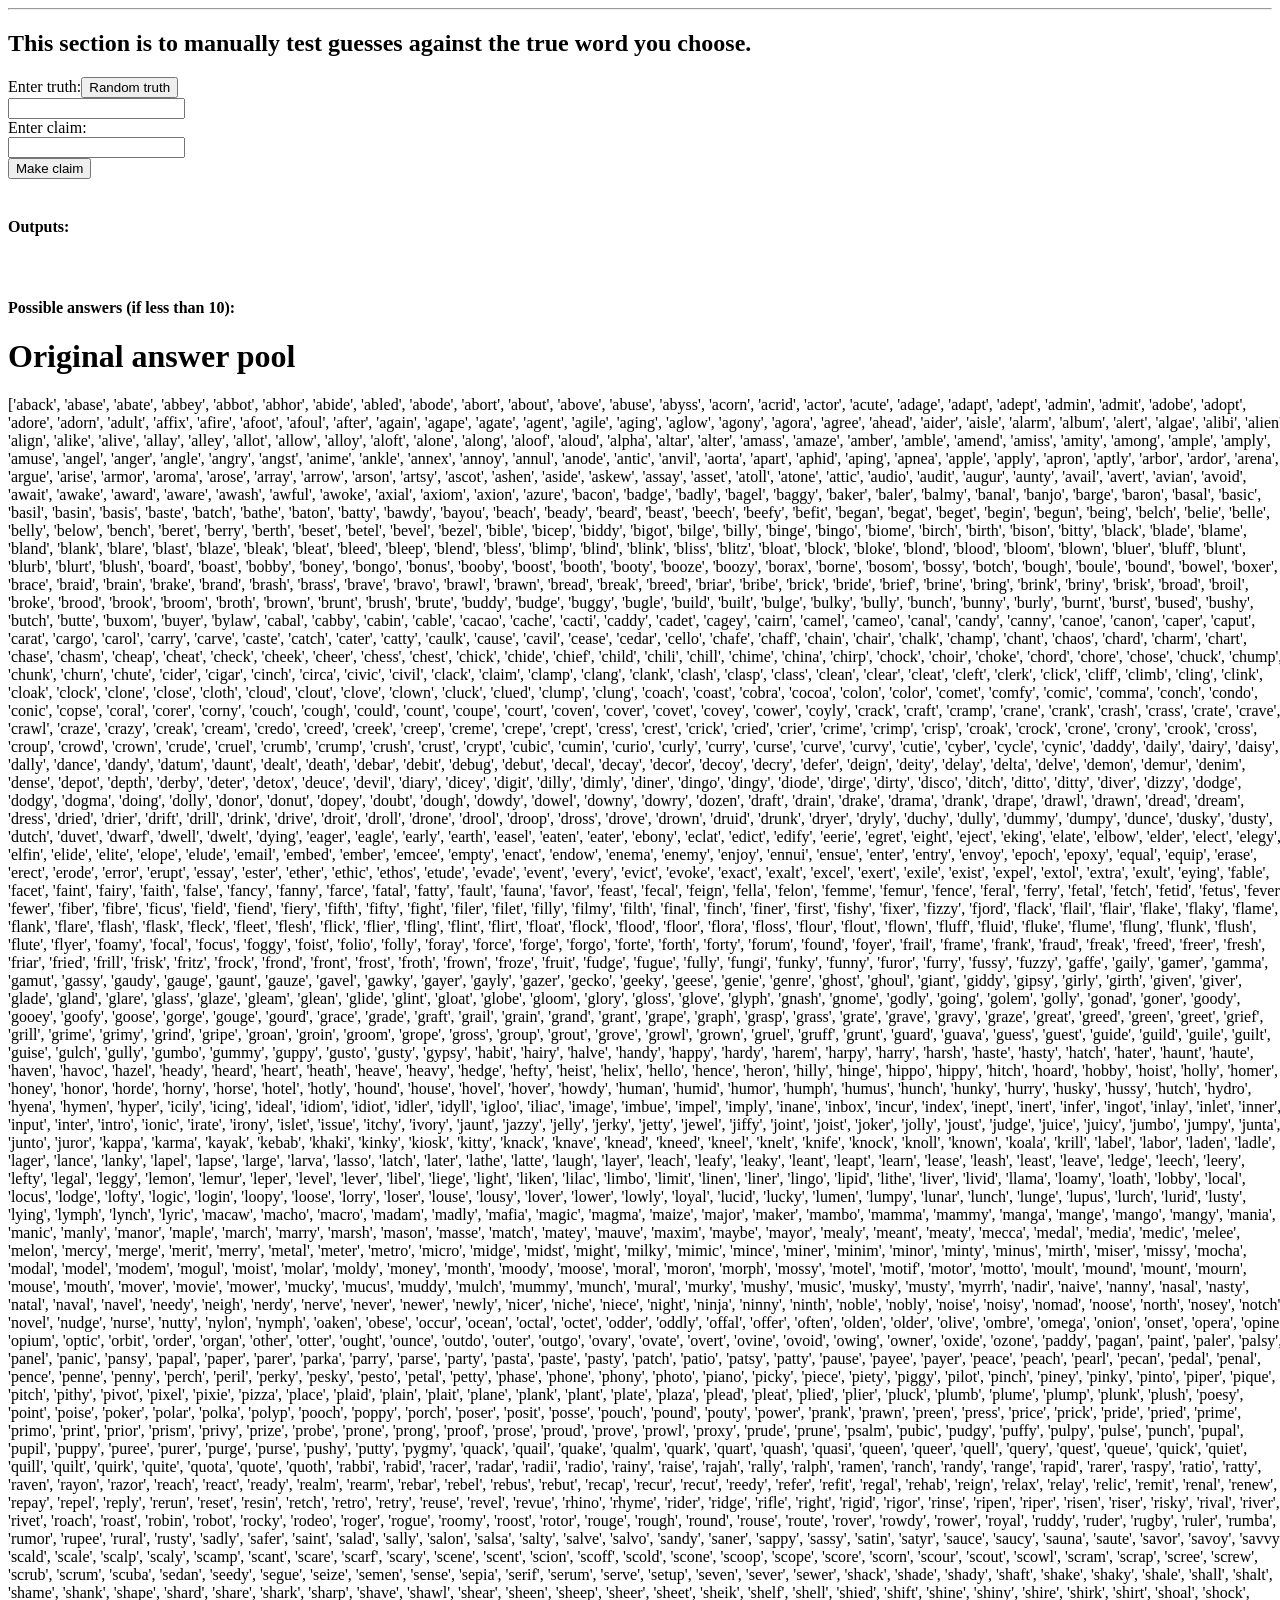
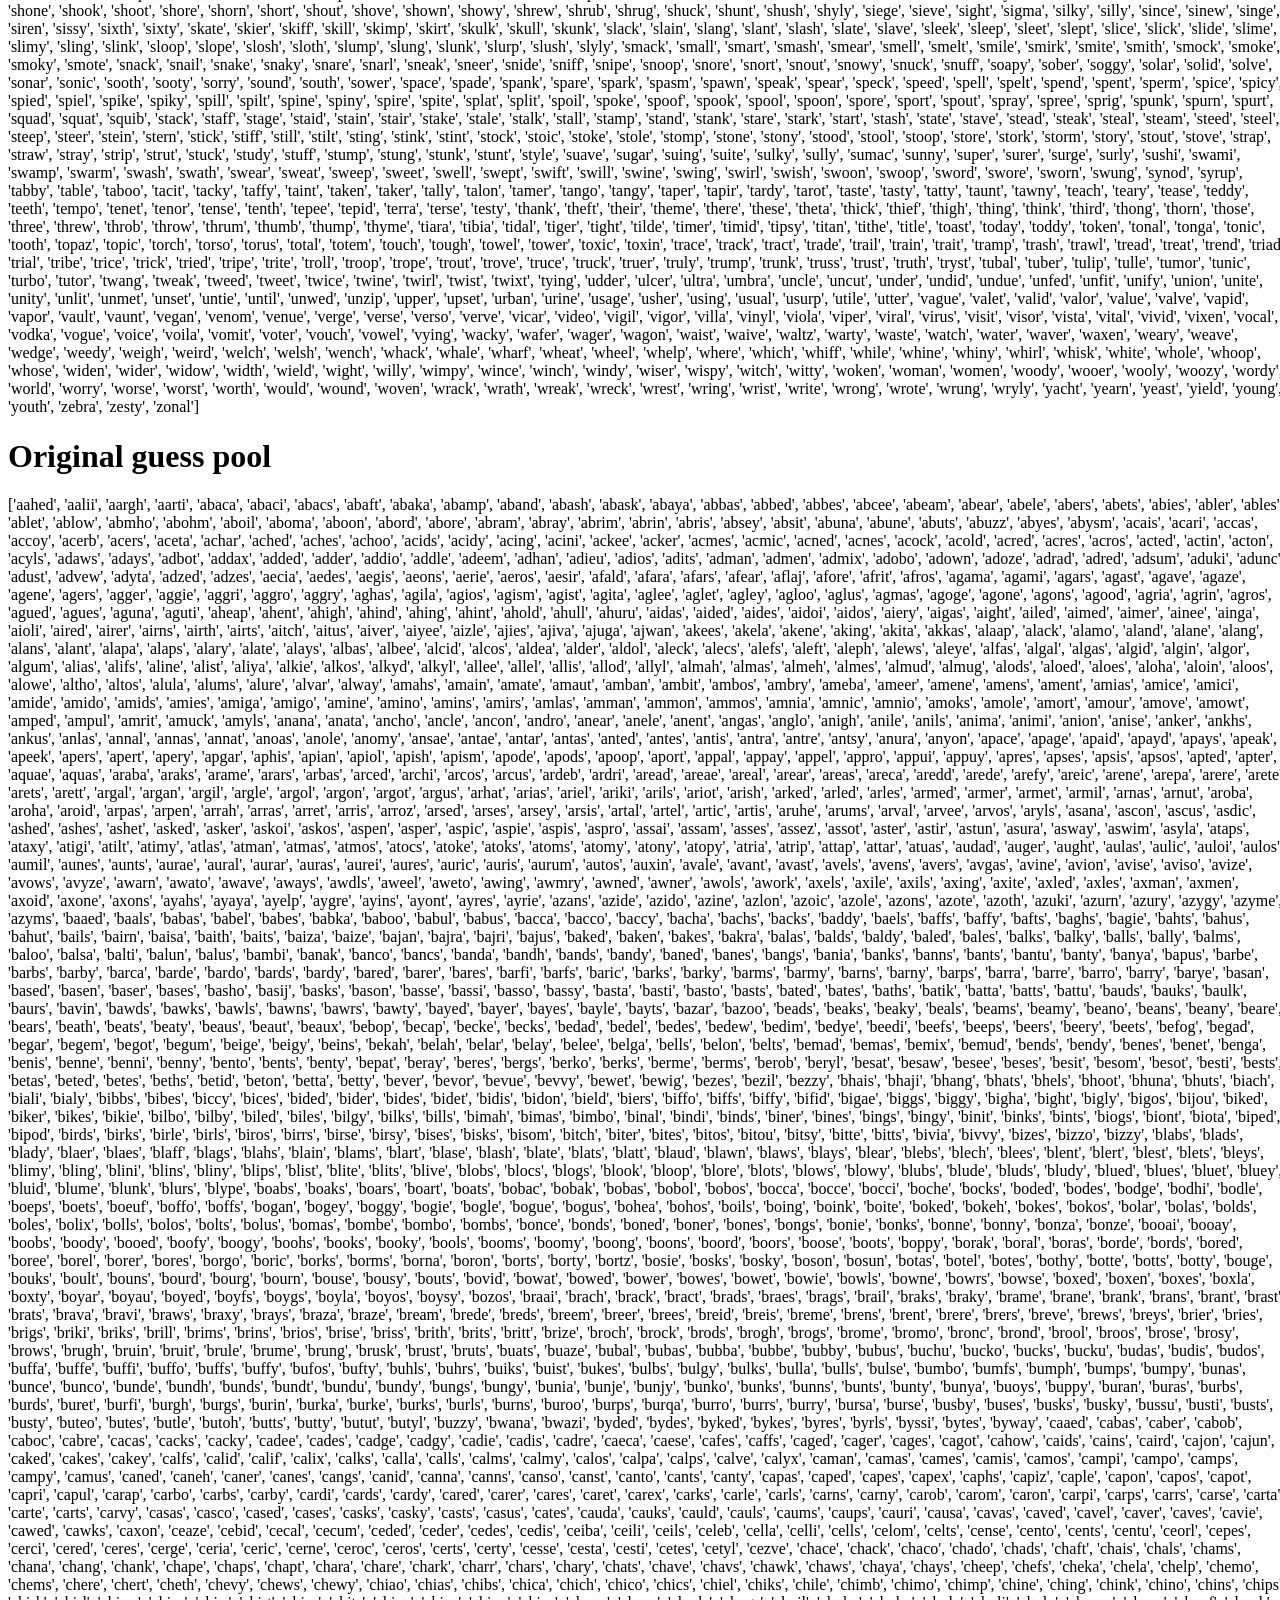
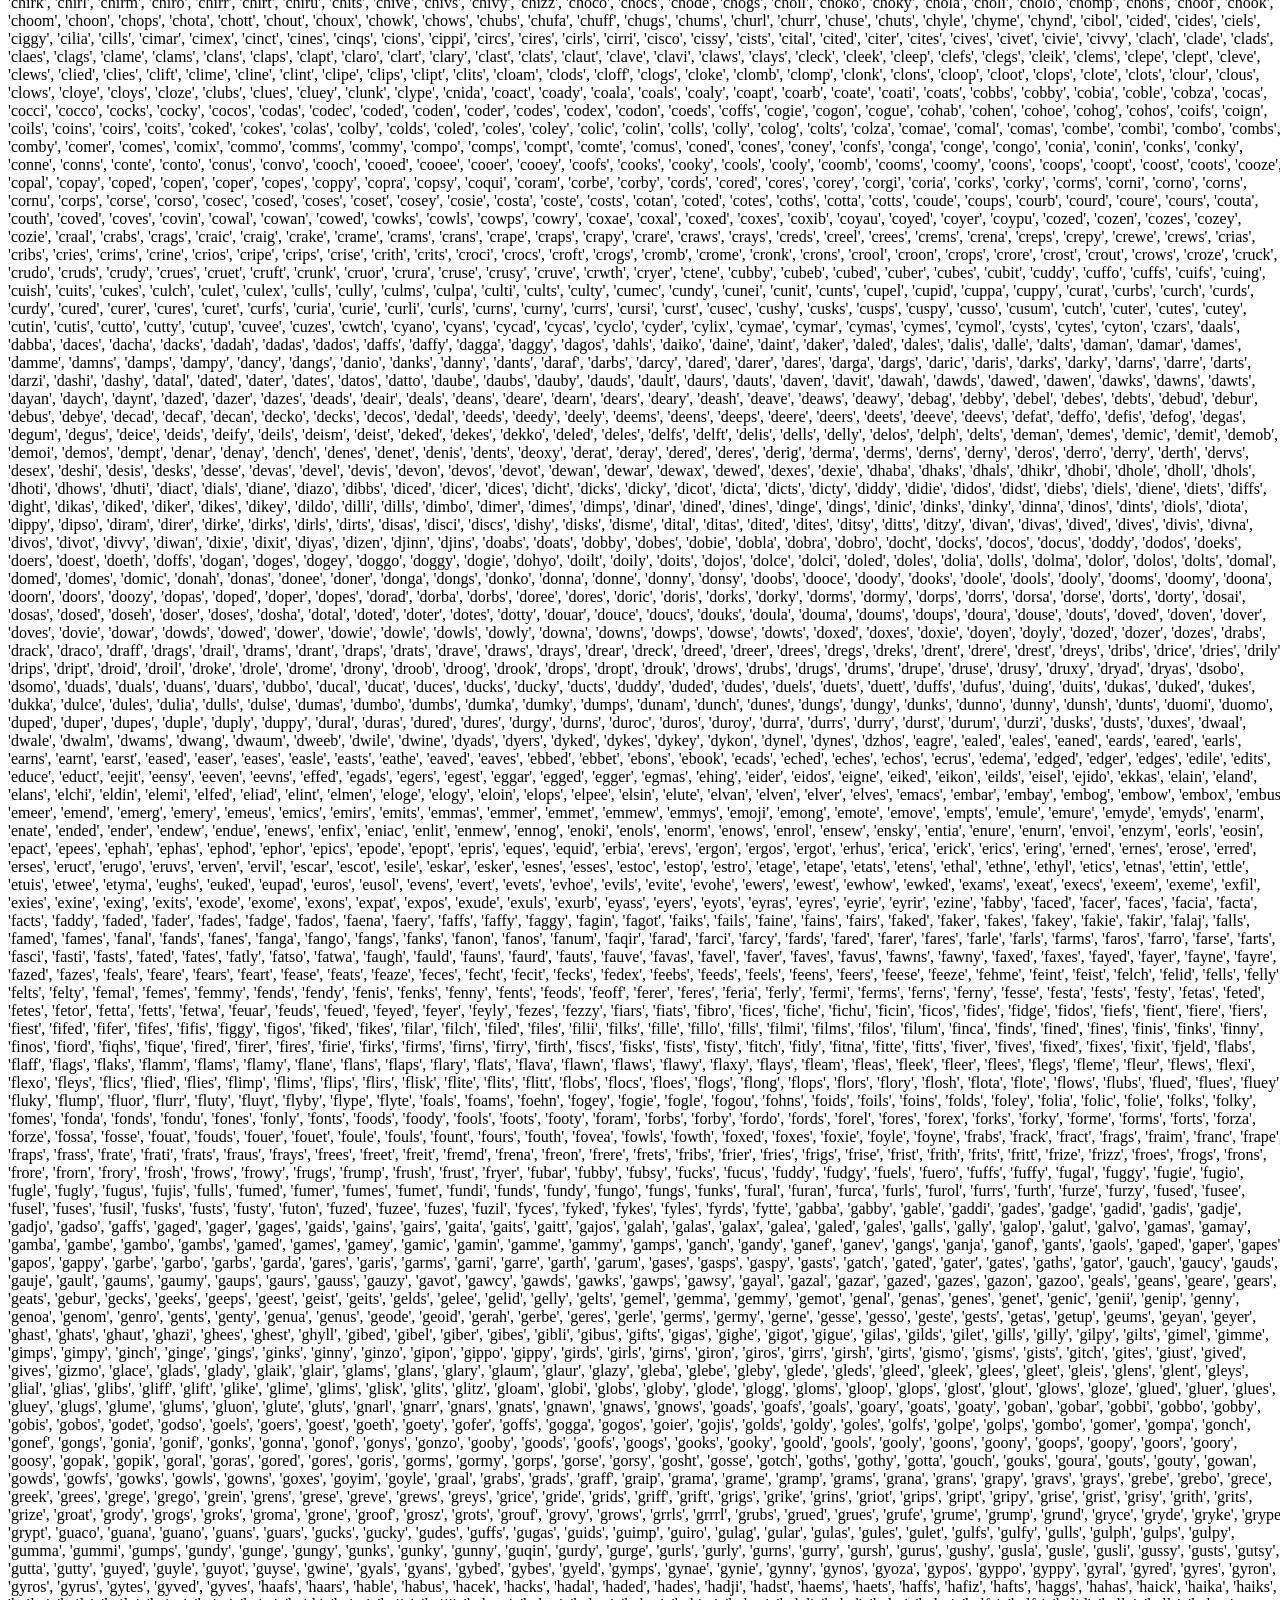
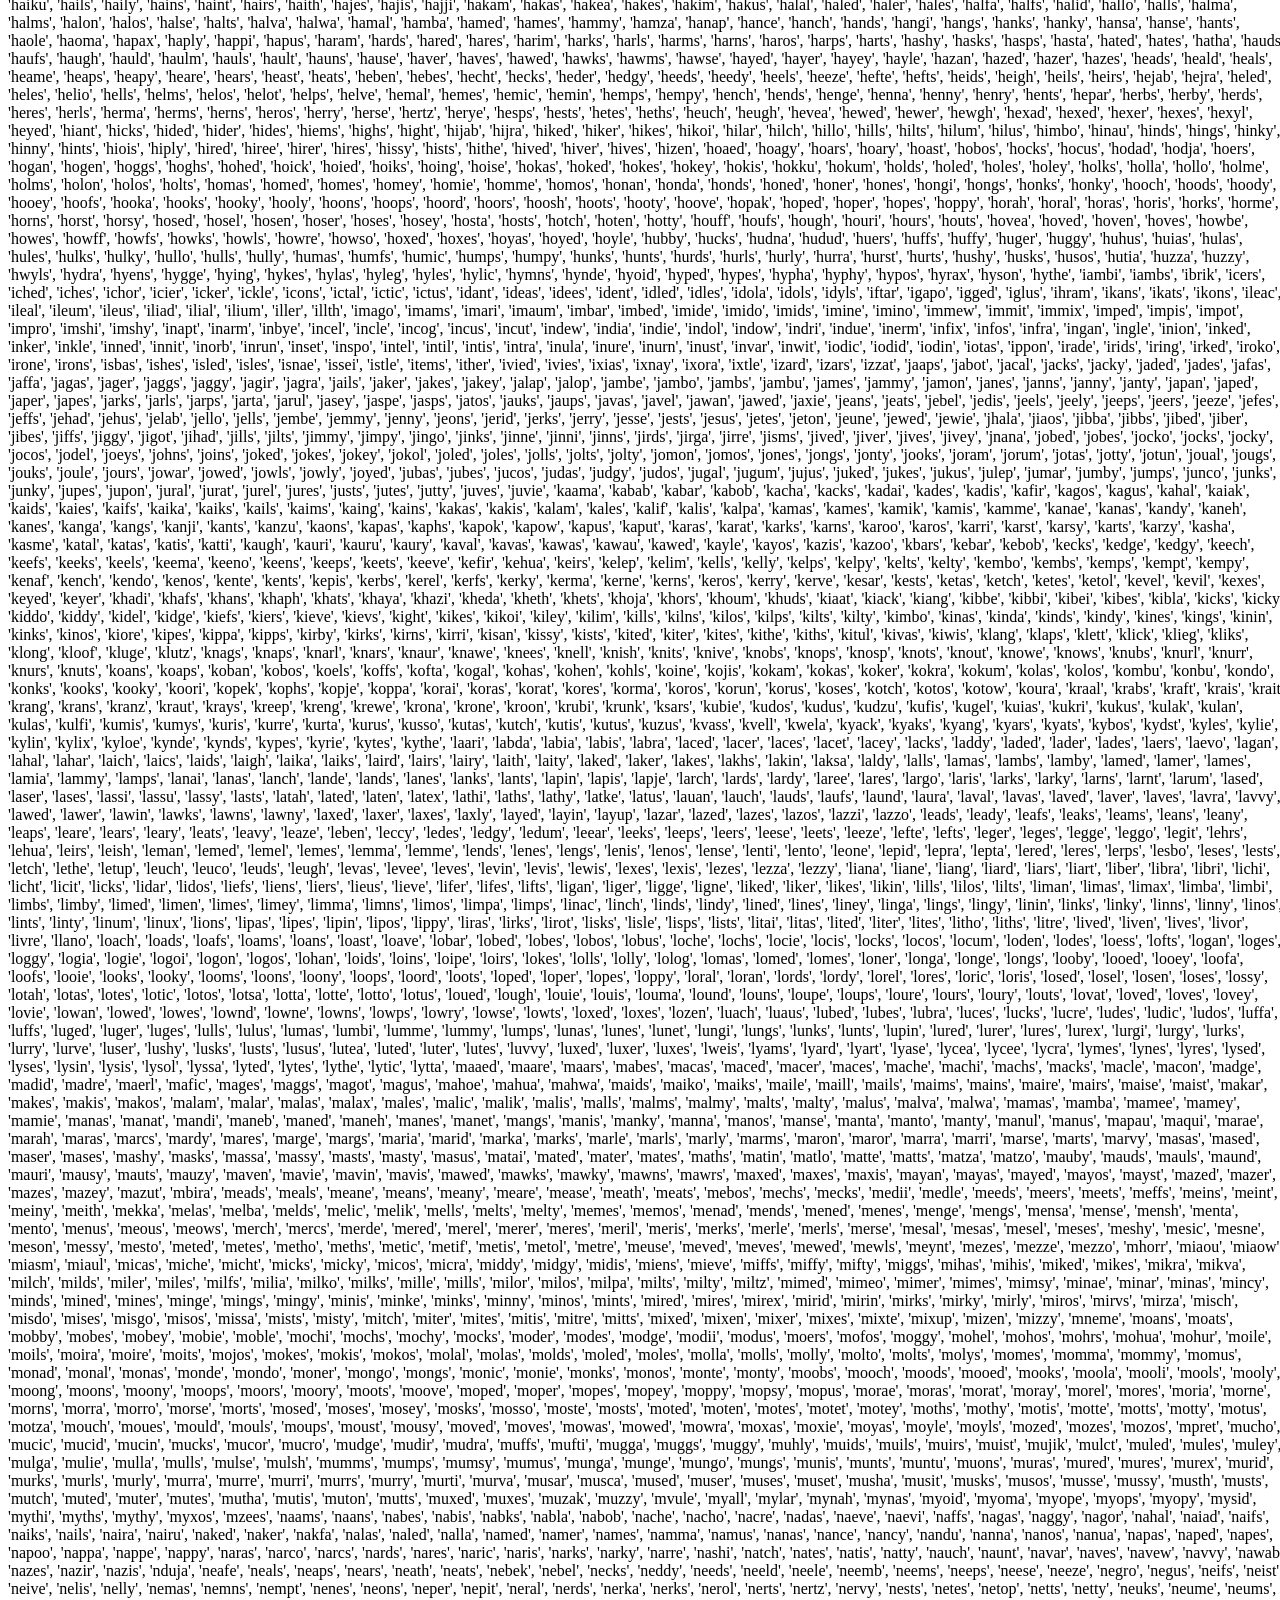
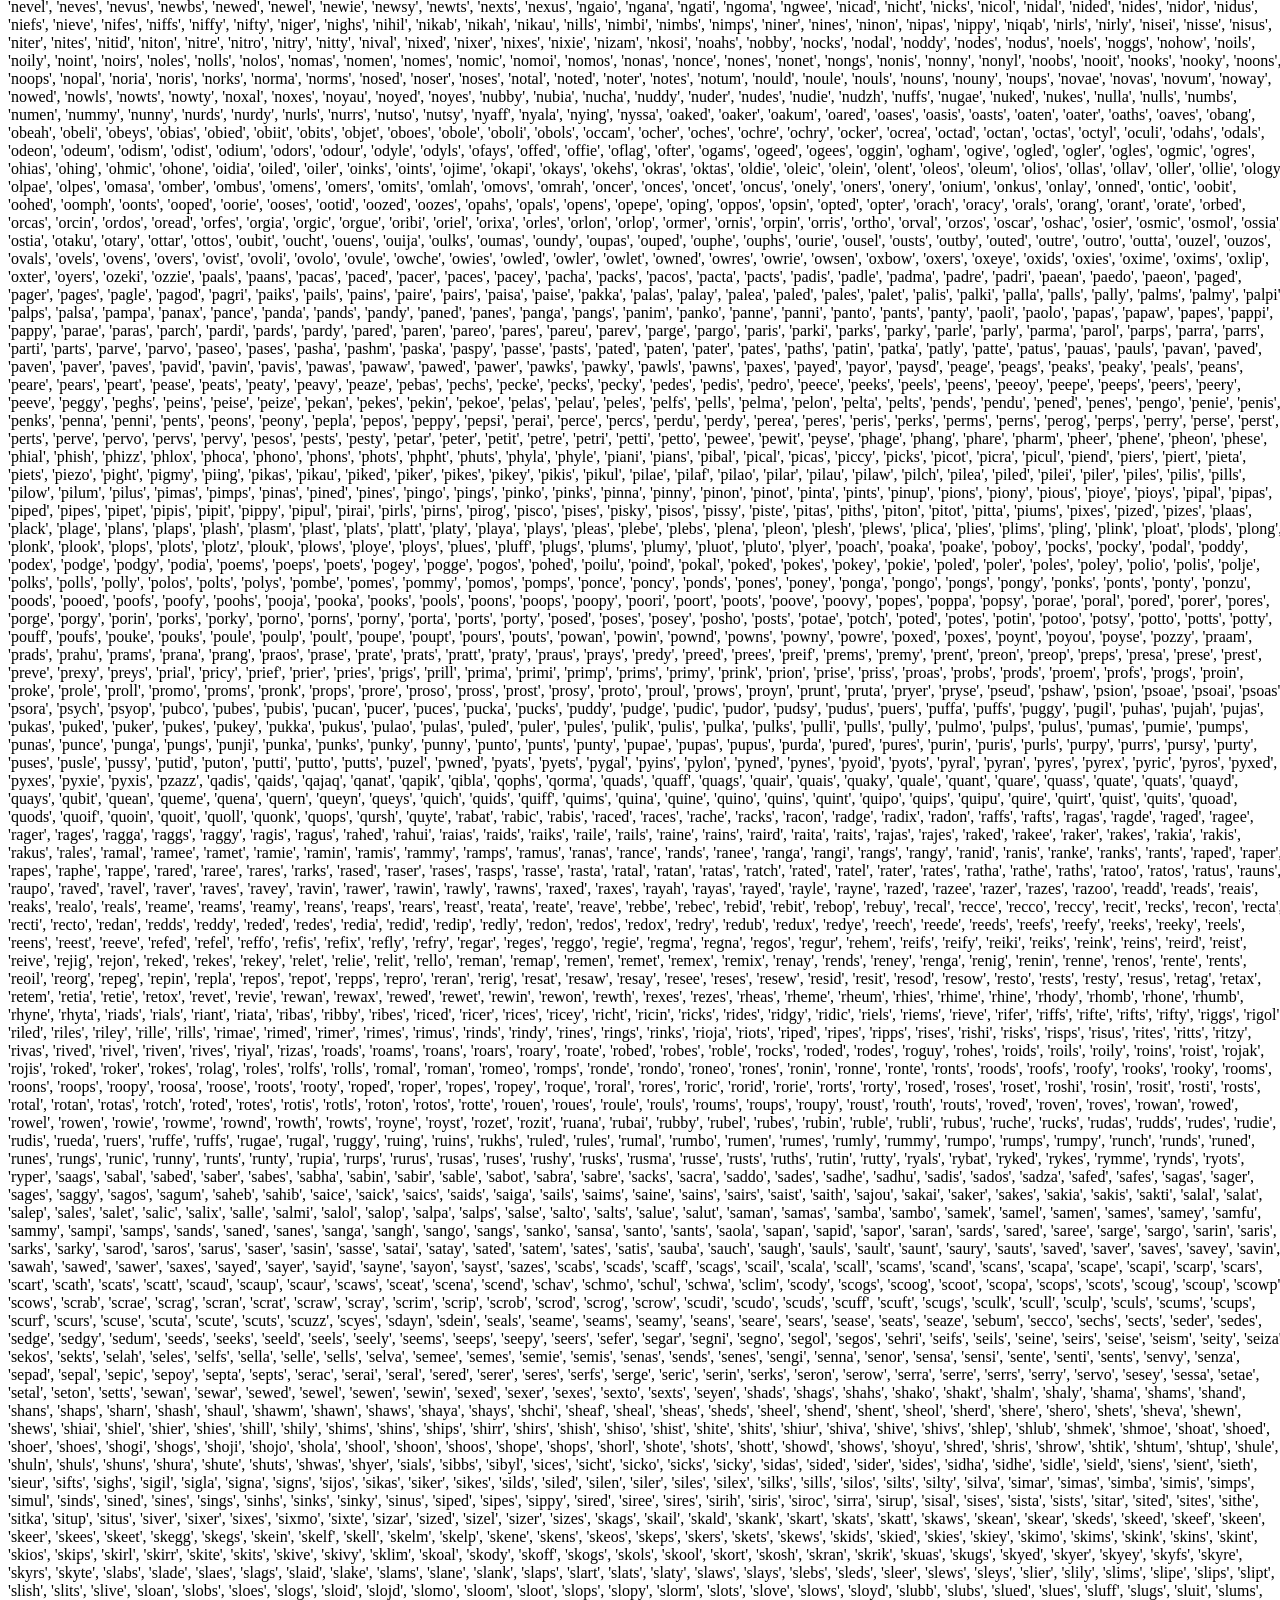
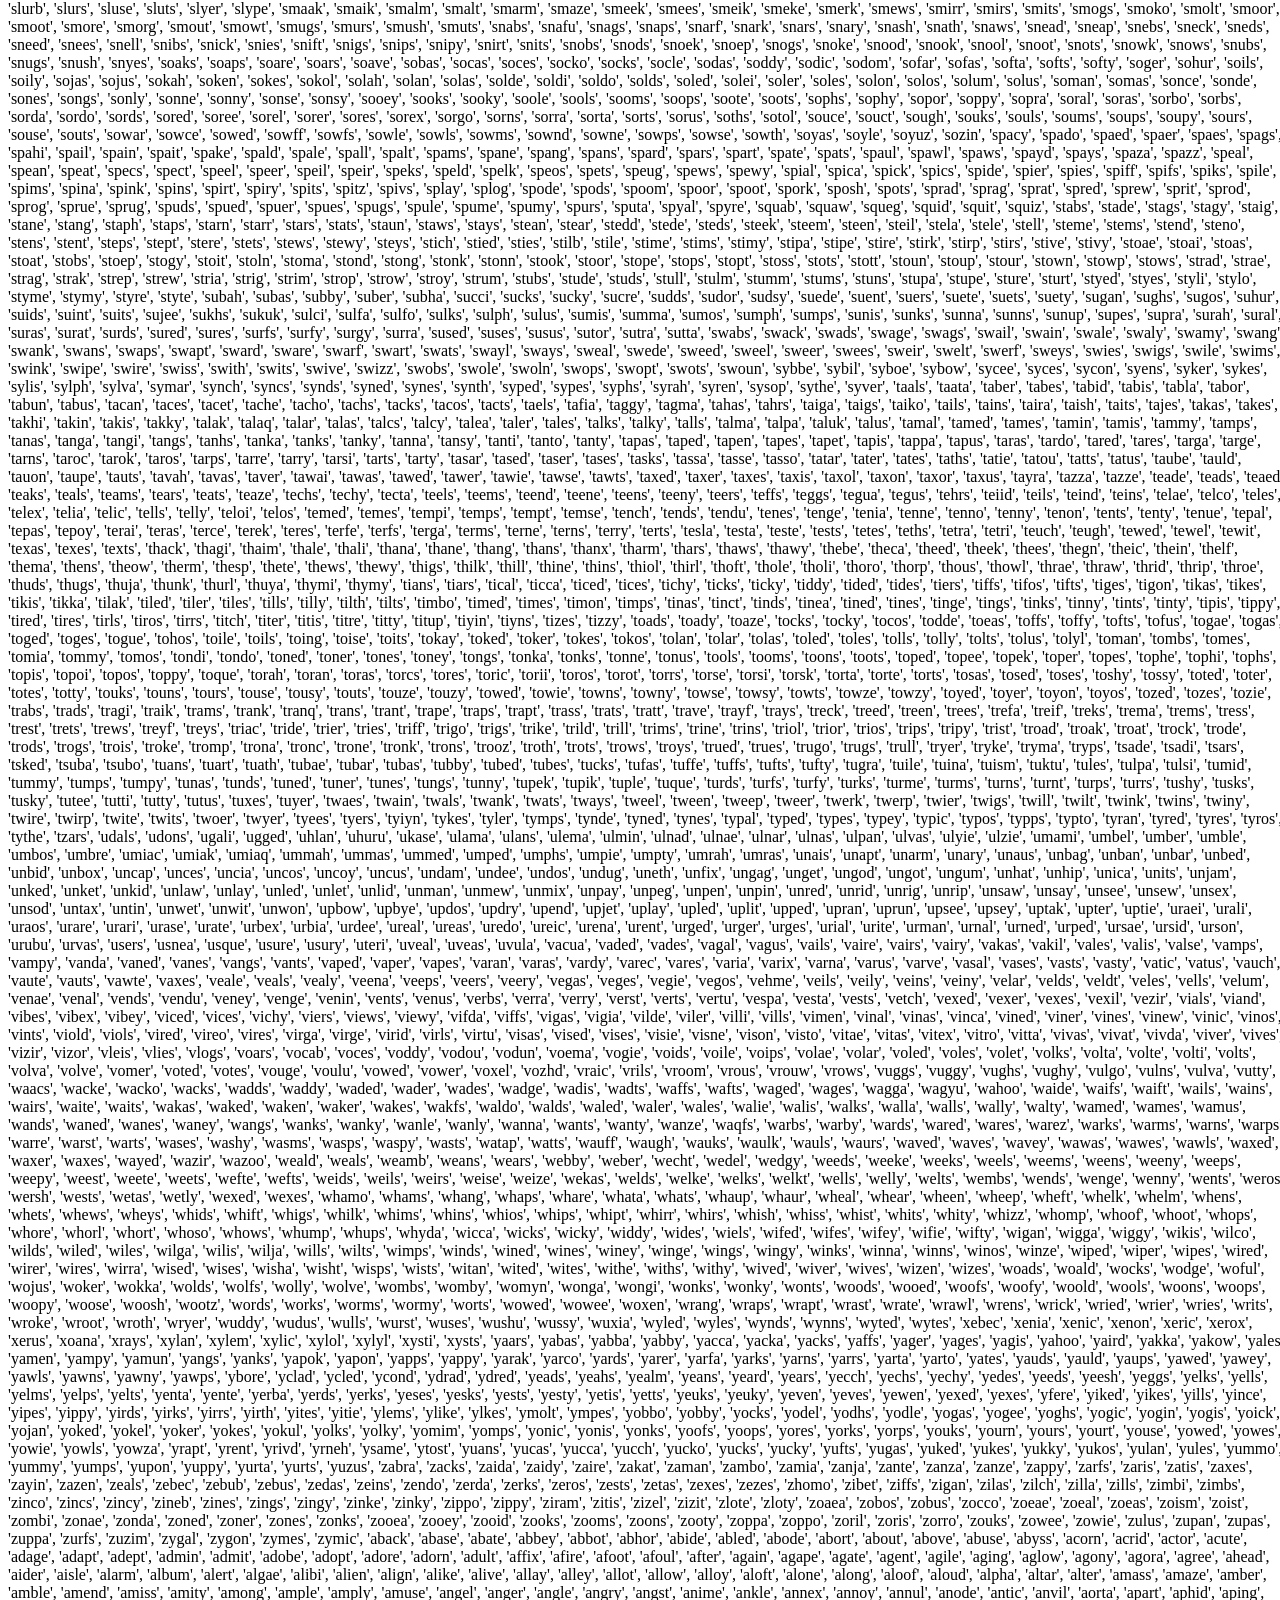
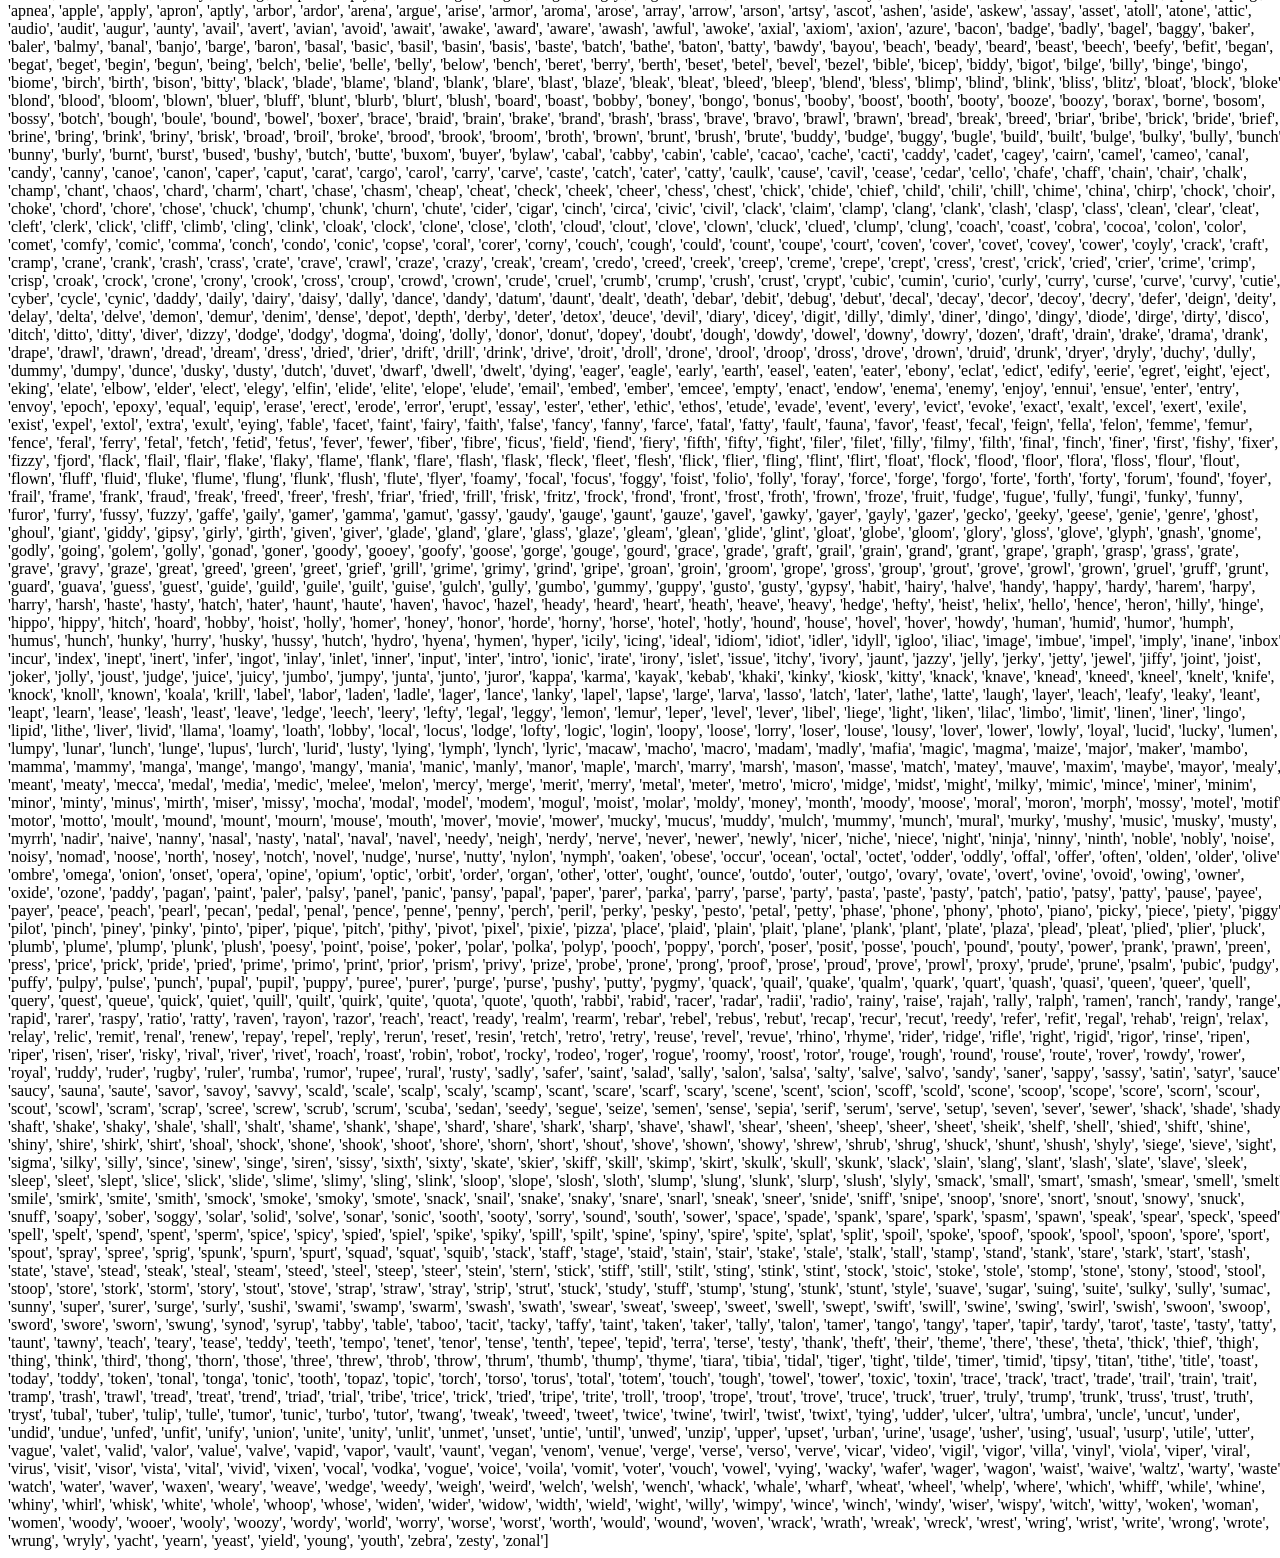
==== index.html @ ab4cd370 "name change" ====
<!DOCTYPE html>
<html lang="en">
<head>
    <meta charset="UTF-8">
    <meta http-equiv="X-UA-Compatible" content="IE=edge">
    <meta name="viewport" content="width=device-width, initial-scale=1.0">
    <title>Wordle Solver</title>
    <link rel="stylesheet" href="assets/style.css">
</head>
<body>
    <hr>
    <h2>This section is to manually test guesses against the true word you choose.</h2>
    <div id='inputBox'>
        
        <span>Enter truth:</span><button id='randomTruth'>Random truth</button><br>
        <input type='text' id='truthInput'><br>
        <span>Enter claim:</span><br>
        <input type='text' id='claimInput'><br>
        <button id='getWordleButton'>Make claim</button><br><br>
        <p id='bestGuess'></p>
    </div>
    <h4>Outputs:</h4>
    <div id='outputBox'>
    </div>

    <h4>Possible answers (if less than 10):</h4>
    <div id='answersBox'>
        
    </div>

    <h1>Original answer pool</h1>
    <div id='possibleAnswers'>
        ['aback',
        'abase',
        'abate',
        'abbey',
        'abbot',
        'abhor',
        'abide',
        'abled',
        'abode',
        'abort',
        'about',
        'above',
        'abuse',
        'abyss',
        'acorn',
        'acrid',
        'actor',
        'acute',
        'adage',
        'adapt',
        'adept',
        'admin',
        'admit',
        'adobe',
        'adopt',
        'adore',
        'adorn',
        'adult',
        'affix',
        'afire',
        'afoot',
        'afoul',
        'after',
        'again',
        'agape',
        'agate',
        'agent',
        'agile',
        'aging',
        'aglow',
        'agony',
        'agora',
        'agree',
        'ahead',
        'aider',
        'aisle',
        'alarm',
        'album',
        'alert',
        'algae',
        'alibi',
        'alien',
        'align',
        'alike',
        'alive',
        'allay',
        'alley',
        'allot',
        'allow',
        'alloy',
        'aloft',
        'alone',
        'along',
        'aloof',
        'aloud',
        'alpha',
        'altar',
        'alter',
        'amass',
        'amaze',
        'amber',
        'amble',
        'amend',
        'amiss',
        'amity',
        'among',
        'ample',
        'amply',
        'amuse',
        'angel',
        'anger',
        'angle',
        'angry',
        'angst',
        'anime',
        'ankle',
        'annex',
        'annoy',
        'annul',
        'anode',
        'antic',
        'anvil',
        'aorta',
        'apart',
        'aphid',
        'aping',
        'apnea',
        'apple',
        'apply',
        'apron',
        'aptly',
        'arbor',
        'ardor',
        'arena',
        'argue',
        'arise',
        'armor',
        'aroma',
        'arose',
        'array',
        'arrow',
        'arson',
        'artsy',
        'ascot',
        'ashen',
        'aside',
        'askew',
        'assay',
        'asset',
        'atoll',
        'atone',
        'attic',
        'audio',
        'audit',
        'augur',
        'aunty',
        'avail',
        'avert',
        'avian',
        'avoid',
        'await',
        'awake',
        'award',
        'aware',
        'awash',
        'awful',
        'awoke',
        'axial',
        'axiom',
        'axion',
        'azure',
        'bacon',
        'badge',
        'badly',
        'bagel',
        'baggy',
        'baker',
        'baler',
        'balmy',
        'banal',
        'banjo',
        'barge',
        'baron',
        'basal',
        'basic',
        'basil',
        'basin',
        'basis',
        'baste',
        'batch',
        'bathe',
        'baton',
        'batty',
        'bawdy',
        'bayou',
        'beach',
        'beady',
        'beard',
        'beast',
        'beech',
        'beefy',
        'befit',
        'began',
        'begat',
        'beget',
        'begin',
        'begun',
        'being',
        'belch',
        'belie',
        'belle',
        'belly',
        'below',
        'bench',
        'beret',
        'berry',
        'berth',
        'beset',
        'betel',
        'bevel',
        'bezel',
        'bible',
        'bicep',
        'biddy',
        'bigot',
        'bilge',
        'billy',
        'binge',
        'bingo',
        'biome',
        'birch',
        'birth',
        'bison',
        'bitty',
        'black',
        'blade',
        'blame',
        'bland',
        'blank',
        'blare',
        'blast',
        'blaze',
        'bleak',
        'bleat',
        'bleed',
        'bleep',
        'blend',
        'bless',
        'blimp',
        'blind',
        'blink',
        'bliss',
        'blitz',
        'bloat',
        'block',
        'bloke',
        'blond',
        'blood',
        'bloom',
        'blown',
        'bluer',
        'bluff',
        'blunt',
        'blurb',
        'blurt',
        'blush',
        'board',
        'boast',
        'bobby',
        'boney',
        'bongo',
        'bonus',
        'booby',
        'boost',
        'booth',
        'booty',
        'booze',
        'boozy',
        'borax',
        'borne',
        'bosom',
        'bossy',
        'botch',
        'bough',
        'boule',
        'bound',
        'bowel',
        'boxer',
        'brace',
        'braid',
        'brain',
        'brake',
        'brand',
        'brash',
        'brass',
        'brave',
        'bravo',
        'brawl',
        'brawn',
        'bread',
        'break',
        'breed',
        'briar',
        'bribe',
        'brick',
        'bride',
        'brief',
        'brine',
        'bring',
        'brink',
        'briny',
        'brisk',
        'broad',
        'broil',
        'broke',
        'brood',
        'brook',
        'broom',
        'broth',
        'brown',
        'brunt',
        'brush',
        'brute',
        'buddy',
        'budge',
        'buggy',
        'bugle',
        'build',
        'built',
        'bulge',
        'bulky',
        'bully',
        'bunch',
        'bunny',
        'burly',
        'burnt',
        'burst',
        'bused',
        'bushy',
        'butch',
        'butte',
        'buxom',
        'buyer',
        'bylaw',
        'cabal',
        'cabby',
        'cabin',
        'cable',
        'cacao',
        'cache',
        'cacti',
        'caddy',
        'cadet',
        'cagey',
        'cairn',
        'camel',
        'cameo',
        'canal',
        'candy',
        'canny',
        'canoe',
        'canon',
        'caper',
        'caput',
        'carat',
        'cargo',
        'carol',
        'carry',
        'carve',
        'caste',
        'catch',
        'cater',
        'catty',
        'caulk',
        'cause',
        'cavil',
        'cease',
        'cedar',
        'cello',
        'chafe',
        'chaff',
        'chain',
        'chair',
        'chalk',
        'champ',
        'chant',
        'chaos',
        'chard',
        'charm',
        'chart',
        'chase',
        'chasm',
        'cheap',
        'cheat',
        'check',
        'cheek',
        'cheer',
        'chess',
        'chest',
        'chick',
        'chide',
        'chief',
        'child',
        'chili',
        'chill',
        'chime',
        'china',
        'chirp',
        'chock',
        'choir',
        'choke',
        'chord',
        'chore',
        'chose',
        'chuck',
        'chump',
        'chunk',
        'churn',
        'chute',
        'cider',
        'cigar',
        'cinch',
        'circa',
        'civic',
        'civil',
        'clack',
        'claim',
        'clamp',
        'clang',
        'clank',
        'clash',
        'clasp',
        'class',
        'clean',
        'clear',
        'cleat',
        'cleft',
        'clerk',
        'click',
        'cliff',
        'climb',
        'cling',
        'clink',
        'cloak',
        'clock',
        'clone',
        'close',
        'cloth',
        'cloud',
        'clout',
        'clove',
        'clown',
        'cluck',
        'clued',
        'clump',
        'clung',
        'coach',
        'coast',
        'cobra',
        'cocoa',
        'colon',
        'color',
        'comet',
        'comfy',
        'comic',
        'comma',
        'conch',
        'condo',
        'conic',
        'copse',
        'coral',
        'corer',
        'corny',
        'couch',
        'cough',
        'could',
        'count',
        'coupe',
        'court',
        'coven',
        'cover',
        'covet',
        'covey',
        'cower',
        'coyly',
        'crack',
        'craft',
        'cramp',
        'crane',
        'crank',
        'crash',
        'crass',
        'crate',
        'crave',
        'crawl',
        'craze',
        'crazy',
        'creak',
        'cream',
        'credo',
        'creed',
        'creek',
        'creep',
        'creme',
        'crepe',
        'crept',
        'cress',
        'crest',
        'crick',
        'cried',
        'crier',
        'crime',
        'crimp',
        'crisp',
        'croak',
        'crock',
        'crone',
        'crony',
        'crook',
        'cross',
        'croup',
        'crowd',
        'crown',
        'crude',
        'cruel',
        'crumb',
        'crump',
        'crush',
        'crust',
        'crypt',
        'cubic',
        'cumin',
        'curio',
        'curly',
        'curry',
        'curse',
        'curve',
        'curvy',
        'cutie',
        'cyber',
        'cycle',
        'cynic',
        'daddy',
        'daily',
        'dairy',
        'daisy',
        'dally',
        'dance',
        'dandy',
        'datum',
        'daunt',
        'dealt',
        'death',
        'debar',
        'debit',
        'debug',
        'debut',
        'decal',
        'decay',
        'decor',
        'decoy',
        'decry',
        'defer',
        'deign',
        'deity',
        'delay',
        'delta',
        'delve',
        'demon',
        'demur',
        'denim',
        'dense',
        'depot',
        'depth',
        'derby',
        'deter',
        'detox',
        'deuce',
        'devil',
        'diary',
        'dicey',
        'digit',
        'dilly',
        'dimly',
        'diner',
        'dingo',
        'dingy',
        'diode',
        'dirge',
        'dirty',
        'disco',
        'ditch',
        'ditto',
        'ditty',
        'diver',
        'dizzy',
        'dodge',
        'dodgy',
        'dogma',
        'doing',
        'dolly',
        'donor',
        'donut',
        'dopey',
        'doubt',
        'dough',
        'dowdy',
        'dowel',
        'downy',
        'dowry',
        'dozen',
        'draft',
        'drain',
        'drake',
        'drama',
        'drank',
        'drape',
        'drawl',
        'drawn',
        'dread',
        'dream',
        'dress',
        'dried',
        'drier',
        'drift',
        'drill',
        'drink',
        'drive',
        'droit',
        'droll',
        'drone',
        'drool',
        'droop',
        'dross',
        'drove',
        'drown',
        'druid',
        'drunk',
        'dryer',
        'dryly',
        'duchy',
        'dully',
        'dummy',
        'dumpy',
        'dunce',
        'dusky',
        'dusty',
        'dutch',
        'duvet',
        'dwarf',
        'dwell',
        'dwelt',
        'dying',
        'eager',
        'eagle',
        'early',
        'earth',
        'easel',
        'eaten',
        'eater',
        'ebony',
        'eclat',
        'edict',
        'edify',
        'eerie',
        'egret',
        'eight',
        'eject',
        'eking',
        'elate',
        'elbow',
        'elder',
        'elect',
        'elegy',
        'elfin',
        'elide',
        'elite',
        'elope',
        'elude',
        'email',
        'embed',
        'ember',
        'emcee',
        'empty',
        'enact',
        'endow',
        'enema',
        'enemy',
        'enjoy',
        'ennui',
        'ensue',
        'enter',
        'entry',
        'envoy',
        'epoch',
        'epoxy',
        'equal',
        'equip',
        'erase',
        'erect',
        'erode',
        'error',
        'erupt',
        'essay',
        'ester',
        'ether',
        'ethic',
        'ethos',
        'etude',
        'evade',
        'event',
        'every',
        'evict',
        'evoke',
        'exact',
        'exalt',
        'excel',
        'exert',
        'exile',
        'exist',
        'expel',
        'extol',
        'extra',
        'exult',
        'eying',
        'fable',
        'facet',
        'faint',
        'fairy',
        'faith',
        'false',
        'fancy',
        'fanny',
        'farce',
        'fatal',
        'fatty',
        'fault',
        'fauna',
        'favor',
        'feast',
        'fecal',
        'feign',
        'fella',
        'felon',
        'femme',
        'femur',
        'fence',
        'feral',
        'ferry',
        'fetal',
        'fetch',
        'fetid',
        'fetus',
        'fever',
        'fewer',
        'fiber',
        'fibre',
        'ficus',
        'field',
        'fiend',
        'fiery',
        'fifth',
        'fifty',
        'fight',
        'filer',
        'filet',
        'filly',
        'filmy',
        'filth',
        'final',
        'finch',
        'finer',
        'first',
        'fishy',
        'fixer',
        'fizzy',
        'fjord',
        'flack',
        'flail',
        'flair',
        'flake',
        'flaky',
        'flame',
        'flank',
        'flare',
        'flash',
        'flask',
        'fleck',
        'fleet',
        'flesh',
        'flick',
        'flier',
        'fling',
        'flint',
        'flirt',
        'float',
        'flock',
        'flood',
        'floor',
        'flora',
        'floss',
        'flour',
        'flout',
        'flown',
        'fluff',
        'fluid',
        'fluke',
        'flume',
        'flung',
        'flunk',
        'flush',
        'flute',
        'flyer',
        'foamy',
        'focal',
        'focus',
        'foggy',
        'foist',
        'folio',
        'folly',
        'foray',
        'force',
        'forge',
        'forgo',
        'forte',
        'forth',
        'forty',
        'forum',
        'found',
        'foyer',
        'frail',
        'frame',
        'frank',
        'fraud',
        'freak',
        'freed',
        'freer',
        'fresh',
        'friar',
        'fried',
        'frill',
        'frisk',
        'fritz',
        'frock',
        'frond',
        'front',
        'frost',
        'froth',
        'frown',
        'froze',
        'fruit',
        'fudge',
        'fugue',
        'fully',
        'fungi',
        'funky',
        'funny',
        'furor',
        'furry',
        'fussy',
        'fuzzy',
        'gaffe',
        'gaily',
        'gamer',
        'gamma',
        'gamut',
        'gassy',
        'gaudy',
        'gauge',
        'gaunt',
        'gauze',
        'gavel',
        'gawky',
        'gayer',
        'gayly',
        'gazer',
        'gecko',
        'geeky',
        'geese',
        'genie',
        'genre',
        'ghost',
        'ghoul',
        'giant',
        'giddy',
        'gipsy',
        'girly',
        'girth',
        'given',
        'giver',
        'glade',
        'gland',
        'glare',
        'glass',
        'glaze',
        'gleam',
        'glean',
        'glide',
        'glint',
        'gloat',
        'globe',
        'gloom',
        'glory',
        'gloss',
        'glove',
        'glyph',
        'gnash',
        'gnome',
        'godly',
        'going',
        'golem',
        'golly',
        'gonad',
        'goner',
        'goody',
        'gooey',
        'goofy',
        'goose',
        'gorge',
        'gouge',
        'gourd',
        'grace',
        'grade',
        'graft',
        'grail',
        'grain',
        'grand',
        'grant',
        'grape',
        'graph',
        'grasp',
        'grass',
        'grate',
        'grave',
        'gravy',
        'graze',
        'great',
        'greed',
        'green',
        'greet',
        'grief',
        'grill',
        'grime',
        'grimy',
        'grind',
        'gripe',
        'groan',
        'groin',
        'groom',
        'grope',
        'gross',
        'group',
        'grout',
        'grove',
        'growl',
        'grown',
        'gruel',
        'gruff',
        'grunt',
        'guard',
        'guava',
        'guess',
        'guest',
        'guide',
        'guild',
        'guile',
        'guilt',
        'guise',
        'gulch',
        'gully',
        'gumbo',
        'gummy',
        'guppy',
        'gusto',
        'gusty',
        'gypsy',
        'habit',
        'hairy',
        'halve',
        'handy',
        'happy',
        'hardy',
        'harem',
        'harpy',
        'harry',
        'harsh',
        'haste',
        'hasty',
        'hatch',
        'hater',
        'haunt',
        'haute',
        'haven',
        'havoc',
        'hazel',
        'heady',
        'heard',
        'heart',
        'heath',
        'heave',
        'heavy',
        'hedge',
        'hefty',
        'heist',
        'helix',
        'hello',
        'hence',
        'heron',
        'hilly',
        'hinge',
        'hippo',
        'hippy',
        'hitch',
        'hoard',
        'hobby',
        'hoist',
        'holly',
        'homer',
        'honey',
        'honor',
        'horde',
        'horny',
        'horse',
        'hotel',
        'hotly',
        'hound',
        'house',
        'hovel',
        'hover',
        'howdy',
        'human',
        'humid',
        'humor',
        'humph',
        'humus',
        'hunch',
        'hunky',
        'hurry',
        'husky',
        'hussy',
        'hutch',
        'hydro',
        'hyena',
        'hymen',
        'hyper',
        'icily',
        'icing',
        'ideal',
        'idiom',
        'idiot',
        'idler',
        'idyll',
        'igloo',
        'iliac',
        'image',
        'imbue',
        'impel',
        'imply',
        'inane',
        'inbox',
        'incur',
        'index',
        'inept',
        'inert',
        'infer',
        'ingot',
        'inlay',
        'inlet',
        'inner',
        'input',
        'inter',
        'intro',
        'ionic',
        'irate',
        'irony',
        'islet',
        'issue',
        'itchy',
        'ivory',
        'jaunt',
        'jazzy',
        'jelly',
        'jerky',
        'jetty',
        'jewel',
        'jiffy',
        'joint',
        'joist',
        'joker',
        'jolly',
        'joust',
        'judge',
        'juice',
        'juicy',
        'jumbo',
        'jumpy',
        'junta',
        'junto',
        'juror',
        'kappa',
        'karma',
        'kayak',
        'kebab',
        'khaki',
        'kinky',
        'kiosk',
        'kitty',
        'knack',
        'knave',
        'knead',
        'kneed',
        'kneel',
        'knelt',
        'knife',
        'knock',
        'knoll',
        'known',
        'koala',
        'krill',
        'label',
        'labor',
        'laden',
        'ladle',
        'lager',
        'lance',
        'lanky',
        'lapel',
        'lapse',
        'large',
        'larva',
        'lasso',
        'latch',
        'later',
        'lathe',
        'latte',
        'laugh',
        'layer',
        'leach',
        'leafy',
        'leaky',
        'leant',
        'leapt',
        'learn',
        'lease',
        'leash',
        'least',
        'leave',
        'ledge',
        'leech',
        'leery',
        'lefty',
        'legal',
        'leggy',
        'lemon',
        'lemur',
        'leper',
        'level',
        'lever',
        'libel',
        'liege',
        'light',
        'liken',
        'lilac',
        'limbo',
        'limit',
        'linen',
        'liner',
        'lingo',
        'lipid',
        'lithe',
        'liver',
        'livid',
        'llama',
        'loamy',
        'loath',
        'lobby',
        'local',
        'locus',
        'lodge',
        'lofty',
        'logic',
        'login',
        'loopy',
        'loose',
        'lorry',
        'loser',
        'louse',
        'lousy',
        'lover',
        'lower',
        'lowly',
        'loyal',
        'lucid',
        'lucky',
        'lumen',
        'lumpy',
        'lunar',
        'lunch',
        'lunge',
        'lupus',
        'lurch',
        'lurid',
        'lusty',
        'lying',
        'lymph',
        'lynch',
        'lyric',
        'macaw',
        'macho',
        'macro',
        'madam',
        'madly',
        'mafia',
        'magic',
        'magma',
        'maize',
        'major',
        'maker',
        'mambo',
        'mamma',
        'mammy',
        'manga',
        'mange',
        'mango',
        'mangy',
        'mania',
        'manic',
        'manly',
        'manor',
        'maple',
        'march',
        'marry',
        'marsh',
        'mason',
        'masse',
        'match',
        'matey',
        'mauve',
        'maxim',
        'maybe',
        'mayor',
        'mealy',
        'meant',
        'meaty',
        'mecca',
        'medal',
        'media',
        'medic',
        'melee',
        'melon',
        'mercy',
        'merge',
        'merit',
        'merry',
        'metal',
        'meter',
        'metro',
        'micro',
        'midge',
        'midst',
        'might',
        'milky',
        'mimic',
        'mince',
        'miner',
        'minim',
        'minor',
        'minty',
        'minus',
        'mirth',
        'miser',
        'missy',
        'mocha',
        'modal',
        'model',
        'modem',
        'mogul',
        'moist',
        'molar',
        'moldy',
        'money',
        'month',
        'moody',
        'moose',
        'moral',
        'moron',
        'morph',
        'mossy',
        'motel',
        'motif',
        'motor',
        'motto',
        'moult',
        'mound',
        'mount',
        'mourn',
        'mouse',
        'mouth',
        'mover',
        'movie',
        'mower',
        'mucky',
        'mucus',
        'muddy',
        'mulch',
        'mummy',
        'munch',
        'mural',
        'murky',
        'mushy',
        'music',
        'musky',
        'musty',
        'myrrh',
        'nadir',
        'naive',
        'nanny',
        'nasal',
        'nasty',
        'natal',
        'naval',
        'navel',
        'needy',
        'neigh',
        'nerdy',
        'nerve',
        'never',
        'newer',
        'newly',
        'nicer',
        'niche',
        'niece',
        'night',
        'ninja',
        'ninny',
        'ninth',
        'noble',
        'nobly',
        'noise',
        'noisy',
        'nomad',
        'noose',
        'north',
        'nosey',
        'notch',
        'novel',
        'nudge',
        'nurse',
        'nutty',
        'nylon',
        'nymph',
        'oaken',
        'obese',
        'occur',
        'ocean',
        'octal',
        'octet',
        'odder',
        'oddly',
        'offal',
        'offer',
        'often',
        'olden',
        'older',
        'olive',
        'ombre',
        'omega',
        'onion',
        'onset',
        'opera',
        'opine',
        'opium',
        'optic',
        'orbit',
        'order',
        'organ',
        'other',
        'otter',
        'ought',
        'ounce',
        'outdo',
        'outer',
        'outgo',
        'ovary',
        'ovate',
        'overt',
        'ovine',
        'ovoid',
        'owing',
        'owner',
        'oxide',
        'ozone',
        'paddy',
        'pagan',
        'paint',
        'paler',
        'palsy',
        'panel',
        'panic',
        'pansy',
        'papal',
        'paper',
        'parer',
        'parka',
        'parry',
        'parse',
        'party',
        'pasta',
        'paste',
        'pasty',
        'patch',
        'patio',
        'patsy',
        'patty',
        'pause',
        'payee',
        'payer',
        'peace',
        'peach',
        'pearl',
        'pecan',
        'pedal',
        'penal',
        'pence',
        'penne',
        'penny',
        'perch',
        'peril',
        'perky',
        'pesky',
        'pesto',
        'petal',
        'petty',
        'phase',
        'phone',
        'phony',
        'photo',
        'piano',
        'picky',
        'piece',
        'piety',
        'piggy',
        'pilot',
        'pinch',
        'piney',
        'pinky',
        'pinto',
        'piper',
        'pique',
        'pitch',
        'pithy',
        'pivot',
        'pixel',
        'pixie',
        'pizza',
        'place',
        'plaid',
        'plain',
        'plait',
        'plane',
        'plank',
        'plant',
        'plate',
        'plaza',
        'plead',
        'pleat',
        'plied',
        'plier',
        'pluck',
        'plumb',
        'plume',
        'plump',
        'plunk',
        'plush',
        'poesy',
        'point',
        'poise',
        'poker',
        'polar',
        'polka',
        'polyp',
        'pooch',
        'poppy',
        'porch',
        'poser',
        'posit',
        'posse',
        'pouch',
        'pound',
        'pouty',
        'power',
        'prank',
        'prawn',
        'preen',
        'press',
        'price',
        'prick',
        'pride',
        'pried',
        'prime',
        'primo',
        'print',
        'prior',
        'prism',
        'privy',
        'prize',
        'probe',
        'prone',
        'prong',
        'proof',
        'prose',
        'proud',
        'prove',
        'prowl',
        'proxy',
        'prude',
        'prune',
        'psalm',
        'pubic',
        'pudgy',
        'puffy',
        'pulpy',
        'pulse',
        'punch',
        'pupal',
        'pupil',
        'puppy',
        'puree',
        'purer',
        'purge',
        'purse',
        'pushy',
        'putty',
        'pygmy',
        'quack',
        'quail',
        'quake',
        'qualm',
        'quark',
        'quart',
        'quash',
        'quasi',
        'queen',
        'queer',
        'quell',
        'query',
        'quest',
        'queue',
        'quick',
        'quiet',
        'quill',
        'quilt',
        'quirk',
        'quite',
        'quota',
        'quote',
        'quoth',
        'rabbi',
        'rabid',
        'racer',
        'radar',
        'radii',
        'radio',
        'rainy',
        'raise',
        'rajah',
        'rally',
        'ralph',
        'ramen',
        'ranch',
        'randy',
        'range',
        'rapid',
        'rarer',
        'raspy',
        'ratio',
        'ratty',
        'raven',
        'rayon',
        'razor',
        'reach',
        'react',
        'ready',
        'realm',
        'rearm',
        'rebar',
        'rebel',
        'rebus',
        'rebut',
        'recap',
        'recur',
        'recut',
        'reedy',
        'refer',
        'refit',
        'regal',
        'rehab',
        'reign',
        'relax',
        'relay',
        'relic',
        'remit',
        'renal',
        'renew',
        'repay',
        'repel',
        'reply',
        'rerun',
        'reset',
        'resin',
        'retch',
        'retro',
        'retry',
        'reuse',
        'revel',
        'revue',
        'rhino',
        'rhyme',
        'rider',
        'ridge',
        'rifle',
        'right',
        'rigid',
        'rigor',
        'rinse',
        'ripen',
        'riper',
        'risen',
        'riser',
        'risky',
        'rival',
        'river',
        'rivet',
        'roach',
        'roast',
        'robin',
        'robot',
        'rocky',
        'rodeo',
        'roger',
        'rogue',
        'roomy',
        'roost',
        'rotor',
        'rouge',
        'rough',
        'round',
        'rouse',
        'route',
        'rover',
        'rowdy',
        'rower',
        'royal',
        'ruddy',
        'ruder',
        'rugby',
        'ruler',
        'rumba',
        'rumor',
        'rupee',
        'rural',
        'rusty',
        'sadly',
        'safer',
        'saint',
        'salad',
        'sally',
        'salon',
        'salsa',
        'salty',
        'salve',
        'salvo',
        'sandy',
        'saner',
        'sappy',
        'sassy',
        'satin',
        'satyr',
        'sauce',
        'saucy',
        'sauna',
        'saute',
        'savor',
        'savoy',
        'savvy',
        'scald',
        'scale',
        'scalp',
        'scaly',
        'scamp',
        'scant',
        'scare',
        'scarf',
        'scary',
        'scene',
        'scent',
        'scion',
        'scoff',
        'scold',
        'scone',
        'scoop',
        'scope',
        'score',
        'scorn',
        'scour',
        'scout',
        'scowl',
        'scram',
        'scrap',
        'scree',
        'screw',
        'scrub',
        'scrum',
        'scuba',
        'sedan',
        'seedy',
        'segue',
        'seize',
        'semen',
        'sense',
        'sepia',
        'serif',
        'serum',
        'serve',
        'setup',
        'seven',
        'sever',
        'sewer',
        'shack',
        'shade',
        'shady',
        'shaft',
        'shake',
        'shaky',
        'shale',
        'shall',
        'shalt',
        'shame',
        'shank',
        'shape',
        'shard',
        'share',
        'shark',
        'sharp',
        'shave',
        'shawl',
        'shear',
        'sheen',
        'sheep',
        'sheer',
        'sheet',
        'sheik',
        'shelf',
        'shell',
        'shied',
        'shift',
        'shine',
        'shiny',
        'shire',
        'shirk',
        'shirt',
        'shoal',
        'shock',
        'shone',
        'shook',
        'shoot',
        'shore',
        'shorn',
        'short',
        'shout',
        'shove',
        'shown',
        'showy',
        'shrew',
        'shrub',
        'shrug',
        'shuck',
        'shunt',
        'shush',
        'shyly',
        'siege',
        'sieve',
        'sight',
        'sigma',
        'silky',
        'silly',
        'since',
        'sinew',
        'singe',
        'siren',
        'sissy',
        'sixth',
        'sixty',
        'skate',
        'skier',
        'skiff',
        'skill',
        'skimp',
        'skirt',
        'skulk',
        'skull',
        'skunk',
        'slack',
        'slain',
        'slang',
        'slant',
        'slash',
        'slate',
        'slave',
        'sleek',
        'sleep',
        'sleet',
        'slept',
        'slice',
        'slick',
        'slide',
        'slime',
        'slimy',
        'sling',
        'slink',
        'sloop',
        'slope',
        'slosh',
        'sloth',
        'slump',
        'slung',
        'slunk',
        'slurp',
        'slush',
        'slyly',
        'smack',
        'small',
        'smart',
        'smash',
        'smear',
        'smell',
        'smelt',
        'smile',
        'smirk',
        'smite',
        'smith',
        'smock',
        'smoke',
        'smoky',
        'smote',
        'snack',
        'snail',
        'snake',
        'snaky',
        'snare',
        'snarl',
        'sneak',
        'sneer',
        'snide',
        'sniff',
        'snipe',
        'snoop',
        'snore',
        'snort',
        'snout',
        'snowy',
        'snuck',
        'snuff',
        'soapy',
        'sober',
        'soggy',
        'solar',
        'solid',
        'solve',
        'sonar',
        'sonic',
        'sooth',
        'sooty',
        'sorry',
        'sound',
        'south',
        'sower',
        'space',
        'spade',
        'spank',
        'spare',
        'spark',
        'spasm',
        'spawn',
        'speak',
        'spear',
        'speck',
        'speed',
        'spell',
        'spelt',
        'spend',
        'spent',
        'sperm',
        'spice',
        'spicy',
        'spied',
        'spiel',
        'spike',
        'spiky',
        'spill',
        'spilt',
        'spine',
        'spiny',
        'spire',
        'spite',
        'splat',
        'split',
        'spoil',
        'spoke',
        'spoof',
        'spook',
        'spool',
        'spoon',
        'spore',
        'sport',
        'spout',
        'spray',
        'spree',
        'sprig',
        'spunk',
        'spurn',
        'spurt',
        'squad',
        'squat',
        'squib',
        'stack',
        'staff',
        'stage',
        'staid',
        'stain',
        'stair',
        'stake',
        'stale',
        'stalk',
        'stall',
        'stamp',
        'stand',
        'stank',
        'stare',
        'stark',
        'start',
        'stash',
        'state',
        'stave',
        'stead',
        'steak',
        'steal',
        'steam',
        'steed',
        'steel',
        'steep',
        'steer',
        'stein',
        'stern',
        'stick',
        'stiff',
        'still',
        'stilt',
        'sting',
        'stink',
        'stint',
        'stock',
        'stoic',
        'stoke',
        'stole',
        'stomp',
        'stone',
        'stony',
        'stood',
        'stool',
        'stoop',
        'store',
        'stork',
        'storm',
        'story',
        'stout',
        'stove',
        'strap',
        'straw',
        'stray',
        'strip',
        'strut',
        'stuck',
        'study',
        'stuff',
        'stump',
        'stung',
        'stunk',
        'stunt',
        'style',
        'suave',
        'sugar',
        'suing',
        'suite',
        'sulky',
        'sully',
        'sumac',
        'sunny',
        'super',
        'surer',
        'surge',
        'surly',
        'sushi',
        'swami',
        'swamp',
        'swarm',
        'swash',
        'swath',
        'swear',
        'sweat',
        'sweep',
        'sweet',
        'swell',
        'swept',
        'swift',
        'swill',
        'swine',
        'swing',
        'swirl',
        'swish',
        'swoon',
        'swoop',
        'sword',
        'swore',
        'sworn',
        'swung',
        'synod',
        'syrup',
        'tabby',
        'table',
        'taboo',
        'tacit',
        'tacky',
        'taffy',
        'taint',
        'taken',
        'taker',
        'tally',
        'talon',
        'tamer',
        'tango',
        'tangy',
        'taper',
        'tapir',
        'tardy',
        'tarot',
        'taste',
        'tasty',
        'tatty',
        'taunt',
        'tawny',
        'teach',
        'teary',
        'tease',
        'teddy',
        'teeth',
        'tempo',
        'tenet',
        'tenor',
        'tense',
        'tenth',
        'tepee',
        'tepid',
        'terra',
        'terse',
        'testy',
        'thank',
        'theft',
        'their',
        'theme',
        'there',
        'these',
        'theta',
        'thick',
        'thief',
        'thigh',
        'thing',
        'think',
        'third',
        'thong',
        'thorn',
        'those',
        'three',
        'threw',
        'throb',
        'throw',
        'thrum',
        'thumb',
        'thump',
        'thyme',
        'tiara',
        'tibia',
        'tidal',
        'tiger',
        'tight',
        'tilde',
        'timer',
        'timid',
        'tipsy',
        'titan',
        'tithe',
        'title',
        'toast',
        'today',
        'toddy',
        'token',
        'tonal',
        'tonga',
        'tonic',
        'tooth',
        'topaz',
        'topic',
        'torch',
        'torso',
        'torus',
        'total',
        'totem',
        'touch',
        'tough',
        'towel',
        'tower',
        'toxic',
        'toxin',
        'trace',
        'track',
        'tract',
        'trade',
        'trail',
        'train',
        'trait',
        'tramp',
        'trash',
        'trawl',
        'tread',
        'treat',
        'trend',
        'triad',
        'trial',
        'tribe',
        'trice',
        'trick',
        'tried',
        'tripe',
        'trite',
        'troll',
        'troop',
        'trope',
        'trout',
        'trove',
        'truce',
        'truck',
        'truer',
        'truly',
        'trump',
        'trunk',
        'truss',
        'trust',
        'truth',
        'tryst',
        'tubal',
        'tuber',
        'tulip',
        'tulle',
        'tumor',
        'tunic',
        'turbo',
        'tutor',
        'twang',
        'tweak',
        'tweed',
        'tweet',
        'twice',
        'twine',
        'twirl',
        'twist',
        'twixt',
        'tying',
        'udder',
        'ulcer',
        'ultra',
        'umbra',
        'uncle',
        'uncut',
        'under',
        'undid',
        'undue',
        'unfed',
        'unfit',
        'unify',
        'union',
        'unite',
        'unity',
        'unlit',
        'unmet',
        'unset',
        'untie',
        'until',
        'unwed',
        'unzip',
        'upper',
        'upset',
        'urban',
        'urine',
        'usage',
        'usher',
        'using',
        'usual',
        'usurp',
        'utile',
        'utter',
        'vague',
        'valet',
        'valid',
        'valor',
        'value',
        'valve',
        'vapid',
        'vapor',
        'vault',
        'vaunt',
        'vegan',
        'venom',
        'venue',
        'verge',
        'verse',
        'verso',
        'verve',
        'vicar',
        'video',
        'vigil',
        'vigor',
        'villa',
        'vinyl',
        'viola',
        'viper',
        'viral',
        'virus',
        'visit',
        'visor',
        'vista',
        'vital',
        'vivid',
        'vixen',
        'vocal',
        'vodka',
        'vogue',
        'voice',
        'voila',
        'vomit',
        'voter',
        'vouch',
        'vowel',
        'vying',
        'wacky',
        'wafer',
        'wager',
        'wagon',
        'waist',
        'waive',
        'waltz',
        'warty',
        'waste',
        'watch',
        'water',
        'waver',
        'waxen',
        'weary',
        'weave',
        'wedge',
        'weedy',
        'weigh',
        'weird',
        'welch',
        'welsh',
        'wench',
        'whack',
        'whale',
        'wharf',
        'wheat',
        'wheel',
        'whelp',
        'where',
        'which',
        'whiff',
        'while',
        'whine',
        'whiny',
        'whirl',
        'whisk',
        'white',
        'whole',
        'whoop',
        'whose',
        'widen',
        'wider',
        'widow',
        'width',
        'wield',
        'wight',
        'willy',
        'wimpy',
        'wince',
        'winch',
        'windy',
        'wiser',
        'wispy',
        'witch',
        'witty',
        'woken',
        'woman',
        'women',
        'woody',
        'wooer',
        'wooly',
        'woozy',
        'wordy',
        'world',
        'worry',
        'worse',
        'worst',
        'worth',
        'would',
        'wound',
        'woven',
        'wrack',
        'wrath',
        'wreak',
        'wreck',
        'wrest',
        'wring',
        'wrist',
        'write',
        'wrong',
        'wrote',
        'wrung',
        'wryly',
        'yacht',
        'yearn',
        'yeast',
        'yield',
        'young',
        'youth',
        'zebra',
        'zesty',
        'zonal']
        </div>
    <h1>Original guess pool</h1>
    <div id='possibleGuesses'>
        ['aahed',
        'aalii',
        'aargh',
        'aarti',
        'abaca',
        'abaci',
        'abacs',
        'abaft',
        'abaka',
        'abamp',
        'aband',
        'abash',
        'abask',
        'abaya',
        'abbas',
        'abbed',
        'abbes',
        'abcee',
        'abeam',
        'abear',
        'abele',
        'abers',
        'abets',
        'abies',
        'abler',
        'ables',
        'ablet',
        'ablow',
        'abmho',
        'abohm',
        'aboil',
        'aboma',
        'aboon',
        'abord',
        'abore',
        'abram',
        'abray',
        'abrim',
        'abrin',
        'abris',
        'absey',
        'absit',
        'abuna',
        'abune',
        'abuts',
        'abuzz',
        'abyes',
        'abysm',
        'acais',
        'acari',
        'accas',
        'accoy',
        'acerb',
        'acers',
        'aceta',
        'achar',
        'ached',
        'aches',
        'achoo',
        'acids',
        'acidy',
        'acing',
        'acini',
        'ackee',
        'acker',
        'acmes',
        'acmic',
        'acned',
        'acnes',
        'acock',
        'acold',
        'acred',
        'acres',
        'acros',
        'acted',
        'actin',
        'acton',
        'acyls',
        'adaws',
        'adays',
        'adbot',
        'addax',
        'added',
        'adder',
        'addio',
        'addle',
        'adeem',
        'adhan',
        'adieu',
        'adios',
        'adits',
        'adman',
        'admen',
        'admix',
        'adobo',
        'adown',
        'adoze',
        'adrad',
        'adred',
        'adsum',
        'aduki',
        'adunc',
        'adust',
        'advew',
        'adyta',
        'adzed',
        'adzes',
        'aecia',
        'aedes',
        'aegis',
        'aeons',
        'aerie',
        'aeros',
        'aesir',
        'afald',
        'afara',
        'afars',
        'afear',
        'aflaj',
        'afore',
        'afrit',
        'afros',
        'agama',
        'agami',
        'agars',
        'agast',
        'agave',
        'agaze',
        'agene',
        'agers',
        'agger',
        'aggie',
        'aggri',
        'aggro',
        'aggry',
        'aghas',
        'agila',
        'agios',
        'agism',
        'agist',
        'agita',
        'aglee',
        'aglet',
        'agley',
        'agloo',
        'aglus',
        'agmas',
        'agoge',
        'agone',
        'agons',
        'agood',
        'agria',
        'agrin',
        'agros',
        'agued',
        'agues',
        'aguna',
        'aguti',
        'aheap',
        'ahent',
        'ahigh',
        'ahind',
        'ahing',
        'ahint',
        'ahold',
        'ahull',
        'ahuru',
        'aidas',
        'aided',
        'aides',
        'aidoi',
        'aidos',
        'aiery',
        'aigas',
        'aight',
        'ailed',
        'aimed',
        'aimer',
        'ainee',
        'ainga',
        'aioli',
        'aired',
        'airer',
        'airns',
        'airth',
        'airts',
        'aitch',
        'aitus',
        'aiver',
        'aiyee',
        'aizle',
        'ajies',
        'ajiva',
        'ajuga',
        'ajwan',
        'akees',
        'akela',
        'akene',
        'aking',
        'akita',
        'akkas',
        'alaap',
        'alack',
        'alamo',
        'aland',
        'alane',
        'alang',
        'alans',
        'alant',
        'alapa',
        'alaps',
        'alary',
        'alate',
        'alays',
        'albas',
        'albee',
        'alcid',
        'alcos',
        'aldea',
        'alder',
        'aldol',
        'aleck',
        'alecs',
        'alefs',
        'aleft',
        'aleph',
        'alews',
        'aleye',
        'alfas',
        'algal',
        'algas',
        'algid',
        'algin',
        'algor',
        'algum',
        'alias',
        'alifs',
        'aline',
        'alist',
        'aliya',
        'alkie',
        'alkos',
        'alkyd',
        'alkyl',
        'allee',
        'allel',
        'allis',
        'allod',
        'allyl',
        'almah',
        'almas',
        'almeh',
        'almes',
        'almud',
        'almug',
        'alods',
        'aloed',
        'aloes',
        'aloha',
        'aloin',
        'aloos',
        'alowe',
        'altho',
        'altos',
        'alula',
        'alums',
        'alure',
        'alvar',
        'alway',
        'amahs',
        'amain',
        'amate',
        'amaut',
        'amban',
        'ambit',
        'ambos',
        'ambry',
        'ameba',
        'ameer',
        'amene',
        'amens',
        'ament',
        'amias',
        'amice',
        'amici',
        'amide',
        'amido',
        'amids',
        'amies',
        'amiga',
        'amigo',
        'amine',
        'amino',
        'amins',
        'amirs',
        'amlas',
        'amman',
        'ammon',
        'ammos',
        'amnia',
        'amnic',
        'amnio',
        'amoks',
        'amole',
        'amort',
        'amour',
        'amove',
        'amowt',
        'amped',
        'ampul',
        'amrit',
        'amuck',
        'amyls',
        'anana',
        'anata',
        'ancho',
        'ancle',
        'ancon',
        'andro',
        'anear',
        'anele',
        'anent',
        'angas',
        'anglo',
        'anigh',
        'anile',
        'anils',
        'anima',
        'animi',
        'anion',
        'anise',
        'anker',
        'ankhs',
        'ankus',
        'anlas',
        'annal',
        'annas',
        'annat',
        'anoas',
        'anole',
        'anomy',
        'ansae',
        'antae',
        'antar',
        'antas',
        'anted',
        'antes',
        'antis',
        'antra',
        'antre',
        'antsy',
        'anura',
        'anyon',
        'apace',
        'apage',
        'apaid',
        'apayd',
        'apays',
        'apeak',
        'apeek',
        'apers',
        'apert',
        'apery',
        'apgar',
        'aphis',
        'apian',
        'apiol',
        'apish',
        'apism',
        'apode',
        'apods',
        'apoop',
        'aport',
        'appal',
        'appay',
        'appel',
        'appro',
        'appui',
        'appuy',
        'apres',
        'apses',
        'apsis',
        'apsos',
        'apted',
        'apter',
        'aquae',
        'aquas',
        'araba',
        'araks',
        'arame',
        'arars',
        'arbas',
        'arced',
        'archi',
        'arcos',
        'arcus',
        'ardeb',
        'ardri',
        'aread',
        'areae',
        'areal',
        'arear',
        'areas',
        'areca',
        'aredd',
        'arede',
        'arefy',
        'areic',
        'arene',
        'arepa',
        'arere',
        'arete',
        'arets',
        'arett',
        'argal',
        'argan',
        'argil',
        'argle',
        'argol',
        'argon',
        'argot',
        'argus',
        'arhat',
        'arias',
        'ariel',
        'ariki',
        'arils',
        'ariot',
        'arish',
        'arked',
        'arled',
        'arles',
        'armed',
        'armer',
        'armet',
        'armil',
        'arnas',
        'arnut',
        'aroba',
        'aroha',
        'aroid',
        'arpas',
        'arpen',
        'arrah',
        'arras',
        'arret',
        'arris',
        'arroz',
        'arsed',
        'arses',
        'arsey',
        'arsis',
        'artal',
        'artel',
        'artic',
        'artis',
        'aruhe',
        'arums',
        'arval',
        'arvee',
        'arvos',
        'aryls',
        'asana',
        'ascon',
        'ascus',
        'asdic',
        'ashed',
        'ashes',
        'ashet',
        'asked',
        'asker',
        'askoi',
        'askos',
        'aspen',
        'asper',
        'aspic',
        'aspie',
        'aspis',
        'aspro',
        'assai',
        'assam',
        'asses',
        'assez',
        'assot',
        'aster',
        'astir',
        'astun',
        'asura',
        'asway',
        'aswim',
        'asyla',
        'ataps',
        'ataxy',
        'atigi',
        'atilt',
        'atimy',
        'atlas',
        'atman',
        'atmas',
        'atmos',
        'atocs',
        'atoke',
        'atoks',
        'atoms',
        'atomy',
        'atony',
        'atopy',
        'atria',
        'atrip',
        'attap',
        'attar',
        'atuas',
        'audad',
        'auger',
        'aught',
        'aulas',
        'aulic',
        'auloi',
        'aulos',
        'aumil',
        'aunes',
        'aunts',
        'aurae',
        'aural',
        'aurar',
        'auras',
        'aurei',
        'aures',
        'auric',
        'auris',
        'aurum',
        'autos',
        'auxin',
        'avale',
        'avant',
        'avast',
        'avels',
        'avens',
        'avers',
        'avgas',
        'avine',
        'avion',
        'avise',
        'aviso',
        'avize',
        'avows',
        'avyze',
        'awarn',
        'awato',
        'awave',
        'aways',
        'awdls',
        'aweel',
        'aweto',
        'awing',
        'awmry',
        'awned',
        'awner',
        'awols',
        'awork',
        'axels',
        'axile',
        'axils',
        'axing',
        'axite',
        'axled',
        'axles',
        'axman',
        'axmen',
        'axoid',
        'axone',
        'axons',
        'ayahs',
        'ayaya',
        'ayelp',
        'aygre',
        'ayins',
        'ayont',
        'ayres',
        'ayrie',
        'azans',
        'azide',
        'azido',
        'azine',
        'azlon',
        'azoic',
        'azole',
        'azons',
        'azote',
        'azoth',
        'azuki',
        'azurn',
        'azury',
        'azygy',
        'azyme',
        'azyms',
        'baaed',
        'baals',
        'babas',
        'babel',
        'babes',
        'babka',
        'baboo',
        'babul',
        'babus',
        'bacca',
        'bacco',
        'baccy',
        'bacha',
        'bachs',
        'backs',
        'baddy',
        'baels',
        'baffs',
        'baffy',
        'bafts',
        'baghs',
        'bagie',
        'bahts',
        'bahus',
        'bahut',
        'bails',
        'bairn',
        'baisa',
        'baith',
        'baits',
        'baiza',
        'baize',
        'bajan',
        'bajra',
        'bajri',
        'bajus',
        'baked',
        'baken',
        'bakes',
        'bakra',
        'balas',
        'balds',
        'baldy',
        'baled',
        'bales',
        'balks',
        'balky',
        'balls',
        'bally',
        'balms',
        'baloo',
        'balsa',
        'balti',
        'balun',
        'balus',
        'bambi',
        'banak',
        'banco',
        'bancs',
        'banda',
        'bandh',
        'bands',
        'bandy',
        'baned',
        'banes',
        'bangs',
        'bania',
        'banks',
        'banns',
        'bants',
        'bantu',
        'banty',
        'banya',
        'bapus',
        'barbe',
        'barbs',
        'barby',
        'barca',
        'barde',
        'bardo',
        'bards',
        'bardy',
        'bared',
        'barer',
        'bares',
        'barfi',
        'barfs',
        'baric',
        'barks',
        'barky',
        'barms',
        'barmy',
        'barns',
        'barny',
        'barps',
        'barra',
        'barre',
        'barro',
        'barry',
        'barye',
        'basan',
        'based',
        'basen',
        'baser',
        'bases',
        'basho',
        'basij',
        'basks',
        'bason',
        'basse',
        'bassi',
        'basso',
        'bassy',
        'basta',
        'basti',
        'basto',
        'basts',
        'bated',
        'bates',
        'baths',
        'batik',
        'batta',
        'batts',
        'battu',
        'bauds',
        'bauks',
        'baulk',
        'baurs',
        'bavin',
        'bawds',
        'bawks',
        'bawls',
        'bawns',
        'bawrs',
        'bawty',
        'bayed',
        'bayer',
        'bayes',
        'bayle',
        'bayts',
        'bazar',
        'bazoo',
        'beads',
        'beaks',
        'beaky',
        'beals',
        'beams',
        'beamy',
        'beano',
        'beans',
        'beany',
        'beare',
        'bears',
        'beath',
        'beats',
        'beaty',
        'beaus',
        'beaut',
        'beaux',
        'bebop',
        'becap',
        'becke',
        'becks',
        'bedad',
        'bedel',
        'bedes',
        'bedew',
        'bedim',
        'bedye',
        'beedi',
        'beefs',
        'beeps',
        'beers',
        'beery',
        'beets',
        'befog',
        'begad',
        'begar',
        'begem',
        'begot',
        'begum',
        'beige',
        'beigy',
        'beins',
        'bekah',
        'belah',
        'belar',
        'belay',
        'belee',
        'belga',
        'bells',
        'belon',
        'belts',
        'bemad',
        'bemas',
        'bemix',
        'bemud',
        'bends',
        'bendy',
        'benes',
        'benet',
        'benga',
        'benis',
        'benne',
        'benni',
        'benny',
        'bento',
        'bents',
        'benty',
        'bepat',
        'beray',
        'beres',
        'bergs',
        'berko',
        'berks',
        'berme',
        'berms',
        'berob',
        'beryl',
        'besat',
        'besaw',
        'besee',
        'beses',
        'besit',
        'besom',
        'besot',
        'besti',
        'bests',
        'betas',
        'beted',
        'betes',
        'beths',
        'betid',
        'beton',
        'betta',
        'betty',
        'bever',
        'bevor',
        'bevue',
        'bevvy',
        'bewet',
        'bewig',
        'bezes',
        'bezil',
        'bezzy',
        'bhais',
        'bhaji',
        'bhang',
        'bhats',
        'bhels',
        'bhoot',
        'bhuna',
        'bhuts',
        'biach',
        'biali',
        'bialy',
        'bibbs',
        'bibes',
        'biccy',
        'bices',
        'bided',
        'bider',
        'bides',
        'bidet',
        'bidis',
        'bidon',
        'bield',
        'biers',
        'biffo',
        'biffs',
        'biffy',
        'bifid',
        'bigae',
        'biggs',
        'biggy',
        'bigha',
        'bight',
        'bigly',
        'bigos',
        'bijou',
        'biked',
        'biker',
        'bikes',
        'bikie',
        'bilbo',
        'bilby',
        'biled',
        'biles',
        'bilgy',
        'bilks',
        'bills',
        'bimah',
        'bimas',
        'bimbo',
        'binal',
        'bindi',
        'binds',
        'biner',
        'bines',
        'bings',
        'bingy',
        'binit',
        'binks',
        'bints',
        'biogs',
        'biont',
        'biota',
        'biped',
        'bipod',
        'birds',
        'birks',
        'birle',
        'birls',
        'biros',
        'birrs',
        'birse',
        'birsy',
        'bises',
        'bisks',
        'bisom',
        'bitch',
        'biter',
        'bites',
        'bitos',
        'bitou',
        'bitsy',
        'bitte',
        'bitts',
        'bivia',
        'bivvy',
        'bizes',
        'bizzo',
        'bizzy',
        'blabs',
        'blads',
        'blady',
        'blaer',
        'blaes',
        'blaff',
        'blags',
        'blahs',
        'blain',
        'blams',
        'blart',
        'blase',
        'blash',
        'blate',
        'blats',
        'blatt',
        'blaud',
        'blawn',
        'blaws',
        'blays',
        'blear',
        'blebs',
        'blech',
        'blees',
        'blent',
        'blert',
        'blest',
        'blets',
        'bleys',
        'blimy',
        'bling',
        'blini',
        'blins',
        'bliny',
        'blips',
        'blist',
        'blite',
        'blits',
        'blive',
        'blobs',
        'blocs',
        'blogs',
        'blook',
        'bloop',
        'blore',
        'blots',
        'blows',
        'blowy',
        'blubs',
        'blude',
        'bluds',
        'bludy',
        'blued',
        'blues',
        'bluet',
        'bluey',
        'bluid',
        'blume',
        'blunk',
        'blurs',
        'blype',
        'boabs',
        'boaks',
        'boars',
        'boart',
        'boats',
        'bobac',
        'bobak',
        'bobas',
        'bobol',
        'bobos',
        'bocca',
        'bocce',
        'bocci',
        'boche',
        'bocks',
        'boded',
        'bodes',
        'bodge',
        'bodhi',
        'bodle',
        'boeps',
        'boets',
        'boeuf',
        'boffo',
        'boffs',
        'bogan',
        'bogey',
        'boggy',
        'bogie',
        'bogle',
        'bogue',
        'bogus',
        'bohea',
        'bohos',
        'boils',
        'boing',
        'boink',
        'boite',
        'boked',
        'bokeh',
        'bokes',
        'bokos',
        'bolar',
        'bolas',
        'bolds',
        'boles',
        'bolix',
        'bolls',
        'bolos',
        'bolts',
        'bolus',
        'bomas',
        'bombe',
        'bombo',
        'bombs',
        'bonce',
        'bonds',
        'boned',
        'boner',
        'bones',
        'bongs',
        'bonie',
        'bonks',
        'bonne',
        'bonny',
        'bonza',
        'bonze',
        'booai',
        'booay',
        'boobs',
        'boody',
        'booed',
        'boofy',
        'boogy',
        'boohs',
        'books',
        'booky',
        'bools',
        'booms',
        'boomy',
        'boong',
        'boons',
        'boord',
        'boors',
        'boose',
        'boots',
        'boppy',
        'borak',
        'boral',
        'boras',
        'borde',
        'bords',
        'bored',
        'boree',
        'borel',
        'borer',
        'bores',
        'borgo',
        'boric',
        'borks',
        'borms',
        'borna',
        'boron',
        'borts',
        'borty',
        'bortz',
        'bosie',
        'bosks',
        'bosky',
        'boson',
        'bosun',
        'botas',
        'botel',
        'botes',
        'bothy',
        'botte',
        'botts',
        'botty',
        'bouge',
        'bouks',
        'boult',
        'bouns',
        'bourd',
        'bourg',
        'bourn',
        'bouse',
        'bousy',
        'bouts',
        'bovid',
        'bowat',
        'bowed',
        'bower',
        'bowes',
        'bowet',
        'bowie',
        'bowls',
        'bowne',
        'bowrs',
        'bowse',
        'boxed',
        'boxen',
        'boxes',
        'boxla',
        'boxty',
        'boyar',
        'boyau',
        'boyed',
        'boyfs',
        'boygs',
        'boyla',
        'boyos',
        'boysy',
        'bozos',
        'braai',
        'brach',
        'brack',
        'bract',
        'brads',
        'braes',
        'brags',
        'brail',
        'braks',
        'braky',
        'brame',
        'brane',
        'brank',
        'brans',
        'brant',
        'brast',
        'brats',
        'brava',
        'bravi',
        'braws',
        'braxy',
        'brays',
        'braza',
        'braze',
        'bream',
        'brede',
        'breds',
        'breem',
        'breer',
        'brees',
        'breid',
        'breis',
        'breme',
        'brens',
        'brent',
        'brere',
        'brers',
        'breve',
        'brews',
        'breys',
        'brier',
        'bries',
        'brigs',
        'briki',
        'briks',
        'brill',
        'brims',
        'brins',
        'brios',
        'brise',
        'briss',
        'brith',
        'brits',
        'britt',
        'brize',
        'broch',
        'brock',
        'brods',
        'brogh',
        'brogs',
        'brome',
        'bromo',
        'bronc',
        'brond',
        'brool',
        'broos',
        'brose',
        'brosy',
        'brows',
        'brugh',
        'bruin',
        'bruit',
        'brule',
        'brume',
        'brung',
        'brusk',
        'brust',
        'bruts',
        'buats',
        'buaze',
        'bubal',
        'bubas',
        'bubba',
        'bubbe',
        'bubby',
        'bubus',
        'buchu',
        'bucko',
        'bucks',
        'bucku',
        'budas',
        'budis',
        'budos',
        'buffa',
        'buffe',
        'buffi',
        'buffo',
        'buffs',
        'buffy',
        'bufos',
        'bufty',
        'buhls',
        'buhrs',
        'buiks',
        'buist',
        'bukes',
        'bulbs',
        'bulgy',
        'bulks',
        'bulla',
        'bulls',
        'bulse',
        'bumbo',
        'bumfs',
        'bumph',
        'bumps',
        'bumpy',
        'bunas',
        'bunce',
        'bunco',
        'bunde',
        'bundh',
        'bunds',
        'bundt',
        'bundu',
        'bundy',
        'bungs',
        'bungy',
        'bunia',
        'bunje',
        'bunjy',
        'bunko',
        'bunks',
        'bunns',
        'bunts',
        'bunty',
        'bunya',
        'buoys',
        'buppy',
        'buran',
        'buras',
        'burbs',
        'burds',
        'buret',
        'burfi',
        'burgh',
        'burgs',
        'burin',
        'burka',
        'burke',
        'burks',
        'burls',
        'burns',
        'buroo',
        'burps',
        'burqa',
        'burro',
        'burrs',
        'burry',
        'bursa',
        'burse',
        'busby',
        'buses',
        'busks',
        'busky',
        'bussu',
        'busti',
        'busts',
        'busty',
        'buteo',
        'butes',
        'butle',
        'butoh',
        'butts',
        'butty',
        'butut',
        'butyl',
        'buzzy',
        'bwana',
        'bwazi',
        'byded',
        'bydes',
        'byked',
        'bykes',
        'byres',
        'byrls',
        'byssi',
        'bytes',
        'byway',
        'caaed',
        'cabas',
        'caber',
        'cabob',
        'caboc',
        'cabre',
        'cacas',
        'cacks',
        'cacky',
        'cadee',
        'cades',
        'cadge',
        'cadgy',
        'cadie',
        'cadis',
        'cadre',
        'caeca',
        'caese',
        'cafes',
        'caffs',
        'caged',
        'cager',
        'cages',
        'cagot',
        'cahow',
        'caids',
        'cains',
        'caird',
        'cajon',
        'cajun',
        'caked',
        'cakes',
        'cakey',
        'calfs',
        'calid',
        'calif',
        'calix',
        'calks',
        'calla',
        'calls',
        'calms',
        'calmy',
        'calos',
        'calpa',
        'calps',
        'calve',
        'calyx',
        'caman',
        'camas',
        'cames',
        'camis',
        'camos',
        'campi',
        'campo',
        'camps',
        'campy',
        'camus',
        'caned',
        'caneh',
        'caner',
        'canes',
        'cangs',
        'canid',
        'canna',
        'canns',
        'canso',
        'canst',
        'canto',
        'cants',
        'canty',
        'capas',
        'caped',
        'capes',
        'capex',
        'caphs',
        'capiz',
        'caple',
        'capon',
        'capos',
        'capot',
        'capri',
        'capul',
        'carap',
        'carbo',
        'carbs',
        'carby',
        'cardi',
        'cards',
        'cardy',
        'cared',
        'carer',
        'cares',
        'caret',
        'carex',
        'carks',
        'carle',
        'carls',
        'carns',
        'carny',
        'carob',
        'carom',
        'caron',
        'carpi',
        'carps',
        'carrs',
        'carse',
        'carta',
        'carte',
        'carts',
        'carvy',
        'casas',
        'casco',
        'cased',
        'cases',
        'casks',
        'casky',
        'casts',
        'casus',
        'cates',
        'cauda',
        'cauks',
        'cauld',
        'cauls',
        'caums',
        'caups',
        'cauri',
        'causa',
        'cavas',
        'caved',
        'cavel',
        'caver',
        'caves',
        'cavie',
        'cawed',
        'cawks',
        'caxon',
        'ceaze',
        'cebid',
        'cecal',
        'cecum',
        'ceded',
        'ceder',
        'cedes',
        'cedis',
        'ceiba',
        'ceili',
        'ceils',
        'celeb',
        'cella',
        'celli',
        'cells',
        'celom',
        'celts',
        'cense',
        'cento',
        'cents',
        'centu',
        'ceorl',
        'cepes',
        'cerci',
        'cered',
        'ceres',
        'cerge',
        'ceria',
        'ceric',
        'cerne',
        'ceroc',
        'ceros',
        'certs',
        'certy',
        'cesse',
        'cesta',
        'cesti',
        'cetes',
        'cetyl',
        'cezve',
        'chace',
        'chack',
        'chaco',
        'chado',
        'chads',
        'chaft',
        'chais',
        'chals',
        'chams',
        'chana',
        'chang',
        'chank',
        'chape',
        'chaps',
        'chapt',
        'chara',
        'chare',
        'chark',
        'charr',
        'chars',
        'chary',
        'chats',
        'chave',
        'chavs',
        'chawk',
        'chaws',
        'chaya',
        'chays',
        'cheep',
        'chefs',
        'cheka',
        'chela',
        'chelp',
        'chemo',
        'chems',
        'chere',
        'chert',
        'cheth',
        'chevy',
        'chews',
        'chewy',
        'chiao',
        'chias',
        'chibs',
        'chica',
        'chich',
        'chico',
        'chics',
        'chiel',
        'chiks',
        'chile',
        'chimb',
        'chimo',
        'chimp',
        'chine',
        'ching',
        'chink',
        'chino',
        'chins',
        'chips',
        'chirk',
        'chirl',
        'chirm',
        'chiro',
        'chirr',
        'chirt',
        'chiru',
        'chits',
        'chive',
        'chivs',
        'chivy',
        'chizz',
        'choco',
        'chocs',
        'chode',
        'chogs',
        'choil',
        'choko',
        'choky',
        'chola',
        'choli',
        'cholo',
        'chomp',
        'chons',
        'choof',
        'chook',
        'choom',
        'choon',
        'chops',
        'chota',
        'chott',
        'chout',
        'choux',
        'chowk',
        'chows',
        'chubs',
        'chufa',
        'chuff',
        'chugs',
        'chums',
        'churl',
        'churr',
        'chuse',
        'chuts',
        'chyle',
        'chyme',
        'chynd',
        'cibol',
        'cided',
        'cides',
        'ciels',
        'ciggy',
        'cilia',
        'cills',
        'cimar',
        'cimex',
        'cinct',
        'cines',
        'cinqs',
        'cions',
        'cippi',
        'circs',
        'cires',
        'cirls',
        'cirri',
        'cisco',
        'cissy',
        'cists',
        'cital',
        'cited',
        'citer',
        'cites',
        'cives',
        'civet',
        'civie',
        'civvy',
        'clach',
        'clade',
        'clads',
        'claes',
        'clags',
        'clame',
        'clams',
        'clans',
        'claps',
        'clapt',
        'claro',
        'clart',
        'clary',
        'clast',
        'clats',
        'claut',
        'clave',
        'clavi',
        'claws',
        'clays',
        'cleck',
        'cleek',
        'cleep',
        'clefs',
        'clegs',
        'cleik',
        'clems',
        'clepe',
        'clept',
        'cleve',
        'clews',
        'clied',
        'clies',
        'clift',
        'clime',
        'cline',
        'clint',
        'clipe',
        'clips',
        'clipt',
        'clits',
        'cloam',
        'clods',
        'cloff',
        'clogs',
        'cloke',
        'clomb',
        'clomp',
        'clonk',
        'clons',
        'cloop',
        'cloot',
        'clops',
        'clote',
        'clots',
        'clour',
        'clous',
        'clows',
        'cloye',
        'cloys',
        'cloze',
        'clubs',
        'clues',
        'cluey',
        'clunk',
        'clype',
        'cnida',
        'coact',
        'coady',
        'coala',
        'coals',
        'coaly',
        'coapt',
        'coarb',
        'coate',
        'coati',
        'coats',
        'cobbs',
        'cobby',
        'cobia',
        'coble',
        'cobza',
        'cocas',
        'cocci',
        'cocco',
        'cocks',
        'cocky',
        'cocos',
        'codas',
        'codec',
        'coded',
        'coden',
        'coder',
        'codes',
        'codex',
        'codon',
        'coeds',
        'coffs',
        'cogie',
        'cogon',
        'cogue',
        'cohab',
        'cohen',
        'cohoe',
        'cohog',
        'cohos',
        'coifs',
        'coign',
        'coils',
        'coins',
        'coirs',
        'coits',
        'coked',
        'cokes',
        'colas',
        'colby',
        'colds',
        'coled',
        'coles',
        'coley',
        'colic',
        'colin',
        'colls',
        'colly',
        'colog',
        'colts',
        'colza',
        'comae',
        'comal',
        'comas',
        'combe',
        'combi',
        'combo',
        'combs',
        'comby',
        'comer',
        'comes',
        'comix',
        'commo',
        'comms',
        'commy',
        'compo',
        'comps',
        'compt',
        'comte',
        'comus',
        'coned',
        'cones',
        'coney',
        'confs',
        'conga',
        'conge',
        'congo',
        'conia',
        'conin',
        'conks',
        'conky',
        'conne',
        'conns',
        'conte',
        'conto',
        'conus',
        'convo',
        'cooch',
        'cooed',
        'cooee',
        'cooer',
        'cooey',
        'coofs',
        'cooks',
        'cooky',
        'cools',
        'cooly',
        'coomb',
        'cooms',
        'coomy',
        'coons',
        'coops',
        'coopt',
        'coost',
        'coots',
        'cooze',
        'copal',
        'copay',
        'coped',
        'copen',
        'coper',
        'copes',
        'coppy',
        'copra',
        'copsy',
        'coqui',
        'coram',
        'corbe',
        'corby',
        'cords',
        'cored',
        'cores',
        'corey',
        'corgi',
        'coria',
        'corks',
        'corky',
        'corms',
        'corni',
        'corno',
        'corns',
        'cornu',
        'corps',
        'corse',
        'corso',
        'cosec',
        'cosed',
        'coses',
        'coset',
        'cosey',
        'cosie',
        'costa',
        'coste',
        'costs',
        'cotan',
        'coted',
        'cotes',
        'coths',
        'cotta',
        'cotts',
        'coude',
        'coups',
        'courb',
        'courd',
        'coure',
        'cours',
        'couta',
        'couth',
        'coved',
        'coves',
        'covin',
        'cowal',
        'cowan',
        'cowed',
        'cowks',
        'cowls',
        'cowps',
        'cowry',
        'coxae',
        'coxal',
        'coxed',
        'coxes',
        'coxib',
        'coyau',
        'coyed',
        'coyer',
        'coypu',
        'cozed',
        'cozen',
        'cozes',
        'cozey',
        'cozie',
        'craal',
        'crabs',
        'crags',
        'craic',
        'craig',
        'crake',
        'crame',
        'crams',
        'crans',
        'crape',
        'craps',
        'crapy',
        'crare',
        'craws',
        'crays',
        'creds',
        'creel',
        'crees',
        'crems',
        'crena',
        'creps',
        'crepy',
        'crewe',
        'crews',
        'crias',
        'cribs',
        'cries',
        'crims',
        'crine',
        'crios',
        'cripe',
        'crips',
        'crise',
        'crith',
        'crits',
        'croci',
        'crocs',
        'croft',
        'crogs',
        'cromb',
        'crome',
        'cronk',
        'crons',
        'crool',
        'croon',
        'crops',
        'crore',
        'crost',
        'crout',
        'crows',
        'croze',
        'cruck',
        'crudo',
        'cruds',
        'crudy',
        'crues',
        'cruet',
        'cruft',
        'crunk',
        'cruor',
        'crura',
        'cruse',
        'crusy',
        'cruve',
        'crwth',
        'cryer',
        'ctene',
        'cubby',
        'cubeb',
        'cubed',
        'cuber',
        'cubes',
        'cubit',
        'cuddy',
        'cuffo',
        'cuffs',
        'cuifs',
        'cuing',
        'cuish',
        'cuits',
        'cukes',
        'culch',
        'culet',
        'culex',
        'culls',
        'cully',
        'culms',
        'culpa',
        'culti',
        'cults',
        'culty',
        'cumec',
        'cundy',
        'cunei',
        'cunit',
        'cunts',
        'cupel',
        'cupid',
        'cuppa',
        'cuppy',
        'curat',
        'curbs',
        'curch',
        'curds',
        'curdy',
        'cured',
        'curer',
        'cures',
        'curet',
        'curfs',
        'curia',
        'curie',
        'curli',
        'curls',
        'curns',
        'curny',
        'currs',
        'cursi',
        'curst',
        'cusec',
        'cushy',
        'cusks',
        'cusps',
        'cuspy',
        'cusso',
        'cusum',
        'cutch',
        'cuter',
        'cutes',
        'cutey',
        'cutin',
        'cutis',
        'cutto',
        'cutty',
        'cutup',
        'cuvee',
        'cuzes',
        'cwtch',
        'cyano',
        'cyans',
        'cycad',
        'cycas',
        'cyclo',
        'cyder',
        'cylix',
        'cymae',
        'cymar',
        'cymas',
        'cymes',
        'cymol',
        'cysts',
        'cytes',
        'cyton',
        'czars',
        'daals',
        'dabba',
        'daces',
        'dacha',
        'dacks',
        'dadah',
        'dadas',
        'dados',
        'daffs',
        'daffy',
        'dagga',
        'daggy',
        'dagos',
        'dahls',
        'daiko',
        'daine',
        'daint',
        'daker',
        'daled',
        'dales',
        'dalis',
        'dalle',
        'dalts',
        'daman',
        'damar',
        'dames',
        'damme',
        'damns',
        'damps',
        'dampy',
        'dancy',
        'dangs',
        'danio',
        'danks',
        'danny',
        'dants',
        'daraf',
        'darbs',
        'darcy',
        'dared',
        'darer',
        'dares',
        'darga',
        'dargs',
        'daric',
        'daris',
        'darks',
        'darky',
        'darns',
        'darre',
        'darts',
        'darzi',
        'dashi',
        'dashy',
        'datal',
        'dated',
        'dater',
        'dates',
        'datos',
        'datto',
        'daube',
        'daubs',
        'dauby',
        'dauds',
        'dault',
        'daurs',
        'dauts',
        'daven',
        'davit',
        'dawah',
        'dawds',
        'dawed',
        'dawen',
        'dawks',
        'dawns',
        'dawts',
        'dayan',
        'daych',
        'daynt',
        'dazed',
        'dazer',
        'dazes',
        'deads',
        'deair',
        'deals',
        'deans',
        'deare',
        'dearn',
        'dears',
        'deary',
        'deash',
        'deave',
        'deaws',
        'deawy',
        'debag',
        'debby',
        'debel',
        'debes',
        'debts',
        'debud',
        'debur',
        'debus',
        'debye',
        'decad',
        'decaf',
        'decan',
        'decko',
        'decks',
        'decos',
        'dedal',
        'deeds',
        'deedy',
        'deely',
        'deems',
        'deens',
        'deeps',
        'deere',
        'deers',
        'deets',
        'deeve',
        'deevs',
        'defat',
        'deffo',
        'defis',
        'defog',
        'degas',
        'degum',
        'degus',
        'deice',
        'deids',
        'deify',
        'deils',
        'deism',
        'deist',
        'deked',
        'dekes',
        'dekko',
        'deled',
        'deles',
        'delfs',
        'delft',
        'delis',
        'dells',
        'delly',
        'delos',
        'delph',
        'delts',
        'deman',
        'demes',
        'demic',
        'demit',
        'demob',
        'demoi',
        'demos',
        'dempt',
        'denar',
        'denay',
        'dench',
        'denes',
        'denet',
        'denis',
        'dents',
        'deoxy',
        'derat',
        'deray',
        'dered',
        'deres',
        'derig',
        'derma',
        'derms',
        'derns',
        'derny',
        'deros',
        'derro',
        'derry',
        'derth',
        'dervs',
        'desex',
        'deshi',
        'desis',
        'desks',
        'desse',
        'devas',
        'devel',
        'devis',
        'devon',
        'devos',
        'devot',
        'dewan',
        'dewar',
        'dewax',
        'dewed',
        'dexes',
        'dexie',
        'dhaba',
        'dhaks',
        'dhals',
        'dhikr',
        'dhobi',
        'dhole',
        'dholl',
        'dhols',
        'dhoti',
        'dhows',
        'dhuti',
        'diact',
        'dials',
        'diane',
        'diazo',
        'dibbs',
        'diced',
        'dicer',
        'dices',
        'dicht',
        'dicks',
        'dicky',
        'dicot',
        'dicta',
        'dicts',
        'dicty',
        'diddy',
        'didie',
        'didos',
        'didst',
        'diebs',
        'diels',
        'diene',
        'diets',
        'diffs',
        'dight',
        'dikas',
        'diked',
        'diker',
        'dikes',
        'dikey',
        'dildo',
        'dilli',
        'dills',
        'dimbo',
        'dimer',
        'dimes',
        'dimps',
        'dinar',
        'dined',
        'dines',
        'dinge',
        'dings',
        'dinic',
        'dinks',
        'dinky',
        'dinna',
        'dinos',
        'dints',
        'diols',
        'diota',
        'dippy',
        'dipso',
        'diram',
        'direr',
        'dirke',
        'dirks',
        'dirls',
        'dirts',
        'disas',
        'disci',
        'discs',
        'dishy',
        'disks',
        'disme',
        'dital',
        'ditas',
        'dited',
        'dites',
        'ditsy',
        'ditts',
        'ditzy',
        'divan',
        'divas',
        'dived',
        'dives',
        'divis',
        'divna',
        'divos',
        'divot',
        'divvy',
        'diwan',
        'dixie',
        'dixit',
        'diyas',
        'dizen',
        'djinn',
        'djins',
        'doabs',
        'doats',
        'dobby',
        'dobes',
        'dobie',
        'dobla',
        'dobra',
        'dobro',
        'docht',
        'docks',
        'docos',
        'docus',
        'doddy',
        'dodos',
        'doeks',
        'doers',
        'doest',
        'doeth',
        'doffs',
        'dogan',
        'doges',
        'dogey',
        'doggo',
        'doggy',
        'dogie',
        'dohyo',
        'doilt',
        'doily',
        'doits',
        'dojos',
        'dolce',
        'dolci',
        'doled',
        'doles',
        'dolia',
        'dolls',
        'dolma',
        'dolor',
        'dolos',
        'dolts',
        'domal',
        'domed',
        'domes',
        'domic',
        'donah',
        'donas',
        'donee',
        'doner',
        'donga',
        'dongs',
        'donko',
        'donna',
        'donne',
        'donny',
        'donsy',
        'doobs',
        'dooce',
        'doody',
        'dooks',
        'doole',
        'dools',
        'dooly',
        'dooms',
        'doomy',
        'doona',
        'doorn',
        'doors',
        'doozy',
        'dopas',
        'doped',
        'doper',
        'dopes',
        'dorad',
        'dorba',
        'dorbs',
        'doree',
        'dores',
        'doric',
        'doris',
        'dorks',
        'dorky',
        'dorms',
        'dormy',
        'dorps',
        'dorrs',
        'dorsa',
        'dorse',
        'dorts',
        'dorty',
        'dosai',
        'dosas',
        'dosed',
        'doseh',
        'doser',
        'doses',
        'dosha',
        'dotal',
        'doted',
        'doter',
        'dotes',
        'dotty',
        'douar',
        'douce',
        'doucs',
        'douks',
        'doula',
        'douma',
        'doums',
        'doups',
        'doura',
        'douse',
        'douts',
        'doved',
        'doven',
        'dover',
        'doves',
        'dovie',
        'dowar',
        'dowds',
        'dowed',
        'dower',
        'dowie',
        'dowle',
        'dowls',
        'dowly',
        'downa',
        'downs',
        'dowps',
        'dowse',
        'dowts',
        'doxed',
        'doxes',
        'doxie',
        'doyen',
        'doyly',
        'dozed',
        'dozer',
        'dozes',
        'drabs',
        'drack',
        'draco',
        'draff',
        'drags',
        'drail',
        'drams',
        'drant',
        'draps',
        'drats',
        'drave',
        'draws',
        'drays',
        'drear',
        'dreck',
        'dreed',
        'dreer',
        'drees',
        'dregs',
        'dreks',
        'drent',
        'drere',
        'drest',
        'dreys',
        'dribs',
        'drice',
        'dries',
        'drily',
        'drips',
        'dript',
        'droid',
        'droil',
        'droke',
        'drole',
        'drome',
        'drony',
        'droob',
        'droog',
        'drook',
        'drops',
        'dropt',
        'drouk',
        'drows',
        'drubs',
        'drugs',
        'drums',
        'drupe',
        'druse',
        'drusy',
        'druxy',
        'dryad',
        'dryas',
        'dsobo',
        'dsomo',
        'duads',
        'duals',
        'duans',
        'duars',
        'dubbo',
        'ducal',
        'ducat',
        'duces',
        'ducks',
        'ducky',
        'ducts',
        'duddy',
        'duded',
        'dudes',
        'duels',
        'duets',
        'duett',
        'duffs',
        'dufus',
        'duing',
        'duits',
        'dukas',
        'duked',
        'dukes',
        'dukka',
        'dulce',
        'dules',
        'dulia',
        'dulls',
        'dulse',
        'dumas',
        'dumbo',
        'dumbs',
        'dumka',
        'dumky',
        'dumps',
        'dunam',
        'dunch',
        'dunes',
        'dungs',
        'dungy',
        'dunks',
        'dunno',
        'dunny',
        'dunsh',
        'dunts',
        'duomi',
        'duomo',
        'duped',
        'duper',
        'dupes',
        'duple',
        'duply',
        'duppy',
        'dural',
        'duras',
        'dured',
        'dures',
        'durgy',
        'durns',
        'duroc',
        'duros',
        'duroy',
        'durra',
        'durrs',
        'durry',
        'durst',
        'durum',
        'durzi',
        'dusks',
        'dusts',
        'duxes',
        'dwaal',
        'dwale',
        'dwalm',
        'dwams',
        'dwang',
        'dwaum',
        'dweeb',
        'dwile',
        'dwine',
        'dyads',
        'dyers',
        'dyked',
        'dykes',
        'dykey',
        'dykon',
        'dynel',
        'dynes',
        'dzhos',
        'eagre',
        'ealed',
        'eales',
        'eaned',
        'eards',
        'eared',
        'earls',
        'earns',
        'earnt',
        'earst',
        'eased',
        'easer',
        'eases',
        'easle',
        'easts',
        'eathe',
        'eaved',
        'eaves',
        'ebbed',
        'ebbet',
        'ebons',
        'ebook',
        'ecads',
        'eched',
        'eches',
        'echos',
        'ecrus',
        'edema',
        'edged',
        'edger',
        'edges',
        'edile',
        'edits',
        'educe',
        'educt',
        'eejit',
        'eensy',
        'eeven',
        'eevns',
        'effed',
        'egads',
        'egers',
        'egest',
        'eggar',
        'egged',
        'egger',
        'egmas',
        'ehing',
        'eider',
        'eidos',
        'eigne',
        'eiked',
        'eikon',
        'eilds',
        'eisel',
        'ejido',
        'ekkas',
        'elain',
        'eland',
        'elans',
        'elchi',
        'eldin',
        'elemi',
        'elfed',
        'eliad',
        'elint',
        'elmen',
        'eloge',
        'elogy',
        'eloin',
        'elops',
        'elpee',
        'elsin',
        'elute',
        'elvan',
        'elven',
        'elver',
        'elves',
        'emacs',
        'embar',
        'embay',
        'embog',
        'embow',
        'embox',
        'embus',
        'emeer',
        'emend',
        'emerg',
        'emery',
        'emeus',
        'emics',
        'emirs',
        'emits',
        'emmas',
        'emmer',
        'emmet',
        'emmew',
        'emmys',
        'emoji',
        'emong',
        'emote',
        'emove',
        'empts',
        'emule',
        'emure',
        'emyde',
        'emyds',
        'enarm',
        'enate',
        'ended',
        'ender',
        'endew',
        'endue',
        'enews',
        'enfix',
        'eniac',
        'enlit',
        'enmew',
        'ennog',
        'enoki',
        'enols',
        'enorm',
        'enows',
        'enrol',
        'ensew',
        'ensky',
        'entia',
        'enure',
        'enurn',
        'envoi',
        'enzym',
        'eorls',
        'eosin',
        'epact',
        'epees',
        'ephah',
        'ephas',
        'ephod',
        'ephor',
        'epics',
        'epode',
        'epopt',
        'epris',
        'eques',
        'equid',
        'erbia',
        'erevs',
        'ergon',
        'ergos',
        'ergot',
        'erhus',
        'erica',
        'erick',
        'erics',
        'ering',
        'erned',
        'ernes',
        'erose',
        'erred',
        'erses',
        'eruct',
        'erugo',
        'eruvs',
        'erven',
        'ervil',
        'escar',
        'escot',
        'esile',
        'eskar',
        'esker',
        'esnes',
        'esses',
        'estoc',
        'estop',
        'estro',
        'etage',
        'etape',
        'etats',
        'etens',
        'ethal',
        'ethne',
        'ethyl',
        'etics',
        'etnas',
        'ettin',
        'ettle',
        'etuis',
        'etwee',
        'etyma',
        'eughs',
        'euked',
        'eupad',
        'euros',
        'eusol',
        'evens',
        'evert',
        'evets',
        'evhoe',
        'evils',
        'evite',
        'evohe',
        'ewers',
        'ewest',
        'ewhow',
        'ewked',
        'exams',
        'exeat',
        'execs',
        'exeem',
        'exeme',
        'exfil',
        'exies',
        'exine',
        'exing',
        'exits',
        'exode',
        'exome',
        'exons',
        'expat',
        'expos',
        'exude',
        'exuls',
        'exurb',
        'eyass',
        'eyers',
        'eyots',
        'eyras',
        'eyres',
        'eyrie',
        'eyrir',
        'ezine',
        'fabby',
        'faced',
        'facer',
        'faces',
        'facia',
        'facta',
        'facts',
        'faddy',
        'faded',
        'fader',
        'fades',
        'fadge',
        'fados',
        'faena',
        'faery',
        'faffs',
        'faffy',
        'faggy',
        'fagin',
        'fagot',
        'faiks',
        'fails',
        'faine',
        'fains',
        'fairs',
        'faked',
        'faker',
        'fakes',
        'fakey',
        'fakie',
        'fakir',
        'falaj',
        'falls',
        'famed',
        'fames',
        'fanal',
        'fands',
        'fanes',
        'fanga',
        'fango',
        'fangs',
        'fanks',
        'fanon',
        'fanos',
        'fanum',
        'faqir',
        'farad',
        'farci',
        'farcy',
        'fards',
        'fared',
        'farer',
        'fares',
        'farle',
        'farls',
        'farms',
        'faros',
        'farro',
        'farse',
        'farts',
        'fasci',
        'fasti',
        'fasts',
        'fated',
        'fates',
        'fatly',
        'fatso',
        'fatwa',
        'faugh',
        'fauld',
        'fauns',
        'faurd',
        'fauts',
        'fauve',
        'favas',
        'favel',
        'faver',
        'faves',
        'favus',
        'fawns',
        'fawny',
        'faxed',
        'faxes',
        'fayed',
        'fayer',
        'fayne',
        'fayre',
        'fazed',
        'fazes',
        'feals',
        'feare',
        'fears',
        'feart',
        'fease',
        'feats',
        'feaze',
        'feces',
        'fecht',
        'fecit',
        'fecks',
        'fedex',
        'feebs',
        'feeds',
        'feels',
        'feens',
        'feers',
        'feese',
        'feeze',
        'fehme',
        'feint',
        'feist',
        'felch',
        'felid',
        'fells',
        'felly',
        'felts',
        'felty',
        'femal',
        'femes',
        'femmy',
        'fends',
        'fendy',
        'fenis',
        'fenks',
        'fenny',
        'fents',
        'feods',
        'feoff',
        'ferer',
        'feres',
        'feria',
        'ferly',
        'fermi',
        'ferms',
        'ferns',
        'ferny',
        'fesse',
        'festa',
        'fests',
        'festy',
        'fetas',
        'feted',
        'fetes',
        'fetor',
        'fetta',
        'fetts',
        'fetwa',
        'feuar',
        'feuds',
        'feued',
        'feyed',
        'feyer',
        'feyly',
        'fezes',
        'fezzy',
        'fiars',
        'fiats',
        'fibro',
        'fices',
        'fiche',
        'fichu',
        'ficin',
        'ficos',
        'fides',
        'fidge',
        'fidos',
        'fiefs',
        'fient',
        'fiere',
        'fiers',
        'fiest',
        'fifed',
        'fifer',
        'fifes',
        'fifis',
        'figgy',
        'figos',
        'fiked',
        'fikes',
        'filar',
        'filch',
        'filed',
        'files',
        'filii',
        'filks',
        'fille',
        'fillo',
        'fills',
        'filmi',
        'films',
        'filos',
        'filum',
        'finca',
        'finds',
        'fined',
        'fines',
        'finis',
        'finks',
        'finny',
        'finos',
        'fiord',
        'fiqhs',
        'fique',
        'fired',
        'firer',
        'fires',
        'firie',
        'firks',
        'firms',
        'firns',
        'firry',
        'firth',
        'fiscs',
        'fisks',
        'fists',
        'fisty',
        'fitch',
        'fitly',
        'fitna',
        'fitte',
        'fitts',
        'fiver',
        'fives',
        'fixed',
        'fixes',
        'fixit',
        'fjeld',
        'flabs',
        'flaff',
        'flags',
        'flaks',
        'flamm',
        'flams',
        'flamy',
        'flane',
        'flans',
        'flaps',
        'flary',
        'flats',
        'flava',
        'flawn',
        'flaws',
        'flawy',
        'flaxy',
        'flays',
        'fleam',
        'fleas',
        'fleek',
        'fleer',
        'flees',
        'flegs',
        'fleme',
        'fleur',
        'flews',
        'flexi',
        'flexo',
        'fleys',
        'flics',
        'flied',
        'flies',
        'flimp',
        'flims',
        'flips',
        'flirs',
        'flisk',
        'flite',
        'flits',
        'flitt',
        'flobs',
        'flocs',
        'floes',
        'flogs',
        'flong',
        'flops',
        'flors',
        'flory',
        'flosh',
        'flota',
        'flote',
        'flows',
        'flubs',
        'flued',
        'flues',
        'fluey',
        'fluky',
        'flump',
        'fluor',
        'flurr',
        'fluty',
        'fluyt',
        'flyby',
        'flype',
        'flyte',
        'foals',
        'foams',
        'foehn',
        'fogey',
        'fogie',
        'fogle',
        'fogou',
        'fohns',
        'foids',
        'foils',
        'foins',
        'folds',
        'foley',
        'folia',
        'folic',
        'folie',
        'folks',
        'folky',
        'fomes',
        'fonda',
        'fonds',
        'fondu',
        'fones',
        'fonly',
        'fonts',
        'foods',
        'foody',
        'fools',
        'foots',
        'footy',
        'foram',
        'forbs',
        'forby',
        'fordo',
        'fords',
        'forel',
        'fores',
        'forex',
        'forks',
        'forky',
        'forme',
        'forms',
        'forts',
        'forza',
        'forze',
        'fossa',
        'fosse',
        'fouat',
        'fouds',
        'fouer',
        'fouet',
        'foule',
        'fouls',
        'fount',
        'fours',
        'fouth',
        'fovea',
        'fowls',
        'fowth',
        'foxed',
        'foxes',
        'foxie',
        'foyle',
        'foyne',
        'frabs',
        'frack',
        'fract',
        'frags',
        'fraim',
        'franc',
        'frape',
        'fraps',
        'frass',
        'frate',
        'frati',
        'frats',
        'fraus',
        'frays',
        'frees',
        'freet',
        'freit',
        'fremd',
        'frena',
        'freon',
        'frere',
        'frets',
        'fribs',
        'frier',
        'fries',
        'frigs',
        'frise',
        'frist',
        'frith',
        'frits',
        'fritt',
        'frize',
        'frizz',
        'froes',
        'frogs',
        'frons',
        'frore',
        'frorn',
        'frory',
        'frosh',
        'frows',
        'frowy',
        'frugs',
        'frump',
        'frush',
        'frust',
        'fryer',
        'fubar',
        'fubby',
        'fubsy',
        'fucks',
        'fucus',
        'fuddy',
        'fudgy',
        'fuels',
        'fuero',
        'fuffs',
        'fuffy',
        'fugal',
        'fuggy',
        'fugie',
        'fugio',
        'fugle',
        'fugly',
        'fugus',
        'fujis',
        'fulls',
        'fumed',
        'fumer',
        'fumes',
        'fumet',
        'fundi',
        'funds',
        'fundy',
        'fungo',
        'fungs',
        'funks',
        'fural',
        'furan',
        'furca',
        'furls',
        'furol',
        'furrs',
        'furth',
        'furze',
        'furzy',
        'fused',
        'fusee',
        'fusel',
        'fuses',
        'fusil',
        'fusks',
        'fusts',
        'fusty',
        'futon',
        'fuzed',
        'fuzee',
        'fuzes',
        'fuzil',
        'fyces',
        'fyked',
        'fykes',
        'fyles',
        'fyrds',
        'fytte',
        'gabba',
        'gabby',
        'gable',
        'gaddi',
        'gades',
        'gadge',
        'gadid',
        'gadis',
        'gadje',
        'gadjo',
        'gadso',
        'gaffs',
        'gaged',
        'gager',
        'gages',
        'gaids',
        'gains',
        'gairs',
        'gaita',
        'gaits',
        'gaitt',
        'gajos',
        'galah',
        'galas',
        'galax',
        'galea',
        'galed',
        'gales',
        'galls',
        'gally',
        'galop',
        'galut',
        'galvo',
        'gamas',
        'gamay',
        'gamba',
        'gambe',
        'gambo',
        'gambs',
        'gamed',
        'games',
        'gamey',
        'gamic',
        'gamin',
        'gamme',
        'gammy',
        'gamps',
        'ganch',
        'gandy',
        'ganef',
        'ganev',
        'gangs',
        'ganja',
        'ganof',
        'gants',
        'gaols',
        'gaped',
        'gaper',
        'gapes',
        'gapos',
        'gappy',
        'garbe',
        'garbo',
        'garbs',
        'garda',
        'gares',
        'garis',
        'garms',
        'garni',
        'garre',
        'garth',
        'garum',
        'gases',
        'gasps',
        'gaspy',
        'gasts',
        'gatch',
        'gated',
        'gater',
        'gates',
        'gaths',
        'gator',
        'gauch',
        'gaucy',
        'gauds',
        'gauje',
        'gault',
        'gaums',
        'gaumy',
        'gaups',
        'gaurs',
        'gauss',
        'gauzy',
        'gavot',
        'gawcy',
        'gawds',
        'gawks',
        'gawps',
        'gawsy',
        'gayal',
        'gazal',
        'gazar',
        'gazed',
        'gazes',
        'gazon',
        'gazoo',
        'geals',
        'geans',
        'geare',
        'gears',
        'geats',
        'gebur',
        'gecks',
        'geeks',
        'geeps',
        'geest',
        'geist',
        'geits',
        'gelds',
        'gelee',
        'gelid',
        'gelly',
        'gelts',
        'gemel',
        'gemma',
        'gemmy',
        'gemot',
        'genal',
        'genas',
        'genes',
        'genet',
        'genic',
        'genii',
        'genip',
        'genny',
        'genoa',
        'genom',
        'genro',
        'gents',
        'genty',
        'genua',
        'genus',
        'geode',
        'geoid',
        'gerah',
        'gerbe',
        'geres',
        'gerle',
        'germs',
        'germy',
        'gerne',
        'gesse',
        'gesso',
        'geste',
        'gests',
        'getas',
        'getup',
        'geums',
        'geyan',
        'geyer',
        'ghast',
        'ghats',
        'ghaut',
        'ghazi',
        'ghees',
        'ghest',
        'ghyll',
        'gibed',
        'gibel',
        'giber',
        'gibes',
        'gibli',
        'gibus',
        'gifts',
        'gigas',
        'gighe',
        'gigot',
        'gigue',
        'gilas',
        'gilds',
        'gilet',
        'gills',
        'gilly',
        'gilpy',
        'gilts',
        'gimel',
        'gimme',
        'gimps',
        'gimpy',
        'ginch',
        'ginge',
        'gings',
        'ginks',
        'ginny',
        'ginzo',
        'gipon',
        'gippo',
        'gippy',
        'girds',
        'girls',
        'girns',
        'giron',
        'giros',
        'girrs',
        'girsh',
        'girts',
        'gismo',
        'gisms',
        'gists',
        'gitch',
        'gites',
        'giust',
        'gived',
        'gives',
        'gizmo',
        'glace',
        'glads',
        'glady',
        'glaik',
        'glair',
        'glams',
        'glans',
        'glary',
        'glaum',
        'glaur',
        'glazy',
        'gleba',
        'glebe',
        'gleby',
        'glede',
        'gleds',
        'gleed',
        'gleek',
        'glees',
        'gleet',
        'gleis',
        'glens',
        'glent',
        'gleys',
        'glial',
        'glias',
        'glibs',
        'gliff',
        'glift',
        'glike',
        'glime',
        'glims',
        'glisk',
        'glits',
        'glitz',
        'gloam',
        'globi',
        'globs',
        'globy',
        'glode',
        'glogg',
        'gloms',
        'gloop',
        'glops',
        'glost',
        'glout',
        'glows',
        'gloze',
        'glued',
        'gluer',
        'glues',
        'gluey',
        'glugs',
        'glume',
        'glums',
        'gluon',
        'glute',
        'gluts',
        'gnarl',
        'gnarr',
        'gnars',
        'gnats',
        'gnawn',
        'gnaws',
        'gnows',
        'goads',
        'goafs',
        'goals',
        'goary',
        'goats',
        'goaty',
        'goban',
        'gobar',
        'gobbi',
        'gobbo',
        'gobby',
        'gobis',
        'gobos',
        'godet',
        'godso',
        'goels',
        'goers',
        'goest',
        'goeth',
        'goety',
        'gofer',
        'goffs',
        'gogga',
        'gogos',
        'goier',
        'gojis',
        'golds',
        'goldy',
        'goles',
        'golfs',
        'golpe',
        'golps',
        'gombo',
        'gomer',
        'gompa',
        'gonch',
        'gonef',
        'gongs',
        'gonia',
        'gonif',
        'gonks',
        'gonna',
        'gonof',
        'gonys',
        'gonzo',
        'gooby',
        'goods',
        'goofs',
        'googs',
        'gooks',
        'gooky',
        'goold',
        'gools',
        'gooly',
        'goons',
        'goony',
        'goops',
        'goopy',
        'goors',
        'goory',
        'goosy',
        'gopak',
        'gopik',
        'goral',
        'goras',
        'gored',
        'gores',
        'goris',
        'gorms',
        'gormy',
        'gorps',
        'gorse',
        'gorsy',
        'gosht',
        'gosse',
        'gotch',
        'goths',
        'gothy',
        'gotta',
        'gouch',
        'gouks',
        'goura',
        'gouts',
        'gouty',
        'gowan',
        'gowds',
        'gowfs',
        'gowks',
        'gowls',
        'gowns',
        'goxes',
        'goyim',
        'goyle',
        'graal',
        'grabs',
        'grads',
        'graff',
        'graip',
        'grama',
        'grame',
        'gramp',
        'grams',
        'grana',
        'grans',
        'grapy',
        'gravs',
        'grays',
        'grebe',
        'grebo',
        'grece',
        'greek',
        'grees',
        'grege',
        'grego',
        'grein',
        'grens',
        'grese',
        'greve',
        'grews',
        'greys',
        'grice',
        'gride',
        'grids',
        'griff',
        'grift',
        'grigs',
        'grike',
        'grins',
        'griot',
        'grips',
        'gript',
        'gripy',
        'grise',
        'grist',
        'grisy',
        'grith',
        'grits',
        'grize',
        'groat',
        'grody',
        'grogs',
        'groks',
        'groma',
        'grone',
        'groof',
        'grosz',
        'grots',
        'grouf',
        'grovy',
        'grows',
        'grrls',
        'grrrl',
        'grubs',
        'grued',
        'grues',
        'grufe',
        'grume',
        'grump',
        'grund',
        'gryce',
        'gryde',
        'gryke',
        'grype',
        'grypt',
        'guaco',
        'guana',
        'guano',
        'guans',
        'guars',
        'gucks',
        'gucky',
        'gudes',
        'guffs',
        'gugas',
        'guids',
        'guimp',
        'guiro',
        'gulag',
        'gular',
        'gulas',
        'gules',
        'gulet',
        'gulfs',
        'gulfy',
        'gulls',
        'gulph',
        'gulps',
        'gulpy',
        'gumma',
        'gummi',
        'gumps',
        'gundy',
        'gunge',
        'gungy',
        'gunks',
        'gunky',
        'gunny',
        'guqin',
        'gurdy',
        'gurge',
        'gurls',
        'gurly',
        'gurns',
        'gurry',
        'gursh',
        'gurus',
        'gushy',
        'gusla',
        'gusle',
        'gusli',
        'gussy',
        'gusts',
        'gutsy',
        'gutta',
        'gutty',
        'guyed',
        'guyle',
        'guyot',
        'guyse',
        'gwine',
        'gyals',
        'gyans',
        'gybed',
        'gybes',
        'gyeld',
        'gymps',
        'gynae',
        'gynie',
        'gynny',
        'gynos',
        'gyoza',
        'gypos',
        'gyppo',
        'gyppy',
        'gyral',
        'gyred',
        'gyres',
        'gyron',
        'gyros',
        'gyrus',
        'gytes',
        'gyved',
        'gyves',
        'haafs',
        'haars',
        'hable',
        'habus',
        'hacek',
        'hacks',
        'hadal',
        'haded',
        'hades',
        'hadji',
        'hadst',
        'haems',
        'haets',
        'haffs',
        'hafiz',
        'hafts',
        'haggs',
        'hahas',
        'haick',
        'haika',
        'haiks',
        'haiku',
        'hails',
        'haily',
        'hains',
        'haint',
        'hairs',
        'haith',
        'hajes',
        'hajis',
        'hajji',
        'hakam',
        'hakas',
        'hakea',
        'hakes',
        'hakim',
        'hakus',
        'halal',
        'haled',
        'haler',
        'hales',
        'halfa',
        'halfs',
        'halid',
        'hallo',
        'halls',
        'halma',
        'halms',
        'halon',
        'halos',
        'halse',
        'halts',
        'halva',
        'halwa',
        'hamal',
        'hamba',
        'hamed',
        'hames',
        'hammy',
        'hamza',
        'hanap',
        'hance',
        'hanch',
        'hands',
        'hangi',
        'hangs',
        'hanks',
        'hanky',
        'hansa',
        'hanse',
        'hants',
        'haole',
        'haoma',
        'hapax',
        'haply',
        'happi',
        'hapus',
        'haram',
        'hards',
        'hared',
        'hares',
        'harim',
        'harks',
        'harls',
        'harms',
        'harns',
        'haros',
        'harps',
        'harts',
        'hashy',
        'hasks',
        'hasps',
        'hasta',
        'hated',
        'hates',
        'hatha',
        'hauds',
        'haufs',
        'haugh',
        'hauld',
        'haulm',
        'hauls',
        'hault',
        'hauns',
        'hause',
        'haver',
        'haves',
        'hawed',
        'hawks',
        'hawms',
        'hawse',
        'hayed',
        'hayer',
        'hayey',
        'hayle',
        'hazan',
        'hazed',
        'hazer',
        'hazes',
        'heads',
        'heald',
        'heals',
        'heame',
        'heaps',
        'heapy',
        'heare',
        'hears',
        'heast',
        'heats',
        'heben',
        'hebes',
        'hecht',
        'hecks',
        'heder',
        'hedgy',
        'heeds',
        'heedy',
        'heels',
        'heeze',
        'hefte',
        'hefts',
        'heids',
        'heigh',
        'heils',
        'heirs',
        'hejab',
        'hejra',
        'heled',
        'heles',
        'helio',
        'hells',
        'helms',
        'helos',
        'helot',
        'helps',
        'helve',
        'hemal',
        'hemes',
        'hemic',
        'hemin',
        'hemps',
        'hempy',
        'hench',
        'hends',
        'henge',
        'henna',
        'henny',
        'henry',
        'hents',
        'hepar',
        'herbs',
        'herby',
        'herds',
        'heres',
        'herls',
        'herma',
        'herms',
        'herns',
        'heros',
        'herry',
        'herse',
        'hertz',
        'herye',
        'hesps',
        'hests',
        'hetes',
        'heths',
        'heuch',
        'heugh',
        'hevea',
        'hewed',
        'hewer',
        'hewgh',
        'hexad',
        'hexed',
        'hexer',
        'hexes',
        'hexyl',
        'heyed',
        'hiant',
        'hicks',
        'hided',
        'hider',
        'hides',
        'hiems',
        'highs',
        'hight',
        'hijab',
        'hijra',
        'hiked',
        'hiker',
        'hikes',
        'hikoi',
        'hilar',
        'hilch',
        'hillo',
        'hills',
        'hilts',
        'hilum',
        'hilus',
        'himbo',
        'hinau',
        'hinds',
        'hings',
        'hinky',
        'hinny',
        'hints',
        'hiois',
        'hiply',
        'hired',
        'hiree',
        'hirer',
        'hires',
        'hissy',
        'hists',
        'hithe',
        'hived',
        'hiver',
        'hives',
        'hizen',
        'hoaed',
        'hoagy',
        'hoars',
        'hoary',
        'hoast',
        'hobos',
        'hocks',
        'hocus',
        'hodad',
        'hodja',
        'hoers',
        'hogan',
        'hogen',
        'hoggs',
        'hoghs',
        'hohed',
        'hoick',
        'hoied',
        'hoiks',
        'hoing',
        'hoise',
        'hokas',
        'hoked',
        'hokes',
        'hokey',
        'hokis',
        'hokku',
        'hokum',
        'holds',
        'holed',
        'holes',
        'holey',
        'holks',
        'holla',
        'hollo',
        'holme',
        'holms',
        'holon',
        'holos',
        'holts',
        'homas',
        'homed',
        'homes',
        'homey',
        'homie',
        'homme',
        'homos',
        'honan',
        'honda',
        'honds',
        'honed',
        'honer',
        'hones',
        'hongi',
        'hongs',
        'honks',
        'honky',
        'hooch',
        'hoods',
        'hoody',
        'hooey',
        'hoofs',
        'hooka',
        'hooks',
        'hooky',
        'hooly',
        'hoons',
        'hoops',
        'hoord',
        'hoors',
        'hoosh',
        'hoots',
        'hooty',
        'hoove',
        'hopak',
        'hoped',
        'hoper',
        'hopes',
        'hoppy',
        'horah',
        'horal',
        'horas',
        'horis',
        'horks',
        'horme',
        'horns',
        'horst',
        'horsy',
        'hosed',
        'hosel',
        'hosen',
        'hoser',
        'hoses',
        'hosey',
        'hosta',
        'hosts',
        'hotch',
        'hoten',
        'hotty',
        'houff',
        'houfs',
        'hough',
        'houri',
        'hours',
        'houts',
        'hovea',
        'hoved',
        'hoven',
        'hoves',
        'howbe',
        'howes',
        'howff',
        'howfs',
        'howks',
        'howls',
        'howre',
        'howso',
        'hoxed',
        'hoxes',
        'hoyas',
        'hoyed',
        'hoyle',
        'hubby',
        'hucks',
        'hudna',
        'hudud',
        'huers',
        'huffs',
        'huffy',
        'huger',
        'huggy',
        'huhus',
        'huias',
        'hulas',
        'hules',
        'hulks',
        'hulky',
        'hullo',
        'hulls',
        'hully',
        'humas',
        'humfs',
        'humic',
        'humps',
        'humpy',
        'hunks',
        'hunts',
        'hurds',
        'hurls',
        'hurly',
        'hurra',
        'hurst',
        'hurts',
        'hushy',
        'husks',
        'husos',
        'hutia',
        'huzza',
        'huzzy',
        'hwyls',
        'hydra',
        'hyens',
        'hygge',
        'hying',
        'hykes',
        'hylas',
        'hyleg',
        'hyles',
        'hylic',
        'hymns',
        'hynde',
        'hyoid',
        'hyped',
        'hypes',
        'hypha',
        'hyphy',
        'hypos',
        'hyrax',
        'hyson',
        'hythe',
        'iambi',
        'iambs',
        'ibrik',
        'icers',
        'iched',
        'iches',
        'ichor',
        'icier',
        'icker',
        'ickle',
        'icons',
        'ictal',
        'ictic',
        'ictus',
        'idant',
        'ideas',
        'idees',
        'ident',
        'idled',
        'idles',
        'idola',
        'idols',
        'idyls',
        'iftar',
        'igapo',
        'igged',
        'iglus',
        'ihram',
        'ikans',
        'ikats',
        'ikons',
        'ileac',
        'ileal',
        'ileum',
        'ileus',
        'iliad',
        'ilial',
        'ilium',
        'iller',
        'illth',
        'imago',
        'imams',
        'imari',
        'imaum',
        'imbar',
        'imbed',
        'imide',
        'imido',
        'imids',
        'imine',
        'imino',
        'immew',
        'immit',
        'immix',
        'imped',
        'impis',
        'impot',
        'impro',
        'imshi',
        'imshy',
        'inapt',
        'inarm',
        'inbye',
        'incel',
        'incle',
        'incog',
        'incus',
        'incut',
        'indew',
        'india',
        'indie',
        'indol',
        'indow',
        'indri',
        'indue',
        'inerm',
        'infix',
        'infos',
        'infra',
        'ingan',
        'ingle',
        'inion',
        'inked',
        'inker',
        'inkle',
        'inned',
        'innit',
        'inorb',
        'inrun',
        'inset',
        'inspo',
        'intel',
        'intil',
        'intis',
        'intra',
        'inula',
        'inure',
        'inurn',
        'inust',
        'invar',
        'inwit',
        'iodic',
        'iodid',
        'iodin',
        'iotas',
        'ippon',
        'irade',
        'irids',
        'iring',
        'irked',
        'iroko',
        'irone',
        'irons',
        'isbas',
        'ishes',
        'isled',
        'isles',
        'isnae',
        'issei',
        'istle',
        'items',
        'ither',
        'ivied',
        'ivies',
        'ixias',
        'ixnay',
        'ixora',
        'ixtle',
        'izard',
        'izars',
        'izzat',
        'jaaps',
        'jabot',
        'jacal',
        'jacks',
        'jacky',
        'jaded',
        'jades',
        'jafas',
        'jaffa',
        'jagas',
        'jager',
        'jaggs',
        'jaggy',
        'jagir',
        'jagra',
        'jails',
        'jaker',
        'jakes',
        'jakey',
        'jalap',
        'jalop',
        'jambe',
        'jambo',
        'jambs',
        'jambu',
        'james',
        'jammy',
        'jamon',
        'janes',
        'janns',
        'janny',
        'janty',
        'japan',
        'japed',
        'japer',
        'japes',
        'jarks',
        'jarls',
        'jarps',
        'jarta',
        'jarul',
        'jasey',
        'jaspe',
        'jasps',
        'jatos',
        'jauks',
        'jaups',
        'javas',
        'javel',
        'jawan',
        'jawed',
        'jaxie',
        'jeans',
        'jeats',
        'jebel',
        'jedis',
        'jeels',
        'jeely',
        'jeeps',
        'jeers',
        'jeeze',
        'jefes',
        'jeffs',
        'jehad',
        'jehus',
        'jelab',
        'jello',
        'jells',
        'jembe',
        'jemmy',
        'jenny',
        'jeons',
        'jerid',
        'jerks',
        'jerry',
        'jesse',
        'jests',
        'jesus',
        'jetes',
        'jeton',
        'jeune',
        'jewed',
        'jewie',
        'jhala',
        'jiaos',
        'jibba',
        'jibbs',
        'jibed',
        'jiber',
        'jibes',
        'jiffs',
        'jiggy',
        'jigot',
        'jihad',
        'jills',
        'jilts',
        'jimmy',
        'jimpy',
        'jingo',
        'jinks',
        'jinne',
        'jinni',
        'jinns',
        'jirds',
        'jirga',
        'jirre',
        'jisms',
        'jived',
        'jiver',
        'jives',
        'jivey',
        'jnana',
        'jobed',
        'jobes',
        'jocko',
        'jocks',
        'jocky',
        'jocos',
        'jodel',
        'joeys',
        'johns',
        'joins',
        'joked',
        'jokes',
        'jokey',
        'jokol',
        'joled',
        'joles',
        'jolls',
        'jolts',
        'jolty',
        'jomon',
        'jomos',
        'jones',
        'jongs',
        'jonty',
        'jooks',
        'joram',
        'jorum',
        'jotas',
        'jotty',
        'jotun',
        'joual',
        'jougs',
        'jouks',
        'joule',
        'jours',
        'jowar',
        'jowed',
        'jowls',
        'jowly',
        'joyed',
        'jubas',
        'jubes',
        'jucos',
        'judas',
        'judgy',
        'judos',
        'jugal',
        'jugum',
        'jujus',
        'juked',
        'jukes',
        'jukus',
        'julep',
        'jumar',
        'jumby',
        'jumps',
        'junco',
        'junks',
        'junky',
        'jupes',
        'jupon',
        'jural',
        'jurat',
        'jurel',
        'jures',
        'justs',
        'jutes',
        'jutty',
        'juves',
        'juvie',
        'kaama',
        'kabab',
        'kabar',
        'kabob',
        'kacha',
        'kacks',
        'kadai',
        'kades',
        'kadis',
        'kafir',
        'kagos',
        'kagus',
        'kahal',
        'kaiak',
        'kaids',
        'kaies',
        'kaifs',
        'kaika',
        'kaiks',
        'kails',
        'kaims',
        'kaing',
        'kains',
        'kakas',
        'kakis',
        'kalam',
        'kales',
        'kalif',
        'kalis',
        'kalpa',
        'kamas',
        'kames',
        'kamik',
        'kamis',
        'kamme',
        'kanae',
        'kanas',
        'kandy',
        'kaneh',
        'kanes',
        'kanga',
        'kangs',
        'kanji',
        'kants',
        'kanzu',
        'kaons',
        'kapas',
        'kaphs',
        'kapok',
        'kapow',
        'kapus',
        'kaput',
        'karas',
        'karat',
        'karks',
        'karns',
        'karoo',
        'karos',
        'karri',
        'karst',
        'karsy',
        'karts',
        'karzy',
        'kasha',
        'kasme',
        'katal',
        'katas',
        'katis',
        'katti',
        'kaugh',
        'kauri',
        'kauru',
        'kaury',
        'kaval',
        'kavas',
        'kawas',
        'kawau',
        'kawed',
        'kayle',
        'kayos',
        'kazis',
        'kazoo',
        'kbars',
        'kebar',
        'kebob',
        'kecks',
        'kedge',
        'kedgy',
        'keech',
        'keefs',
        'keeks',
        'keels',
        'keema',
        'keeno',
        'keens',
        'keeps',
        'keets',
        'keeve',
        'kefir',
        'kehua',
        'keirs',
        'kelep',
        'kelim',
        'kells',
        'kelly',
        'kelps',
        'kelpy',
        'kelts',
        'kelty',
        'kembo',
        'kembs',
        'kemps',
        'kempt',
        'kempy',
        'kenaf',
        'kench',
        'kendo',
        'kenos',
        'kente',
        'kents',
        'kepis',
        'kerbs',
        'kerel',
        'kerfs',
        'kerky',
        'kerma',
        'kerne',
        'kerns',
        'keros',
        'kerry',
        'kerve',
        'kesar',
        'kests',
        'ketas',
        'ketch',
        'ketes',
        'ketol',
        'kevel',
        'kevil',
        'kexes',
        'keyed',
        'keyer',
        'khadi',
        'khafs',
        'khans',
        'khaph',
        'khats',
        'khaya',
        'khazi',
        'kheda',
        'kheth',
        'khets',
        'khoja',
        'khors',
        'khoum',
        'khuds',
        'kiaat',
        'kiack',
        'kiang',
        'kibbe',
        'kibbi',
        'kibei',
        'kibes',
        'kibla',
        'kicks',
        'kicky',
        'kiddo',
        'kiddy',
        'kidel',
        'kidge',
        'kiefs',
        'kiers',
        'kieve',
        'kievs',
        'kight',
        'kikes',
        'kikoi',
        'kiley',
        'kilim',
        'kills',
        'kilns',
        'kilos',
        'kilps',
        'kilts',
        'kilty',
        'kimbo',
        'kinas',
        'kinda',
        'kinds',
        'kindy',
        'kines',
        'kings',
        'kinin',
        'kinks',
        'kinos',
        'kiore',
        'kipes',
        'kippa',
        'kipps',
        'kirby',
        'kirks',
        'kirns',
        'kirri',
        'kisan',
        'kissy',
        'kists',
        'kited',
        'kiter',
        'kites',
        'kithe',
        'kiths',
        'kitul',
        'kivas',
        'kiwis',
        'klang',
        'klaps',
        'klett',
        'klick',
        'klieg',
        'kliks',
        'klong',
        'kloof',
        'kluge',
        'klutz',
        'knags',
        'knaps',
        'knarl',
        'knars',
        'knaur',
        'knawe',
        'knees',
        'knell',
        'knish',
        'knits',
        'knive',
        'knobs',
        'knops',
        'knosp',
        'knots',
        'knout',
        'knowe',
        'knows',
        'knubs',
        'knurl',
        'knurr',
        'knurs',
        'knuts',
        'koans',
        'koaps',
        'koban',
        'kobos',
        'koels',
        'koffs',
        'kofta',
        'kogal',
        'kohas',
        'kohen',
        'kohls',
        'koine',
        'kojis',
        'kokam',
        'kokas',
        'koker',
        'kokra',
        'kokum',
        'kolas',
        'kolos',
        'kombu',
        'konbu',
        'kondo',
        'konks',
        'kooks',
        'kooky',
        'koori',
        'kopek',
        'kophs',
        'kopje',
        'koppa',
        'korai',
        'koras',
        'korat',
        'kores',
        'korma',
        'koros',
        'korun',
        'korus',
        'koses',
        'kotch',
        'kotos',
        'kotow',
        'koura',
        'kraal',
        'krabs',
        'kraft',
        'krais',
        'krait',
        'krang',
        'krans',
        'kranz',
        'kraut',
        'krays',
        'kreep',
        'kreng',
        'krewe',
        'krona',
        'krone',
        'kroon',
        'krubi',
        'krunk',
        'ksars',
        'kubie',
        'kudos',
        'kudus',
        'kudzu',
        'kufis',
        'kugel',
        'kuias',
        'kukri',
        'kukus',
        'kulak',
        'kulan',
        'kulas',
        'kulfi',
        'kumis',
        'kumys',
        'kuris',
        'kurre',
        'kurta',
        'kurus',
        'kusso',
        'kutas',
        'kutch',
        'kutis',
        'kutus',
        'kuzus',
        'kvass',
        'kvell',
        'kwela',
        'kyack',
        'kyaks',
        'kyang',
        'kyars',
        'kyats',
        'kybos',
        'kydst',
        'kyles',
        'kylie',
        'kylin',
        'kylix',
        'kyloe',
        'kynde',
        'kynds',
        'kypes',
        'kyrie',
        'kytes',
        'kythe',
        'laari',
        'labda',
        'labia',
        'labis',
        'labra',
        'laced',
        'lacer',
        'laces',
        'lacet',
        'lacey',
        'lacks',
        'laddy',
        'laded',
        'lader',
        'lades',
        'laers',
        'laevo',
        'lagan',
        'lahal',
        'lahar',
        'laich',
        'laics',
        'laids',
        'laigh',
        'laika',
        'laiks',
        'laird',
        'lairs',
        'lairy',
        'laith',
        'laity',
        'laked',
        'laker',
        'lakes',
        'lakhs',
        'lakin',
        'laksa',
        'laldy',
        'lalls',
        'lamas',
        'lambs',
        'lamby',
        'lamed',
        'lamer',
        'lames',
        'lamia',
        'lammy',
        'lamps',
        'lanai',
        'lanas',
        'lanch',
        'lande',
        'lands',
        'lanes',
        'lanks',
        'lants',
        'lapin',
        'lapis',
        'lapje',
        'larch',
        'lards',
        'lardy',
        'laree',
        'lares',
        'largo',
        'laris',
        'larks',
        'larky',
        'larns',
        'larnt',
        'larum',
        'lased',
        'laser',
        'lases',
        'lassi',
        'lassu',
        'lassy',
        'lasts',
        'latah',
        'lated',
        'laten',
        'latex',
        'lathi',
        'laths',
        'lathy',
        'latke',
        'latus',
        'lauan',
        'lauch',
        'lauds',
        'laufs',
        'laund',
        'laura',
        'laval',
        'lavas',
        'laved',
        'laver',
        'laves',
        'lavra',
        'lavvy',
        'lawed',
        'lawer',
        'lawin',
        'lawks',
        'lawns',
        'lawny',
        'laxed',
        'laxer',
        'laxes',
        'laxly',
        'layed',
        'layin',
        'layup',
        'lazar',
        'lazed',
        'lazes',
        'lazos',
        'lazzi',
        'lazzo',
        'leads',
        'leady',
        'leafs',
        'leaks',
        'leams',
        'leans',
        'leany',
        'leaps',
        'leare',
        'lears',
        'leary',
        'leats',
        'leavy',
        'leaze',
        'leben',
        'leccy',
        'ledes',
        'ledgy',
        'ledum',
        'leear',
        'leeks',
        'leeps',
        'leers',
        'leese',
        'leets',
        'leeze',
        'lefte',
        'lefts',
        'leger',
        'leges',
        'legge',
        'leggo',
        'legit',
        'lehrs',
        'lehua',
        'leirs',
        'leish',
        'leman',
        'lemed',
        'lemel',
        'lemes',
        'lemma',
        'lemme',
        'lends',
        'lenes',
        'lengs',
        'lenis',
        'lenos',
        'lense',
        'lenti',
        'lento',
        'leone',
        'lepid',
        'lepra',
        'lepta',
        'lered',
        'leres',
        'lerps',
        'lesbo',
        'leses',
        'lests',
        'letch',
        'lethe',
        'letup',
        'leuch',
        'leuco',
        'leuds',
        'leugh',
        'levas',
        'levee',
        'leves',
        'levin',
        'levis',
        'lewis',
        'lexes',
        'lexis',
        'lezes',
        'lezza',
        'lezzy',
        'liana',
        'liane',
        'liang',
        'liard',
        'liars',
        'liart',
        'liber',
        'libra',
        'libri',
        'lichi',
        'licht',
        'licit',
        'licks',
        'lidar',
        'lidos',
        'liefs',
        'liens',
        'liers',
        'lieus',
        'lieve',
        'lifer',
        'lifes',
        'lifts',
        'ligan',
        'liger',
        'ligge',
        'ligne',
        'liked',
        'liker',
        'likes',
        'likin',
        'lills',
        'lilos',
        'lilts',
        'liman',
        'limas',
        'limax',
        'limba',
        'limbi',
        'limbs',
        'limby',
        'limed',
        'limen',
        'limes',
        'limey',
        'limma',
        'limns',
        'limos',
        'limpa',
        'limps',
        'linac',
        'linch',
        'linds',
        'lindy',
        'lined',
        'lines',
        'liney',
        'linga',
        'lings',
        'lingy',
        'linin',
        'links',
        'linky',
        'linns',
        'linny',
        'linos',
        'lints',
        'linty',
        'linum',
        'linux',
        'lions',
        'lipas',
        'lipes',
        'lipin',
        'lipos',
        'lippy',
        'liras',
        'lirks',
        'lirot',
        'lisks',
        'lisle',
        'lisps',
        'lists',
        'litai',
        'litas',
        'lited',
        'liter',
        'lites',
        'litho',
        'liths',
        'litre',
        'lived',
        'liven',
        'lives',
        'livor',
        'livre',
        'llano',
        'loach',
        'loads',
        'loafs',
        'loams',
        'loans',
        'loast',
        'loave',
        'lobar',
        'lobed',
        'lobes',
        'lobos',
        'lobus',
        'loche',
        'lochs',
        'locie',
        'locis',
        'locks',
        'locos',
        'locum',
        'loden',
        'lodes',
        'loess',
        'lofts',
        'logan',
        'loges',
        'loggy',
        'logia',
        'logie',
        'logoi',
        'logon',
        'logos',
        'lohan',
        'loids',
        'loins',
        'loipe',
        'loirs',
        'lokes',
        'lolls',
        'lolly',
        'lolog',
        'lomas',
        'lomed',
        'lomes',
        'loner',
        'longa',
        'longe',
        'longs',
        'looby',
        'looed',
        'looey',
        'loofa',
        'loofs',
        'looie',
        'looks',
        'looky',
        'looms',
        'loons',
        'loony',
        'loops',
        'loord',
        'loots',
        'loped',
        'loper',
        'lopes',
        'loppy',
        'loral',
        'loran',
        'lords',
        'lordy',
        'lorel',
        'lores',
        'loric',
        'loris',
        'losed',
        'losel',
        'losen',
        'loses',
        'lossy',
        'lotah',
        'lotas',
        'lotes',
        'lotic',
        'lotos',
        'lotsa',
        'lotta',
        'lotte',
        'lotto',
        'lotus',
        'loued',
        'lough',
        'louie',
        'louis',
        'louma',
        'lound',
        'louns',
        'loupe',
        'loups',
        'loure',
        'lours',
        'loury',
        'louts',
        'lovat',
        'loved',
        'loves',
        'lovey',
        'lovie',
        'lowan',
        'lowed',
        'lowes',
        'lownd',
        'lowne',
        'lowns',
        'lowps',
        'lowry',
        'lowse',
        'lowts',
        'loxed',
        'loxes',
        'lozen',
        'luach',
        'luaus',
        'lubed',
        'lubes',
        'lubra',
        'luces',
        'lucks',
        'lucre',
        'ludes',
        'ludic',
        'ludos',
        'luffa',
        'luffs',
        'luged',
        'luger',
        'luges',
        'lulls',
        'lulus',
        'lumas',
        'lumbi',
        'lumme',
        'lummy',
        'lumps',
        'lunas',
        'lunes',
        'lunet',
        'lungi',
        'lungs',
        'lunks',
        'lunts',
        'lupin',
        'lured',
        'lurer',
        'lures',
        'lurex',
        'lurgi',
        'lurgy',
        'lurks',
        'lurry',
        'lurve',
        'luser',
        'lushy',
        'lusks',
        'lusts',
        'lusus',
        'lutea',
        'luted',
        'luter',
        'lutes',
        'luvvy',
        'luxed',
        'luxer',
        'luxes',
        'lweis',
        'lyams',
        'lyard',
        'lyart',
        'lyase',
        'lycea',
        'lycee',
        'lycra',
        'lymes',
        'lynes',
        'lyres',
        'lysed',
        'lyses',
        'lysin',
        'lysis',
        'lysol',
        'lyssa',
        'lyted',
        'lytes',
        'lythe',
        'lytic',
        'lytta',
        'maaed',
        'maare',
        'maars',
        'mabes',
        'macas',
        'maced',
        'macer',
        'maces',
        'mache',
        'machi',
        'machs',
        'macks',
        'macle',
        'macon',
        'madge',
        'madid',
        'madre',
        'maerl',
        'mafic',
        'mages',
        'maggs',
        'magot',
        'magus',
        'mahoe',
        'mahua',
        'mahwa',
        'maids',
        'maiko',
        'maiks',
        'maile',
        'maill',
        'mails',
        'maims',
        'mains',
        'maire',
        'mairs',
        'maise',
        'maist',
        'makar',
        'makes',
        'makis',
        'makos',
        'malam',
        'malar',
        'malas',
        'malax',
        'males',
        'malic',
        'malik',
        'malis',
        'malls',
        'malms',
        'malmy',
        'malts',
        'malty',
        'malus',
        'malva',
        'malwa',
        'mamas',
        'mamba',
        'mamee',
        'mamey',
        'mamie',
        'manas',
        'manat',
        'mandi',
        'maneb',
        'maned',
        'maneh',
        'manes',
        'manet',
        'mangs',
        'manis',
        'manky',
        'manna',
        'manos',
        'manse',
        'manta',
        'manto',
        'manty',
        'manul',
        'manus',
        'mapau',
        'maqui',
        'marae',
        'marah',
        'maras',
        'marcs',
        'mardy',
        'mares',
        'marge',
        'margs',
        'maria',
        'marid',
        'marka',
        'marks',
        'marle',
        'marls',
        'marly',
        'marms',
        'maron',
        'maror',
        'marra',
        'marri',
        'marse',
        'marts',
        'marvy',
        'masas',
        'mased',
        'maser',
        'mases',
        'mashy',
        'masks',
        'massa',
        'massy',
        'masts',
        'masty',
        'masus',
        'matai',
        'mated',
        'mater',
        'mates',
        'maths',
        'matin',
        'matlo',
        'matte',
        'matts',
        'matza',
        'matzo',
        'mauby',
        'mauds',
        'mauls',
        'maund',
        'mauri',
        'mausy',
        'mauts',
        'mauzy',
        'maven',
        'mavie',
        'mavin',
        'mavis',
        'mawed',
        'mawks',
        'mawky',
        'mawns',
        'mawrs',
        'maxed',
        'maxes',
        'maxis',
        'mayan',
        'mayas',
        'mayed',
        'mayos',
        'mayst',
        'mazed',
        'mazer',
        'mazes',
        'mazey',
        'mazut',
        'mbira',
        'meads',
        'meals',
        'meane',
        'means',
        'meany',
        'meare',
        'mease',
        'meath',
        'meats',
        'mebos',
        'mechs',
        'mecks',
        'medii',
        'medle',
        'meeds',
        'meers',
        'meets',
        'meffs',
        'meins',
        'meint',
        'meiny',
        'meith',
        'mekka',
        'melas',
        'melba',
        'melds',
        'melic',
        'melik',
        'mells',
        'melts',
        'melty',
        'memes',
        'memos',
        'menad',
        'mends',
        'mened',
        'menes',
        'menge',
        'mengs',
        'mensa',
        'mense',
        'mensh',
        'menta',
        'mento',
        'menus',
        'meous',
        'meows',
        'merch',
        'mercs',
        'merde',
        'mered',
        'merel',
        'merer',
        'meres',
        'meril',
        'meris',
        'merks',
        'merle',
        'merls',
        'merse',
        'mesal',
        'mesas',
        'mesel',
        'meses',
        'meshy',
        'mesic',
        'mesne',
        'meson',
        'messy',
        'mesto',
        'meted',
        'metes',
        'metho',
        'meths',
        'metic',
        'metif',
        'metis',
        'metol',
        'metre',
        'meuse',
        'meved',
        'meves',
        'mewed',
        'mewls',
        'meynt',
        'mezes',
        'mezze',
        'mezzo',
        'mhorr',
        'miaou',
        'miaow',
        'miasm',
        'miaul',
        'micas',
        'miche',
        'micht',
        'micks',
        'micky',
        'micos',
        'micra',
        'middy',
        'midgy',
        'midis',
        'miens',
        'mieve',
        'miffs',
        'miffy',
        'mifty',
        'miggs',
        'mihas',
        'mihis',
        'miked',
        'mikes',
        'mikra',
        'mikva',
        'milch',
        'milds',
        'miler',
        'miles',
        'milfs',
        'milia',
        'milko',
        'milks',
        'mille',
        'mills',
        'milor',
        'milos',
        'milpa',
        'milts',
        'milty',
        'miltz',
        'mimed',
        'mimeo',
        'mimer',
        'mimes',
        'mimsy',
        'minae',
        'minar',
        'minas',
        'mincy',
        'minds',
        'mined',
        'mines',
        'minge',
        'mings',
        'mingy',
        'minis',
        'minke',
        'minks',
        'minny',
        'minos',
        'mints',
        'mired',
        'mires',
        'mirex',
        'mirid',
        'mirin',
        'mirks',
        'mirky',
        'mirly',
        'miros',
        'mirvs',
        'mirza',
        'misch',
        'misdo',
        'mises',
        'misgo',
        'misos',
        'missa',
        'mists',
        'misty',
        'mitch',
        'miter',
        'mites',
        'mitis',
        'mitre',
        'mitts',
        'mixed',
        'mixen',
        'mixer',
        'mixes',
        'mixte',
        'mixup',
        'mizen',
        'mizzy',
        'mneme',
        'moans',
        'moats',
        'mobby',
        'mobes',
        'mobey',
        'mobie',
        'moble',
        'mochi',
        'mochs',
        'mochy',
        'mocks',
        'moder',
        'modes',
        'modge',
        'modii',
        'modus',
        'moers',
        'mofos',
        'moggy',
        'mohel',
        'mohos',
        'mohrs',
        'mohua',
        'mohur',
        'moile',
        'moils',
        'moira',
        'moire',
        'moits',
        'mojos',
        'mokes',
        'mokis',
        'mokos',
        'molal',
        'molas',
        'molds',
        'moled',
        'moles',
        'molla',
        'molls',
        'molly',
        'molto',
        'molts',
        'molys',
        'momes',
        'momma',
        'mommy',
        'momus',
        'monad',
        'monal',
        'monas',
        'monde',
        'mondo',
        'moner',
        'mongo',
        'mongs',
        'monic',
        'monie',
        'monks',
        'monos',
        'monte',
        'monty',
        'moobs',
        'mooch',
        'moods',
        'mooed',
        'mooks',
        'moola',
        'mooli',
        'mools',
        'mooly',
        'moong',
        'moons',
        'moony',
        'moops',
        'moors',
        'moory',
        'moots',
        'moove',
        'moped',
        'moper',
        'mopes',
        'mopey',
        'moppy',
        'mopsy',
        'mopus',
        'morae',
        'moras',
        'morat',
        'moray',
        'morel',
        'mores',
        'moria',
        'morne',
        'morns',
        'morra',
        'morro',
        'morse',
        'morts',
        'mosed',
        'moses',
        'mosey',
        'mosks',
        'mosso',
        'moste',
        'mosts',
        'moted',
        'moten',
        'motes',
        'motet',
        'motey',
        'moths',
        'mothy',
        'motis',
        'motte',
        'motts',
        'motty',
        'motus',
        'motza',
        'mouch',
        'moues',
        'mould',
        'mouls',
        'moups',
        'moust',
        'mousy',
        'moved',
        'moves',
        'mowas',
        'mowed',
        'mowra',
        'moxas',
        'moxie',
        'moyas',
        'moyle',
        'moyls',
        'mozed',
        'mozes',
        'mozos',
        'mpret',
        'mucho',
        'mucic',
        'mucid',
        'mucin',
        'mucks',
        'mucor',
        'mucro',
        'mudge',
        'mudir',
        'mudra',
        'muffs',
        'mufti',
        'mugga',
        'muggs',
        'muggy',
        'muhly',
        'muids',
        'muils',
        'muirs',
        'muist',
        'mujik',
        'mulct',
        'muled',
        'mules',
        'muley',
        'mulga',
        'mulie',
        'mulla',
        'mulls',
        'mulse',
        'mulsh',
        'mumms',
        'mumps',
        'mumsy',
        'mumus',
        'munga',
        'munge',
        'mungo',
        'mungs',
        'munis',
        'munts',
        'muntu',
        'muons',
        'muras',
        'mured',
        'mures',
        'murex',
        'murid',
        'murks',
        'murls',
        'murly',
        'murra',
        'murre',
        'murri',
        'murrs',
        'murry',
        'murti',
        'murva',
        'musar',
        'musca',
        'mused',
        'muser',
        'muses',
        'muset',
        'musha',
        'musit',
        'musks',
        'musos',
        'musse',
        'mussy',
        'musth',
        'musts',
        'mutch',
        'muted',
        'muter',
        'mutes',
        'mutha',
        'mutis',
        'muton',
        'mutts',
        'muxed',
        'muxes',
        'muzak',
        'muzzy',
        'mvule',
        'myall',
        'mylar',
        'mynah',
        'mynas',
        'myoid',
        'myoma',
        'myope',
        'myops',
        'myopy',
        'mysid',
        'mythi',
        'myths',
        'mythy',
        'myxos',
        'mzees',
        'naams',
        'naans',
        'nabes',
        'nabis',
        'nabks',
        'nabla',
        'nabob',
        'nache',
        'nacho',
        'nacre',
        'nadas',
        'naeve',
        'naevi',
        'naffs',
        'nagas',
        'naggy',
        'nagor',
        'nahal',
        'naiad',
        'naifs',
        'naiks',
        'nails',
        'naira',
        'nairu',
        'naked',
        'naker',
        'nakfa',
        'nalas',
        'naled',
        'nalla',
        'named',
        'namer',
        'names',
        'namma',
        'namus',
        'nanas',
        'nance',
        'nancy',
        'nandu',
        'nanna',
        'nanos',
        'nanua',
        'napas',
        'naped',
        'napes',
        'napoo',
        'nappa',
        'nappe',
        'nappy',
        'naras',
        'narco',
        'narcs',
        'nards',
        'nares',
        'naric',
        'naris',
        'narks',
        'narky',
        'narre',
        'nashi',
        'natch',
        'nates',
        'natis',
        'natty',
        'nauch',
        'naunt',
        'navar',
        'naves',
        'navew',
        'navvy',
        'nawab',
        'nazes',
        'nazir',
        'nazis',
        'nduja',
        'neafe',
        'neals',
        'neaps',
        'nears',
        'neath',
        'neats',
        'nebek',
        'nebel',
        'necks',
        'neddy',
        'needs',
        'neeld',
        'neele',
        'neemb',
        'neems',
        'neeps',
        'neese',
        'neeze',
        'negro',
        'negus',
        'neifs',
        'neist',
        'neive',
        'nelis',
        'nelly',
        'nemas',
        'nemns',
        'nempt',
        'nenes',
        'neons',
        'neper',
        'nepit',
        'neral',
        'nerds',
        'nerka',
        'nerks',
        'nerol',
        'nerts',
        'nertz',
        'nervy',
        'nests',
        'netes',
        'netop',
        'netts',
        'netty',
        'neuks',
        'neume',
        'neums',
        'nevel',
        'neves',
        'nevus',
        'newbs',
        'newed',
        'newel',
        'newie',
        'newsy',
        'newts',
        'nexts',
        'nexus',
        'ngaio',
        'ngana',
        'ngati',
        'ngoma',
        'ngwee',
        'nicad',
        'nicht',
        'nicks',
        'nicol',
        'nidal',
        'nided',
        'nides',
        'nidor',
        'nidus',
        'niefs',
        'nieve',
        'nifes',
        'niffs',
        'niffy',
        'nifty',
        'niger',
        'nighs',
        'nihil',
        'nikab',
        'nikah',
        'nikau',
        'nills',
        'nimbi',
        'nimbs',
        'nimps',
        'niner',
        'nines',
        'ninon',
        'nipas',
        'nippy',
        'niqab',
        'nirls',
        'nirly',
        'nisei',
        'nisse',
        'nisus',
        'niter',
        'nites',
        'nitid',
        'niton',
        'nitre',
        'nitro',
        'nitry',
        'nitty',
        'nival',
        'nixed',
        'nixer',
        'nixes',
        'nixie',
        'nizam',
        'nkosi',
        'noahs',
        'nobby',
        'nocks',
        'nodal',
        'noddy',
        'nodes',
        'nodus',
        'noels',
        'noggs',
        'nohow',
        'noils',
        'noily',
        'noint',
        'noirs',
        'noles',
        'nolls',
        'nolos',
        'nomas',
        'nomen',
        'nomes',
        'nomic',
        'nomoi',
        'nomos',
        'nonas',
        'nonce',
        'nones',
        'nonet',
        'nongs',
        'nonis',
        'nonny',
        'nonyl',
        'noobs',
        'nooit',
        'nooks',
        'nooky',
        'noons',
        'noops',
        'nopal',
        'noria',
        'noris',
        'norks',
        'norma',
        'norms',
        'nosed',
        'noser',
        'noses',
        'notal',
        'noted',
        'noter',
        'notes',
        'notum',
        'nould',
        'noule',
        'nouls',
        'nouns',
        'nouny',
        'noups',
        'novae',
        'novas',
        'novum',
        'noway',
        'nowed',
        'nowls',
        'nowts',
        'nowty',
        'noxal',
        'noxes',
        'noyau',
        'noyed',
        'noyes',
        'nubby',
        'nubia',
        'nucha',
        'nuddy',
        'nuder',
        'nudes',
        'nudie',
        'nudzh',
        'nuffs',
        'nugae',
        'nuked',
        'nukes',
        'nulla',
        'nulls',
        'numbs',
        'numen',
        'nummy',
        'nunny',
        'nurds',
        'nurdy',
        'nurls',
        'nurrs',
        'nutso',
        'nutsy',
        'nyaff',
        'nyala',
        'nying',
        'nyssa',
        'oaked',
        'oaker',
        'oakum',
        'oared',
        'oases',
        'oasis',
        'oasts',
        'oaten',
        'oater',
        'oaths',
        'oaves',
        'obang',
        'obeah',
        'obeli',
        'obeys',
        'obias',
        'obied',
        'obiit',
        'obits',
        'objet',
        'oboes',
        'obole',
        'oboli',
        'obols',
        'occam',
        'ocher',
        'oches',
        'ochre',
        'ochry',
        'ocker',
        'ocrea',
        'octad',
        'octan',
        'octas',
        'octyl',
        'oculi',
        'odahs',
        'odals',
        'odeon',
        'odeum',
        'odism',
        'odist',
        'odium',
        'odors',
        'odour',
        'odyle',
        'odyls',
        'ofays',
        'offed',
        'offie',
        'oflag',
        'ofter',
        'ogams',
        'ogeed',
        'ogees',
        'oggin',
        'ogham',
        'ogive',
        'ogled',
        'ogler',
        'ogles',
        'ogmic',
        'ogres',
        'ohias',
        'ohing',
        'ohmic',
        'ohone',
        'oidia',
        'oiled',
        'oiler',
        'oinks',
        'oints',
        'ojime',
        'okapi',
        'okays',
        'okehs',
        'okras',
        'oktas',
        'oldie',
        'oleic',
        'olein',
        'olent',
        'oleos',
        'oleum',
        'olios',
        'ollas',
        'ollav',
        'oller',
        'ollie',
        'ology',
        'olpae',
        'olpes',
        'omasa',
        'omber',
        'ombus',
        'omens',
        'omers',
        'omits',
        'omlah',
        'omovs',
        'omrah',
        'oncer',
        'onces',
        'oncet',
        'oncus',
        'onely',
        'oners',
        'onery',
        'onium',
        'onkus',
        'onlay',
        'onned',
        'ontic',
        'oobit',
        'oohed',
        'oomph',
        'oonts',
        'ooped',
        'oorie',
        'ooses',
        'ootid',
        'oozed',
        'oozes',
        'opahs',
        'opals',
        'opens',
        'opepe',
        'oping',
        'oppos',
        'opsin',
        'opted',
        'opter',
        'orach',
        'oracy',
        'orals',
        'orang',
        'orant',
        'orate',
        'orbed',
        'orcas',
        'orcin',
        'ordos',
        'oread',
        'orfes',
        'orgia',
        'orgic',
        'orgue',
        'oribi',
        'oriel',
        'orixa',
        'orles',
        'orlon',
        'orlop',
        'ormer',
        'ornis',
        'orpin',
        'orris',
        'ortho',
        'orval',
        'orzos',
        'oscar',
        'oshac',
        'osier',
        'osmic',
        'osmol',
        'ossia',
        'ostia',
        'otaku',
        'otary',
        'ottar',
        'ottos',
        'oubit',
        'oucht',
        'ouens',
        'ouija',
        'oulks',
        'oumas',
        'oundy',
        'oupas',
        'ouped',
        'ouphe',
        'ouphs',
        'ourie',
        'ousel',
        'ousts',
        'outby',
        'outed',
        'outre',
        'outro',
        'outta',
        'ouzel',
        'ouzos',
        'ovals',
        'ovels',
        'ovens',
        'overs',
        'ovist',
        'ovoli',
        'ovolo',
        'ovule',
        'owche',
        'owies',
        'owled',
        'owler',
        'owlet',
        'owned',
        'owres',
        'owrie',
        'owsen',
        'oxbow',
        'oxers',
        'oxeye',
        'oxids',
        'oxies',
        'oxime',
        'oxims',
        'oxlip',
        'oxter',
        'oyers',
        'ozeki',
        'ozzie',
        'paals',
        'paans',
        'pacas',
        'paced',
        'pacer',
        'paces',
        'pacey',
        'pacha',
        'packs',
        'pacos',
        'pacta',
        'pacts',
        'padis',
        'padle',
        'padma',
        'padre',
        'padri',
        'paean',
        'paedo',
        'paeon',
        'paged',
        'pager',
        'pages',
        'pagle',
        'pagod',
        'pagri',
        'paiks',
        'pails',
        'pains',
        'paire',
        'pairs',
        'paisa',
        'paise',
        'pakka',
        'palas',
        'palay',
        'palea',
        'paled',
        'pales',
        'palet',
        'palis',
        'palki',
        'palla',
        'palls',
        'pally',
        'palms',
        'palmy',
        'palpi',
        'palps',
        'palsa',
        'pampa',
        'panax',
        'pance',
        'panda',
        'pands',
        'pandy',
        'paned',
        'panes',
        'panga',
        'pangs',
        'panim',
        'panko',
        'panne',
        'panni',
        'panto',
        'pants',
        'panty',
        'paoli',
        'paolo',
        'papas',
        'papaw',
        'papes',
        'pappi',
        'pappy',
        'parae',
        'paras',
        'parch',
        'pardi',
        'pards',
        'pardy',
        'pared',
        'paren',
        'pareo',
        'pares',
        'pareu',
        'parev',
        'parge',
        'pargo',
        'paris',
        'parki',
        'parks',
        'parky',
        'parle',
        'parly',
        'parma',
        'parol',
        'parps',
        'parra',
        'parrs',
        'parti',
        'parts',
        'parve',
        'parvo',
        'paseo',
        'pases',
        'pasha',
        'pashm',
        'paska',
        'paspy',
        'passe',
        'pasts',
        'pated',
        'paten',
        'pater',
        'pates',
        'paths',
        'patin',
        'patka',
        'patly',
        'patte',
        'patus',
        'pauas',
        'pauls',
        'pavan',
        'paved',
        'paven',
        'paver',
        'paves',
        'pavid',
        'pavin',
        'pavis',
        'pawas',
        'pawaw',
        'pawed',
        'pawer',
        'pawks',
        'pawky',
        'pawls',
        'pawns',
        'paxes',
        'payed',
        'payor',
        'paysd',
        'peage',
        'peags',
        'peaks',
        'peaky',
        'peals',
        'peans',
        'peare',
        'pears',
        'peart',
        'pease',
        'peats',
        'peaty',
        'peavy',
        'peaze',
        'pebas',
        'pechs',
        'pecke',
        'pecks',
        'pecky',
        'pedes',
        'pedis',
        'pedro',
        'peece',
        'peeks',
        'peels',
        'peens',
        'peeoy',
        'peepe',
        'peeps',
        'peers',
        'peery',
        'peeve',
        'peggy',
        'peghs',
        'peins',
        'peise',
        'peize',
        'pekan',
        'pekes',
        'pekin',
        'pekoe',
        'pelas',
        'pelau',
        'peles',
        'pelfs',
        'pells',
        'pelma',
        'pelon',
        'pelta',
        'pelts',
        'pends',
        'pendu',
        'pened',
        'penes',
        'pengo',
        'penie',
        'penis',
        'penks',
        'penna',
        'penni',
        'pents',
        'peons',
        'peony',
        'pepla',
        'pepos',
        'peppy',
        'pepsi',
        'perai',
        'perce',
        'percs',
        'perdu',
        'perdy',
        'perea',
        'peres',
        'peris',
        'perks',
        'perms',
        'perns',
        'perog',
        'perps',
        'perry',
        'perse',
        'perst',
        'perts',
        'perve',
        'pervo',
        'pervs',
        'pervy',
        'pesos',
        'pests',
        'pesty',
        'petar',
        'peter',
        'petit',
        'petre',
        'petri',
        'petti',
        'petto',
        'pewee',
        'pewit',
        'peyse',
        'phage',
        'phang',
        'phare',
        'pharm',
        'pheer',
        'phene',
        'pheon',
        'phese',
        'phial',
        'phish',
        'phizz',
        'phlox',
        'phoca',
        'phono',
        'phons',
        'phots',
        'phpht',
        'phuts',
        'phyla',
        'phyle',
        'piani',
        'pians',
        'pibal',
        'pical',
        'picas',
        'piccy',
        'picks',
        'picot',
        'picra',
        'picul',
        'piend',
        'piers',
        'piert',
        'pieta',
        'piets',
        'piezo',
        'pight',
        'pigmy',
        'piing',
        'pikas',
        'pikau',
        'piked',
        'piker',
        'pikes',
        'pikey',
        'pikis',
        'pikul',
        'pilae',
        'pilaf',
        'pilao',
        'pilar',
        'pilau',
        'pilaw',
        'pilch',
        'pilea',
        'piled',
        'pilei',
        'piler',
        'piles',
        'pilis',
        'pills',
        'pilow',
        'pilum',
        'pilus',
        'pimas',
        'pimps',
        'pinas',
        'pined',
        'pines',
        'pingo',
        'pings',
        'pinko',
        'pinks',
        'pinna',
        'pinny',
        'pinon',
        'pinot',
        'pinta',
        'pints',
        'pinup',
        'pions',
        'piony',
        'pious',
        'pioye',
        'pioys',
        'pipal',
        'pipas',
        'piped',
        'pipes',
        'pipet',
        'pipis',
        'pipit',
        'pippy',
        'pipul',
        'pirai',
        'pirls',
        'pirns',
        'pirog',
        'pisco',
        'pises',
        'pisky',
        'pisos',
        'pissy',
        'piste',
        'pitas',
        'piths',
        'piton',
        'pitot',
        'pitta',
        'piums',
        'pixes',
        'pized',
        'pizes',
        'plaas',
        'plack',
        'plage',
        'plans',
        'plaps',
        'plash',
        'plasm',
        'plast',
        'plats',
        'platt',
        'platy',
        'playa',
        'plays',
        'pleas',
        'plebe',
        'plebs',
        'plena',
        'pleon',
        'plesh',
        'plews',
        'plica',
        'plies',
        'plims',
        'pling',
        'plink',
        'ploat',
        'plods',
        'plong',
        'plonk',
        'plook',
        'plops',
        'plots',
        'plotz',
        'plouk',
        'plows',
        'ploye',
        'ploys',
        'plues',
        'pluff',
        'plugs',
        'plums',
        'plumy',
        'pluot',
        'pluto',
        'plyer',
        'poach',
        'poaka',
        'poake',
        'poboy',
        'pocks',
        'pocky',
        'podal',
        'poddy',
        'podex',
        'podge',
        'podgy',
        'podia',
        'poems',
        'poeps',
        'poets',
        'pogey',
        'pogge',
        'pogos',
        'pohed',
        'poilu',
        'poind',
        'pokal',
        'poked',
        'pokes',
        'pokey',
        'pokie',
        'poled',
        'poler',
        'poles',
        'poley',
        'polio',
        'polis',
        'polje',
        'polks',
        'polls',
        'polly',
        'polos',
        'polts',
        'polys',
        'pombe',
        'pomes',
        'pommy',
        'pomos',
        'pomps',
        'ponce',
        'poncy',
        'ponds',
        'pones',
        'poney',
        'ponga',
        'pongo',
        'pongs',
        'pongy',
        'ponks',
        'ponts',
        'ponty',
        'ponzu',
        'poods',
        'pooed',
        'poofs',
        'poofy',
        'poohs',
        'pooja',
        'pooka',
        'pooks',
        'pools',
        'poons',
        'poops',
        'poopy',
        'poori',
        'poort',
        'poots',
        'poove',
        'poovy',
        'popes',
        'poppa',
        'popsy',
        'porae',
        'poral',
        'pored',
        'porer',
        'pores',
        'porge',
        'porgy',
        'porin',
        'porks',
        'porky',
        'porno',
        'porns',
        'porny',
        'porta',
        'ports',
        'porty',
        'posed',
        'poses',
        'posey',
        'posho',
        'posts',
        'potae',
        'potch',
        'poted',
        'potes',
        'potin',
        'potoo',
        'potsy',
        'potto',
        'potts',
        'potty',
        'pouff',
        'poufs',
        'pouke',
        'pouks',
        'poule',
        'poulp',
        'poult',
        'poupe',
        'poupt',
        'pours',
        'pouts',
        'powan',
        'powin',
        'pownd',
        'powns',
        'powny',
        'powre',
        'poxed',
        'poxes',
        'poynt',
        'poyou',
        'poyse',
        'pozzy',
        'praam',
        'prads',
        'prahu',
        'prams',
        'prana',
        'prang',
        'praos',
        'prase',
        'prate',
        'prats',
        'pratt',
        'praty',
        'praus',
        'prays',
        'predy',
        'preed',
        'prees',
        'preif',
        'prems',
        'premy',
        'prent',
        'preon',
        'preop',
        'preps',
        'presa',
        'prese',
        'prest',
        'preve',
        'prexy',
        'preys',
        'prial',
        'pricy',
        'prief',
        'prier',
        'pries',
        'prigs',
        'prill',
        'prima',
        'primi',
        'primp',
        'prims',
        'primy',
        'prink',
        'prion',
        'prise',
        'priss',
        'proas',
        'probs',
        'prods',
        'proem',
        'profs',
        'progs',
        'proin',
        'proke',
        'prole',
        'proll',
        'promo',
        'proms',
        'pronk',
        'props',
        'prore',
        'proso',
        'pross',
        'prost',
        'prosy',
        'proto',
        'proul',
        'prows',
        'proyn',
        'prunt',
        'pruta',
        'pryer',
        'pryse',
        'pseud',
        'pshaw',
        'psion',
        'psoae',
        'psoai',
        'psoas',
        'psora',
        'psych',
        'psyop',
        'pubco',
        'pubes',
        'pubis',
        'pucan',
        'pucer',
        'puces',
        'pucka',
        'pucks',
        'puddy',
        'pudge',
        'pudic',
        'pudor',
        'pudsy',
        'pudus',
        'puers',
        'puffa',
        'puffs',
        'puggy',
        'pugil',
        'puhas',
        'pujah',
        'pujas',
        'pukas',
        'puked',
        'puker',
        'pukes',
        'pukey',
        'pukka',
        'pukus',
        'pulao',
        'pulas',
        'puled',
        'puler',
        'pules',
        'pulik',
        'pulis',
        'pulka',
        'pulks',
        'pulli',
        'pulls',
        'pully',
        'pulmo',
        'pulps',
        'pulus',
        'pumas',
        'pumie',
        'pumps',
        'punas',
        'punce',
        'punga',
        'pungs',
        'punji',
        'punka',
        'punks',
        'punky',
        'punny',
        'punto',
        'punts',
        'punty',
        'pupae',
        'pupas',
        'pupus',
        'purda',
        'pured',
        'pures',
        'purin',
        'puris',
        'purls',
        'purpy',
        'purrs',
        'pursy',
        'purty',
        'puses',
        'pusle',
        'pussy',
        'putid',
        'puton',
        'putti',
        'putto',
        'putts',
        'puzel',
        'pwned',
        'pyats',
        'pyets',
        'pygal',
        'pyins',
        'pylon',
        'pyned',
        'pynes',
        'pyoid',
        'pyots',
        'pyral',
        'pyran',
        'pyres',
        'pyrex',
        'pyric',
        'pyros',
        'pyxed',
        'pyxes',
        'pyxie',
        'pyxis',
        'pzazz',
        'qadis',
        'qaids',
        'qajaq',
        'qanat',
        'qapik',
        'qibla',
        'qophs',
        'qorma',
        'quads',
        'quaff',
        'quags',
        'quair',
        'quais',
        'quaky',
        'quale',
        'quant',
        'quare',
        'quass',
        'quate',
        'quats',
        'quayd',
        'quays',
        'qubit',
        'quean',
        'queme',
        'quena',
        'quern',
        'queyn',
        'queys',
        'quich',
        'quids',
        'quiff',
        'quims',
        'quina',
        'quine',
        'quino',
        'quins',
        'quint',
        'quipo',
        'quips',
        'quipu',
        'quire',
        'quirt',
        'quist',
        'quits',
        'quoad',
        'quods',
        'quoif',
        'quoin',
        'quoit',
        'quoll',
        'quonk',
        'quops',
        'qursh',
        'quyte',
        'rabat',
        'rabic',
        'rabis',
        'raced',
        'races',
        'rache',
        'racks',
        'racon',
        'radge',
        'radix',
        'radon',
        'raffs',
        'rafts',
        'ragas',
        'ragde',
        'raged',
        'ragee',
        'rager',
        'rages',
        'ragga',
        'raggs',
        'raggy',
        'ragis',
        'ragus',
        'rahed',
        'rahui',
        'raias',
        'raids',
        'raiks',
        'raile',
        'rails',
        'raine',
        'rains',
        'raird',
        'raita',
        'raits',
        'rajas',
        'rajes',
        'raked',
        'rakee',
        'raker',
        'rakes',
        'rakia',
        'rakis',
        'rakus',
        'rales',
        'ramal',
        'ramee',
        'ramet',
        'ramie',
        'ramin',
        'ramis',
        'rammy',
        'ramps',
        'ramus',
        'ranas',
        'rance',
        'rands',
        'ranee',
        'ranga',
        'rangi',
        'rangs',
        'rangy',
        'ranid',
        'ranis',
        'ranke',
        'ranks',
        'rants',
        'raped',
        'raper',
        'rapes',
        'raphe',
        'rappe',
        'rared',
        'raree',
        'rares',
        'rarks',
        'rased',
        'raser',
        'rases',
        'rasps',
        'rasse',
        'rasta',
        'ratal',
        'ratan',
        'ratas',
        'ratch',
        'rated',
        'ratel',
        'rater',
        'rates',
        'ratha',
        'rathe',
        'raths',
        'ratoo',
        'ratos',
        'ratus',
        'rauns',
        'raupo',
        'raved',
        'ravel',
        'raver',
        'raves',
        'ravey',
        'ravin',
        'rawer',
        'rawin',
        'rawly',
        'rawns',
        'raxed',
        'raxes',
        'rayah',
        'rayas',
        'rayed',
        'rayle',
        'rayne',
        'razed',
        'razee',
        'razer',
        'razes',
        'razoo',
        'readd',
        'reads',
        'reais',
        'reaks',
        'realo',
        'reals',
        'reame',
        'reams',
        'reamy',
        'reans',
        'reaps',
        'rears',
        'reast',
        'reata',
        'reate',
        'reave',
        'rebbe',
        'rebec',
        'rebid',
        'rebit',
        'rebop',
        'rebuy',
        'recal',
        'recce',
        'recco',
        'reccy',
        'recit',
        'recks',
        'recon',
        'recta',
        'recti',
        'recto',
        'redan',
        'redds',
        'reddy',
        'reded',
        'redes',
        'redia',
        'redid',
        'redip',
        'redly',
        'redon',
        'redos',
        'redox',
        'redry',
        'redub',
        'redux',
        'redye',
        'reech',
        'reede',
        'reeds',
        'reefs',
        'reefy',
        'reeks',
        'reeky',
        'reels',
        'reens',
        'reest',
        'reeve',
        'refed',
        'refel',
        'reffo',
        'refis',
        'refix',
        'refly',
        'refry',
        'regar',
        'reges',
        'reggo',
        'regie',
        'regma',
        'regna',
        'regos',
        'regur',
        'rehem',
        'reifs',
        'reify',
        'reiki',
        'reiks',
        'reink',
        'reins',
        'reird',
        'reist',
        'reive',
        'rejig',
        'rejon',
        'reked',
        'rekes',
        'rekey',
        'relet',
        'relie',
        'relit',
        'rello',
        'reman',
        'remap',
        'remen',
        'remet',
        'remex',
        'remix',
        'renay',
        'rends',
        'reney',
        'renga',
        'renig',
        'renin',
        'renne',
        'renos',
        'rente',
        'rents',
        'reoil',
        'reorg',
        'repeg',
        'repin',
        'repla',
        'repos',
        'repot',
        'repps',
        'repro',
        'reran',
        'rerig',
        'resat',
        'resaw',
        'resay',
        'resee',
        'reses',
        'resew',
        'resid',
        'resit',
        'resod',
        'resow',
        'resto',
        'rests',
        'resty',
        'resus',
        'retag',
        'retax',
        'retem',
        'retia',
        'retie',
        'retox',
        'revet',
        'revie',
        'rewan',
        'rewax',
        'rewed',
        'rewet',
        'rewin',
        'rewon',
        'rewth',
        'rexes',
        'rezes',
        'rheas',
        'rheme',
        'rheum',
        'rhies',
        'rhime',
        'rhine',
        'rhody',
        'rhomb',
        'rhone',
        'rhumb',
        'rhyne',
        'rhyta',
        'riads',
        'rials',
        'riant',
        'riata',
        'ribas',
        'ribby',
        'ribes',
        'riced',
        'ricer',
        'rices',
        'ricey',
        'richt',
        'ricin',
        'ricks',
        'rides',
        'ridgy',
        'ridic',
        'riels',
        'riems',
        'rieve',
        'rifer',
        'riffs',
        'rifte',
        'rifts',
        'rifty',
        'riggs',
        'rigol',
        'riled',
        'riles',
        'riley',
        'rille',
        'rills',
        'rimae',
        'rimed',
        'rimer',
        'rimes',
        'rimus',
        'rinds',
        'rindy',
        'rines',
        'rings',
        'rinks',
        'rioja',
        'riots',
        'riped',
        'ripes',
        'ripps',
        'rises',
        'rishi',
        'risks',
        'risps',
        'risus',
        'rites',
        'ritts',
        'ritzy',
        'rivas',
        'rived',
        'rivel',
        'riven',
        'rives',
        'riyal',
        'rizas',
        'roads',
        'roams',
        'roans',
        'roars',
        'roary',
        'roate',
        'robed',
        'robes',
        'roble',
        'rocks',
        'roded',
        'rodes',
        'roguy',
        'rohes',
        'roids',
        'roils',
        'roily',
        'roins',
        'roist',
        'rojak',
        'rojis',
        'roked',
        'roker',
        'rokes',
        'rolag',
        'roles',
        'rolfs',
        'rolls',
        'romal',
        'roman',
        'romeo',
        'romps',
        'ronde',
        'rondo',
        'roneo',
        'rones',
        'ronin',
        'ronne',
        'ronte',
        'ronts',
        'roods',
        'roofs',
        'roofy',
        'rooks',
        'rooky',
        'rooms',
        'roons',
        'roops',
        'roopy',
        'roosa',
        'roose',
        'roots',
        'rooty',
        'roped',
        'roper',
        'ropes',
        'ropey',
        'roque',
        'roral',
        'rores',
        'roric',
        'rorid',
        'rorie',
        'rorts',
        'rorty',
        'rosed',
        'roses',
        'roset',
        'roshi',
        'rosin',
        'rosit',
        'rosti',
        'rosts',
        'rotal',
        'rotan',
        'rotas',
        'rotch',
        'roted',
        'rotes',
        'rotis',
        'rotls',
        'roton',
        'rotos',
        'rotte',
        'rouen',
        'roues',
        'roule',
        'rouls',
        'roums',
        'roups',
        'roupy',
        'roust',
        'routh',
        'routs',
        'roved',
        'roven',
        'roves',
        'rowan',
        'rowed',
        'rowel',
        'rowen',
        'rowie',
        'rowme',
        'rownd',
        'rowth',
        'rowts',
        'royne',
        'royst',
        'rozet',
        'rozit',
        'ruana',
        'rubai',
        'rubby',
        'rubel',
        'rubes',
        'rubin',
        'ruble',
        'rubli',
        'rubus',
        'ruche',
        'rucks',
        'rudas',
        'rudds',
        'rudes',
        'rudie',
        'rudis',
        'rueda',
        'ruers',
        'ruffe',
        'ruffs',
        'rugae',
        'rugal',
        'ruggy',
        'ruing',
        'ruins',
        'rukhs',
        'ruled',
        'rules',
        'rumal',
        'rumbo',
        'rumen',
        'rumes',
        'rumly',
        'rummy',
        'rumpo',
        'rumps',
        'rumpy',
        'runch',
        'runds',
        'runed',
        'runes',
        'rungs',
        'runic',
        'runny',
        'runts',
        'runty',
        'rupia',
        'rurps',
        'rurus',
        'rusas',
        'ruses',
        'rushy',
        'rusks',
        'rusma',
        'russe',
        'rusts',
        'ruths',
        'rutin',
        'rutty',
        'ryals',
        'rybat',
        'ryked',
        'rykes',
        'rymme',
        'rynds',
        'ryots',
        'ryper',
        'saags',
        'sabal',
        'sabed',
        'saber',
        'sabes',
        'sabha',
        'sabin',
        'sabir',
        'sable',
        'sabot',
        'sabra',
        'sabre',
        'sacks',
        'sacra',
        'saddo',
        'sades',
        'sadhe',
        'sadhu',
        'sadis',
        'sados',
        'sadza',
        'safed',
        'safes',
        'sagas',
        'sager',
        'sages',
        'saggy',
        'sagos',
        'sagum',
        'saheb',
        'sahib',
        'saice',
        'saick',
        'saics',
        'saids',
        'saiga',
        'sails',
        'saims',
        'saine',
        'sains',
        'sairs',
        'saist',
        'saith',
        'sajou',
        'sakai',
        'saker',
        'sakes',
        'sakia',
        'sakis',
        'sakti',
        'salal',
        'salat',
        'salep',
        'sales',
        'salet',
        'salic',
        'salix',
        'salle',
        'salmi',
        'salol',
        'salop',
        'salpa',
        'salps',
        'salse',
        'salto',
        'salts',
        'salue',
        'salut',
        'saman',
        'samas',
        'samba',
        'sambo',
        'samek',
        'samel',
        'samen',
        'sames',
        'samey',
        'samfu',
        'sammy',
        'sampi',
        'samps',
        'sands',
        'saned',
        'sanes',
        'sanga',
        'sangh',
        'sango',
        'sangs',
        'sanko',
        'sansa',
        'santo',
        'sants',
        'saola',
        'sapan',
        'sapid',
        'sapor',
        'saran',
        'sards',
        'sared',
        'saree',
        'sarge',
        'sargo',
        'sarin',
        'saris',
        'sarks',
        'sarky',
        'sarod',
        'saros',
        'sarus',
        'saser',
        'sasin',
        'sasse',
        'satai',
        'satay',
        'sated',
        'satem',
        'sates',
        'satis',
        'sauba',
        'sauch',
        'saugh',
        'sauls',
        'sault',
        'saunt',
        'saury',
        'sauts',
        'saved',
        'saver',
        'saves',
        'savey',
        'savin',
        'sawah',
        'sawed',
        'sawer',
        'saxes',
        'sayed',
        'sayer',
        'sayid',
        'sayne',
        'sayon',
        'sayst',
        'sazes',
        'scabs',
        'scads',
        'scaff',
        'scags',
        'scail',
        'scala',
        'scall',
        'scams',
        'scand',
        'scans',
        'scapa',
        'scape',
        'scapi',
        'scarp',
        'scars',
        'scart',
        'scath',
        'scats',
        'scatt',
        'scaud',
        'scaup',
        'scaur',
        'scaws',
        'sceat',
        'scena',
        'scend',
        'schav',
        'schmo',
        'schul',
        'schwa',
        'sclim',
        'scody',
        'scogs',
        'scoog',
        'scoot',
        'scopa',
        'scops',
        'scots',
        'scoug',
        'scoup',
        'scowp',
        'scows',
        'scrab',
        'scrae',
        'scrag',
        'scran',
        'scrat',
        'scraw',
        'scray',
        'scrim',
        'scrip',
        'scrob',
        'scrod',
        'scrog',
        'scrow',
        'scudi',
        'scudo',
        'scuds',
        'scuff',
        'scuft',
        'scugs',
        'sculk',
        'scull',
        'sculp',
        'sculs',
        'scums',
        'scups',
        'scurf',
        'scurs',
        'scuse',
        'scuta',
        'scute',
        'scuts',
        'scuzz',
        'scyes',
        'sdayn',
        'sdein',
        'seals',
        'seame',
        'seams',
        'seamy',
        'seans',
        'seare',
        'sears',
        'sease',
        'seats',
        'seaze',
        'sebum',
        'secco',
        'sechs',
        'sects',
        'seder',
        'sedes',
        'sedge',
        'sedgy',
        'sedum',
        'seeds',
        'seeks',
        'seeld',
        'seels',
        'seely',
        'seems',
        'seeps',
        'seepy',
        'seers',
        'sefer',
        'segar',
        'segni',
        'segno',
        'segol',
        'segos',
        'sehri',
        'seifs',
        'seils',
        'seine',
        'seirs',
        'seise',
        'seism',
        'seity',
        'seiza',
        'sekos',
        'sekts',
        'selah',
        'seles',
        'selfs',
        'sella',
        'selle',
        'sells',
        'selva',
        'semee',
        'semes',
        'semie',
        'semis',
        'senas',
        'sends',
        'senes',
        'sengi',
        'senna',
        'senor',
        'sensa',
        'sensi',
        'sente',
        'senti',
        'sents',
        'senvy',
        'senza',
        'sepad',
        'sepal',
        'sepic',
        'sepoy',
        'septa',
        'septs',
        'serac',
        'serai',
        'seral',
        'sered',
        'serer',
        'seres',
        'serfs',
        'serge',
        'seric',
        'serin',
        'serks',
        'seron',
        'serow',
        'serra',
        'serre',
        'serrs',
        'serry',
        'servo',
        'sesey',
        'sessa',
        'setae',
        'setal',
        'seton',
        'setts',
        'sewan',
        'sewar',
        'sewed',
        'sewel',
        'sewen',
        'sewin',
        'sexed',
        'sexer',
        'sexes',
        'sexto',
        'sexts',
        'seyen',
        'shads',
        'shags',
        'shahs',
        'shako',
        'shakt',
        'shalm',
        'shaly',
        'shama',
        'shams',
        'shand',
        'shans',
        'shaps',
        'sharn',
        'shash',
        'shaul',
        'shawm',
        'shawn',
        'shaws',
        'shaya',
        'shays',
        'shchi',
        'sheaf',
        'sheal',
        'sheas',
        'sheds',
        'sheel',
        'shend',
        'shent',
        'sheol',
        'sherd',
        'shere',
        'shero',
        'shets',
        'sheva',
        'shewn',
        'shews',
        'shiai',
        'shiel',
        'shier',
        'shies',
        'shill',
        'shily',
        'shims',
        'shins',
        'ships',
        'shirr',
        'shirs',
        'shish',
        'shiso',
        'shist',
        'shite',
        'shits',
        'shiur',
        'shiva',
        'shive',
        'shivs',
        'shlep',
        'shlub',
        'shmek',
        'shmoe',
        'shoat',
        'shoed',
        'shoer',
        'shoes',
        'shogi',
        'shogs',
        'shoji',
        'shojo',
        'shola',
        'shool',
        'shoon',
        'shoos',
        'shope',
        'shops',
        'shorl',
        'shote',
        'shots',
        'shott',
        'showd',
        'shows',
        'shoyu',
        'shred',
        'shris',
        'shrow',
        'shtik',
        'shtum',
        'shtup',
        'shule',
        'shuln',
        'shuls',
        'shuns',
        'shura',
        'shute',
        'shuts',
        'shwas',
        'shyer',
        'sials',
        'sibbs',
        'sibyl',
        'sices',
        'sicht',
        'sicko',
        'sicks',
        'sicky',
        'sidas',
        'sided',
        'sider',
        'sides',
        'sidha',
        'sidhe',
        'sidle',
        'sield',
        'siens',
        'sient',
        'sieth',
        'sieur',
        'sifts',
        'sighs',
        'sigil',
        'sigla',
        'signa',
        'signs',
        'sijos',
        'sikas',
        'siker',
        'sikes',
        'silds',
        'siled',
        'silen',
        'siler',
        'siles',
        'silex',
        'silks',
        'sills',
        'silos',
        'silts',
        'silty',
        'silva',
        'simar',
        'simas',
        'simba',
        'simis',
        'simps',
        'simul',
        'sinds',
        'sined',
        'sines',
        'sings',
        'sinhs',
        'sinks',
        'sinky',
        'sinus',
        'siped',
        'sipes',
        'sippy',
        'sired',
        'siree',
        'sires',
        'sirih',
        'siris',
        'siroc',
        'sirra',
        'sirup',
        'sisal',
        'sises',
        'sista',
        'sists',
        'sitar',
        'sited',
        'sites',
        'sithe',
        'sitka',
        'situp',
        'situs',
        'siver',
        'sixer',
        'sixes',
        'sixmo',
        'sixte',
        'sizar',
        'sized',
        'sizel',
        'sizer',
        'sizes',
        'skags',
        'skail',
        'skald',
        'skank',
        'skart',
        'skats',
        'skatt',
        'skaws',
        'skean',
        'skear',
        'skeds',
        'skeed',
        'skeef',
        'skeen',
        'skeer',
        'skees',
        'skeet',
        'skegg',
        'skegs',
        'skein',
        'skelf',
        'skell',
        'skelm',
        'skelp',
        'skene',
        'skens',
        'skeos',
        'skeps',
        'skers',
        'skets',
        'skews',
        'skids',
        'skied',
        'skies',
        'skiey',
        'skimo',
        'skims',
        'skink',
        'skins',
        'skint',
        'skios',
        'skips',
        'skirl',
        'skirr',
        'skite',
        'skits',
        'skive',
        'skivy',
        'sklim',
        'skoal',
        'skody',
        'skoff',
        'skogs',
        'skols',
        'skool',
        'skort',
        'skosh',
        'skran',
        'skrik',
        'skuas',
        'skugs',
        'skyed',
        'skyer',
        'skyey',
        'skyfs',
        'skyre',
        'skyrs',
        'skyte',
        'slabs',
        'slade',
        'slaes',
        'slags',
        'slaid',
        'slake',
        'slams',
        'slane',
        'slank',
        'slaps',
        'slart',
        'slats',
        'slaty',
        'slaws',
        'slays',
        'slebs',
        'sleds',
        'sleer',
        'slews',
        'sleys',
        'slier',
        'slily',
        'slims',
        'slipe',
        'slips',
        'slipt',
        'slish',
        'slits',
        'slive',
        'sloan',
        'slobs',
        'sloes',
        'slogs',
        'sloid',
        'slojd',
        'slomo',
        'sloom',
        'sloot',
        'slops',
        'slopy',
        'slorm',
        'slots',
        'slove',
        'slows',
        'sloyd',
        'slubb',
        'slubs',
        'slued',
        'slues',
        'sluff',
        'slugs',
        'sluit',
        'slums',
        'slurb',
        'slurs',
        'sluse',
        'sluts',
        'slyer',
        'slype',
        'smaak',
        'smaik',
        'smalm',
        'smalt',
        'smarm',
        'smaze',
        'smeek',
        'smees',
        'smeik',
        'smeke',
        'smerk',
        'smews',
        'smirr',
        'smirs',
        'smits',
        'smogs',
        'smoko',
        'smolt',
        'smoor',
        'smoot',
        'smore',
        'smorg',
        'smout',
        'smowt',
        'smugs',
        'smurs',
        'smush',
        'smuts',
        'snabs',
        'snafu',
        'snags',
        'snaps',
        'snarf',
        'snark',
        'snars',
        'snary',
        'snash',
        'snath',
        'snaws',
        'snead',
        'sneap',
        'snebs',
        'sneck',
        'sneds',
        'sneed',
        'snees',
        'snell',
        'snibs',
        'snick',
        'snies',
        'snift',
        'snigs',
        'snips',
        'snipy',
        'snirt',
        'snits',
        'snobs',
        'snods',
        'snoek',
        'snoep',
        'snogs',
        'snoke',
        'snood',
        'snook',
        'snool',
        'snoot',
        'snots',
        'snowk',
        'snows',
        'snubs',
        'snugs',
        'snush',
        'snyes',
        'soaks',
        'soaps',
        'soare',
        'soars',
        'soave',
        'sobas',
        'socas',
        'soces',
        'socko',
        'socks',
        'socle',
        'sodas',
        'soddy',
        'sodic',
        'sodom',
        'sofar',
        'sofas',
        'softa',
        'softs',
        'softy',
        'soger',
        'sohur',
        'soils',
        'soily',
        'sojas',
        'sojus',
        'sokah',
        'soken',
        'sokes',
        'sokol',
        'solah',
        'solan',
        'solas',
        'solde',
        'soldi',
        'soldo',
        'solds',
        'soled',
        'solei',
        'soler',
        'soles',
        'solon',
        'solos',
        'solum',
        'solus',
        'soman',
        'somas',
        'sonce',
        'sonde',
        'sones',
        'songs',
        'sonly',
        'sonne',
        'sonny',
        'sonse',
        'sonsy',
        'sooey',
        'sooks',
        'sooky',
        'soole',
        'sools',
        'sooms',
        'soops',
        'soote',
        'soots',
        'sophs',
        'sophy',
        'sopor',
        'soppy',
        'sopra',
        'soral',
        'soras',
        'sorbo',
        'sorbs',
        'sorda',
        'sordo',
        'sords',
        'sored',
        'soree',
        'sorel',
        'sorer',
        'sores',
        'sorex',
        'sorgo',
        'sorns',
        'sorra',
        'sorta',
        'sorts',
        'sorus',
        'soths',
        'sotol',
        'souce',
        'souct',
        'sough',
        'souks',
        'souls',
        'soums',
        'soups',
        'soupy',
        'sours',
        'souse',
        'souts',
        'sowar',
        'sowce',
        'sowed',
        'sowff',
        'sowfs',
        'sowle',
        'sowls',
        'sowms',
        'sownd',
        'sowne',
        'sowps',
        'sowse',
        'sowth',
        'soyas',
        'soyle',
        'soyuz',
        'sozin',
        'spacy',
        'spado',
        'spaed',
        'spaer',
        'spaes',
        'spags',
        'spahi',
        'spail',
        'spain',
        'spait',
        'spake',
        'spald',
        'spale',
        'spall',
        'spalt',
        'spams',
        'spane',
        'spang',
        'spans',
        'spard',
        'spars',
        'spart',
        'spate',
        'spats',
        'spaul',
        'spawl',
        'spaws',
        'spayd',
        'spays',
        'spaza',
        'spazz',
        'speal',
        'spean',
        'speat',
        'specs',
        'spect',
        'speel',
        'speer',
        'speil',
        'speir',
        'speks',
        'speld',
        'spelk',
        'speos',
        'spets',
        'speug',
        'spews',
        'spewy',
        'spial',
        'spica',
        'spick',
        'spics',
        'spide',
        'spier',
        'spies',
        'spiff',
        'spifs',
        'spiks',
        'spile',
        'spims',
        'spina',
        'spink',
        'spins',
        'spirt',
        'spiry',
        'spits',
        'spitz',
        'spivs',
        'splay',
        'splog',
        'spode',
        'spods',
        'spoom',
        'spoor',
        'spoot',
        'spork',
        'sposh',
        'spots',
        'sprad',
        'sprag',
        'sprat',
        'spred',
        'sprew',
        'sprit',
        'sprod',
        'sprog',
        'sprue',
        'sprug',
        'spuds',
        'spued',
        'spuer',
        'spues',
        'spugs',
        'spule',
        'spume',
        'spumy',
        'spurs',
        'sputa',
        'spyal',
        'spyre',
        'squab',
        'squaw',
        'squeg',
        'squid',
        'squit',
        'squiz',
        'stabs',
        'stade',
        'stags',
        'stagy',
        'staig',
        'stane',
        'stang',
        'staph',
        'staps',
        'starn',
        'starr',
        'stars',
        'stats',
        'staun',
        'staws',
        'stays',
        'stean',
        'stear',
        'stedd',
        'stede',
        'steds',
        'steek',
        'steem',
        'steen',
        'steil',
        'stela',
        'stele',
        'stell',
        'steme',
        'stems',
        'stend',
        'steno',
        'stens',
        'stent',
        'steps',
        'stept',
        'stere',
        'stets',
        'stews',
        'stewy',
        'steys',
        'stich',
        'stied',
        'sties',
        'stilb',
        'stile',
        'stime',
        'stims',
        'stimy',
        'stipa',
        'stipe',
        'stire',
        'stirk',
        'stirp',
        'stirs',
        'stive',
        'stivy',
        'stoae',
        'stoai',
        'stoas',
        'stoat',
        'stobs',
        'stoep',
        'stogy',
        'stoit',
        'stoln',
        'stoma',
        'stond',
        'stong',
        'stonk',
        'stonn',
        'stook',
        'stoor',
        'stope',
        'stops',
        'stopt',
        'stoss',
        'stots',
        'stott',
        'stoun',
        'stoup',
        'stour',
        'stown',
        'stowp',
        'stows',
        'strad',
        'strae',
        'strag',
        'strak',
        'strep',
        'strew',
        'stria',
        'strig',
        'strim',
        'strop',
        'strow',
        'stroy',
        'strum',
        'stubs',
        'stude',
        'studs',
        'stull',
        'stulm',
        'stumm',
        'stums',
        'stuns',
        'stupa',
        'stupe',
        'sture',
        'sturt',
        'styed',
        'styes',
        'styli',
        'stylo',
        'styme',
        'stymy',
        'styre',
        'styte',
        'subah',
        'subas',
        'subby',
        'suber',
        'subha',
        'succi',
        'sucks',
        'sucky',
        'sucre',
        'sudds',
        'sudor',
        'sudsy',
        'suede',
        'suent',
        'suers',
        'suete',
        'suets',
        'suety',
        'sugan',
        'sughs',
        'sugos',
        'suhur',
        'suids',
        'suint',
        'suits',
        'sujee',
        'sukhs',
        'sukuk',
        'sulci',
        'sulfa',
        'sulfo',
        'sulks',
        'sulph',
        'sulus',
        'sumis',
        'summa',
        'sumos',
        'sumph',
        'sumps',
        'sunis',
        'sunks',
        'sunna',
        'sunns',
        'sunup',
        'supes',
        'supra',
        'surah',
        'sural',
        'suras',
        'surat',
        'surds',
        'sured',
        'sures',
        'surfs',
        'surfy',
        'surgy',
        'surra',
        'sused',
        'suses',
        'susus',
        'sutor',
        'sutra',
        'sutta',
        'swabs',
        'swack',
        'swads',
        'swage',
        'swags',
        'swail',
        'swain',
        'swale',
        'swaly',
        'swamy',
        'swang',
        'swank',
        'swans',
        'swaps',
        'swapt',
        'sward',
        'sware',
        'swarf',
        'swart',
        'swats',
        'swayl',
        'sways',
        'sweal',
        'swede',
        'sweed',
        'sweel',
        'sweer',
        'swees',
        'sweir',
        'swelt',
        'swerf',
        'sweys',
        'swies',
        'swigs',
        'swile',
        'swims',
        'swink',
        'swipe',
        'swire',
        'swiss',
        'swith',
        'swits',
        'swive',
        'swizz',
        'swobs',
        'swole',
        'swoln',
        'swops',
        'swopt',
        'swots',
        'swoun',
        'sybbe',
        'sybil',
        'syboe',
        'sybow',
        'sycee',
        'syces',
        'sycon',
        'syens',
        'syker',
        'sykes',
        'sylis',
        'sylph',
        'sylva',
        'symar',
        'synch',
        'syncs',
        'synds',
        'syned',
        'synes',
        'synth',
        'syped',
        'sypes',
        'syphs',
        'syrah',
        'syren',
        'sysop',
        'sythe',
        'syver',
        'taals',
        'taata',
        'taber',
        'tabes',
        'tabid',
        'tabis',
        'tabla',
        'tabor',
        'tabun',
        'tabus',
        'tacan',
        'taces',
        'tacet',
        'tache',
        'tacho',
        'tachs',
        'tacks',
        'tacos',
        'tacts',
        'taels',
        'tafia',
        'taggy',
        'tagma',
        'tahas',
        'tahrs',
        'taiga',
        'taigs',
        'taiko',
        'tails',
        'tains',
        'taira',
        'taish',
        'taits',
        'tajes',
        'takas',
        'takes',
        'takhi',
        'takin',
        'takis',
        'takky',
        'talak',
        'talaq',
        'talar',
        'talas',
        'talcs',
        'talcy',
        'talea',
        'taler',
        'tales',
        'talks',
        'talky',
        'talls',
        'talma',
        'talpa',
        'taluk',
        'talus',
        'tamal',
        'tamed',
        'tames',
        'tamin',
        'tamis',
        'tammy',
        'tamps',
        'tanas',
        'tanga',
        'tangi',
        'tangs',
        'tanhs',
        'tanka',
        'tanks',
        'tanky',
        'tanna',
        'tansy',
        'tanti',
        'tanto',
        'tanty',
        'tapas',
        'taped',
        'tapen',
        'tapes',
        'tapet',
        'tapis',
        'tappa',
        'tapus',
        'taras',
        'tardo',
        'tared',
        'tares',
        'targa',
        'targe',
        'tarns',
        'taroc',
        'tarok',
        'taros',
        'tarps',
        'tarre',
        'tarry',
        'tarsi',
        'tarts',
        'tarty',
        'tasar',
        'tased',
        'taser',
        'tases',
        'tasks',
        'tassa',
        'tasse',
        'tasso',
        'tatar',
        'tater',
        'tates',
        'taths',
        'tatie',
        'tatou',
        'tatts',
        'tatus',
        'taube',
        'tauld',
        'tauon',
        'taupe',
        'tauts',
        'tavah',
        'tavas',
        'taver',
        'tawai',
        'tawas',
        'tawed',
        'tawer',
        'tawie',
        'tawse',
        'tawts',
        'taxed',
        'taxer',
        'taxes',
        'taxis',
        'taxol',
        'taxon',
        'taxor',
        'taxus',
        'tayra',
        'tazza',
        'tazze',
        'teade',
        'teads',
        'teaed',
        'teaks',
        'teals',
        'teams',
        'tears',
        'teats',
        'teaze',
        'techs',
        'techy',
        'tecta',
        'teels',
        'teems',
        'teend',
        'teene',
        'teens',
        'teeny',
        'teers',
        'teffs',
        'teggs',
        'tegua',
        'tegus',
        'tehrs',
        'teiid',
        'teils',
        'teind',
        'teins',
        'telae',
        'telco',
        'teles',
        'telex',
        'telia',
        'telic',
        'tells',
        'telly',
        'teloi',
        'telos',
        'temed',
        'temes',
        'tempi',
        'temps',
        'tempt',
        'temse',
        'tench',
        'tends',
        'tendu',
        'tenes',
        'tenge',
        'tenia',
        'tenne',
        'tenno',
        'tenny',
        'tenon',
        'tents',
        'tenty',
        'tenue',
        'tepal',
        'tepas',
        'tepoy',
        'terai',
        'teras',
        'terce',
        'terek',
        'teres',
        'terfe',
        'terfs',
        'terga',
        'terms',
        'terne',
        'terns',
        'terry',
        'terts',
        'tesla',
        'testa',
        'teste',
        'tests',
        'tetes',
        'teths',
        'tetra',
        'tetri',
        'teuch',
        'teugh',
        'tewed',
        'tewel',
        'tewit',
        'texas',
        'texes',
        'texts',
        'thack',
        'thagi',
        'thaim',
        'thale',
        'thali',
        'thana',
        'thane',
        'thang',
        'thans',
        'thanx',
        'tharm',
        'thars',
        'thaws',
        'thawy',
        'thebe',
        'theca',
        'theed',
        'theek',
        'thees',
        'thegn',
        'theic',
        'thein',
        'thelf',
        'thema',
        'thens',
        'theow',
        'therm',
        'thesp',
        'thete',
        'thews',
        'thewy',
        'thigs',
        'thilk',
        'thill',
        'thine',
        'thins',
        'thiol',
        'thirl',
        'thoft',
        'thole',
        'tholi',
        'thoro',
        'thorp',
        'thous',
        'thowl',
        'thrae',
        'thraw',
        'thrid',
        'thrip',
        'throe',
        'thuds',
        'thugs',
        'thuja',
        'thunk',
        'thurl',
        'thuya',
        'thymi',
        'thymy',
        'tians',
        'tiars',
        'tical',
        'ticca',
        'ticed',
        'tices',
        'tichy',
        'ticks',
        'ticky',
        'tiddy',
        'tided',
        'tides',
        'tiers',
        'tiffs',
        'tifos',
        'tifts',
        'tiges',
        'tigon',
        'tikas',
        'tikes',
        'tikis',
        'tikka',
        'tilak',
        'tiled',
        'tiler',
        'tiles',
        'tills',
        'tilly',
        'tilth',
        'tilts',
        'timbo',
        'timed',
        'times',
        'timon',
        'timps',
        'tinas',
        'tinct',
        'tinds',
        'tinea',
        'tined',
        'tines',
        'tinge',
        'tings',
        'tinks',
        'tinny',
        'tints',
        'tinty',
        'tipis',
        'tippy',
        'tired',
        'tires',
        'tirls',
        'tiros',
        'tirrs',
        'titch',
        'titer',
        'titis',
        'titre',
        'titty',
        'titup',
        'tiyin',
        'tiyns',
        'tizes',
        'tizzy',
        'toads',
        'toady',
        'toaze',
        'tocks',
        'tocky',
        'tocos',
        'todde',
        'toeas',
        'toffs',
        'toffy',
        'tofts',
        'tofus',
        'togae',
        'togas',
        'toged',
        'toges',
        'togue',
        'tohos',
        'toile',
        'toils',
        'toing',
        'toise',
        'toits',
        'tokay',
        'toked',
        'toker',
        'tokes',
        'tokos',
        'tolan',
        'tolar',
        'tolas',
        'toled',
        'toles',
        'tolls',
        'tolly',
        'tolts',
        'tolus',
        'tolyl',
        'toman',
        'tombs',
        'tomes',
        'tomia',
        'tommy',
        'tomos',
        'tondi',
        'tondo',
        'toned',
        'toner',
        'tones',
        'toney',
        'tongs',
        'tonka',
        'tonks',
        'tonne',
        'tonus',
        'tools',
        'tooms',
        'toons',
        'toots',
        'toped',
        'topee',
        'topek',
        'toper',
        'topes',
        'tophe',
        'tophi',
        'tophs',
        'topis',
        'topoi',
        'topos',
        'toppy',
        'toque',
        'torah',
        'toran',
        'toras',
        'torcs',
        'tores',
        'toric',
        'torii',
        'toros',
        'torot',
        'torrs',
        'torse',
        'torsi',
        'torsk',
        'torta',
        'torte',
        'torts',
        'tosas',
        'tosed',
        'toses',
        'toshy',
        'tossy',
        'toted',
        'toter',
        'totes',
        'totty',
        'touks',
        'touns',
        'tours',
        'touse',
        'tousy',
        'touts',
        'touze',
        'touzy',
        'towed',
        'towie',
        'towns',
        'towny',
        'towse',
        'towsy',
        'towts',
        'towze',
        'towzy',
        'toyed',
        'toyer',
        'toyon',
        'toyos',
        'tozed',
        'tozes',
        'tozie',
        'trabs',
        'trads',
        'tragi',
        'traik',
        'trams',
        'trank',
        'tranq',
        'trans',
        'trant',
        'trape',
        'traps',
        'trapt',
        'trass',
        'trats',
        'tratt',
        'trave',
        'trayf',
        'trays',
        'treck',
        'treed',
        'treen',
        'trees',
        'trefa',
        'treif',
        'treks',
        'trema',
        'trems',
        'tress',
        'trest',
        'trets',
        'trews',
        'treyf',
        'treys',
        'triac',
        'tride',
        'trier',
        'tries',
        'triff',
        'trigo',
        'trigs',
        'trike',
        'trild',
        'trill',
        'trims',
        'trine',
        'trins',
        'triol',
        'trior',
        'trios',
        'trips',
        'tripy',
        'trist',
        'troad',
        'troak',
        'troat',
        'trock',
        'trode',
        'trods',
        'trogs',
        'trois',
        'troke',
        'tromp',
        'trona',
        'tronc',
        'trone',
        'tronk',
        'trons',
        'trooz',
        'troth',
        'trots',
        'trows',
        'troys',
        'trued',
        'trues',
        'trugo',
        'trugs',
        'trull',
        'tryer',
        'tryke',
        'tryma',
        'tryps',
        'tsade',
        'tsadi',
        'tsars',
        'tsked',
        'tsuba',
        'tsubo',
        'tuans',
        'tuart',
        'tuath',
        'tubae',
        'tubar',
        'tubas',
        'tubby',
        'tubed',
        'tubes',
        'tucks',
        'tufas',
        'tuffe',
        'tuffs',
        'tufts',
        'tufty',
        'tugra',
        'tuile',
        'tuina',
        'tuism',
        'tuktu',
        'tules',
        'tulpa',
        'tulsi',
        'tumid',
        'tummy',
        'tumps',
        'tumpy',
        'tunas',
        'tunds',
        'tuned',
        'tuner',
        'tunes',
        'tungs',
        'tunny',
        'tupek',
        'tupik',
        'tuple',
        'tuque',
        'turds',
        'turfs',
        'turfy',
        'turks',
        'turme',
        'turms',
        'turns',
        'turnt',
        'turps',
        'turrs',
        'tushy',
        'tusks',
        'tusky',
        'tutee',
        'tutti',
        'tutty',
        'tutus',
        'tuxes',
        'tuyer',
        'twaes',
        'twain',
        'twals',
        'twank',
        'twats',
        'tways',
        'tweel',
        'tween',
        'tweep',
        'tweer',
        'twerk',
        'twerp',
        'twier',
        'twigs',
        'twill',
        'twilt',
        'twink',
        'twins',
        'twiny',
        'twire',
        'twirp',
        'twite',
        'twits',
        'twoer',
        'twyer',
        'tyees',
        'tyers',
        'tyiyn',
        'tykes',
        'tyler',
        'tymps',
        'tynde',
        'tyned',
        'tynes',
        'typal',
        'typed',
        'types',
        'typey',
        'typic',
        'typos',
        'typps',
        'typto',
        'tyran',
        'tyred',
        'tyres',
        'tyros',
        'tythe',
        'tzars',
        'udals',
        'udons',
        'ugali',
        'ugged',
        'uhlan',
        'uhuru',
        'ukase',
        'ulama',
        'ulans',
        'ulema',
        'ulmin',
        'ulnad',
        'ulnae',
        'ulnar',
        'ulnas',
        'ulpan',
        'ulvas',
        'ulyie',
        'ulzie',
        'umami',
        'umbel',
        'umber',
        'umble',
        'umbos',
        'umbre',
        'umiac',
        'umiak',
        'umiaq',
        'ummah',
        'ummas',
        'ummed',
        'umped',
        'umphs',
        'umpie',
        'umpty',
        'umrah',
        'umras',
        'unais',
        'unapt',
        'unarm',
        'unary',
        'unaus',
        'unbag',
        'unban',
        'unbar',
        'unbed',
        'unbid',
        'unbox',
        'uncap',
        'unces',
        'uncia',
        'uncos',
        'uncoy',
        'uncus',
        'undam',
        'undee',
        'undos',
        'undug',
        'uneth',
        'unfix',
        'ungag',
        'unget',
        'ungod',
        'ungot',
        'ungum',
        'unhat',
        'unhip',
        'unica',
        'units',
        'unjam',
        'unked',
        'unket',
        'unkid',
        'unlaw',
        'unlay',
        'unled',
        'unlet',
        'unlid',
        'unman',
        'unmew',
        'unmix',
        'unpay',
        'unpeg',
        'unpen',
        'unpin',
        'unred',
        'unrid',
        'unrig',
        'unrip',
        'unsaw',
        'unsay',
        'unsee',
        'unsew',
        'unsex',
        'unsod',
        'untax',
        'untin',
        'unwet',
        'unwit',
        'unwon',
        'upbow',
        'upbye',
        'updos',
        'updry',
        'upend',
        'upjet',
        'uplay',
        'upled',
        'uplit',
        'upped',
        'upran',
        'uprun',
        'upsee',
        'upsey',
        'uptak',
        'upter',
        'uptie',
        'uraei',
        'urali',
        'uraos',
        'urare',
        'urari',
        'urase',
        'urate',
        'urbex',
        'urbia',
        'urdee',
        'ureal',
        'ureas',
        'uredo',
        'ureic',
        'urena',
        'urent',
        'urged',
        'urger',
        'urges',
        'urial',
        'urite',
        'urman',
        'urnal',
        'urned',
        'urped',
        'ursae',
        'ursid',
        'urson',
        'urubu',
        'urvas',
        'users',
        'usnea',
        'usque',
        'usure',
        'usury',
        'uteri',
        'uveal',
        'uveas',
        'uvula',
        'vacua',
        'vaded',
        'vades',
        'vagal',
        'vagus',
        'vails',
        'vaire',
        'vairs',
        'vairy',
        'vakas',
        'vakil',
        'vales',
        'valis',
        'valse',
        'vamps',
        'vampy',
        'vanda',
        'vaned',
        'vanes',
        'vangs',
        'vants',
        'vaped',
        'vaper',
        'vapes',
        'varan',
        'varas',
        'vardy',
        'varec',
        'vares',
        'varia',
        'varix',
        'varna',
        'varus',
        'varve',
        'vasal',
        'vases',
        'vasts',
        'vasty',
        'vatic',
        'vatus',
        'vauch',
        'vaute',
        'vauts',
        'vawte',
        'vaxes',
        'veale',
        'veals',
        'vealy',
        'veena',
        'veeps',
        'veers',
        'veery',
        'vegas',
        'veges',
        'vegie',
        'vegos',
        'vehme',
        'veils',
        'veily',
        'veins',
        'veiny',
        'velar',
        'velds',
        'veldt',
        'veles',
        'vells',
        'velum',
        'venae',
        'venal',
        'vends',
        'vendu',
        'veney',
        'venge',
        'venin',
        'vents',
        'venus',
        'verbs',
        'verra',
        'verry',
        'verst',
        'verts',
        'vertu',
        'vespa',
        'vesta',
        'vests',
        'vetch',
        'vexed',
        'vexer',
        'vexes',
        'vexil',
        'vezir',
        'vials',
        'viand',
        'vibes',
        'vibex',
        'vibey',
        'viced',
        'vices',
        'vichy',
        'viers',
        'views',
        'viewy',
        'vifda',
        'viffs',
        'vigas',
        'vigia',
        'vilde',
        'viler',
        'villi',
        'vills',
        'vimen',
        'vinal',
        'vinas',
        'vinca',
        'vined',
        'viner',
        'vines',
        'vinew',
        'vinic',
        'vinos',
        'vints',
        'viold',
        'viols',
        'vired',
        'vireo',
        'vires',
        'virga',
        'virge',
        'virid',
        'virls',
        'virtu',
        'visas',
        'vised',
        'vises',
        'visie',
        'visne',
        'vison',
        'visto',
        'vitae',
        'vitas',
        'vitex',
        'vitro',
        'vitta',
        'vivas',
        'vivat',
        'vivda',
        'viver',
        'vives',
        'vizir',
        'vizor',
        'vleis',
        'vlies',
        'vlogs',
        'voars',
        'vocab',
        'voces',
        'voddy',
        'vodou',
        'vodun',
        'voema',
        'vogie',
        'voids',
        'voile',
        'voips',
        'volae',
        'volar',
        'voled',
        'voles',
        'volet',
        'volks',
        'volta',
        'volte',
        'volti',
        'volts',
        'volva',
        'volve',
        'vomer',
        'voted',
        'votes',
        'vouge',
        'voulu',
        'vowed',
        'vower',
        'voxel',
        'vozhd',
        'vraic',
        'vrils',
        'vroom',
        'vrous',
        'vrouw',
        'vrows',
        'vuggs',
        'vuggy',
        'vughs',
        'vughy',
        'vulgo',
        'vulns',
        'vulva',
        'vutty',
        'waacs',
        'wacke',
        'wacko',
        'wacks',
        'wadds',
        'waddy',
        'waded',
        'wader',
        'wades',
        'wadge',
        'wadis',
        'wadts',
        'waffs',
        'wafts',
        'waged',
        'wages',
        'wagga',
        'wagyu',
        'wahoo',
        'waide',
        'waifs',
        'waift',
        'wails',
        'wains',
        'wairs',
        'waite',
        'waits',
        'wakas',
        'waked',
        'waken',
        'waker',
        'wakes',
        'wakfs',
        'waldo',
        'walds',
        'waled',
        'waler',
        'wales',
        'walie',
        'walis',
        'walks',
        'walla',
        'walls',
        'wally',
        'walty',
        'wamed',
        'wames',
        'wamus',
        'wands',
        'waned',
        'wanes',
        'waney',
        'wangs',
        'wanks',
        'wanky',
        'wanle',
        'wanly',
        'wanna',
        'wants',
        'wanty',
        'wanze',
        'waqfs',
        'warbs',
        'warby',
        'wards',
        'wared',
        'wares',
        'warez',
        'warks',
        'warms',
        'warns',
        'warps',
        'warre',
        'warst',
        'warts',
        'wases',
        'washy',
        'wasms',
        'wasps',
        'waspy',
        'wasts',
        'watap',
        'watts',
        'wauff',
        'waugh',
        'wauks',
        'waulk',
        'wauls',
        'waurs',
        'waved',
        'waves',
        'wavey',
        'wawas',
        'wawes',
        'wawls',
        'waxed',
        'waxer',
        'waxes',
        'wayed',
        'wazir',
        'wazoo',
        'weald',
        'weals',
        'weamb',
        'weans',
        'wears',
        'webby',
        'weber',
        'wecht',
        'wedel',
        'wedgy',
        'weeds',
        'weeke',
        'weeks',
        'weels',
        'weems',
        'weens',
        'weeny',
        'weeps',
        'weepy',
        'weest',
        'weete',
        'weets',
        'wefte',
        'wefts',
        'weids',
        'weils',
        'weirs',
        'weise',
        'weize',
        'wekas',
        'welds',
        'welke',
        'welks',
        'welkt',
        'wells',
        'welly',
        'welts',
        'wembs',
        'wends',
        'wenge',
        'wenny',
        'wents',
        'weros',
        'wersh',
        'wests',
        'wetas',
        'wetly',
        'wexed',
        'wexes',
        'whamo',
        'whams',
        'whang',
        'whaps',
        'whare',
        'whata',
        'whats',
        'whaup',
        'whaur',
        'wheal',
        'whear',
        'wheen',
        'wheep',
        'wheft',
        'whelk',
        'whelm',
        'whens',
        'whets',
        'whews',
        'wheys',
        'whids',
        'whift',
        'whigs',
        'whilk',
        'whims',
        'whins',
        'whios',
        'whips',
        'whipt',
        'whirr',
        'whirs',
        'whish',
        'whiss',
        'whist',
        'whits',
        'whity',
        'whizz',
        'whomp',
        'whoof',
        'whoot',
        'whops',
        'whore',
        'whorl',
        'whort',
        'whoso',
        'whows',
        'whump',
        'whups',
        'whyda',
        'wicca',
        'wicks',
        'wicky',
        'widdy',
        'wides',
        'wiels',
        'wifed',
        'wifes',
        'wifey',
        'wifie',
        'wifty',
        'wigan',
        'wigga',
        'wiggy',
        'wikis',
        'wilco',
        'wilds',
        'wiled',
        'wiles',
        'wilga',
        'wilis',
        'wilja',
        'wills',
        'wilts',
        'wimps',
        'winds',
        'wined',
        'wines',
        'winey',
        'winge',
        'wings',
        'wingy',
        'winks',
        'winna',
        'winns',
        'winos',
        'winze',
        'wiped',
        'wiper',
        'wipes',
        'wired',
        'wirer',
        'wires',
        'wirra',
        'wised',
        'wises',
        'wisha',
        'wisht',
        'wisps',
        'wists',
        'witan',
        'wited',
        'wites',
        'withe',
        'withs',
        'withy',
        'wived',
        'wiver',
        'wives',
        'wizen',
        'wizes',
        'woads',
        'woald',
        'wocks',
        'wodge',
        'woful',
        'wojus',
        'woker',
        'wokka',
        'wolds',
        'wolfs',
        'wolly',
        'wolve',
        'wombs',
        'womby',
        'womyn',
        'wonga',
        'wongi',
        'wonks',
        'wonky',
        'wonts',
        'woods',
        'wooed',
        'woofs',
        'woofy',
        'woold',
        'wools',
        'woons',
        'woops',
        'woopy',
        'woose',
        'woosh',
        'wootz',
        'words',
        'works',
        'worms',
        'wormy',
        'worts',
        'wowed',
        'wowee',
        'woxen',
        'wrang',
        'wraps',
        'wrapt',
        'wrast',
        'wrate',
        'wrawl',
        'wrens',
        'wrick',
        'wried',
        'wrier',
        'wries',
        'writs',
        'wroke',
        'wroot',
        'wroth',
        'wryer',
        'wuddy',
        'wudus',
        'wulls',
        'wurst',
        'wuses',
        'wushu',
        'wussy',
        'wuxia',
        'wyled',
        'wyles',
        'wynds',
        'wynns',
        'wyted',
        'wytes',
        'xebec',
        'xenia',
        'xenic',
        'xenon',
        'xeric',
        'xerox',
        'xerus',
        'xoana',
        'xrays',
        'xylan',
        'xylem',
        'xylic',
        'xylol',
        'xylyl',
        'xysti',
        'xysts',
        'yaars',
        'yabas',
        'yabba',
        'yabby',
        'yacca',
        'yacka',
        'yacks',
        'yaffs',
        'yager',
        'yages',
        'yagis',
        'yahoo',
        'yaird',
        'yakka',
        'yakow',
        'yales',
        'yamen',
        'yampy',
        'yamun',
        'yangs',
        'yanks',
        'yapok',
        'yapon',
        'yapps',
        'yappy',
        'yarak',
        'yarco',
        'yards',
        'yarer',
        'yarfa',
        'yarks',
        'yarns',
        'yarrs',
        'yarta',
        'yarto',
        'yates',
        'yauds',
        'yauld',
        'yaups',
        'yawed',
        'yawey',
        'yawls',
        'yawns',
        'yawny',
        'yawps',
        'ybore',
        'yclad',
        'ycled',
        'ycond',
        'ydrad',
        'ydred',
        'yeads',
        'yeahs',
        'yealm',
        'yeans',
        'yeard',
        'years',
        'yecch',
        'yechs',
        'yechy',
        'yedes',
        'yeeds',
        'yeesh',
        'yeggs',
        'yelks',
        'yells',
        'yelms',
        'yelps',
        'yelts',
        'yenta',
        'yente',
        'yerba',
        'yerds',
        'yerks',
        'yeses',
        'yesks',
        'yests',
        'yesty',
        'yetis',
        'yetts',
        'yeuks',
        'yeuky',
        'yeven',
        'yeves',
        'yewen',
        'yexed',
        'yexes',
        'yfere',
        'yiked',
        'yikes',
        'yills',
        'yince',
        'yipes',
        'yippy',
        'yirds',
        'yirks',
        'yirrs',
        'yirth',
        'yites',
        'yitie',
        'ylems',
        'ylike',
        'ylkes',
        'ymolt',
        'ympes',
        'yobbo',
        'yobby',
        'yocks',
        'yodel',
        'yodhs',
        'yodle',
        'yogas',
        'yogee',
        'yoghs',
        'yogic',
        'yogin',
        'yogis',
        'yoick',
        'yojan',
        'yoked',
        'yokel',
        'yoker',
        'yokes',
        'yokul',
        'yolks',
        'yolky',
        'yomim',
        'yomps',
        'yonic',
        'yonis',
        'yonks',
        'yoofs',
        'yoops',
        'yores',
        'yorks',
        'yorps',
        'youks',
        'yourn',
        'yours',
        'yourt',
        'youse',
        'yowed',
        'yowes',
        'yowie',
        'yowls',
        'yowza',
        'yrapt',
        'yrent',
        'yrivd',
        'yrneh',
        'ysame',
        'ytost',
        'yuans',
        'yucas',
        'yucca',
        'yucch',
        'yucko',
        'yucks',
        'yucky',
        'yufts',
        'yugas',
        'yuked',
        'yukes',
        'yukky',
        'yukos',
        'yulan',
        'yules',
        'yummo',
        'yummy',
        'yumps',
        'yupon',
        'yuppy',
        'yurta',
        'yurts',
        'yuzus',
        'zabra',
        'zacks',
        'zaida',
        'zaidy',
        'zaire',
        'zakat',
        'zaman',
        'zambo',
        'zamia',
        'zanja',
        'zante',
        'zanza',
        'zanze',
        'zappy',
        'zarfs',
        'zaris',
        'zatis',
        'zaxes',
        'zayin',
        'zazen',
        'zeals',
        'zebec',
        'zebub',
        'zebus',
        'zedas',
        'zeins',
        'zendo',
        'zerda',
        'zerks',
        'zeros',
        'zests',
        'zetas',
        'zexes',
        'zezes',
        'zhomo',
        'zibet',
        'ziffs',
        'zigan',
        'zilas',
        'zilch',
        'zilla',
        'zills',
        'zimbi',
        'zimbs',
        'zinco',
        'zincs',
        'zincy',
        'zineb',
        'zines',
        'zings',
        'zingy',
        'zinke',
        'zinky',
        'zippo',
        'zippy',
        'ziram',
        'zitis',
        'zizel',
        'zizit',
        'zlote',
        'zloty',
        'zoaea',
        'zobos',
        'zobus',
        'zocco',
        'zoeae',
        'zoeal',
        'zoeas',
        'zoism',
        'zoist',
        'zombi',
        'zonae',
        'zonda',
        'zoned',
        'zoner',
        'zones',
        'zonks',
        'zooea',
        'zooey',
        'zooid',
        'zooks',
        'zooms',
        'zoons',
        'zooty',
        'zoppa',
        'zoppo',
        'zoril',
        'zoris',
        'zorro',
        'zouks',
        'zowee',
        'zowie',
        'zulus',
        'zupan',
        'zupas',
        'zuppa',
        'zurfs',
        'zuzim',
        'zygal',
        'zygon',
        'zymes',
        'zymic',
        'aback',
        'abase',
        'abate',
        'abbey',
        'abbot',
        'abhor',
        'abide',
        'abled',
        'abode',
        'abort',
        'about',
        'above',
        'abuse',
        'abyss',
        'acorn',
        'acrid',
        'actor',
        'acute',
        'adage',
        'adapt',
        'adept',
        'admin',
        'admit',
        'adobe',
        'adopt',
        'adore',
        'adorn',
        'adult',
        'affix',
        'afire',
        'afoot',
        'afoul',
        'after',
        'again',
        'agape',
        'agate',
        'agent',
        'agile',
        'aging',
        'aglow',
        'agony',
        'agora',
        'agree',
        'ahead',
        'aider',
        'aisle',
        'alarm',
        'album',
        'alert',
        'algae',
        'alibi',
        'alien',
        'align',
        'alike',
        'alive',
        'allay',
        'alley',
        'allot',
        'allow',
        'alloy',
        'aloft',
        'alone',
        'along',
        'aloof',
        'aloud',
        'alpha',
        'altar',
        'alter',
        'amass',
        'amaze',
        'amber',
        'amble',
        'amend',
        'amiss',
        'amity',
        'among',
        'ample',
        'amply',
        'amuse',
        'angel',
        'anger',
        'angle',
        'angry',
        'angst',
        'anime',
        'ankle',
        'annex',
        'annoy',
        'annul',
        'anode',
        'antic',
        'anvil',
        'aorta',
        'apart',
        'aphid',
        'aping',
        'apnea',
        'apple',
        'apply',
        'apron',
        'aptly',
        'arbor',
        'ardor',
        'arena',
        'argue',
        'arise',
        'armor',
        'aroma',
        'arose',
        'array',
        'arrow',
        'arson',
        'artsy',
        'ascot',
        'ashen',
        'aside',
        'askew',
        'assay',
        'asset',
        'atoll',
        'atone',
        'attic',
        'audio',
        'audit',
        'augur',
        'aunty',
        'avail',
        'avert',
        'avian',
        'avoid',
        'await',
        'awake',
        'award',
        'aware',
        'awash',
        'awful',
        'awoke',
        'axial',
        'axiom',
        'axion',
        'azure',
        'bacon',
        'badge',
        'badly',
        'bagel',
        'baggy',
        'baker',
        'baler',
        'balmy',
        'banal',
        'banjo',
        'barge',
        'baron',
        'basal',
        'basic',
        'basil',
        'basin',
        'basis',
        'baste',
        'batch',
        'bathe',
        'baton',
        'batty',
        'bawdy',
        'bayou',
        'beach',
        'beady',
        'beard',
        'beast',
        'beech',
        'beefy',
        'befit',
        'began',
        'begat',
        'beget',
        'begin',
        'begun',
        'being',
        'belch',
        'belie',
        'belle',
        'belly',
        'below',
        'bench',
        'beret',
        'berry',
        'berth',
        'beset',
        'betel',
        'bevel',
        'bezel',
        'bible',
        'bicep',
        'biddy',
        'bigot',
        'bilge',
        'billy',
        'binge',
        'bingo',
        'biome',
        'birch',
        'birth',
        'bison',
        'bitty',
        'black',
        'blade',
        'blame',
        'bland',
        'blank',
        'blare',
        'blast',
        'blaze',
        'bleak',
        'bleat',
        'bleed',
        'bleep',
        'blend',
        'bless',
        'blimp',
        'blind',
        'blink',
        'bliss',
        'blitz',
        'bloat',
        'block',
        'bloke',
        'blond',
        'blood',
        'bloom',
        'blown',
        'bluer',
        'bluff',
        'blunt',
        'blurb',
        'blurt',
        'blush',
        'board',
        'boast',
        'bobby',
        'boney',
        'bongo',
        'bonus',
        'booby',
        'boost',
        'booth',
        'booty',
        'booze',
        'boozy',
        'borax',
        'borne',
        'bosom',
        'bossy',
        'botch',
        'bough',
        'boule',
        'bound',
        'bowel',
        'boxer',
        'brace',
        'braid',
        'brain',
        'brake',
        'brand',
        'brash',
        'brass',
        'brave',
        'bravo',
        'brawl',
        'brawn',
        'bread',
        'break',
        'breed',
        'briar',
        'bribe',
        'brick',
        'bride',
        'brief',
        'brine',
        'bring',
        'brink',
        'briny',
        'brisk',
        'broad',
        'broil',
        'broke',
        'brood',
        'brook',
        'broom',
        'broth',
        'brown',
        'brunt',
        'brush',
        'brute',
        'buddy',
        'budge',
        'buggy',
        'bugle',
        'build',
        'built',
        'bulge',
        'bulky',
        'bully',
        'bunch',
        'bunny',
        'burly',
        'burnt',
        'burst',
        'bused',
        'bushy',
        'butch',
        'butte',
        'buxom',
        'buyer',
        'bylaw',
        'cabal',
        'cabby',
        'cabin',
        'cable',
        'cacao',
        'cache',
        'cacti',
        'caddy',
        'cadet',
        'cagey',
        'cairn',
        'camel',
        'cameo',
        'canal',
        'candy',
        'canny',
        'canoe',
        'canon',
        'caper',
        'caput',
        'carat',
        'cargo',
        'carol',
        'carry',
        'carve',
        'caste',
        'catch',
        'cater',
        'catty',
        'caulk',
        'cause',
        'cavil',
        'cease',
        'cedar',
        'cello',
        'chafe',
        'chaff',
        'chain',
        'chair',
        'chalk',
        'champ',
        'chant',
        'chaos',
        'chard',
        'charm',
        'chart',
        'chase',
        'chasm',
        'cheap',
        'cheat',
        'check',
        'cheek',
        'cheer',
        'chess',
        'chest',
        'chick',
        'chide',
        'chief',
        'child',
        'chili',
        'chill',
        'chime',
        'china',
        'chirp',
        'chock',
        'choir',
        'choke',
        'chord',
        'chore',
        'chose',
        'chuck',
        'chump',
        'chunk',
        'churn',
        'chute',
        'cider',
        'cigar',
        'cinch',
        'circa',
        'civic',
        'civil',
        'clack',
        'claim',
        'clamp',
        'clang',
        'clank',
        'clash',
        'clasp',
        'class',
        'clean',
        'clear',
        'cleat',
        'cleft',
        'clerk',
        'click',
        'cliff',
        'climb',
        'cling',
        'clink',
        'cloak',
        'clock',
        'clone',
        'close',
        'cloth',
        'cloud',
        'clout',
        'clove',
        'clown',
        'cluck',
        'clued',
        'clump',
        'clung',
        'coach',
        'coast',
        'cobra',
        'cocoa',
        'colon',
        'color',
        'comet',
        'comfy',
        'comic',
        'comma',
        'conch',
        'condo',
        'conic',
        'copse',
        'coral',
        'corer',
        'corny',
        'couch',
        'cough',
        'could',
        'count',
        'coupe',
        'court',
        'coven',
        'cover',
        'covet',
        'covey',
        'cower',
        'coyly',
        'crack',
        'craft',
        'cramp',
        'crane',
        'crank',
        'crash',
        'crass',
        'crate',
        'crave',
        'crawl',
        'craze',
        'crazy',
        'creak',
        'cream',
        'credo',
        'creed',
        'creek',
        'creep',
        'creme',
        'crepe',
        'crept',
        'cress',
        'crest',
        'crick',
        'cried',
        'crier',
        'crime',
        'crimp',
        'crisp',
        'croak',
        'crock',
        'crone',
        'crony',
        'crook',
        'cross',
        'croup',
        'crowd',
        'crown',
        'crude',
        'cruel',
        'crumb',
        'crump',
        'crush',
        'crust',
        'crypt',
        'cubic',
        'cumin',
        'curio',
        'curly',
        'curry',
        'curse',
        'curve',
        'curvy',
        'cutie',
        'cyber',
        'cycle',
        'cynic',
        'daddy',
        'daily',
        'dairy',
        'daisy',
        'dally',
        'dance',
        'dandy',
        'datum',
        'daunt',
        'dealt',
        'death',
        'debar',
        'debit',
        'debug',
        'debut',
        'decal',
        'decay',
        'decor',
        'decoy',
        'decry',
        'defer',
        'deign',
        'deity',
        'delay',
        'delta',
        'delve',
        'demon',
        'demur',
        'denim',
        'dense',
        'depot',
        'depth',
        'derby',
        'deter',
        'detox',
        'deuce',
        'devil',
        'diary',
        'dicey',
        'digit',
        'dilly',
        'dimly',
        'diner',
        'dingo',
        'dingy',
        'diode',
        'dirge',
        'dirty',
        'disco',
        'ditch',
        'ditto',
        'ditty',
        'diver',
        'dizzy',
        'dodge',
        'dodgy',
        'dogma',
        'doing',
        'dolly',
        'donor',
        'donut',
        'dopey',
        'doubt',
        'dough',
        'dowdy',
        'dowel',
        'downy',
        'dowry',
        'dozen',
        'draft',
        'drain',
        'drake',
        'drama',
        'drank',
        'drape',
        'drawl',
        'drawn',
        'dread',
        'dream',
        'dress',
        'dried',
        'drier',
        'drift',
        'drill',
        'drink',
        'drive',
        'droit',
        'droll',
        'drone',
        'drool',
        'droop',
        'dross',
        'drove',
        'drown',
        'druid',
        'drunk',
        'dryer',
        'dryly',
        'duchy',
        'dully',
        'dummy',
        'dumpy',
        'dunce',
        'dusky',
        'dusty',
        'dutch',
        'duvet',
        'dwarf',
        'dwell',
        'dwelt',
        'dying',
        'eager',
        'eagle',
        'early',
        'earth',
        'easel',
        'eaten',
        'eater',
        'ebony',
        'eclat',
        'edict',
        'edify',
        'eerie',
        'egret',
        'eight',
        'eject',
        'eking',
        'elate',
        'elbow',
        'elder',
        'elect',
        'elegy',
        'elfin',
        'elide',
        'elite',
        'elope',
        'elude',
        'email',
        'embed',
        'ember',
        'emcee',
        'empty',
        'enact',
        'endow',
        'enema',
        'enemy',
        'enjoy',
        'ennui',
        'ensue',
        'enter',
        'entry',
        'envoy',
        'epoch',
        'epoxy',
        'equal',
        'equip',
        'erase',
        'erect',
        'erode',
        'error',
        'erupt',
        'essay',
        'ester',
        'ether',
        'ethic',
        'ethos',
        'etude',
        'evade',
        'event',
        'every',
        'evict',
        'evoke',
        'exact',
        'exalt',
        'excel',
        'exert',
        'exile',
        'exist',
        'expel',
        'extol',
        'extra',
        'exult',
        'eying',
        'fable',
        'facet',
        'faint',
        'fairy',
        'faith',
        'false',
        'fancy',
        'fanny',
        'farce',
        'fatal',
        'fatty',
        'fault',
        'fauna',
        'favor',
        'feast',
        'fecal',
        'feign',
        'fella',
        'felon',
        'femme',
        'femur',
        'fence',
        'feral',
        'ferry',
        'fetal',
        'fetch',
        'fetid',
        'fetus',
        'fever',
        'fewer',
        'fiber',
        'fibre',
        'ficus',
        'field',
        'fiend',
        'fiery',
        'fifth',
        'fifty',
        'fight',
        'filer',
        'filet',
        'filly',
        'filmy',
        'filth',
        'final',
        'finch',
        'finer',
        'first',
        'fishy',
        'fixer',
        'fizzy',
        'fjord',
        'flack',
        'flail',
        'flair',
        'flake',
        'flaky',
        'flame',
        'flank',
        'flare',
        'flash',
        'flask',
        'fleck',
        'fleet',
        'flesh',
        'flick',
        'flier',
        'fling',
        'flint',
        'flirt',
        'float',
        'flock',
        'flood',
        'floor',
        'flora',
        'floss',
        'flour',
        'flout',
        'flown',
        'fluff',
        'fluid',
        'fluke',
        'flume',
        'flung',
        'flunk',
        'flush',
        'flute',
        'flyer',
        'foamy',
        'focal',
        'focus',
        'foggy',
        'foist',
        'folio',
        'folly',
        'foray',
        'force',
        'forge',
        'forgo',
        'forte',
        'forth',
        'forty',
        'forum',
        'found',
        'foyer',
        'frail',
        'frame',
        'frank',
        'fraud',
        'freak',
        'freed',
        'freer',
        'fresh',
        'friar',
        'fried',
        'frill',
        'frisk',
        'fritz',
        'frock',
        'frond',
        'front',
        'frost',
        'froth',
        'frown',
        'froze',
        'fruit',
        'fudge',
        'fugue',
        'fully',
        'fungi',
        'funky',
        'funny',
        'furor',
        'furry',
        'fussy',
        'fuzzy',
        'gaffe',
        'gaily',
        'gamer',
        'gamma',
        'gamut',
        'gassy',
        'gaudy',
        'gauge',
        'gaunt',
        'gauze',
        'gavel',
        'gawky',
        'gayer',
        'gayly',
        'gazer',
        'gecko',
        'geeky',
        'geese',
        'genie',
        'genre',
        'ghost',
        'ghoul',
        'giant',
        'giddy',
        'gipsy',
        'girly',
        'girth',
        'given',
        'giver',
        'glade',
        'gland',
        'glare',
        'glass',
        'glaze',
        'gleam',
        'glean',
        'glide',
        'glint',
        'gloat',
        'globe',
        'gloom',
        'glory',
        'gloss',
        'glove',
        'glyph',
        'gnash',
        'gnome',
        'godly',
        'going',
        'golem',
        'golly',
        'gonad',
        'goner',
        'goody',
        'gooey',
        'goofy',
        'goose',
        'gorge',
        'gouge',
        'gourd',
        'grace',
        'grade',
        'graft',
        'grail',
        'grain',
        'grand',
        'grant',
        'grape',
        'graph',
        'grasp',
        'grass',
        'grate',
        'grave',
        'gravy',
        'graze',
        'great',
        'greed',
        'green',
        'greet',
        'grief',
        'grill',
        'grime',
        'grimy',
        'grind',
        'gripe',
        'groan',
        'groin',
        'groom',
        'grope',
        'gross',
        'group',
        'grout',
        'grove',
        'growl',
        'grown',
        'gruel',
        'gruff',
        'grunt',
        'guard',
        'guava',
        'guess',
        'guest',
        'guide',
        'guild',
        'guile',
        'guilt',
        'guise',
        'gulch',
        'gully',
        'gumbo',
        'gummy',
        'guppy',
        'gusto',
        'gusty',
        'gypsy',
        'habit',
        'hairy',
        'halve',
        'handy',
        'happy',
        'hardy',
        'harem',
        'harpy',
        'harry',
        'harsh',
        'haste',
        'hasty',
        'hatch',
        'hater',
        'haunt',
        'haute',
        'haven',
        'havoc',
        'hazel',
        'heady',
        'heard',
        'heart',
        'heath',
        'heave',
        'heavy',
        'hedge',
        'hefty',
        'heist',
        'helix',
        'hello',
        'hence',
        'heron',
        'hilly',
        'hinge',
        'hippo',
        'hippy',
        'hitch',
        'hoard',
        'hobby',
        'hoist',
        'holly',
        'homer',
        'honey',
        'honor',
        'horde',
        'horny',
        'horse',
        'hotel',
        'hotly',
        'hound',
        'house',
        'hovel',
        'hover',
        'howdy',
        'human',
        'humid',
        'humor',
        'humph',
        'humus',
        'hunch',
        'hunky',
        'hurry',
        'husky',
        'hussy',
        'hutch',
        'hydro',
        'hyena',
        'hymen',
        'hyper',
        'icily',
        'icing',
        'ideal',
        'idiom',
        'idiot',
        'idler',
        'idyll',
        'igloo',
        'iliac',
        'image',
        'imbue',
        'impel',
        'imply',
        'inane',
        'inbox',
        'incur',
        'index',
        'inept',
        'inert',
        'infer',
        'ingot',
        'inlay',
        'inlet',
        'inner',
        'input',
        'inter',
        'intro',
        'ionic',
        'irate',
        'irony',
        'islet',
        'issue',
        'itchy',
        'ivory',
        'jaunt',
        'jazzy',
        'jelly',
        'jerky',
        'jetty',
        'jewel',
        'jiffy',
        'joint',
        'joist',
        'joker',
        'jolly',
        'joust',
        'judge',
        'juice',
        'juicy',
        'jumbo',
        'jumpy',
        'junta',
        'junto',
        'juror',
        'kappa',
        'karma',
        'kayak',
        'kebab',
        'khaki',
        'kinky',
        'kiosk',
        'kitty',
        'knack',
        'knave',
        'knead',
        'kneed',
        'kneel',
        'knelt',
        'knife',
        'knock',
        'knoll',
        'known',
        'koala',
        'krill',
        'label',
        'labor',
        'laden',
        'ladle',
        'lager',
        'lance',
        'lanky',
        'lapel',
        'lapse',
        'large',
        'larva',
        'lasso',
        'latch',
        'later',
        'lathe',
        'latte',
        'laugh',
        'layer',
        'leach',
        'leafy',
        'leaky',
        'leant',
        'leapt',
        'learn',
        'lease',
        'leash',
        'least',
        'leave',
        'ledge',
        'leech',
        'leery',
        'lefty',
        'legal',
        'leggy',
        'lemon',
        'lemur',
        'leper',
        'level',
        'lever',
        'libel',
        'liege',
        'light',
        'liken',
        'lilac',
        'limbo',
        'limit',
        'linen',
        'liner',
        'lingo',
        'lipid',
        'lithe',
        'liver',
        'livid',
        'llama',
        'loamy',
        'loath',
        'lobby',
        'local',
        'locus',
        'lodge',
        'lofty',
        'logic',
        'login',
        'loopy',
        'loose',
        'lorry',
        'loser',
        'louse',
        'lousy',
        'lover',
        'lower',
        'lowly',
        'loyal',
        'lucid',
        'lucky',
        'lumen',
        'lumpy',
        'lunar',
        'lunch',
        'lunge',
        'lupus',
        'lurch',
        'lurid',
        'lusty',
        'lying',
        'lymph',
        'lynch',
        'lyric',
        'macaw',
        'macho',
        'macro',
        'madam',
        'madly',
        'mafia',
        'magic',
        'magma',
        'maize',
        'major',
        'maker',
        'mambo',
        'mamma',
        'mammy',
        'manga',
        'mange',
        'mango',
        'mangy',
        'mania',
        'manic',
        'manly',
        'manor',
        'maple',
        'march',
        'marry',
        'marsh',
        'mason',
        'masse',
        'match',
        'matey',
        'mauve',
        'maxim',
        'maybe',
        'mayor',
        'mealy',
        'meant',
        'meaty',
        'mecca',
        'medal',
        'media',
        'medic',
        'melee',
        'melon',
        'mercy',
        'merge',
        'merit',
        'merry',
        'metal',
        'meter',
        'metro',
        'micro',
        'midge',
        'midst',
        'might',
        'milky',
        'mimic',
        'mince',
        'miner',
        'minim',
        'minor',
        'minty',
        'minus',
        'mirth',
        'miser',
        'missy',
        'mocha',
        'modal',
        'model',
        'modem',
        'mogul',
        'moist',
        'molar',
        'moldy',
        'money',
        'month',
        'moody',
        'moose',
        'moral',
        'moron',
        'morph',
        'mossy',
        'motel',
        'motif',
        'motor',
        'motto',
        'moult',
        'mound',
        'mount',
        'mourn',
        'mouse',
        'mouth',
        'mover',
        'movie',
        'mower',
        'mucky',
        'mucus',
        'muddy',
        'mulch',
        'mummy',
        'munch',
        'mural',
        'murky',
        'mushy',
        'music',
        'musky',
        'musty',
        'myrrh',
        'nadir',
        'naive',
        'nanny',
        'nasal',
        'nasty',
        'natal',
        'naval',
        'navel',
        'needy',
        'neigh',
        'nerdy',
        'nerve',
        'never',
        'newer',
        'newly',
        'nicer',
        'niche',
        'niece',
        'night',
        'ninja',
        'ninny',
        'ninth',
        'noble',
        'nobly',
        'noise',
        'noisy',
        'nomad',
        'noose',
        'north',
        'nosey',
        'notch',
        'novel',
        'nudge',
        'nurse',
        'nutty',
        'nylon',
        'nymph',
        'oaken',
        'obese',
        'occur',
        'ocean',
        'octal',
        'octet',
        'odder',
        'oddly',
        'offal',
        'offer',
        'often',
        'olden',
        'older',
        'olive',
        'ombre',
        'omega',
        'onion',
        'onset',
        'opera',
        'opine',
        'opium',
        'optic',
        'orbit',
        'order',
        'organ',
        'other',
        'otter',
        'ought',
        'ounce',
        'outdo',
        'outer',
        'outgo',
        'ovary',
        'ovate',
        'overt',
        'ovine',
        'ovoid',
        'owing',
        'owner',
        'oxide',
        'ozone',
        'paddy',
        'pagan',
        'paint',
        'paler',
        'palsy',
        'panel',
        'panic',
        'pansy',
        'papal',
        'paper',
        'parer',
        'parka',
        'parry',
        'parse',
        'party',
        'pasta',
        'paste',
        'pasty',
        'patch',
        'patio',
        'patsy',
        'patty',
        'pause',
        'payee',
        'payer',
        'peace',
        'peach',
        'pearl',
        'pecan',
        'pedal',
        'penal',
        'pence',
        'penne',
        'penny',
        'perch',
        'peril',
        'perky',
        'pesky',
        'pesto',
        'petal',
        'petty',
        'phase',
        'phone',
        'phony',
        'photo',
        'piano',
        'picky',
        'piece',
        'piety',
        'piggy',
        'pilot',
        'pinch',
        'piney',
        'pinky',
        'pinto',
        'piper',
        'pique',
        'pitch',
        'pithy',
        'pivot',
        'pixel',
        'pixie',
        'pizza',
        'place',
        'plaid',
        'plain',
        'plait',
        'plane',
        'plank',
        'plant',
        'plate',
        'plaza',
        'plead',
        'pleat',
        'plied',
        'plier',
        'pluck',
        'plumb',
        'plume',
        'plump',
        'plunk',
        'plush',
        'poesy',
        'point',
        'poise',
        'poker',
        'polar',
        'polka',
        'polyp',
        'pooch',
        'poppy',
        'porch',
        'poser',
        'posit',
        'posse',
        'pouch',
        'pound',
        'pouty',
        'power',
        'prank',
        'prawn',
        'preen',
        'press',
        'price',
        'prick',
        'pride',
        'pried',
        'prime',
        'primo',
        'print',
        'prior',
        'prism',
        'privy',
        'prize',
        'probe',
        'prone',
        'prong',
        'proof',
        'prose',
        'proud',
        'prove',
        'prowl',
        'proxy',
        'prude',
        'prune',
        'psalm',
        'pubic',
        'pudgy',
        'puffy',
        'pulpy',
        'pulse',
        'punch',
        'pupal',
        'pupil',
        'puppy',
        'puree',
        'purer',
        'purge',
        'purse',
        'pushy',
        'putty',
        'pygmy',
        'quack',
        'quail',
        'quake',
        'qualm',
        'quark',
        'quart',
        'quash',
        'quasi',
        'queen',
        'queer',
        'quell',
        'query',
        'quest',
        'queue',
        'quick',
        'quiet',
        'quill',
        'quilt',
        'quirk',
        'quite',
        'quota',
        'quote',
        'quoth',
        'rabbi',
        'rabid',
        'racer',
        'radar',
        'radii',
        'radio',
        'rainy',
        'raise',
        'rajah',
        'rally',
        'ralph',
        'ramen',
        'ranch',
        'randy',
        'range',
        'rapid',
        'rarer',
        'raspy',
        'ratio',
        'ratty',
        'raven',
        'rayon',
        'razor',
        'reach',
        'react',
        'ready',
        'realm',
        'rearm',
        'rebar',
        'rebel',
        'rebus',
        'rebut',
        'recap',
        'recur',
        'recut',
        'reedy',
        'refer',
        'refit',
        'regal',
        'rehab',
        'reign',
        'relax',
        'relay',
        'relic',
        'remit',
        'renal',
        'renew',
        'repay',
        'repel',
        'reply',
        'rerun',
        'reset',
        'resin',
        'retch',
        'retro',
        'retry',
        'reuse',
        'revel',
        'revue',
        'rhino',
        'rhyme',
        'rider',
        'ridge',
        'rifle',
        'right',
        'rigid',
        'rigor',
        'rinse',
        'ripen',
        'riper',
        'risen',
        'riser',
        'risky',
        'rival',
        'river',
        'rivet',
        'roach',
        'roast',
        'robin',
        'robot',
        'rocky',
        'rodeo',
        'roger',
        'rogue',
        'roomy',
        'roost',
        'rotor',
        'rouge',
        'rough',
        'round',
        'rouse',
        'route',
        'rover',
        'rowdy',
        'rower',
        'royal',
        'ruddy',
        'ruder',
        'rugby',
        'ruler',
        'rumba',
        'rumor',
        'rupee',
        'rural',
        'rusty',
        'sadly',
        'safer',
        'saint',
        'salad',
        'sally',
        'salon',
        'salsa',
        'salty',
        'salve',
        'salvo',
        'sandy',
        'saner',
        'sappy',
        'sassy',
        'satin',
        'satyr',
        'sauce',
        'saucy',
        'sauna',
        'saute',
        'savor',
        'savoy',
        'savvy',
        'scald',
        'scale',
        'scalp',
        'scaly',
        'scamp',
        'scant',
        'scare',
        'scarf',
        'scary',
        'scene',
        'scent',
        'scion',
        'scoff',
        'scold',
        'scone',
        'scoop',
        'scope',
        'score',
        'scorn',
        'scour',
        'scout',
        'scowl',
        'scram',
        'scrap',
        'scree',
        'screw',
        'scrub',
        'scrum',
        'scuba',
        'sedan',
        'seedy',
        'segue',
        'seize',
        'semen',
        'sense',
        'sepia',
        'serif',
        'serum',
        'serve',
        'setup',
        'seven',
        'sever',
        'sewer',
        'shack',
        'shade',
        'shady',
        'shaft',
        'shake',
        'shaky',
        'shale',
        'shall',
        'shalt',
        'shame',
        'shank',
        'shape',
        'shard',
        'share',
        'shark',
        'sharp',
        'shave',
        'shawl',
        'shear',
        'sheen',
        'sheep',
        'sheer',
        'sheet',
        'sheik',
        'shelf',
        'shell',
        'shied',
        'shift',
        'shine',
        'shiny',
        'shire',
        'shirk',
        'shirt',
        'shoal',
        'shock',
        'shone',
        'shook',
        'shoot',
        'shore',
        'shorn',
        'short',
        'shout',
        'shove',
        'shown',
        'showy',
        'shrew',
        'shrub',
        'shrug',
        'shuck',
        'shunt',
        'shush',
        'shyly',
        'siege',
        'sieve',
        'sight',
        'sigma',
        'silky',
        'silly',
        'since',
        'sinew',
        'singe',
        'siren',
        'sissy',
        'sixth',
        'sixty',
        'skate',
        'skier',
        'skiff',
        'skill',
        'skimp',
        'skirt',
        'skulk',
        'skull',
        'skunk',
        'slack',
        'slain',
        'slang',
        'slant',
        'slash',
        'slate',
        'slave',
        'sleek',
        'sleep',
        'sleet',
        'slept',
        'slice',
        'slick',
        'slide',
        'slime',
        'slimy',
        'sling',
        'slink',
        'sloop',
        'slope',
        'slosh',
        'sloth',
        'slump',
        'slung',
        'slunk',
        'slurp',
        'slush',
        'slyly',
        'smack',
        'small',
        'smart',
        'smash',
        'smear',
        'smell',
        'smelt',
        'smile',
        'smirk',
        'smite',
        'smith',
        'smock',
        'smoke',
        'smoky',
        'smote',
        'snack',
        'snail',
        'snake',
        'snaky',
        'snare',
        'snarl',
        'sneak',
        'sneer',
        'snide',
        'sniff',
        'snipe',
        'snoop',
        'snore',
        'snort',
        'snout',
        'snowy',
        'snuck',
        'snuff',
        'soapy',
        'sober',
        'soggy',
        'solar',
        'solid',
        'solve',
        'sonar',
        'sonic',
        'sooth',
        'sooty',
        'sorry',
        'sound',
        'south',
        'sower',
        'space',
        'spade',
        'spank',
        'spare',
        'spark',
        'spasm',
        'spawn',
        'speak',
        'spear',
        'speck',
        'speed',
        'spell',
        'spelt',
        'spend',
        'spent',
        'sperm',
        'spice',
        'spicy',
        'spied',
        'spiel',
        'spike',
        'spiky',
        'spill',
        'spilt',
        'spine',
        'spiny',
        'spire',
        'spite',
        'splat',
        'split',
        'spoil',
        'spoke',
        'spoof',
        'spook',
        'spool',
        'spoon',
        'spore',
        'sport',
        'spout',
        'spray',
        'spree',
        'sprig',
        'spunk',
        'spurn',
        'spurt',
        'squad',
        'squat',
        'squib',
        'stack',
        'staff',
        'stage',
        'staid',
        'stain',
        'stair',
        'stake',
        'stale',
        'stalk',
        'stall',
        'stamp',
        'stand',
        'stank',
        'stare',
        'stark',
        'start',
        'stash',
        'state',
        'stave',
        'stead',
        'steak',
        'steal',
        'steam',
        'steed',
        'steel',
        'steep',
        'steer',
        'stein',
        'stern',
        'stick',
        'stiff',
        'still',
        'stilt',
        'sting',
        'stink',
        'stint',
        'stock',
        'stoic',
        'stoke',
        'stole',
        'stomp',
        'stone',
        'stony',
        'stood',
        'stool',
        'stoop',
        'store',
        'stork',
        'storm',
        'story',
        'stout',
        'stove',
        'strap',
        'straw',
        'stray',
        'strip',
        'strut',
        'stuck',
        'study',
        'stuff',
        'stump',
        'stung',
        'stunk',
        'stunt',
        'style',
        'suave',
        'sugar',
        'suing',
        'suite',
        'sulky',
        'sully',
        'sumac',
        'sunny',
        'super',
        'surer',
        'surge',
        'surly',
        'sushi',
        'swami',
        'swamp',
        'swarm',
        'swash',
        'swath',
        'swear',
        'sweat',
        'sweep',
        'sweet',
        'swell',
        'swept',
        'swift',
        'swill',
        'swine',
        'swing',
        'swirl',
        'swish',
        'swoon',
        'swoop',
        'sword',
        'swore',
        'sworn',
        'swung',
        'synod',
        'syrup',
        'tabby',
        'table',
        'taboo',
        'tacit',
        'tacky',
        'taffy',
        'taint',
        'taken',
        'taker',
        'tally',
        'talon',
        'tamer',
        'tango',
        'tangy',
        'taper',
        'tapir',
        'tardy',
        'tarot',
        'taste',
        'tasty',
        'tatty',
        'taunt',
        'tawny',
        'teach',
        'teary',
        'tease',
        'teddy',
        'teeth',
        'tempo',
        'tenet',
        'tenor',
        'tense',
        'tenth',
        'tepee',
        'tepid',
        'terra',
        'terse',
        'testy',
        'thank',
        'theft',
        'their',
        'theme',
        'there',
        'these',
        'theta',
        'thick',
        'thief',
        'thigh',
        'thing',
        'think',
        'third',
        'thong',
        'thorn',
        'those',
        'three',
        'threw',
        'throb',
        'throw',
        'thrum',
        'thumb',
        'thump',
        'thyme',
        'tiara',
        'tibia',
        'tidal',
        'tiger',
        'tight',
        'tilde',
        'timer',
        'timid',
        'tipsy',
        'titan',
        'tithe',
        'title',
        'toast',
        'today',
        'toddy',
        'token',
        'tonal',
        'tonga',
        'tonic',
        'tooth',
        'topaz',
        'topic',
        'torch',
        'torso',
        'torus',
        'total',
        'totem',
        'touch',
        'tough',
        'towel',
        'tower',
        'toxic',
        'toxin',
        'trace',
        'track',
        'tract',
        'trade',
        'trail',
        'train',
        'trait',
        'tramp',
        'trash',
        'trawl',
        'tread',
        'treat',
        'trend',
        'triad',
        'trial',
        'tribe',
        'trice',
        'trick',
        'tried',
        'tripe',
        'trite',
        'troll',
        'troop',
        'trope',
        'trout',
        'trove',
        'truce',
        'truck',
        'truer',
        'truly',
        'trump',
        'trunk',
        'truss',
        'trust',
        'truth',
        'tryst',
        'tubal',
        'tuber',
        'tulip',
        'tulle',
        'tumor',
        'tunic',
        'turbo',
        'tutor',
        'twang',
        'tweak',
        'tweed',
        'tweet',
        'twice',
        'twine',
        'twirl',
        'twist',
        'twixt',
        'tying',
        'udder',
        'ulcer',
        'ultra',
        'umbra',
        'uncle',
        'uncut',
        'under',
        'undid',
        'undue',
        'unfed',
        'unfit',
        'unify',
        'union',
        'unite',
        'unity',
        'unlit',
        'unmet',
        'unset',
        'untie',
        'until',
        'unwed',
        'unzip',
        'upper',
        'upset',
        'urban',
        'urine',
        'usage',
        'usher',
        'using',
        'usual',
        'usurp',
        'utile',
        'utter',
        'vague',
        'valet',
        'valid',
        'valor',
        'value',
        'valve',
        'vapid',
        'vapor',
        'vault',
        'vaunt',
        'vegan',
        'venom',
        'venue',
        'verge',
        'verse',
        'verso',
        'verve',
        'vicar',
        'video',
        'vigil',
        'vigor',
        'villa',
        'vinyl',
        'viola',
        'viper',
        'viral',
        'virus',
        'visit',
        'visor',
        'vista',
        'vital',
        'vivid',
        'vixen',
        'vocal',
        'vodka',
        'vogue',
        'voice',
        'voila',
        'vomit',
        'voter',
        'vouch',
        'vowel',
        'vying',
        'wacky',
        'wafer',
        'wager',
        'wagon',
        'waist',
        'waive',
        'waltz',
        'warty',
        'waste',
        'watch',
        'water',
        'waver',
        'waxen',
        'weary',
        'weave',
        'wedge',
        'weedy',
        'weigh',
        'weird',
        'welch',
        'welsh',
        'wench',
        'whack',
        'whale',
        'wharf',
        'wheat',
        'wheel',
        'whelp',
        'where',
        'which',
        'whiff',
        'while',
        'whine',
        'whiny',
        'whirl',
        'whisk',
        'white',
        'whole',
        'whoop',
        'whose',
        'widen',
        'wider',
        'widow',
        'width',
        'wield',
        'wight',
        'willy',
        'wimpy',
        'wince',
        'winch',
        'windy',
        'wiser',
        'wispy',
        'witch',
        'witty',
        'woken',
        'woman',
        'women',
        'woody',
        'wooer',
        'wooly',
        'woozy',
        'wordy',
        'world',
        'worry',
        'worse',
        'worst',
        'worth',
        'would',
        'wound',
        'woven',
        'wrack',
        'wrath',
        'wreak',
        'wreck',
        'wrest',
        'wring',
        'wrist',
        'write',
        'wrong',
        'wrote',
        'wrung',
        'wryly',
        'yacht',
        'yearn',
        'yeast',
        'yield',
        'young',
        'youth',
        'zebra',
        'zesty',
        'zonal']
        
        </div>

    <script type='module' src="assets/wordlesolver.js"></script>
</body>
</html>
---- assets/style.css ----
#outputBox {
    width: 100%;
    min-height: 20px;
}

#possibleGuesses {
    width: 100vw;
    min-height: 20px;
}

#possibleAnswers {
    width: 100vw;
    min-height: 20px;
}
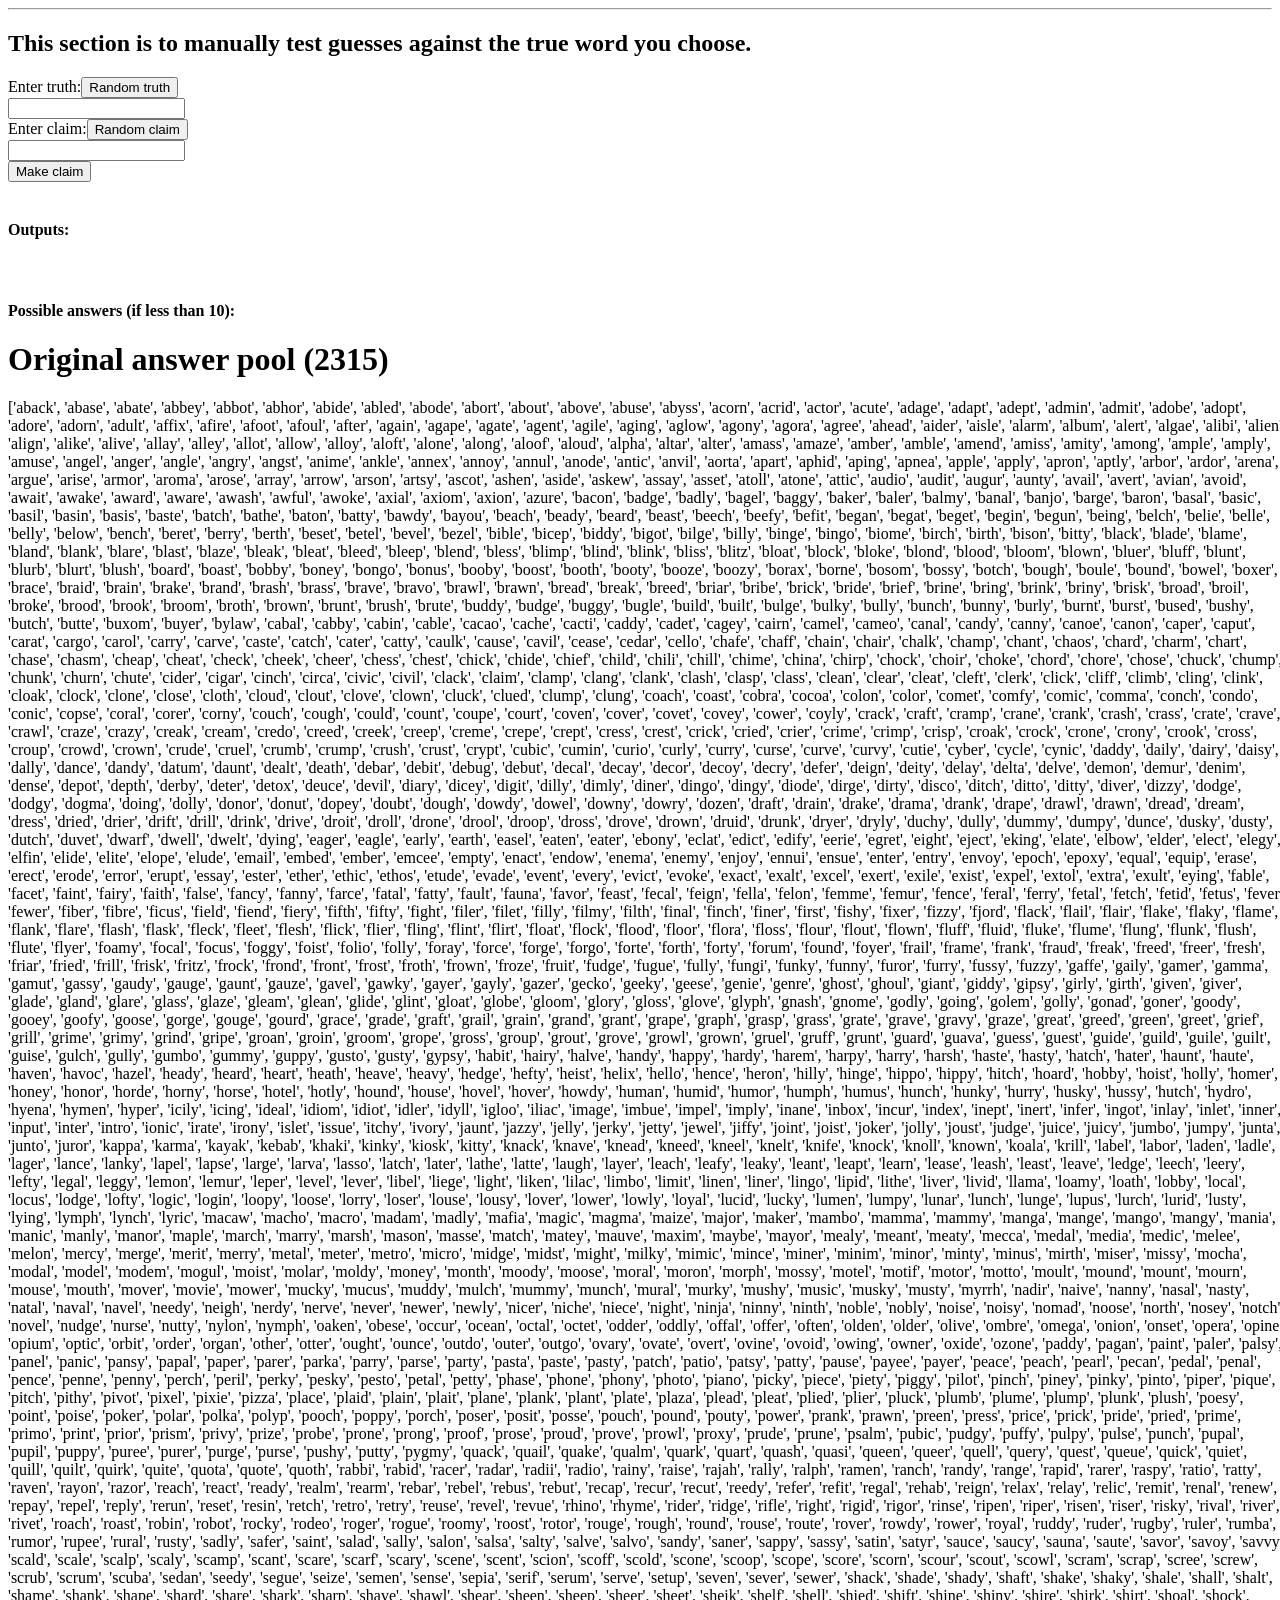
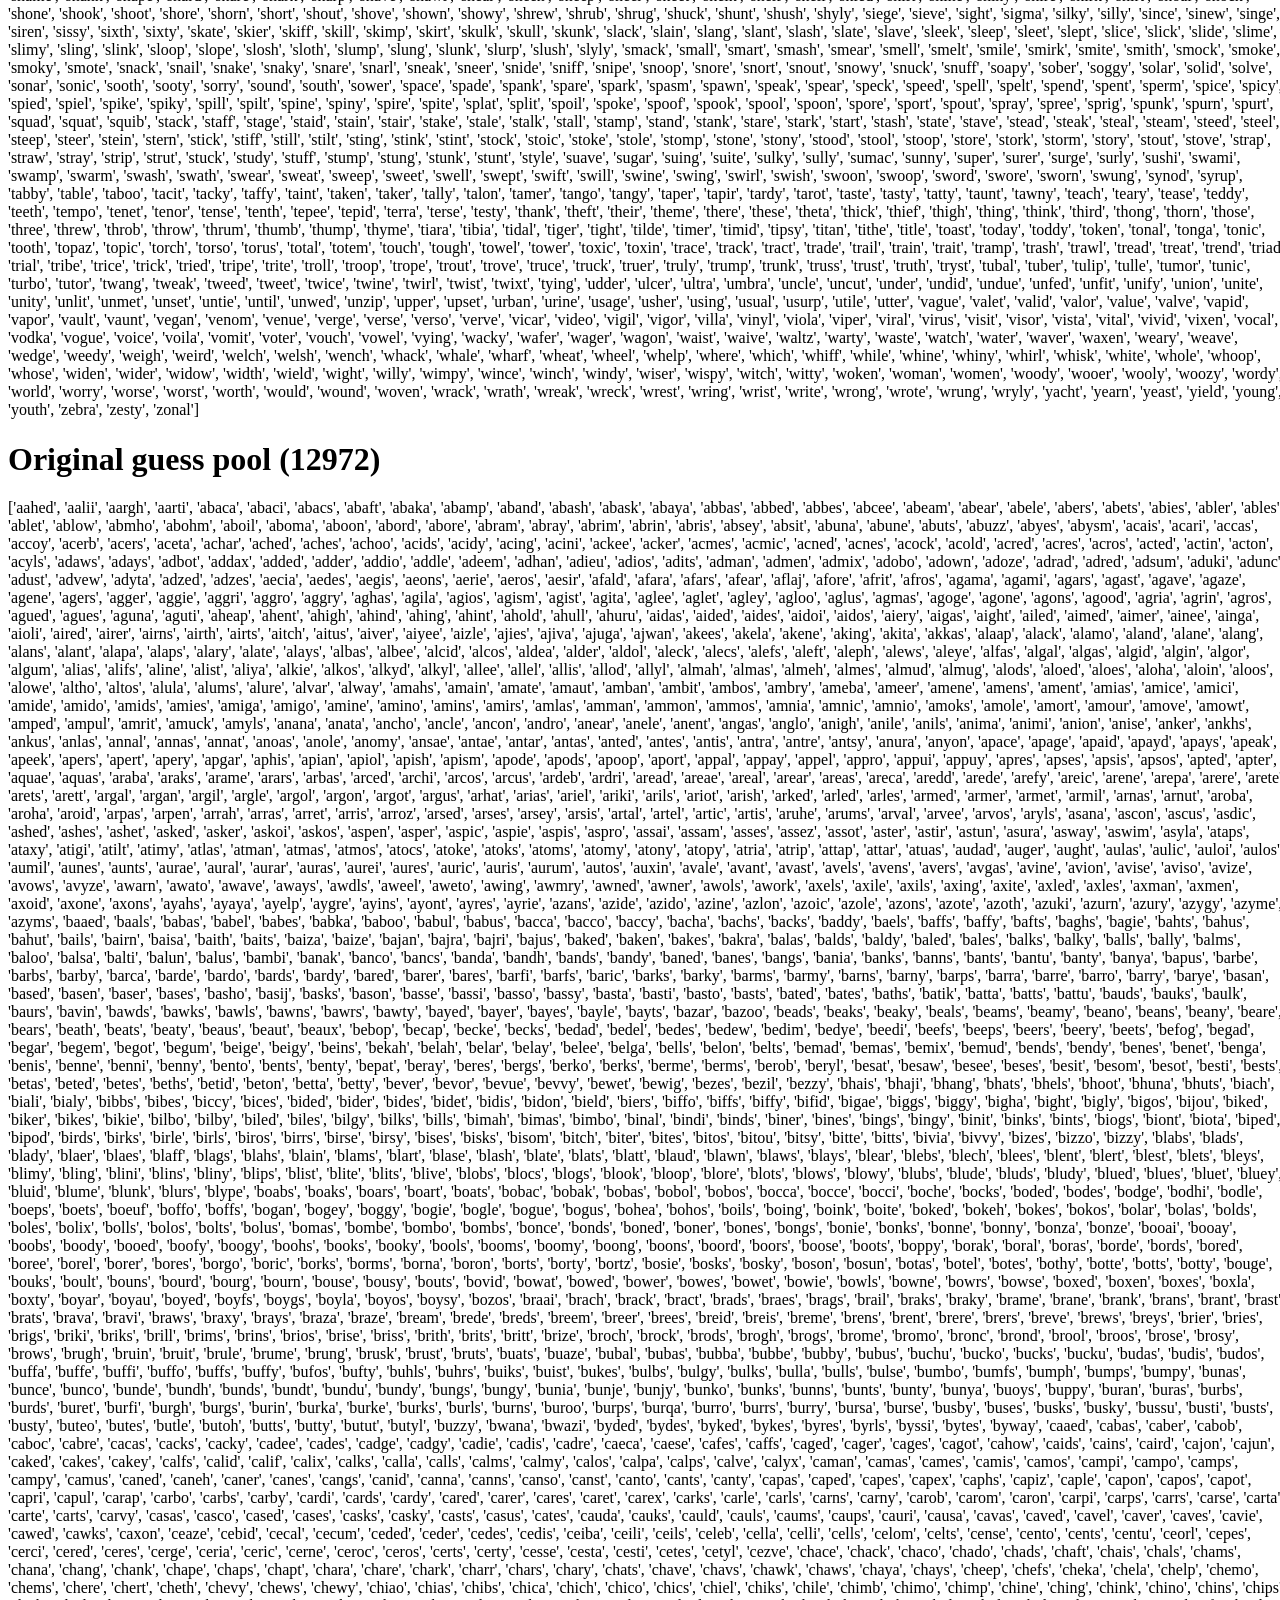
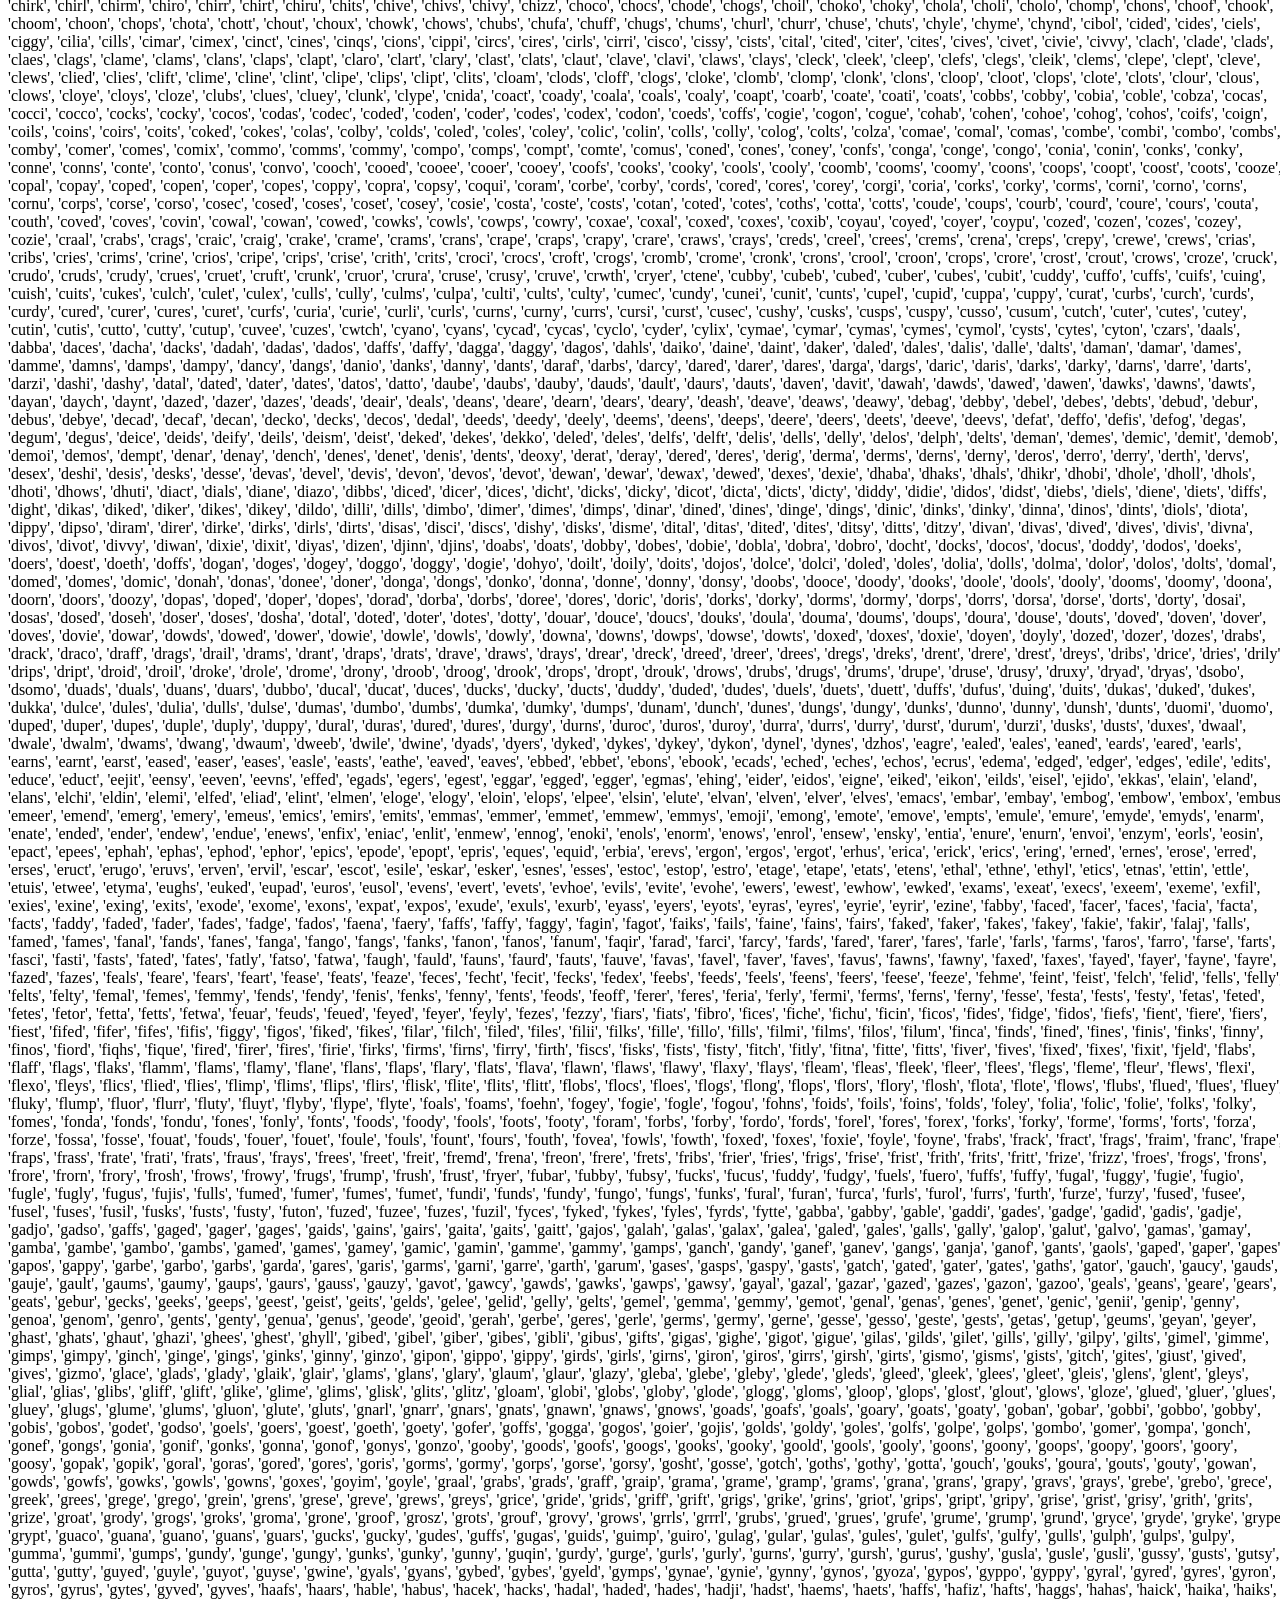
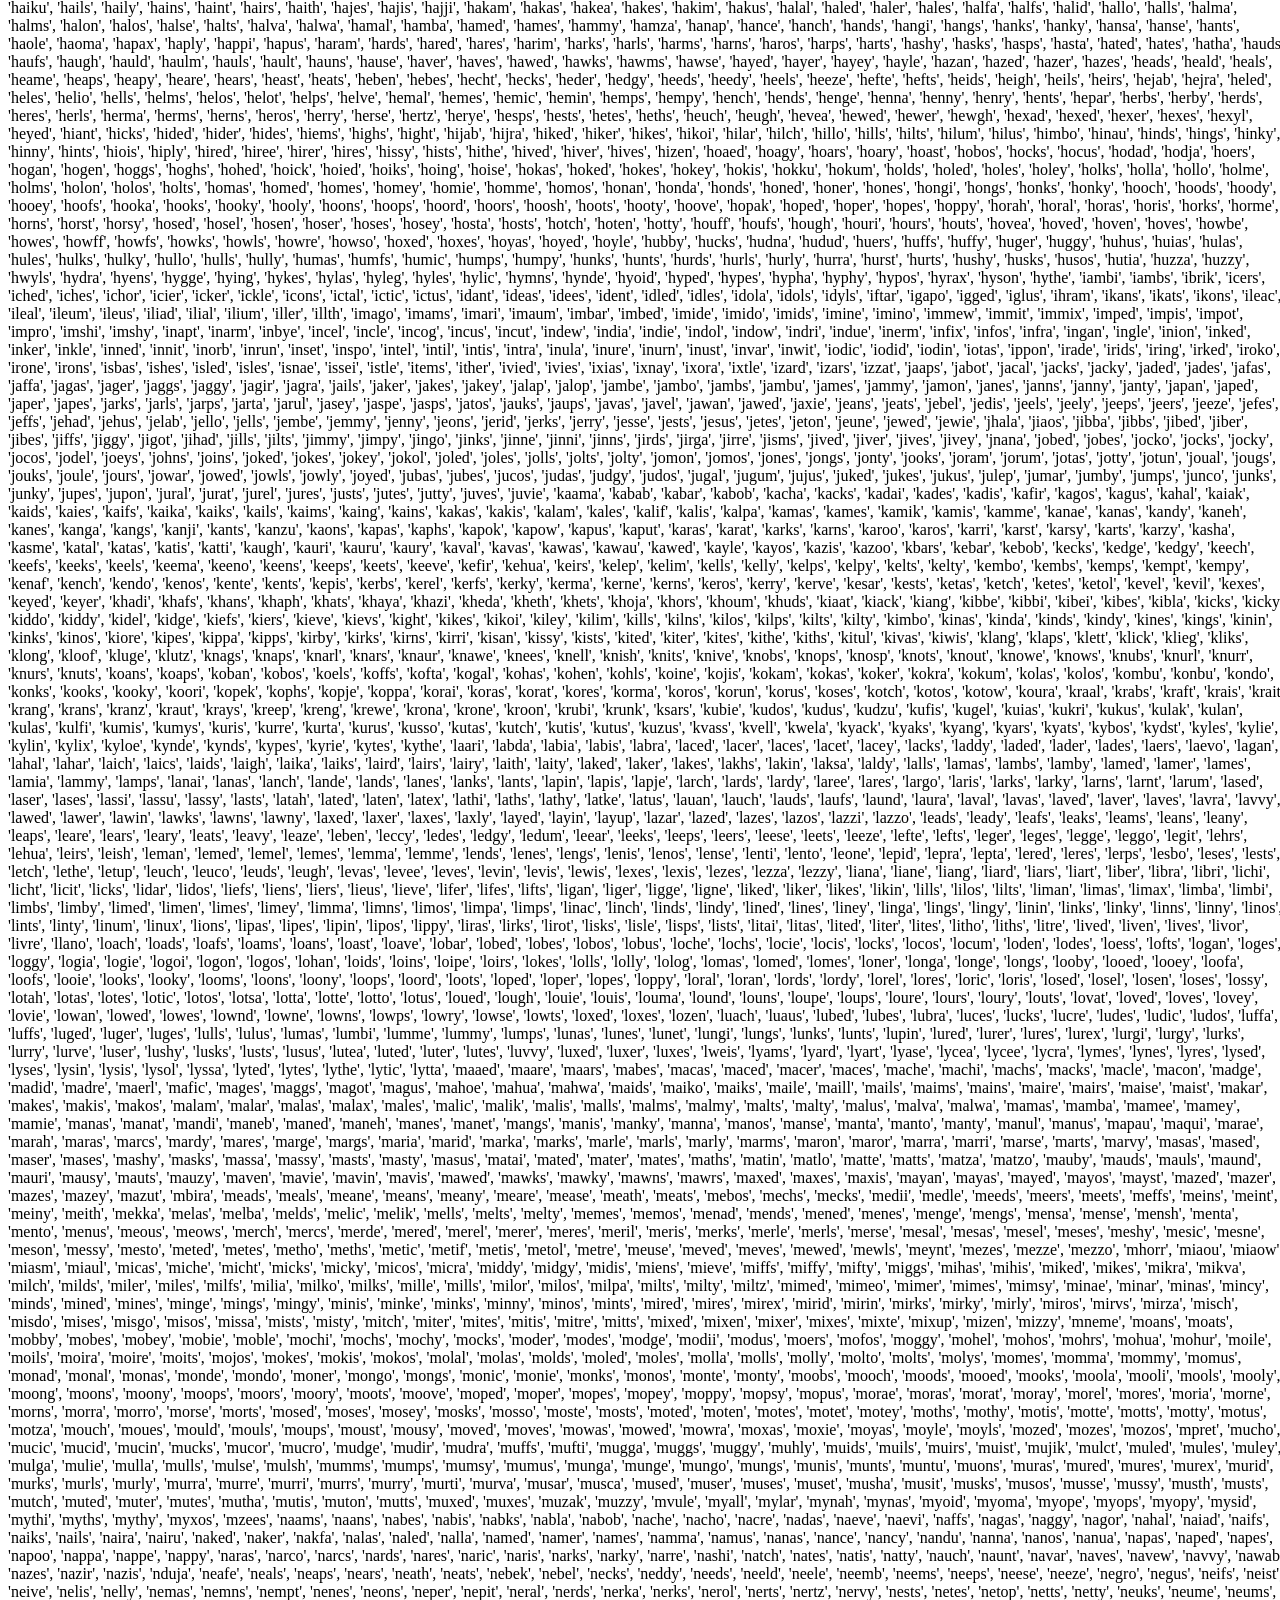
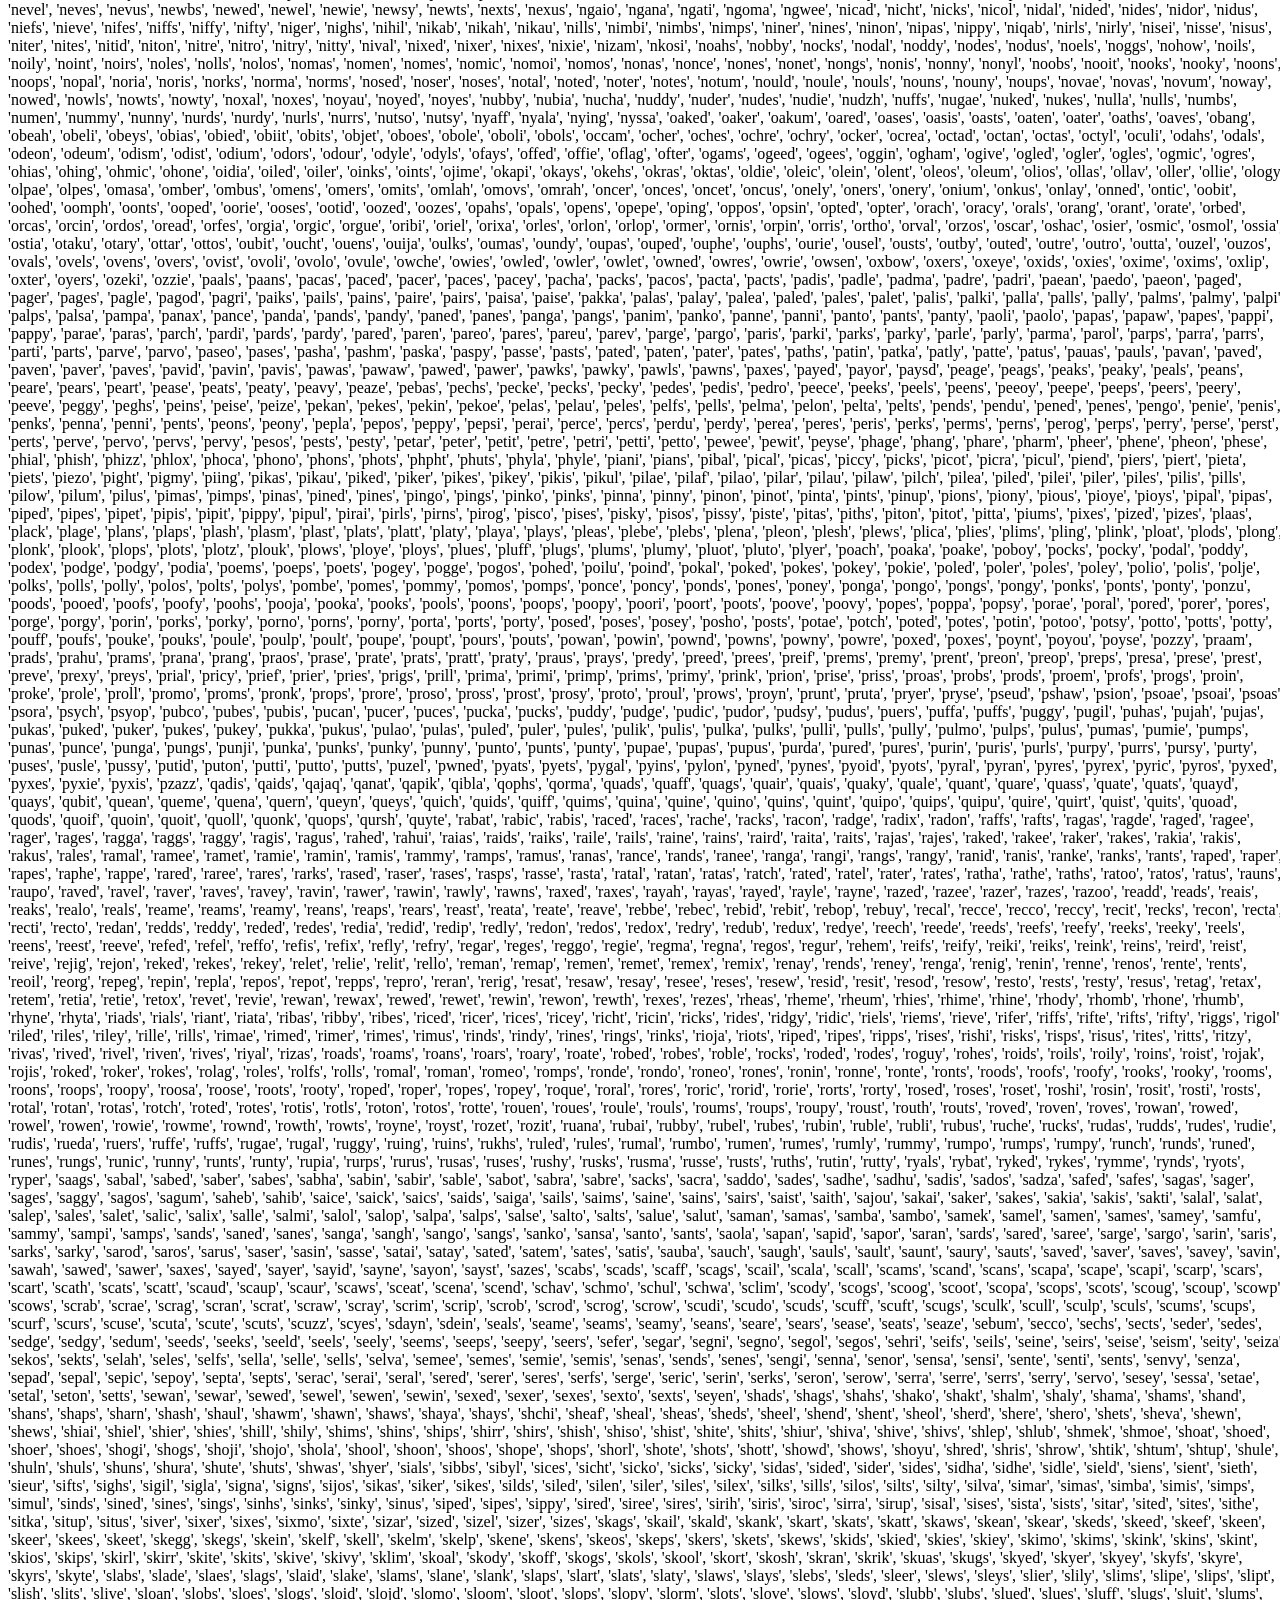
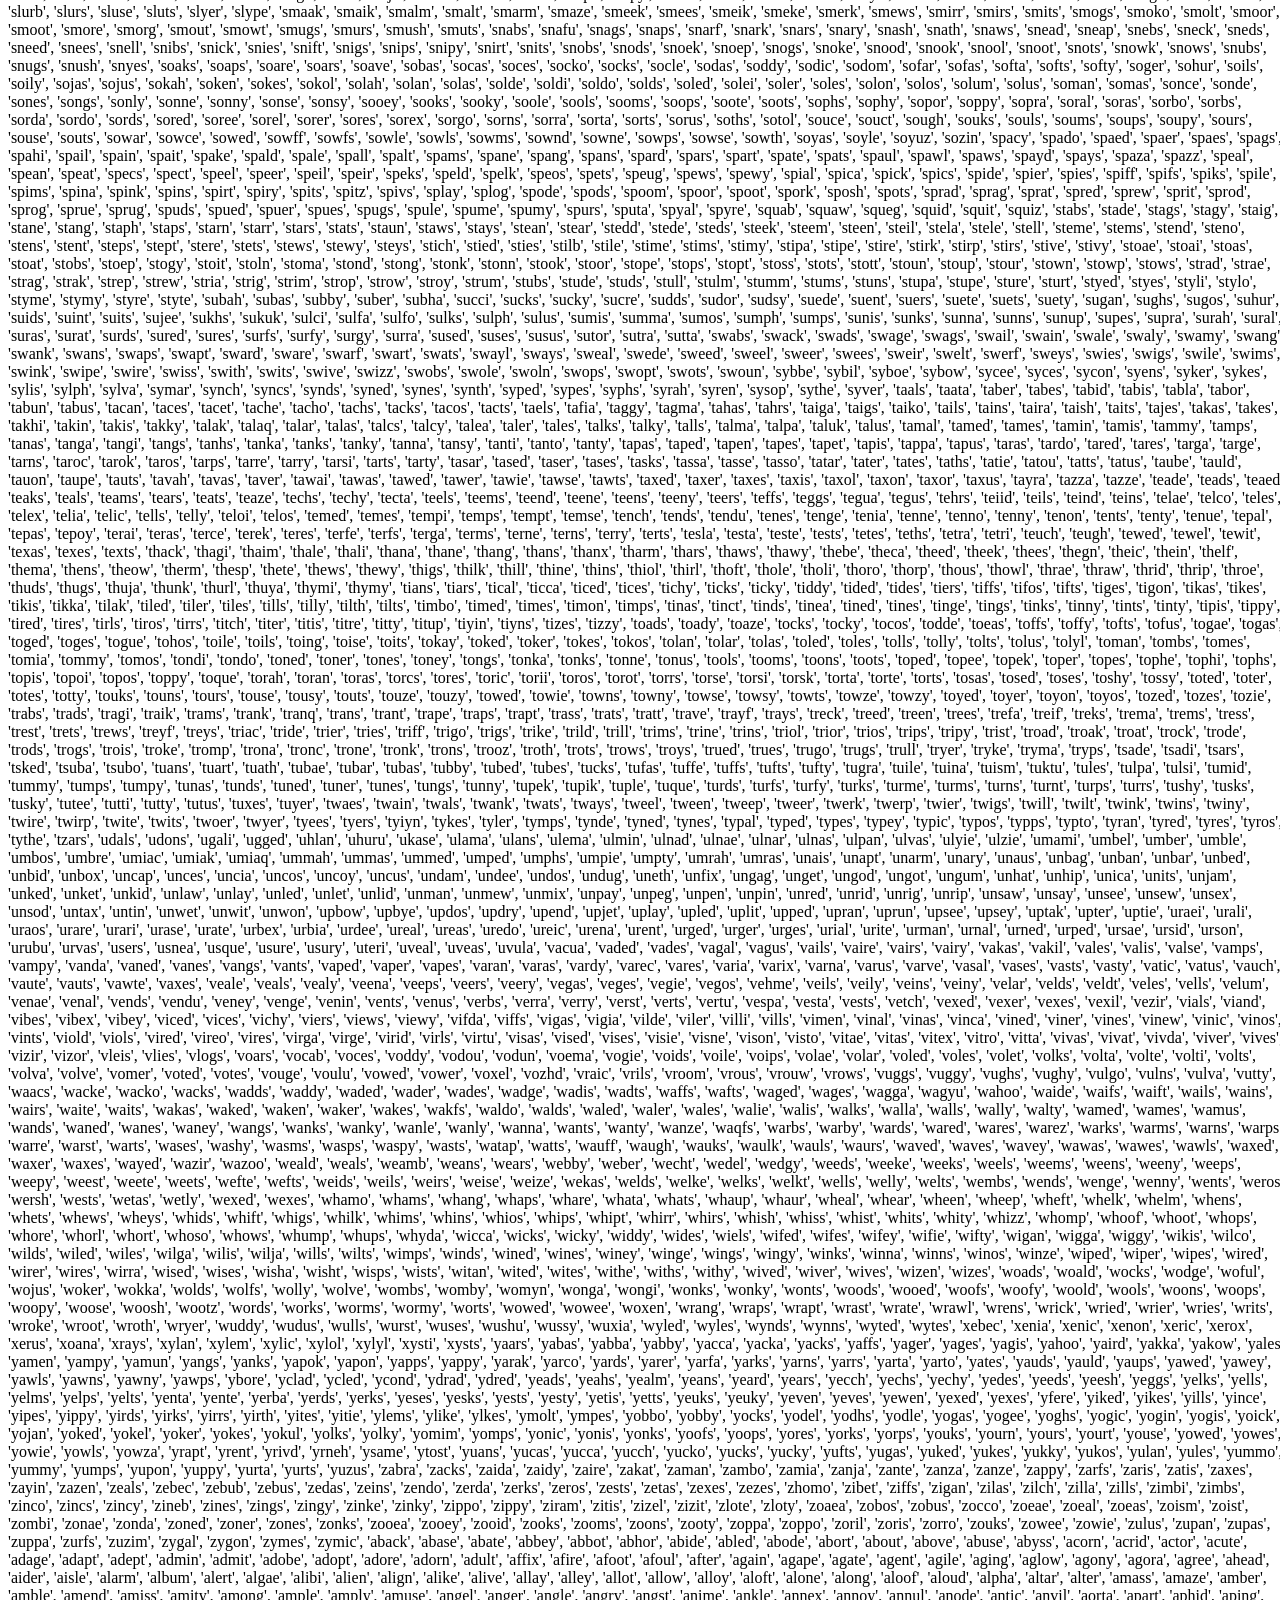
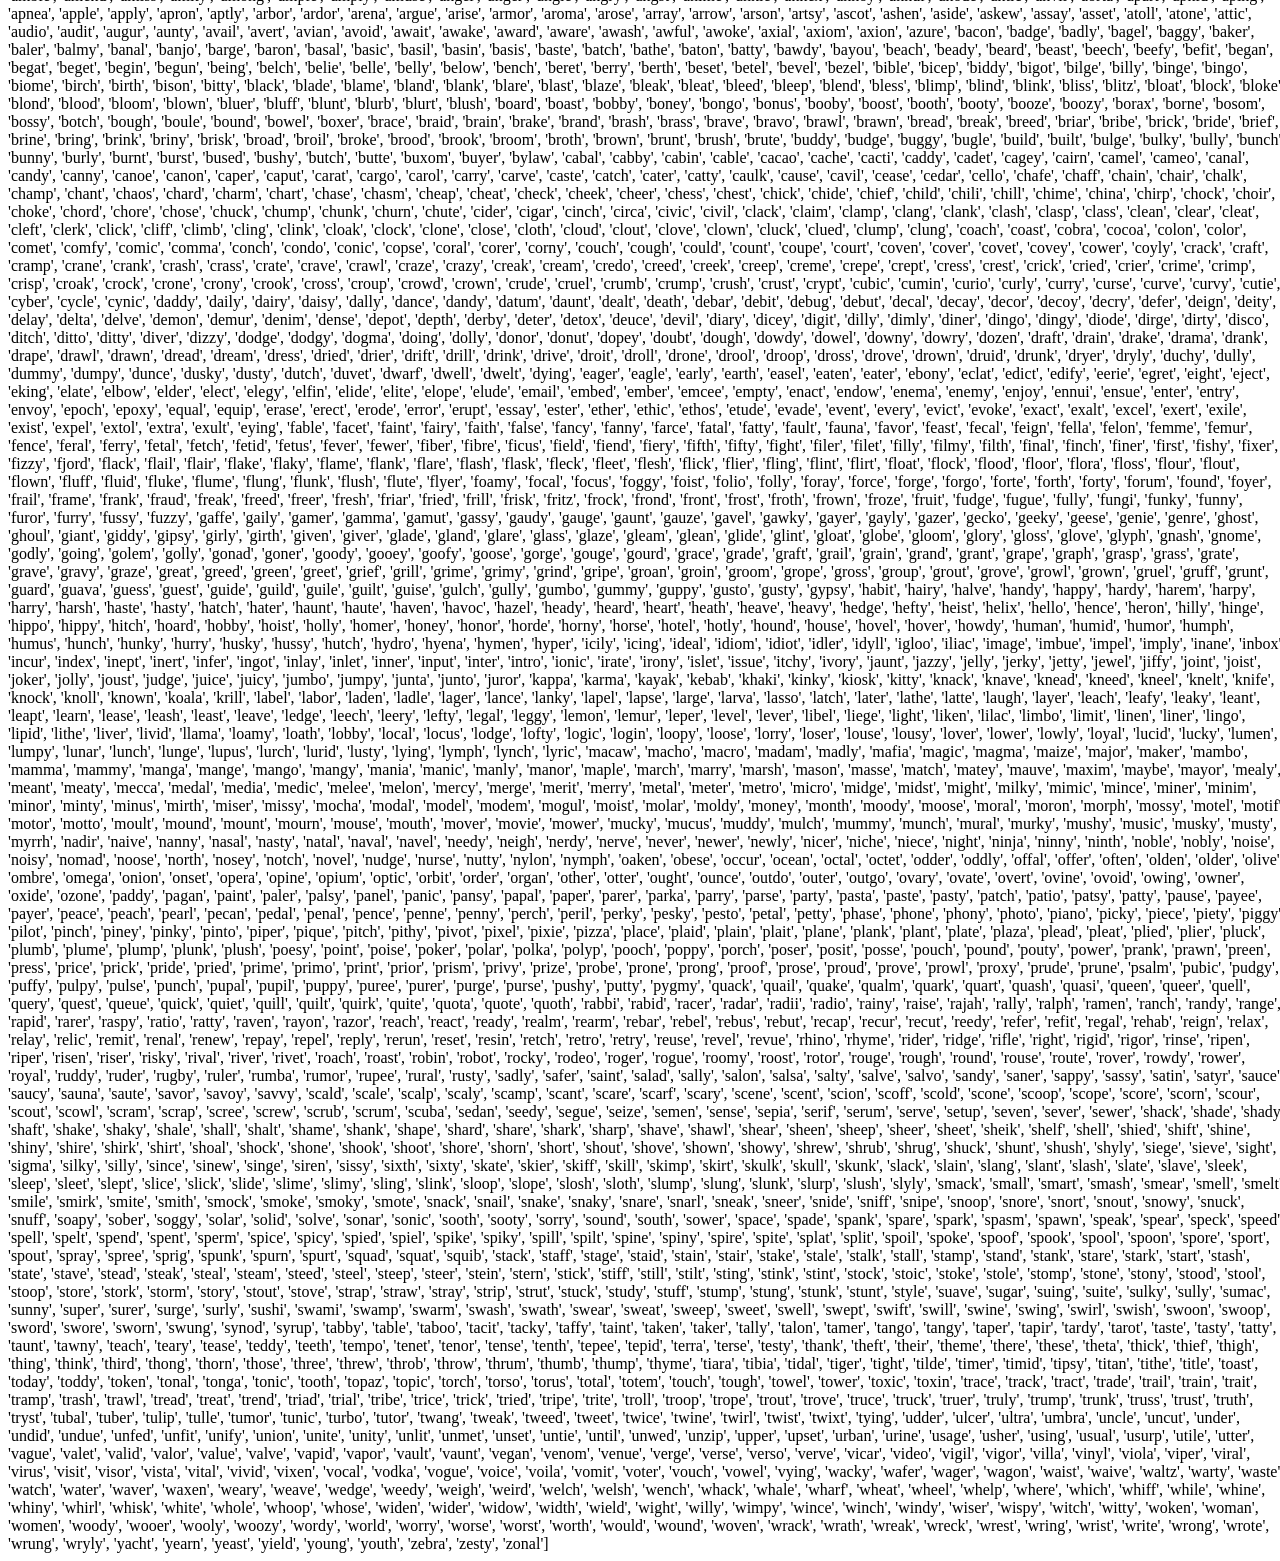
==== commit 9b85680a: "add random claim" ====
--- a/index.html
+++ b/index.html
@@ -14,7 +14,7 @@
         
         <span>Enter truth:</span><button id='randomTruth'>Random truth</button><br>
         <input type='text' id='truthInput'><br>
-        <span>Enter claim:</span><br>
+        <span>Enter claim:</span><button id='randomClaim'>Random claim</button><br>
         <input type='text' id='claimInput'><br>
         <button id='getWordleButton'>Make claim</button><br><br>
         <p id='bestGuess'></p>
@@ -28,7 +28,7 @@
         
     </div>
 
-    <h1>Original answer pool</h1>
+    <h1>Original answer pool (2315)</h1>
     <div id='possibleAnswers'>
         ['aback',
         'abase',
@@ -2346,7 +2346,7 @@
         'zesty',
         'zonal']
         </div>
-    <h1>Original guess pool</h1>
+    <h1>Original guess pool (12972)</h1>
     <div id='possibleGuesses'>
         ['aahed',
         'aalii',
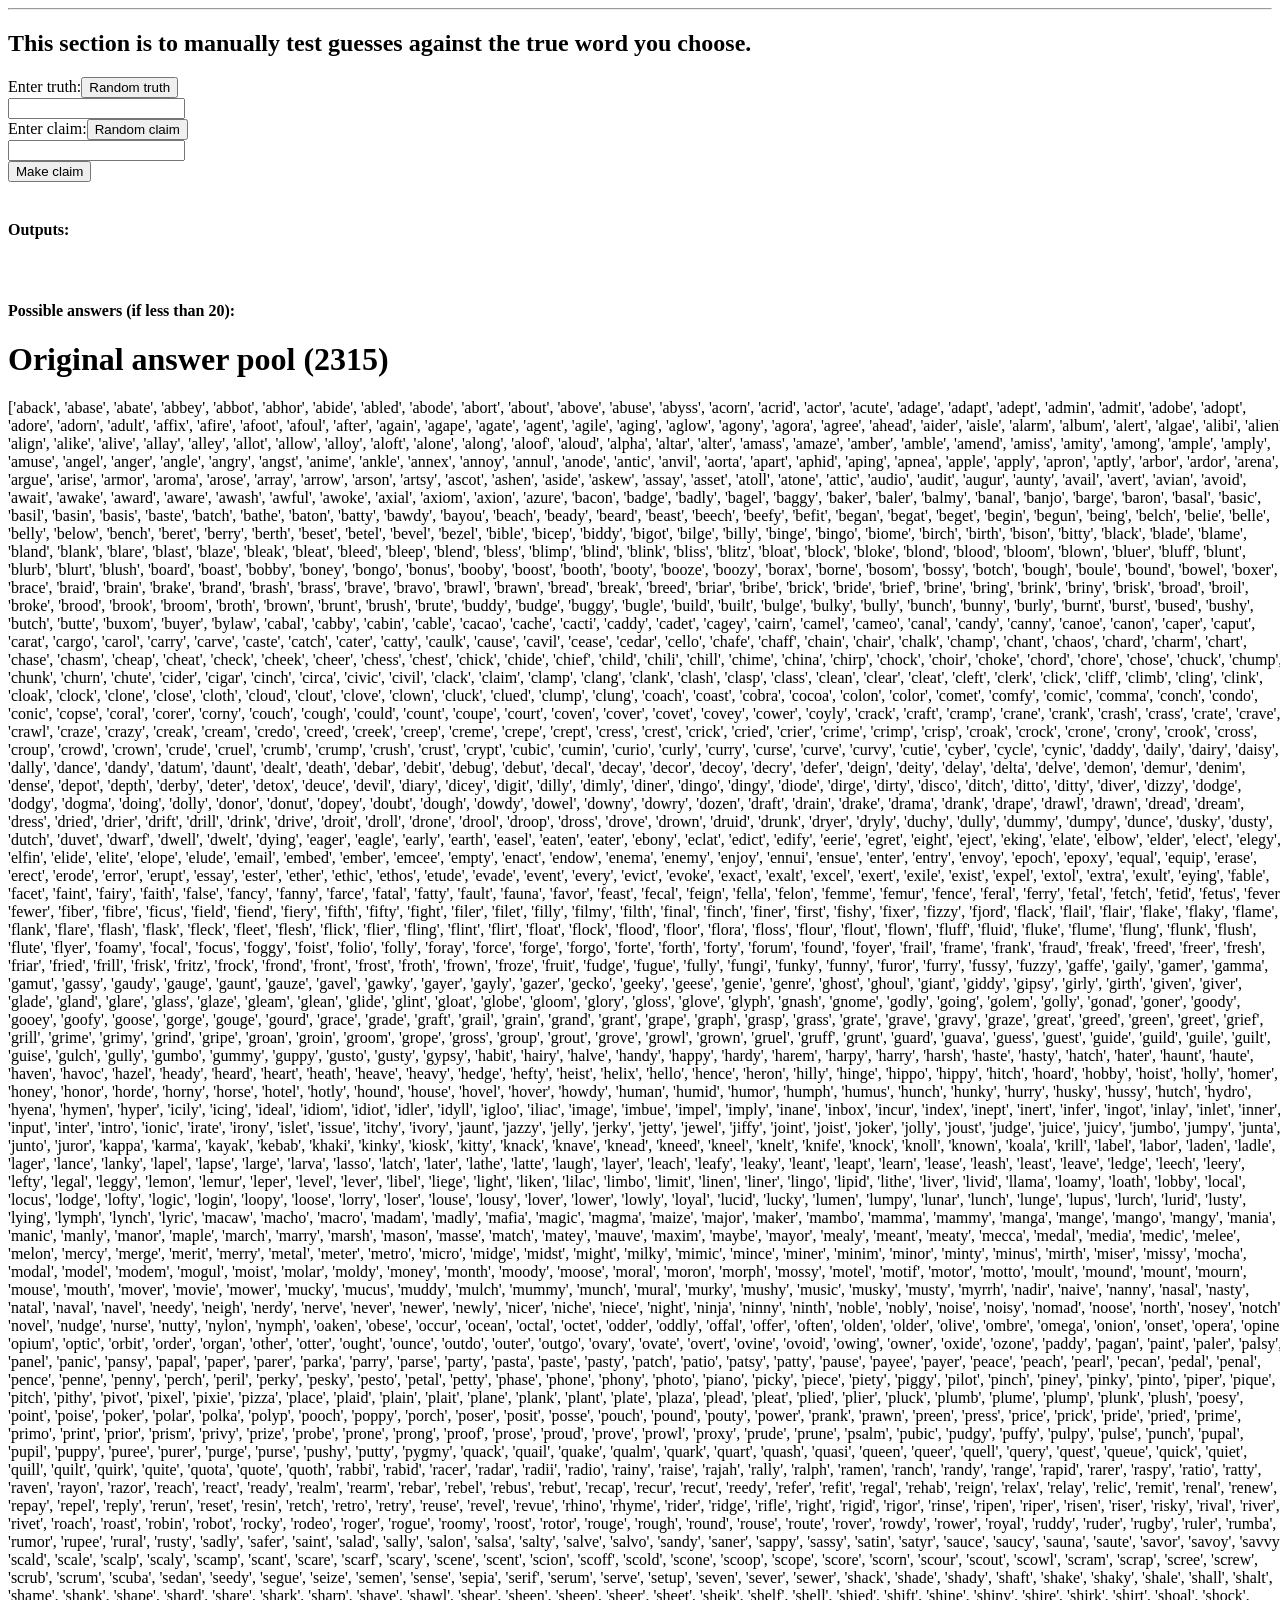
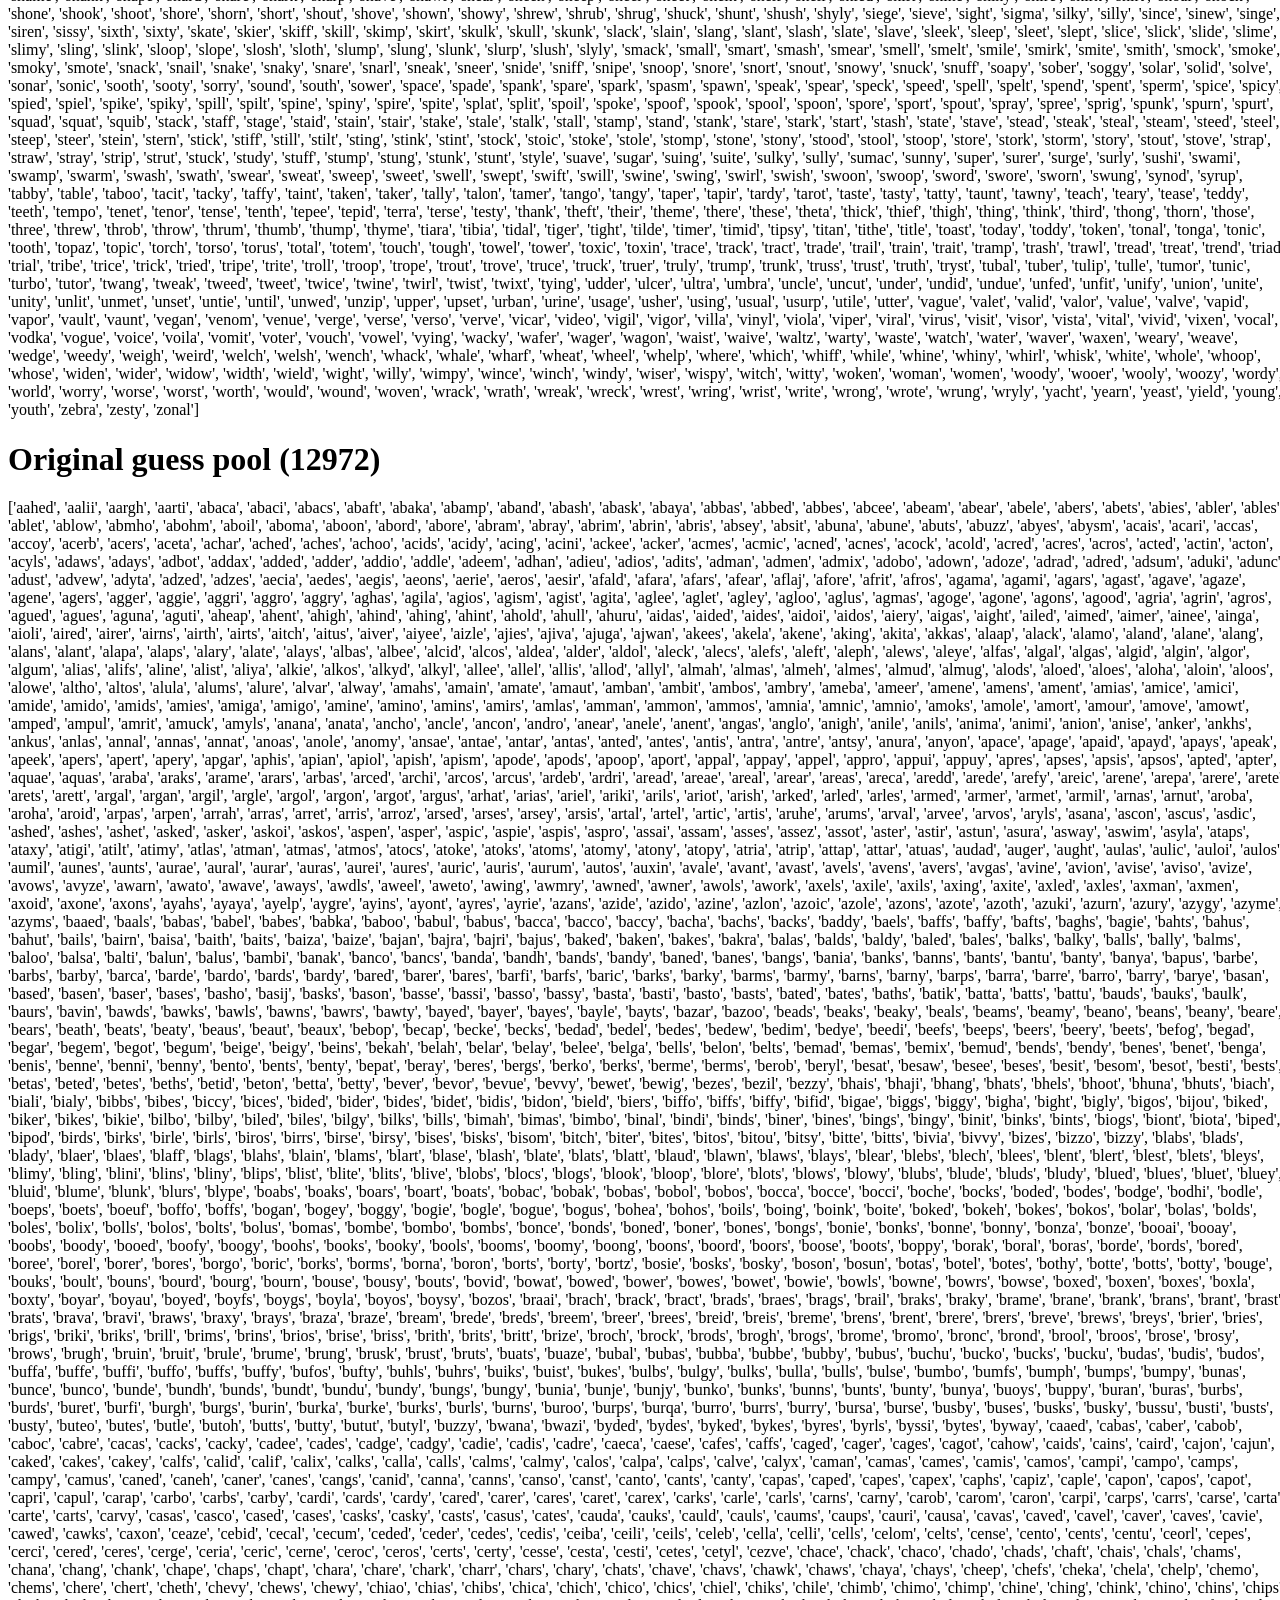
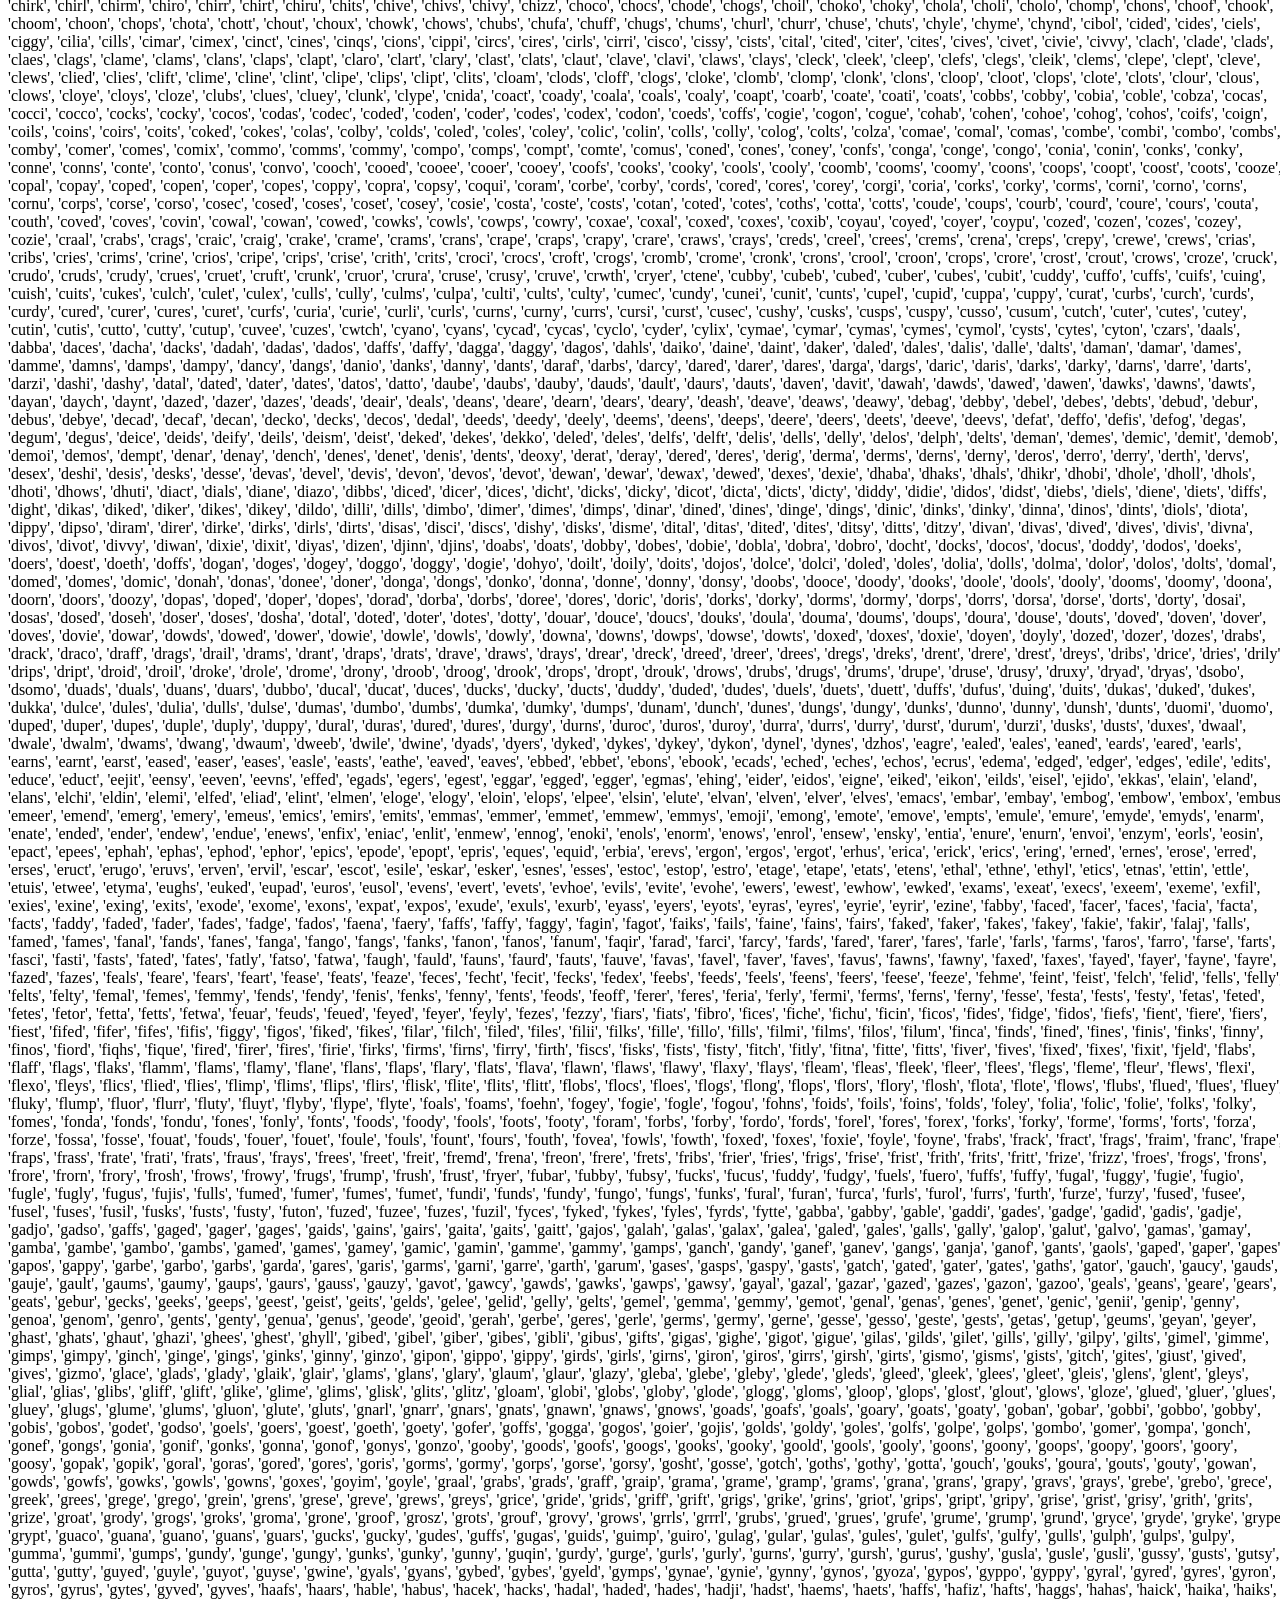
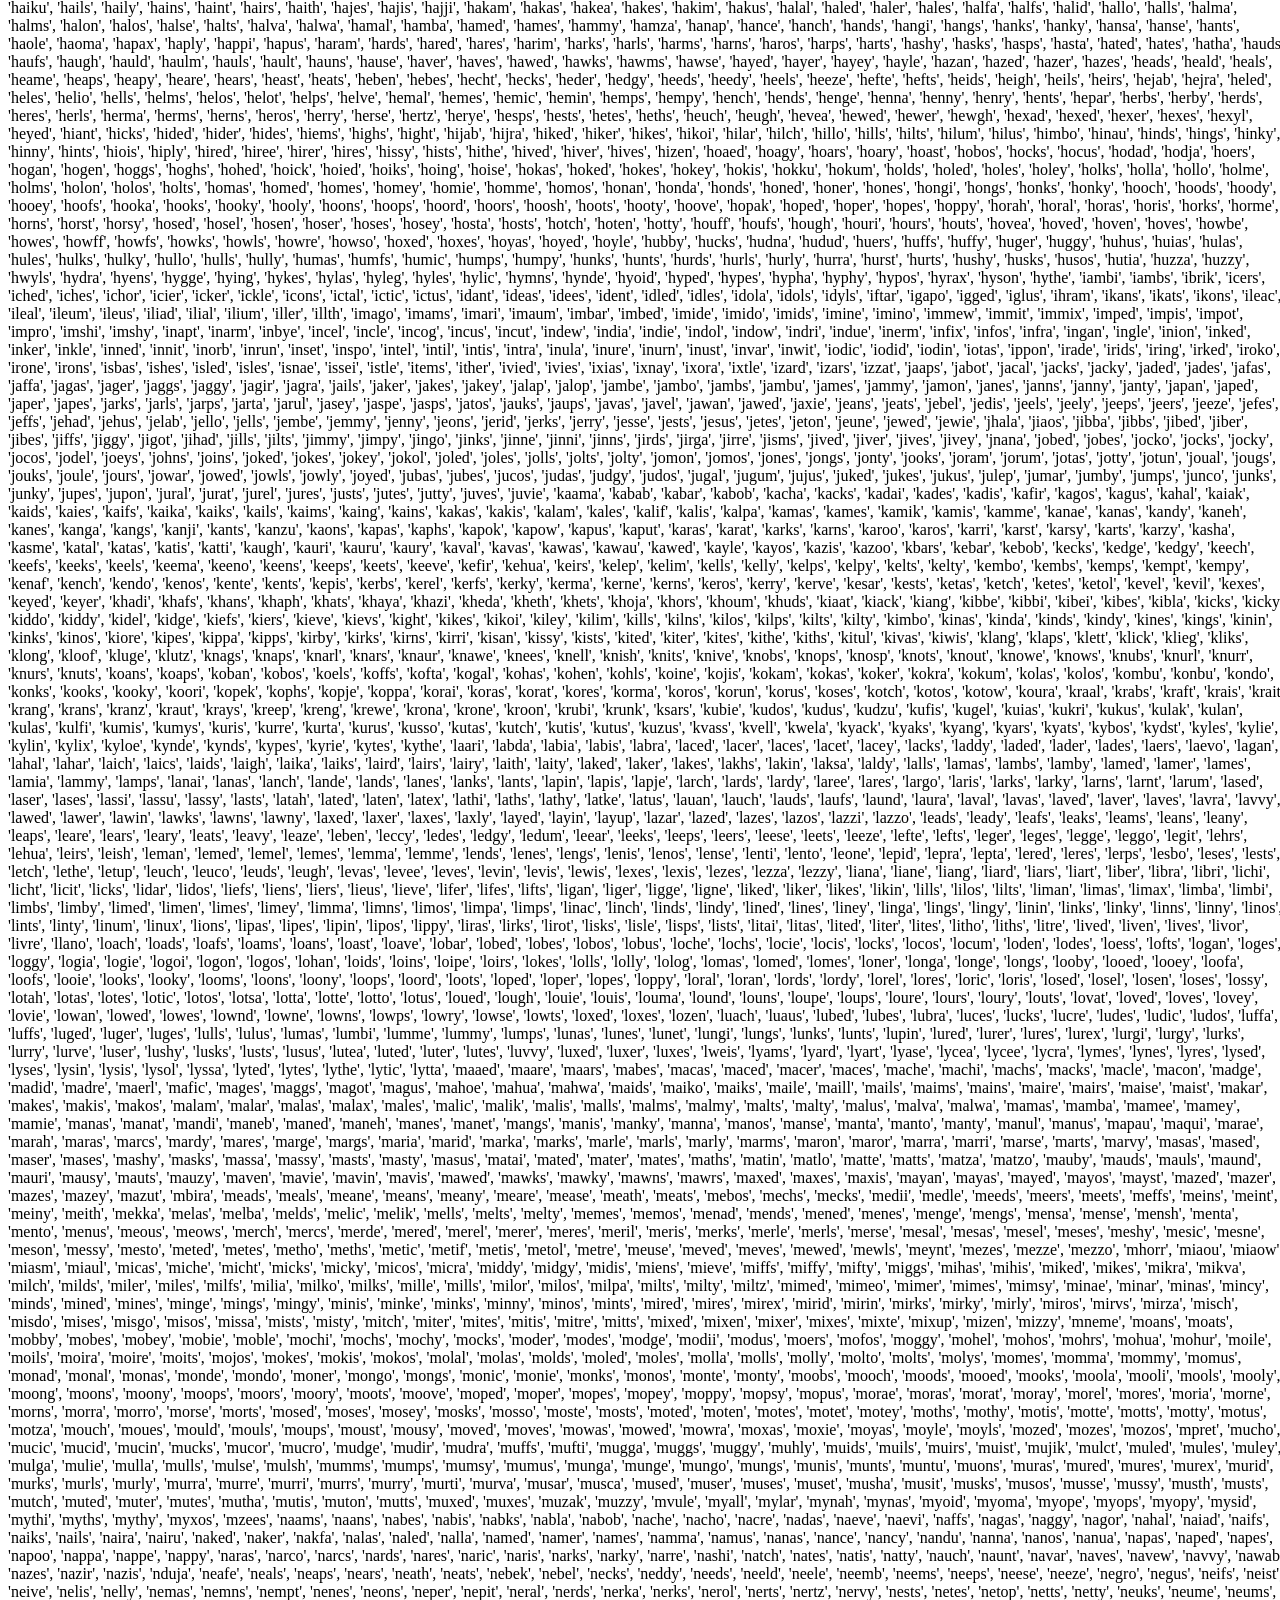
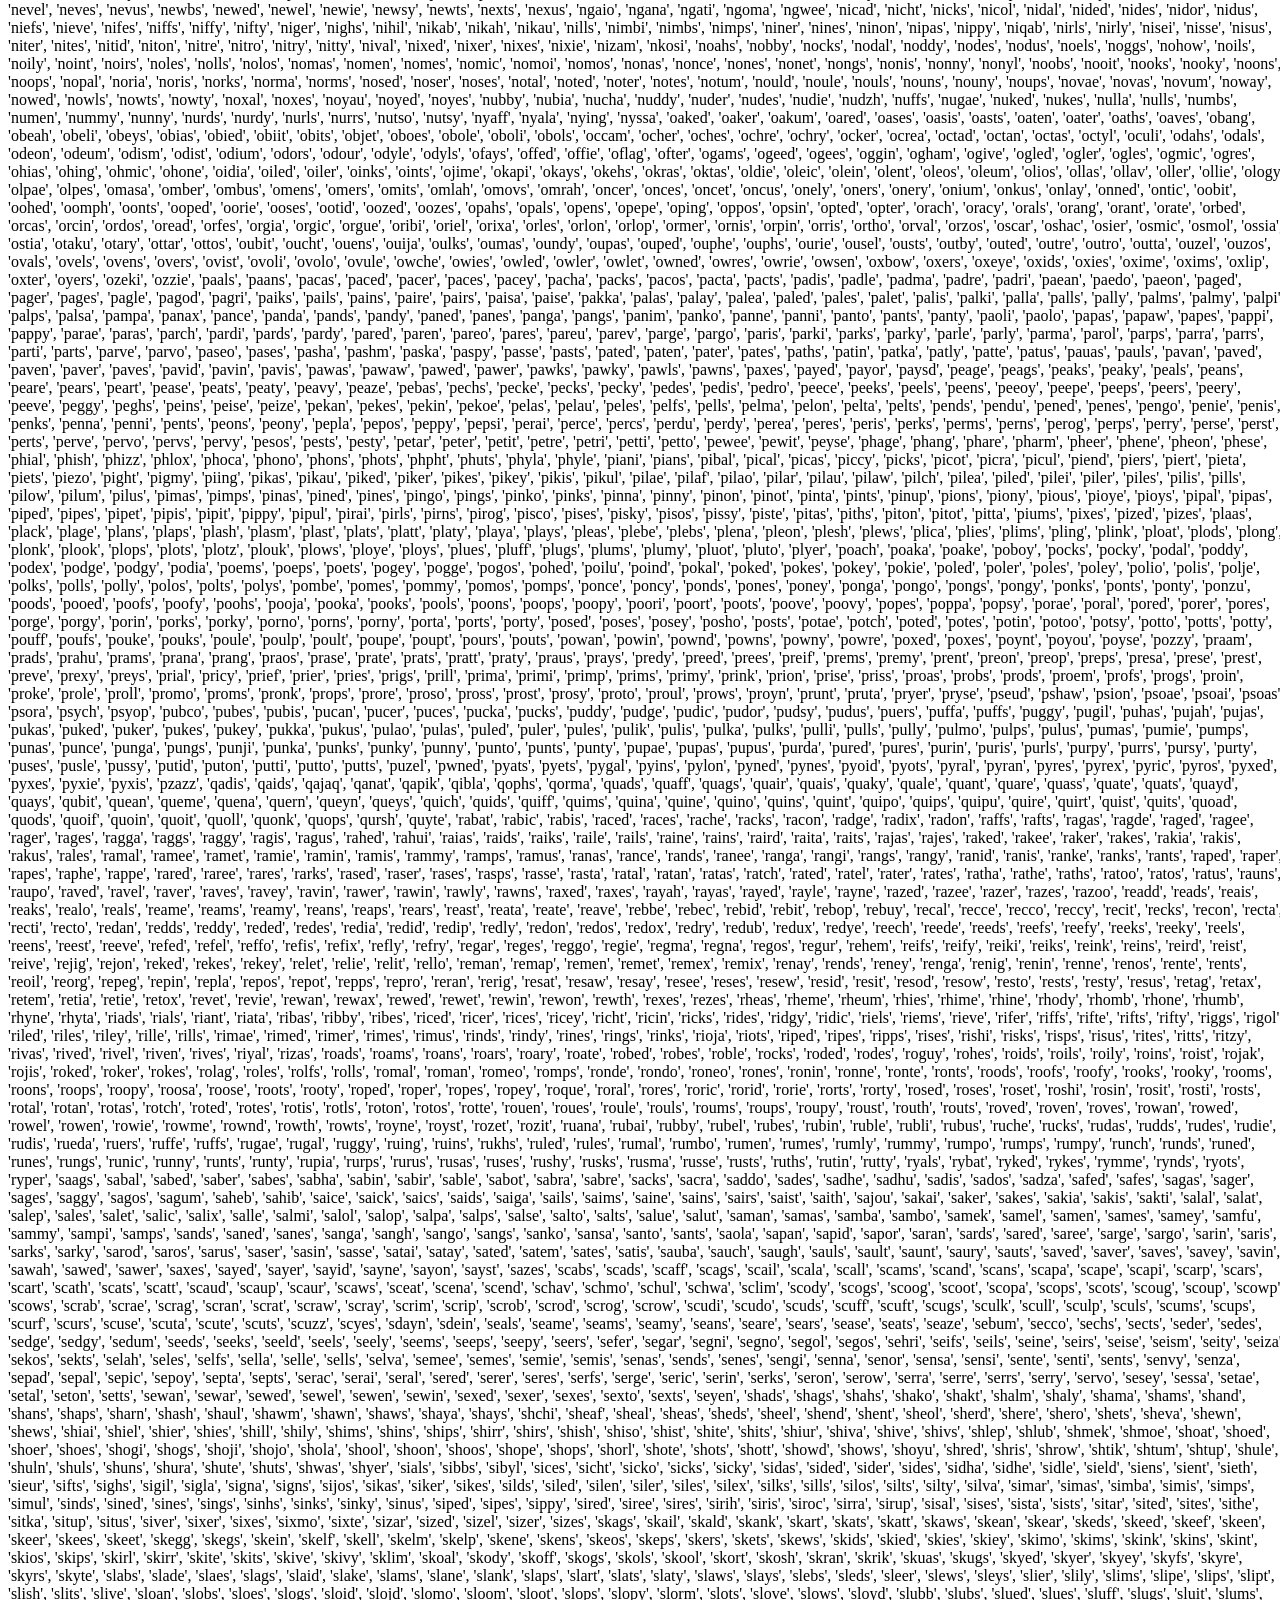
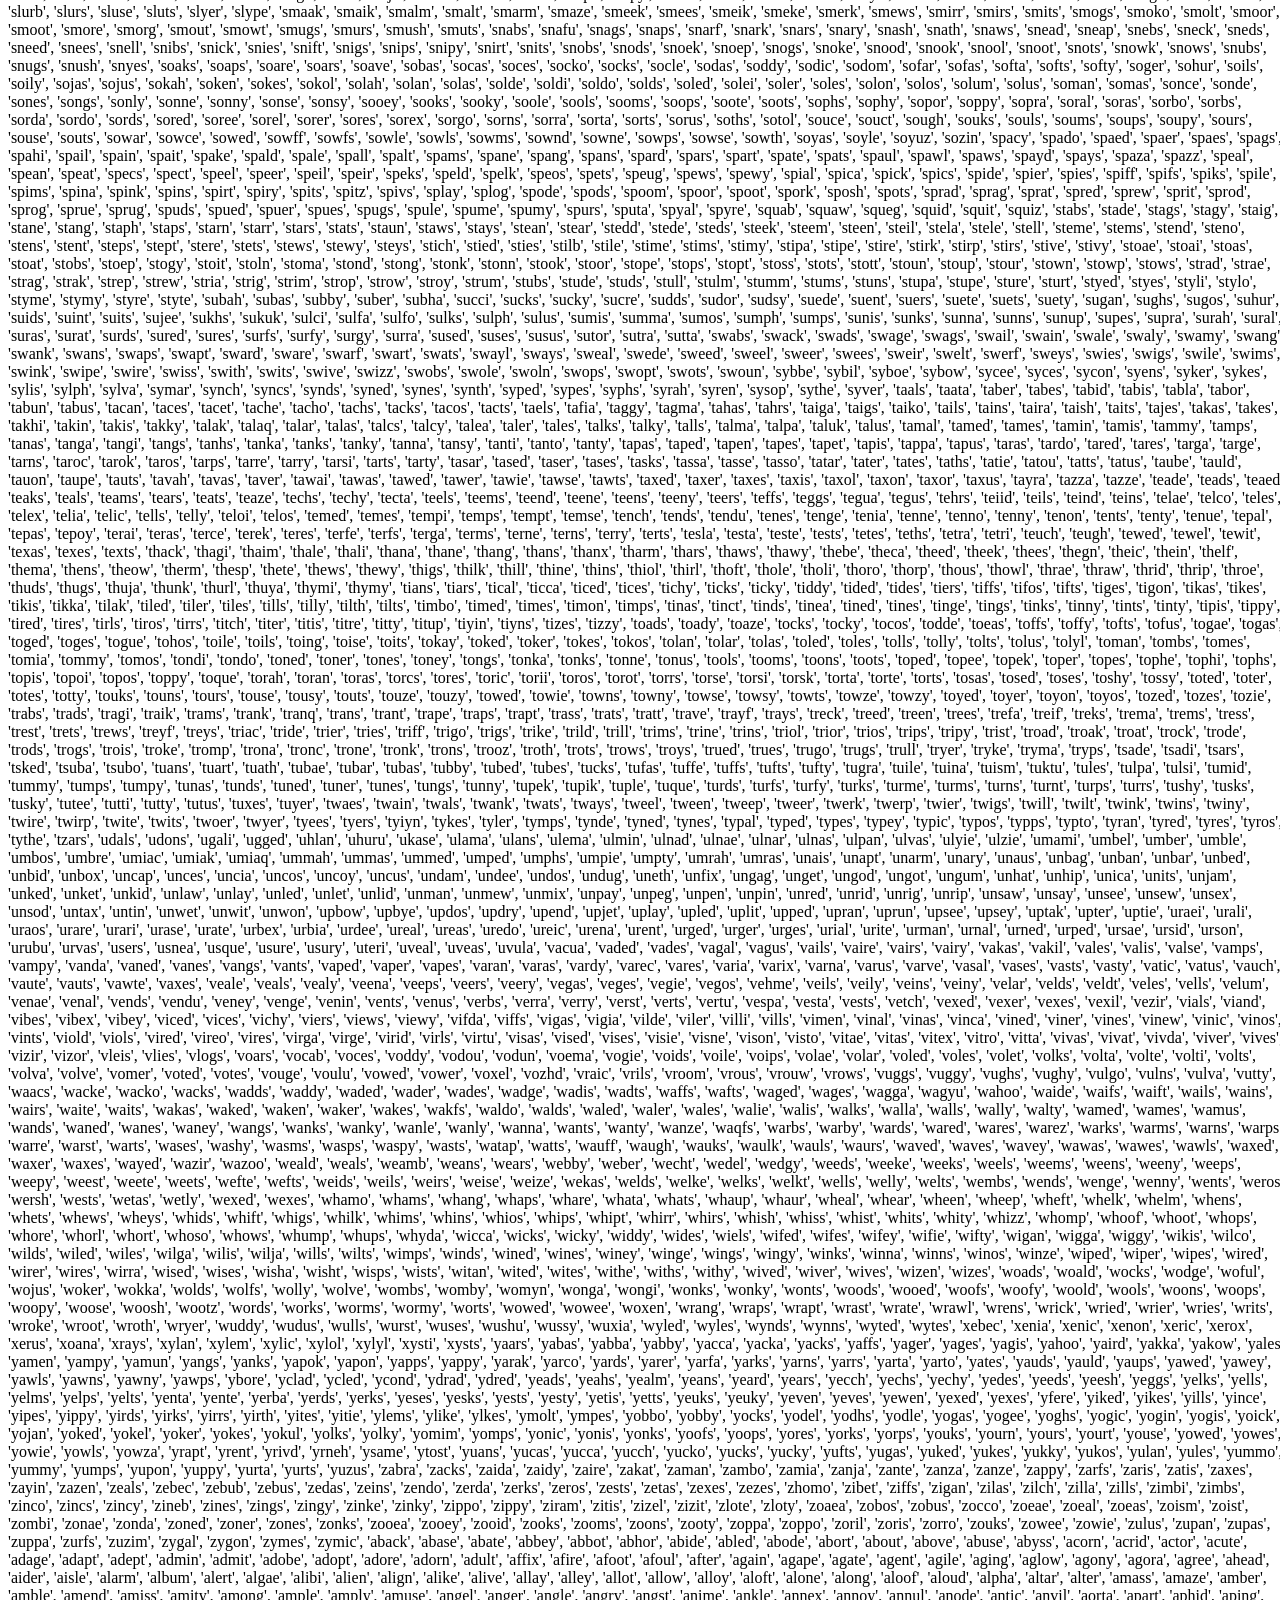
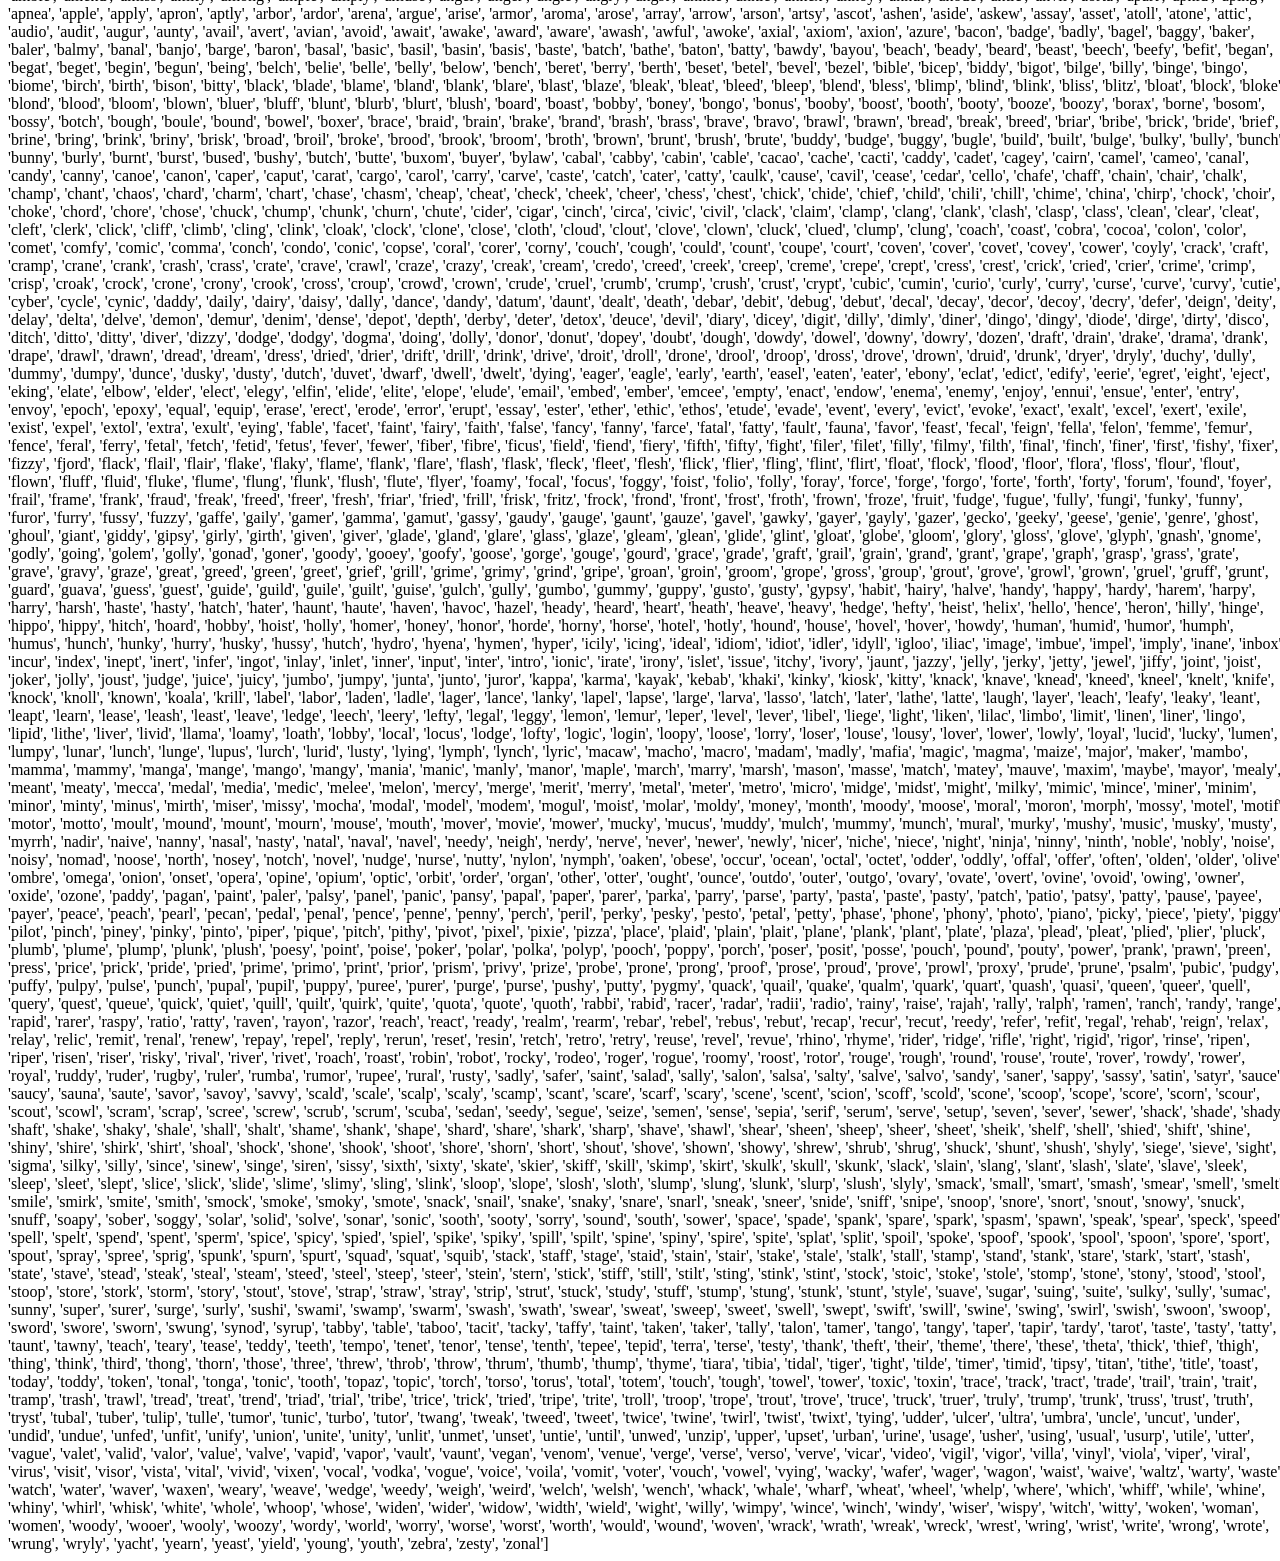
==== commit 5f05ea2d: "change html to 20 gueses" ====
--- a/index.html
+++ b/index.html
@@ -23,7 +23,7 @@
     <div id='outputBox'>
     </div>
 
-    <h4>Possible answers (if less than 10):</h4>
+    <h4>Possible answers (if less than 20):</h4>
     <div id='answersBox'>
         
     </div>
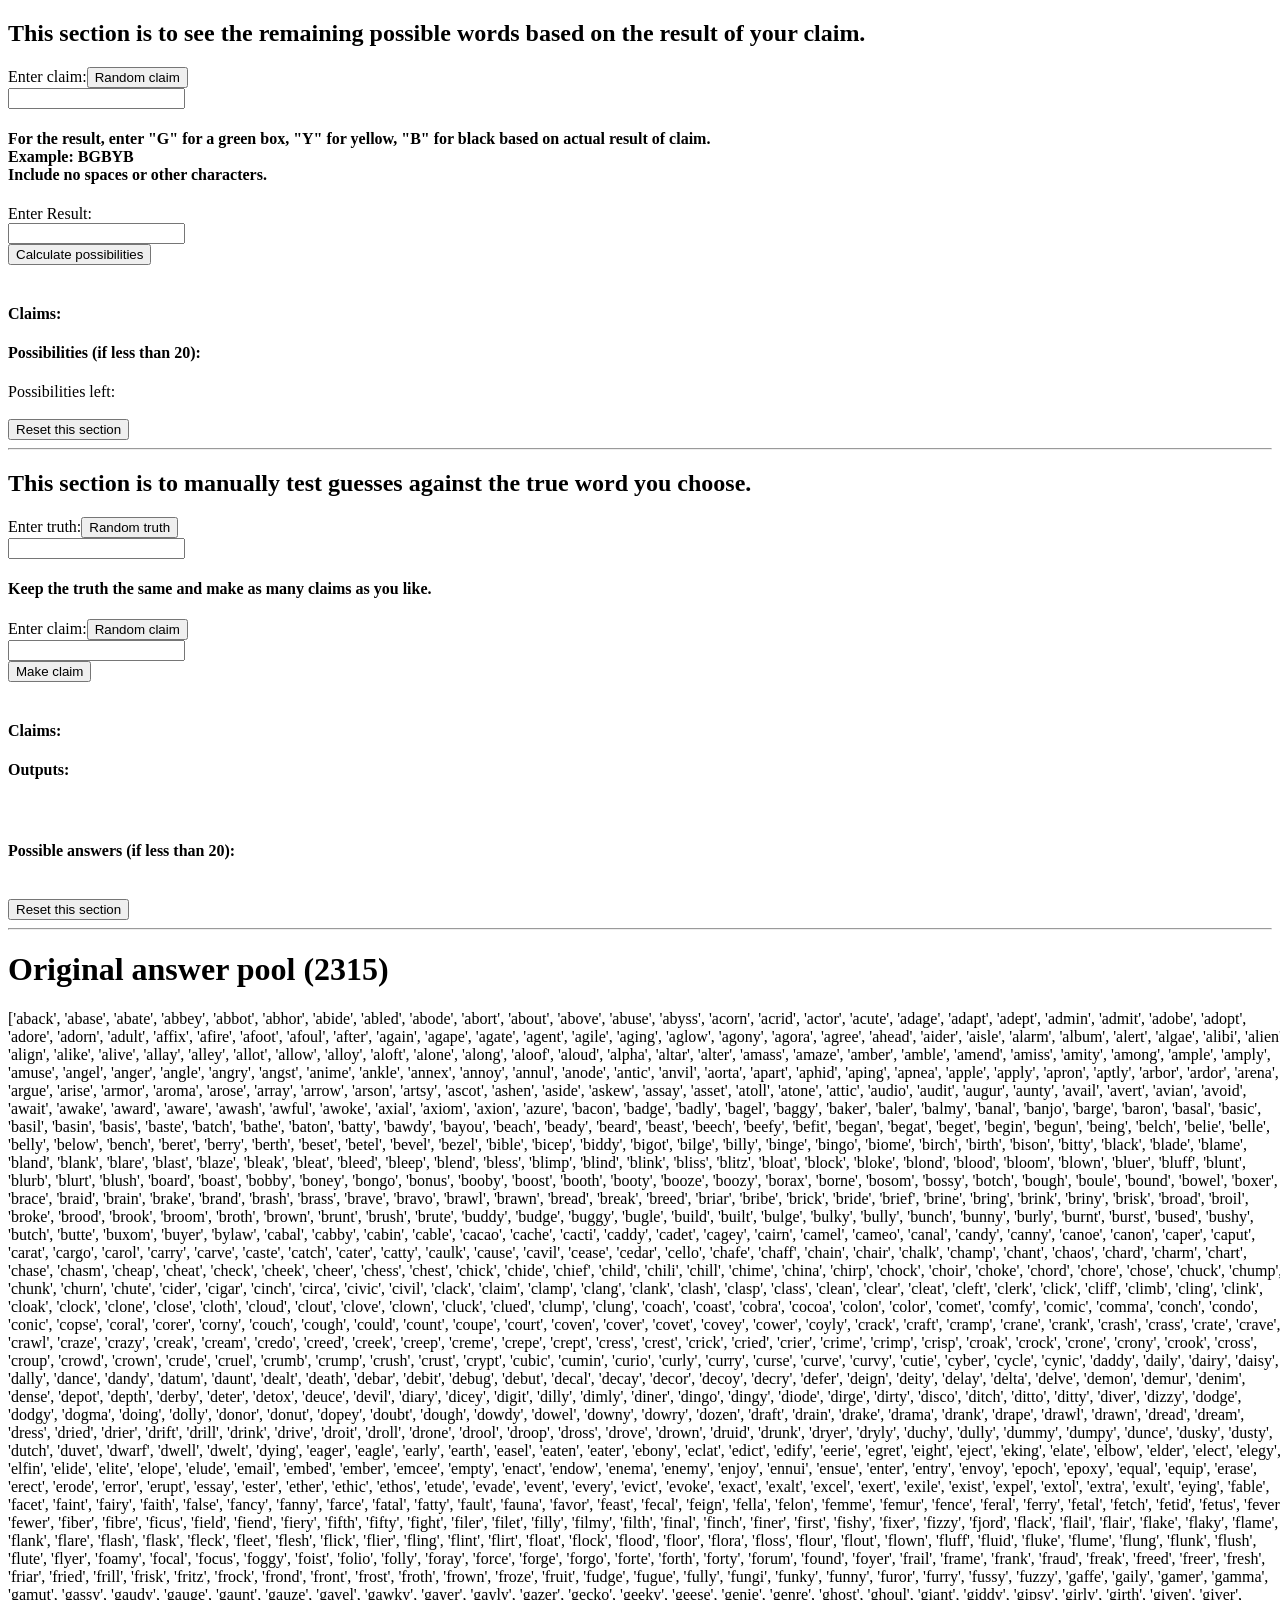
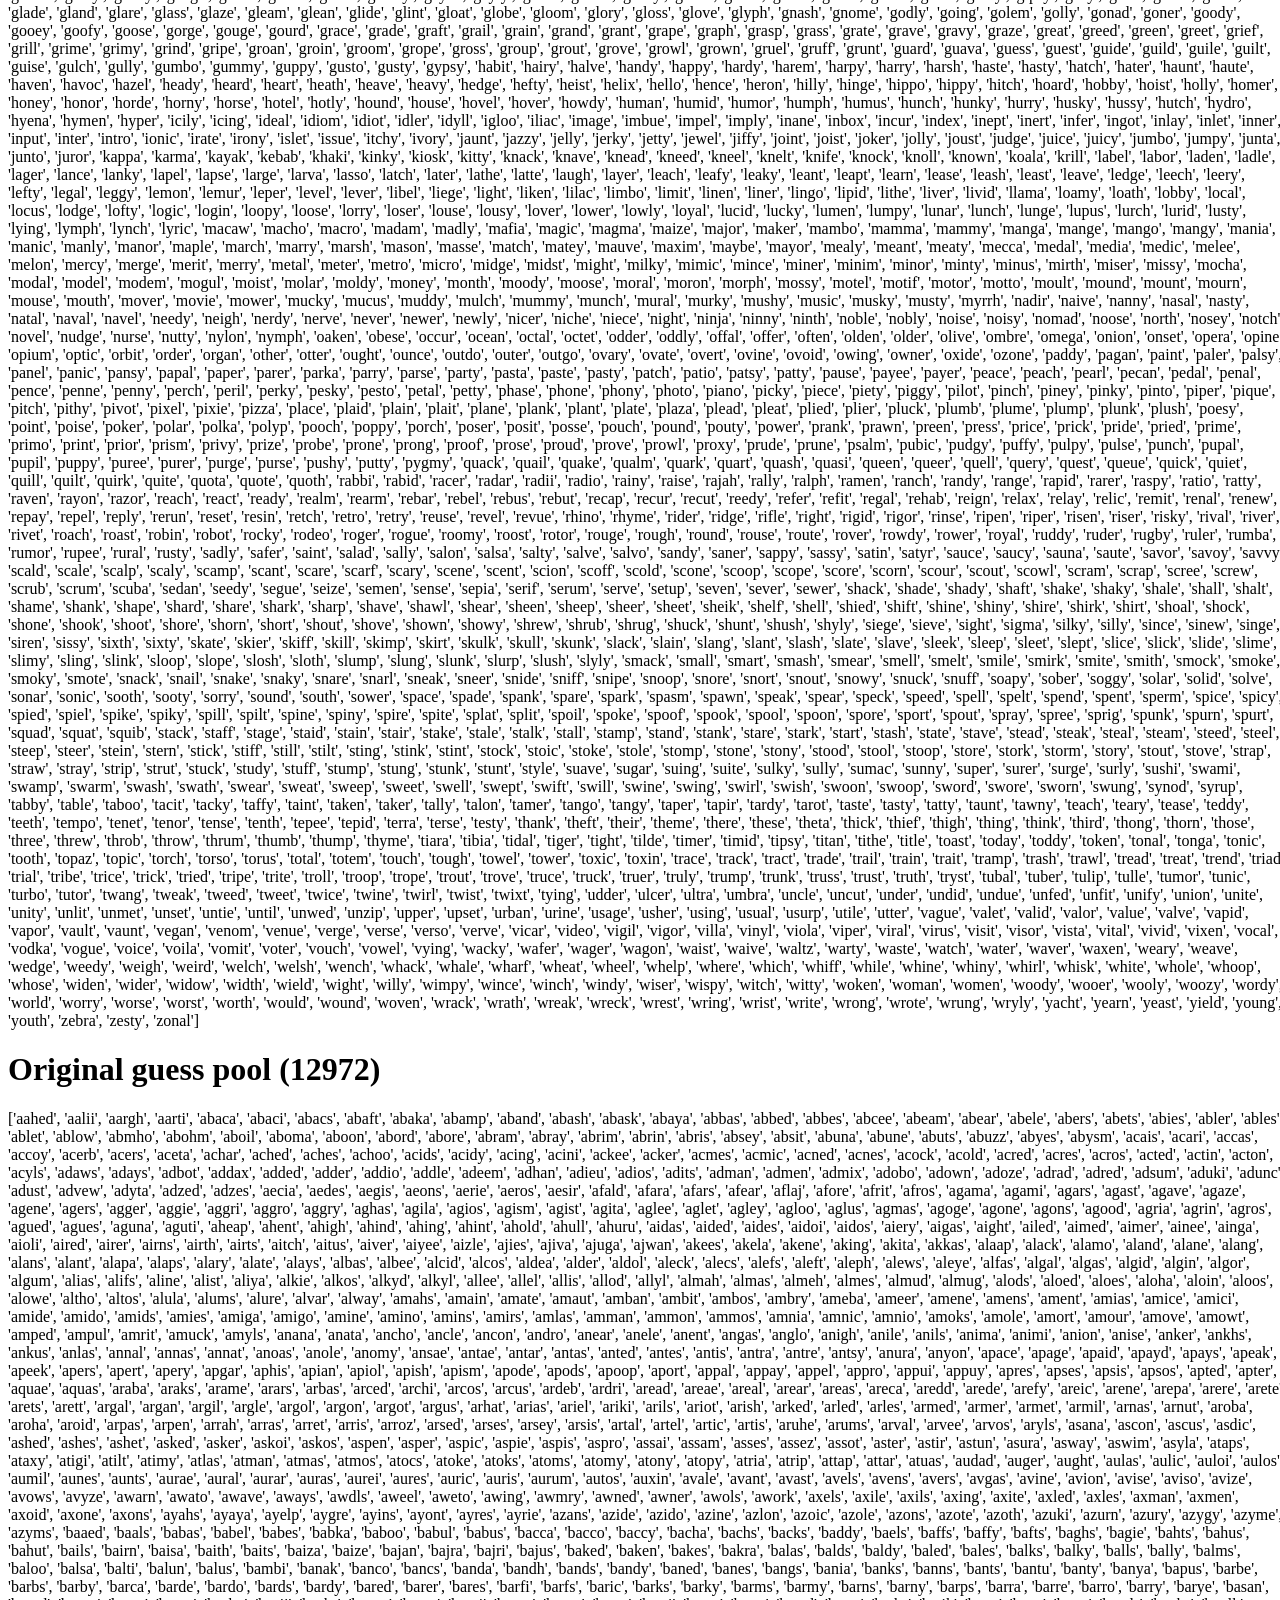
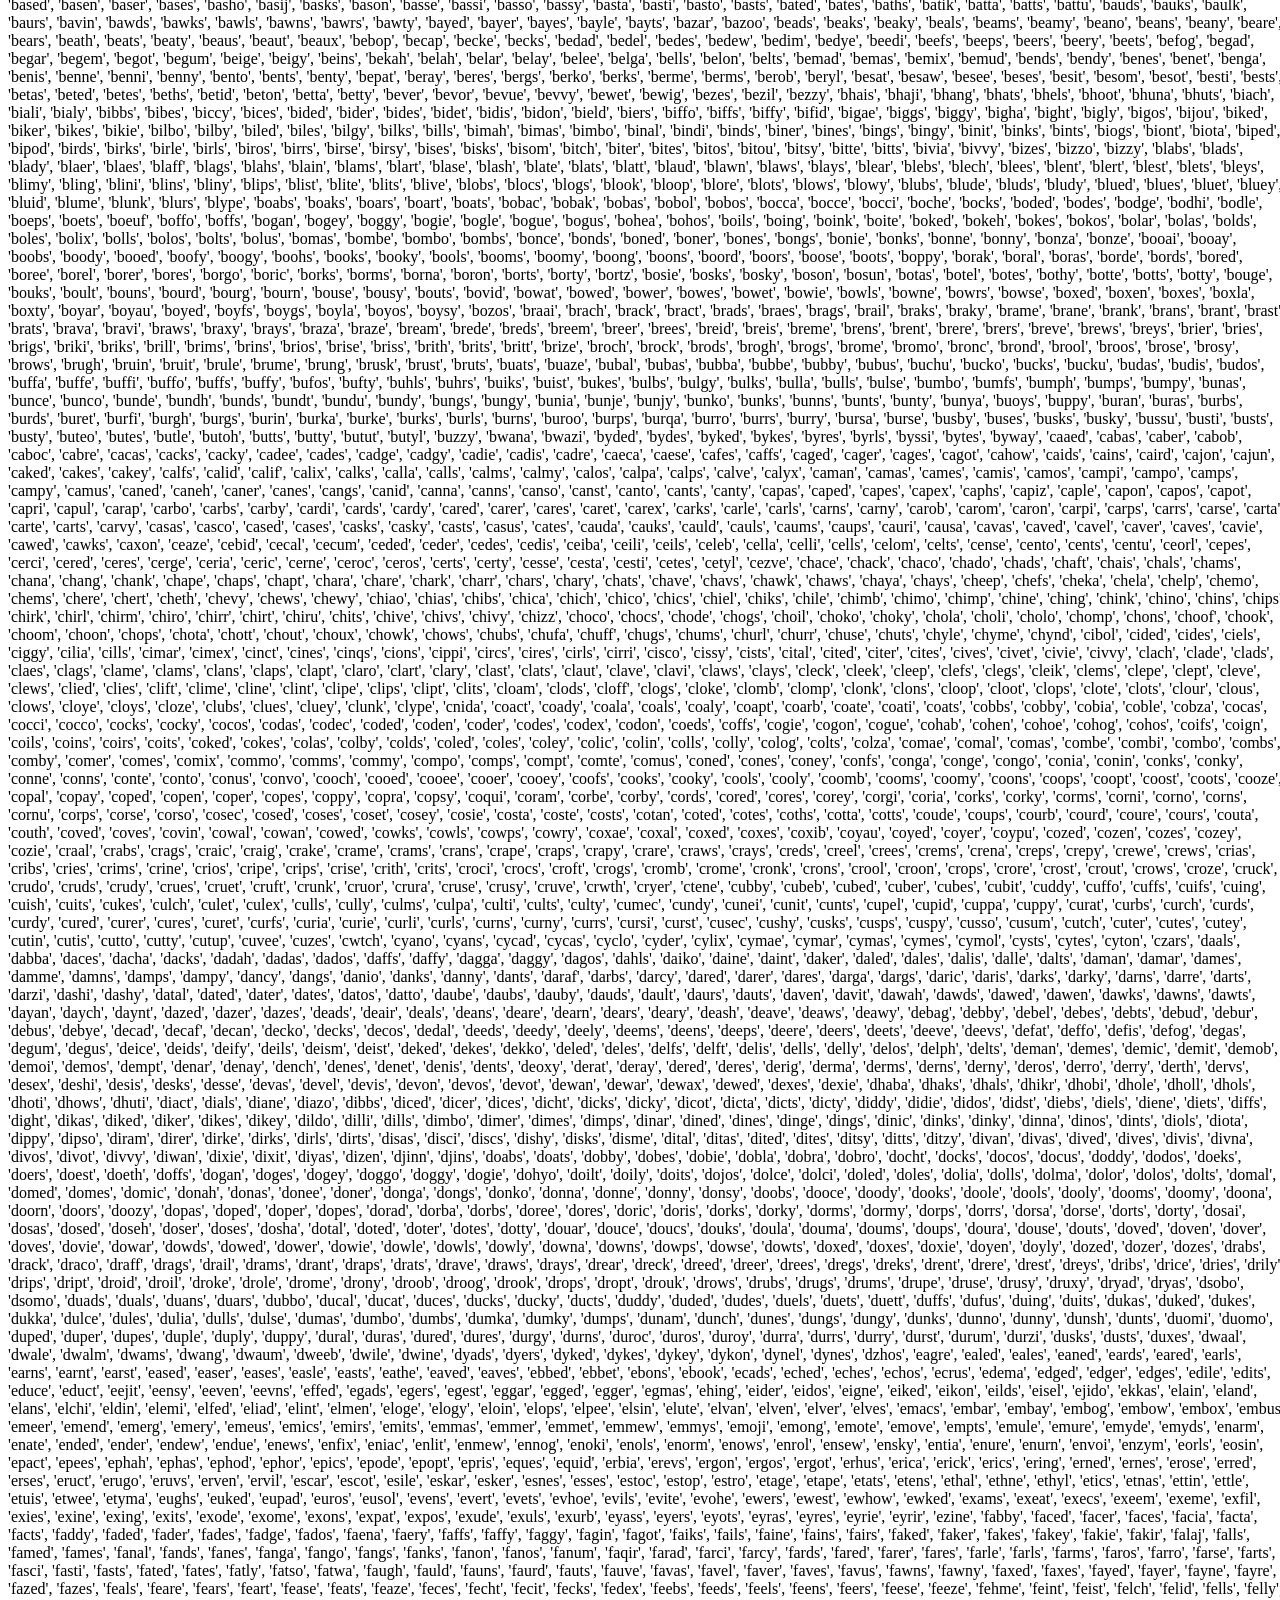
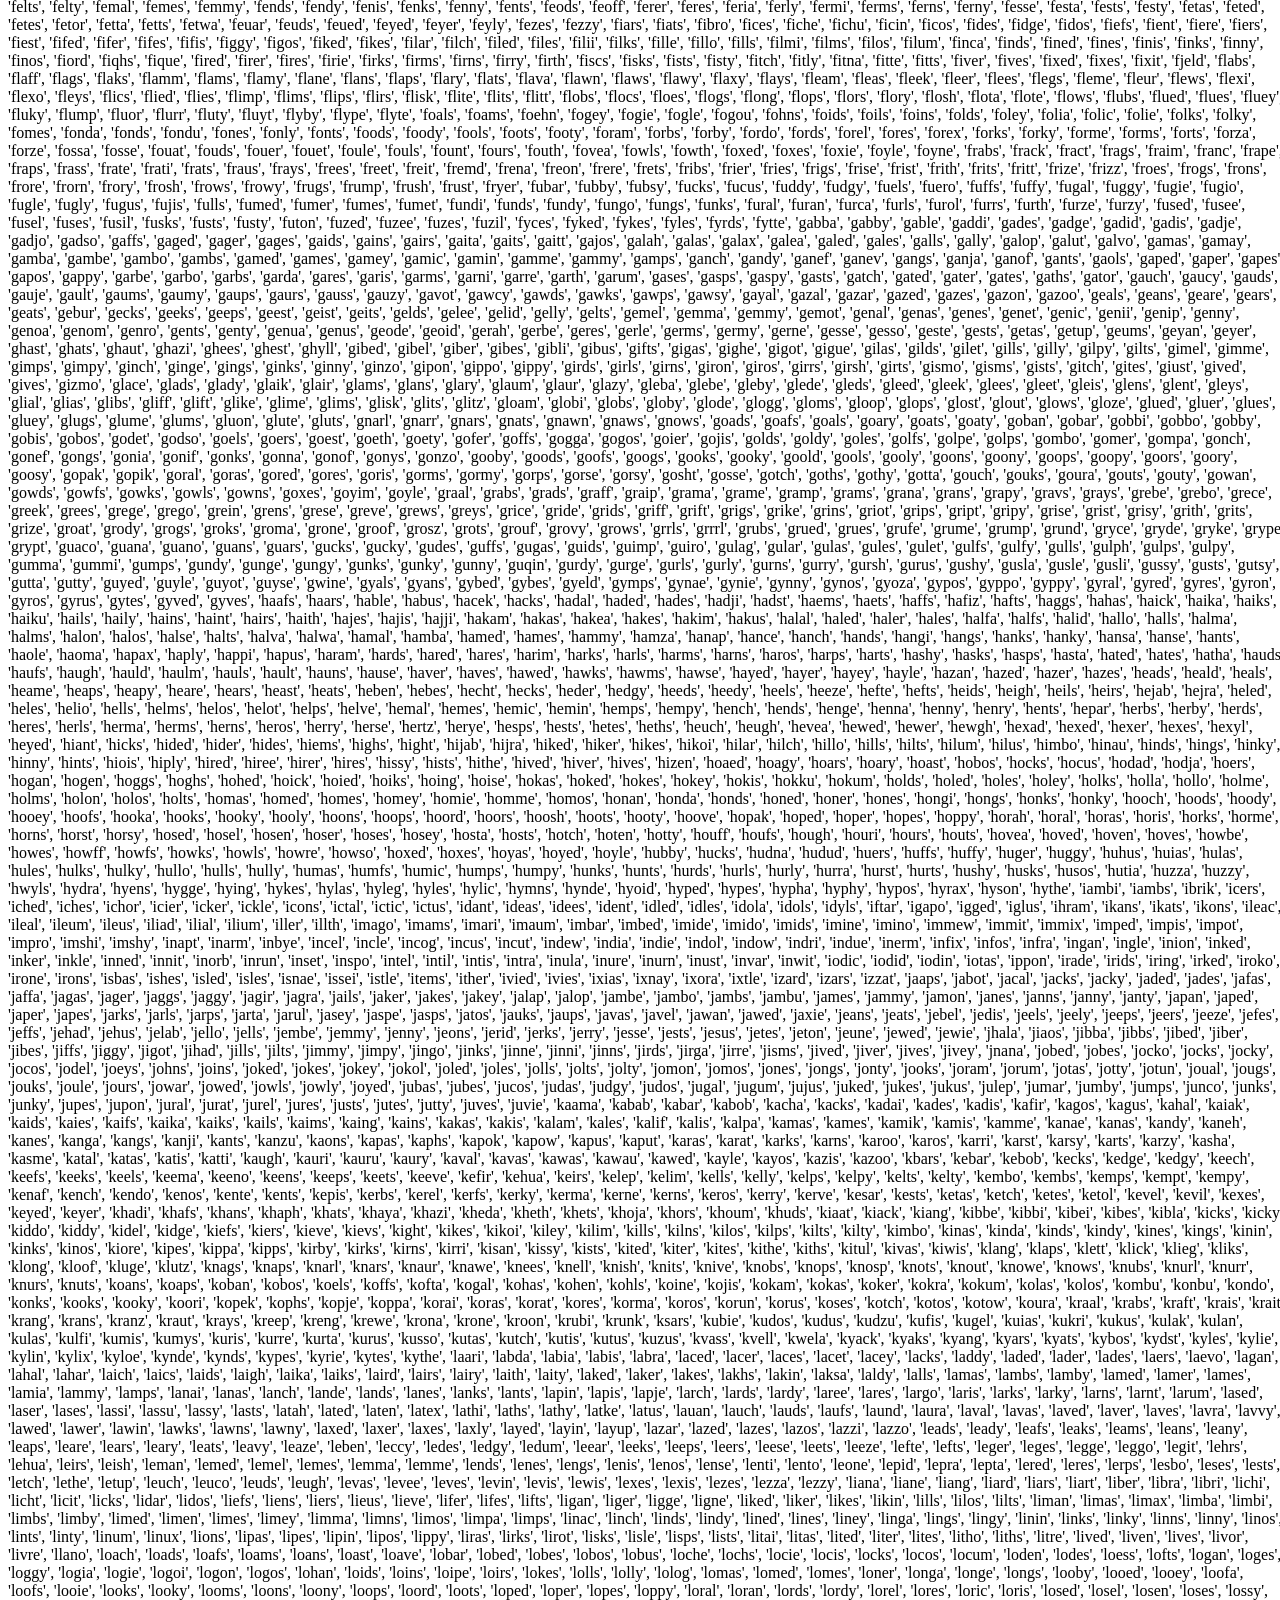
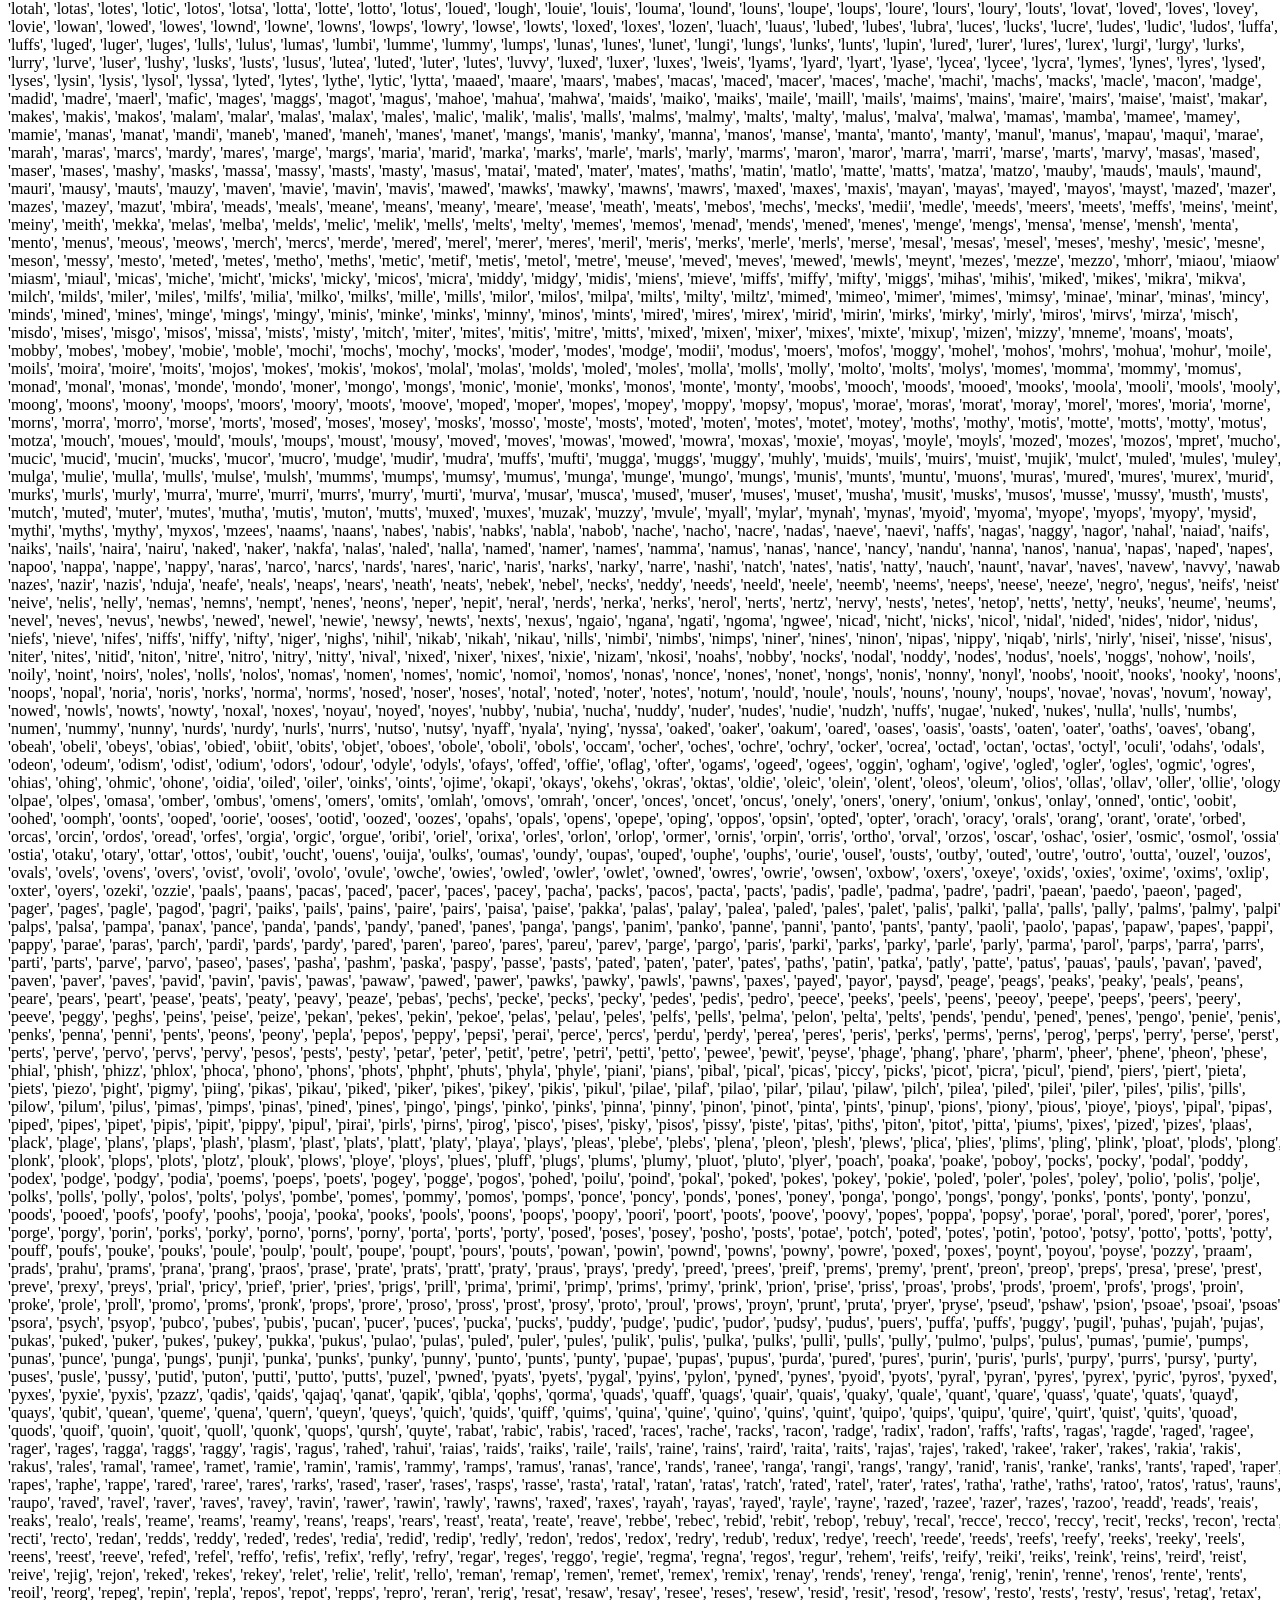
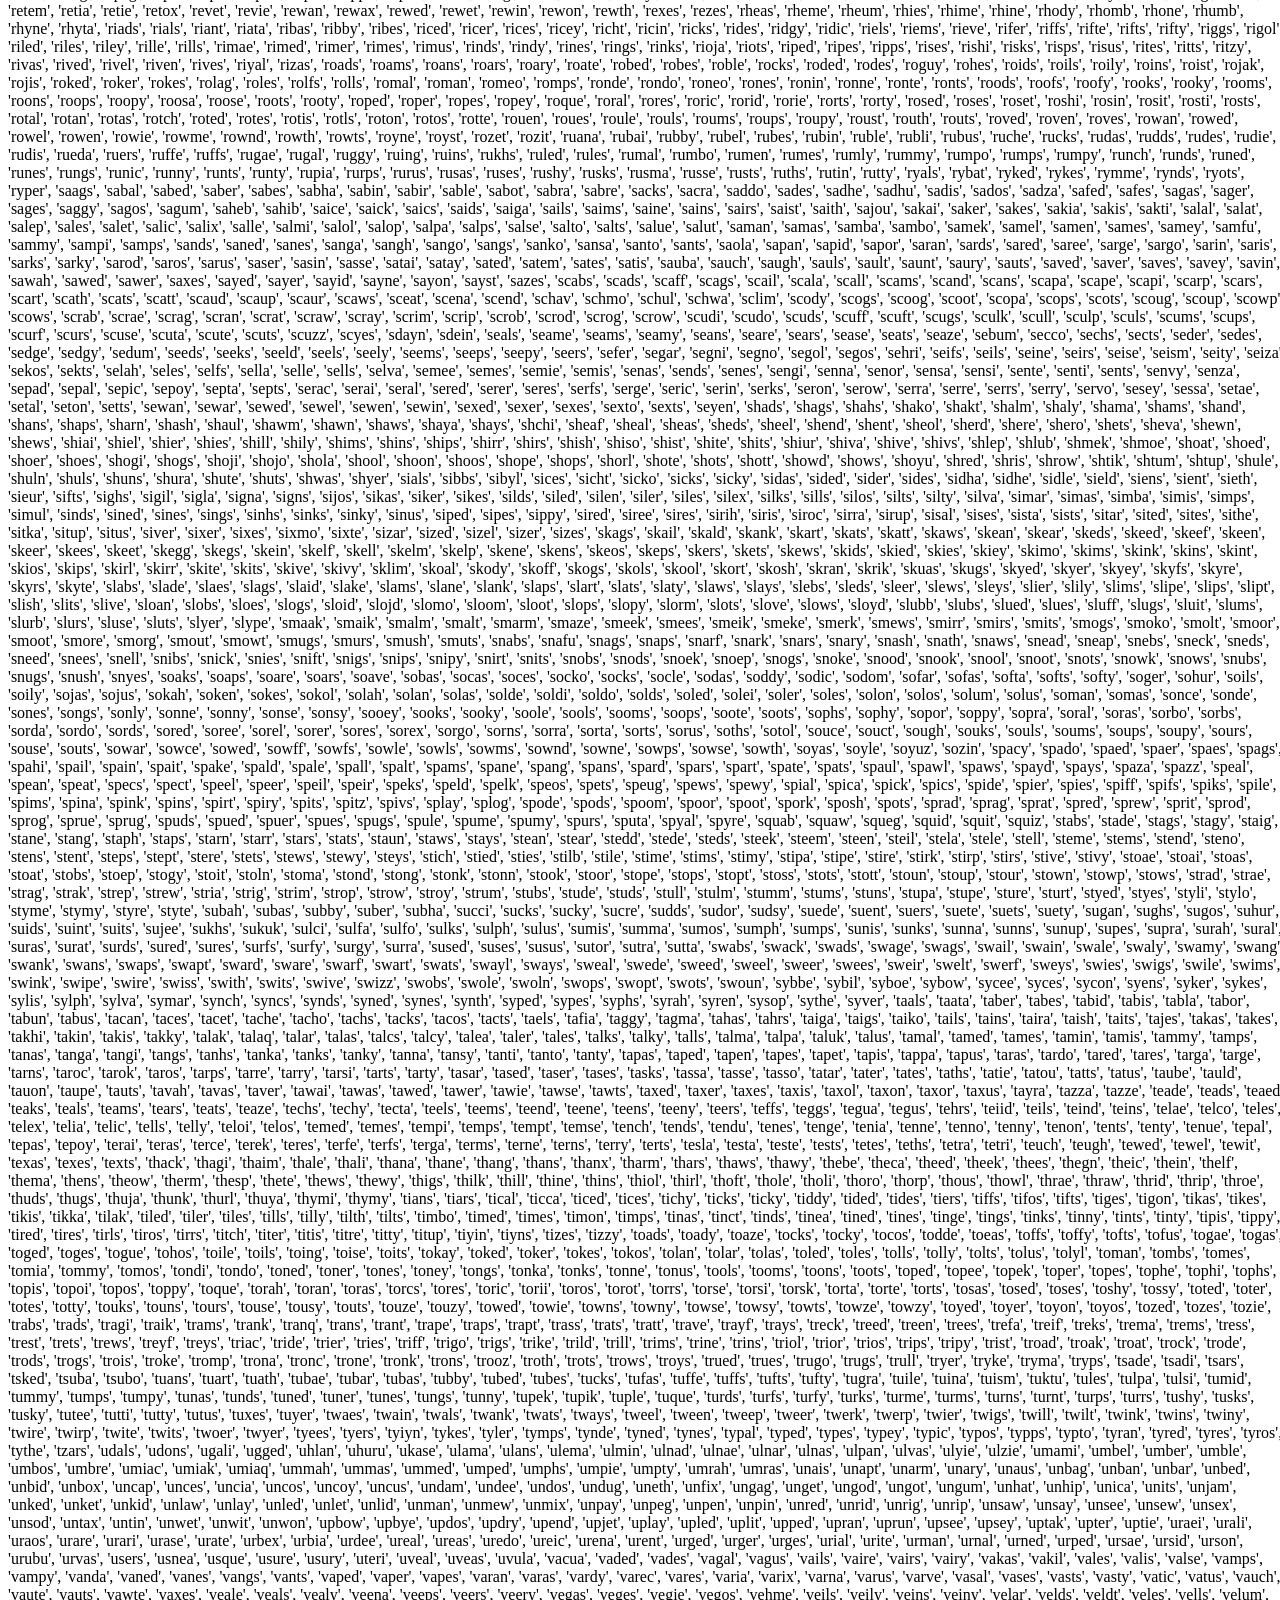
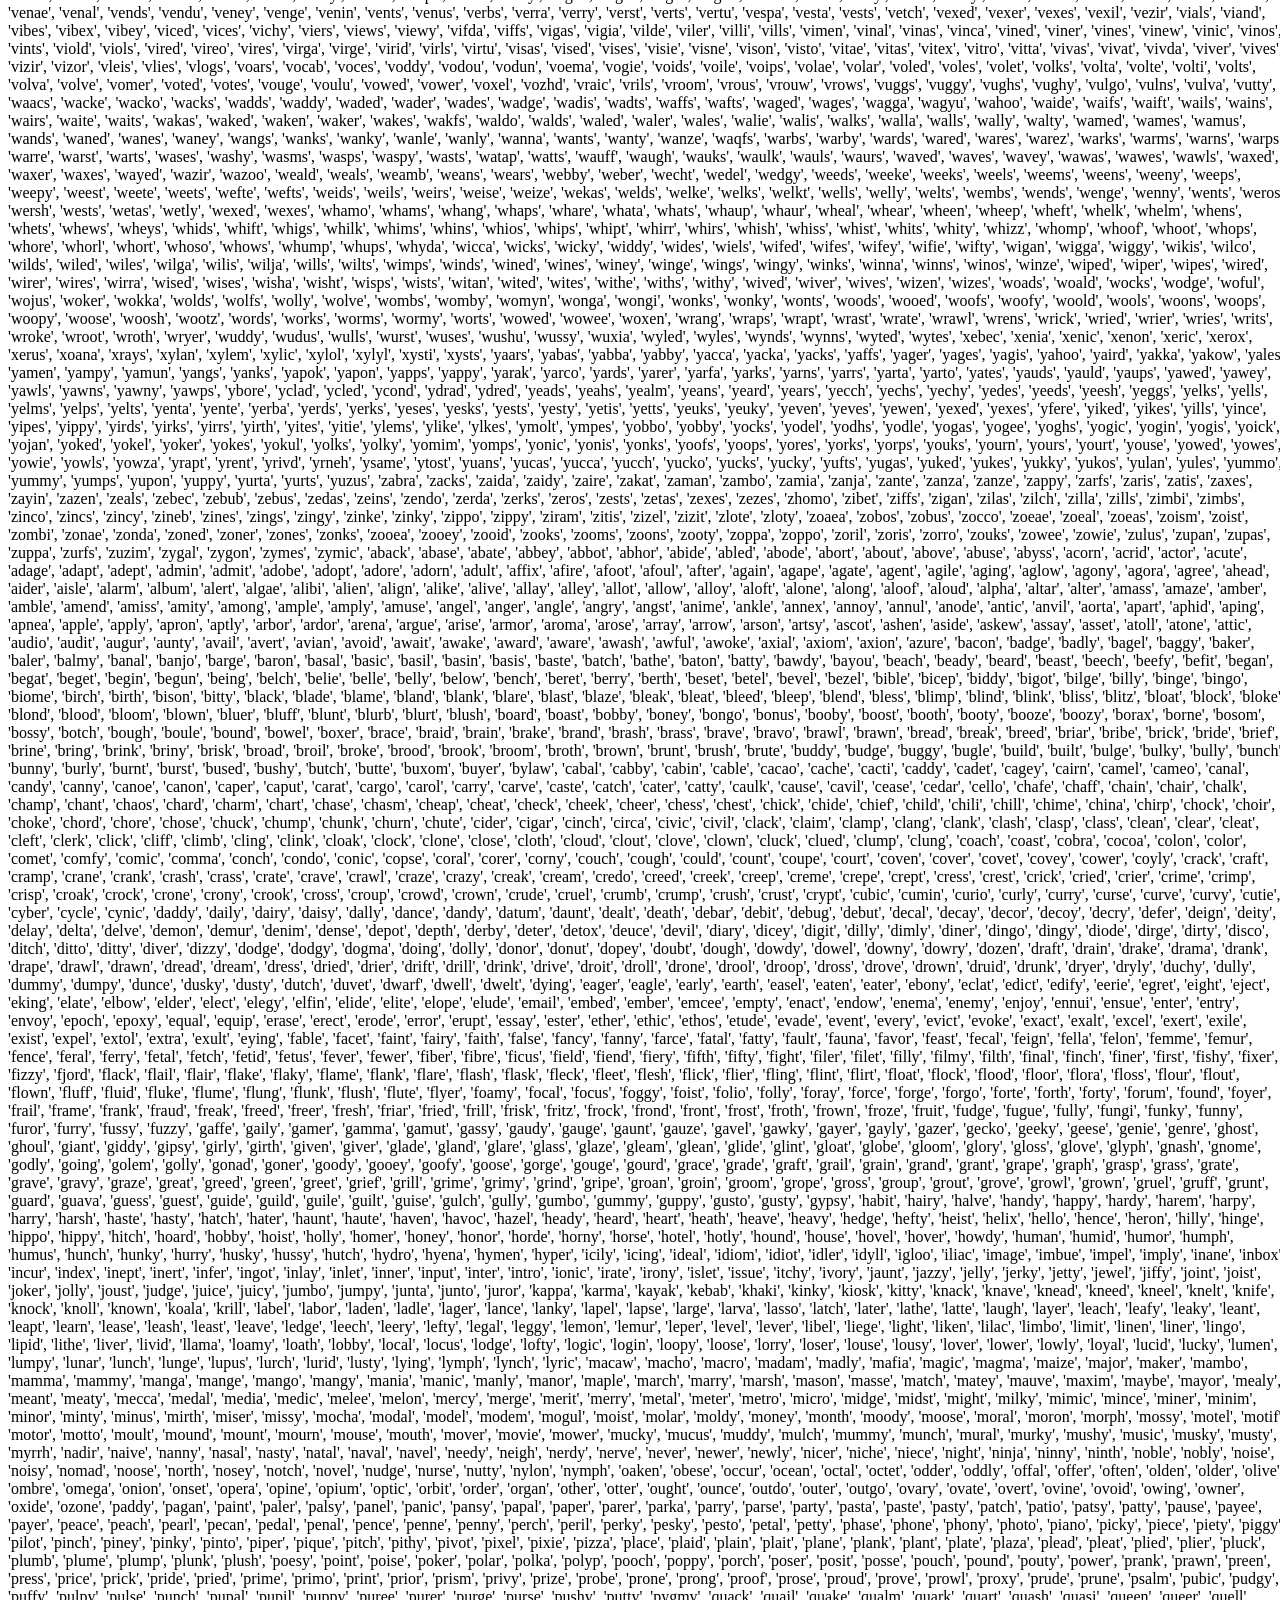
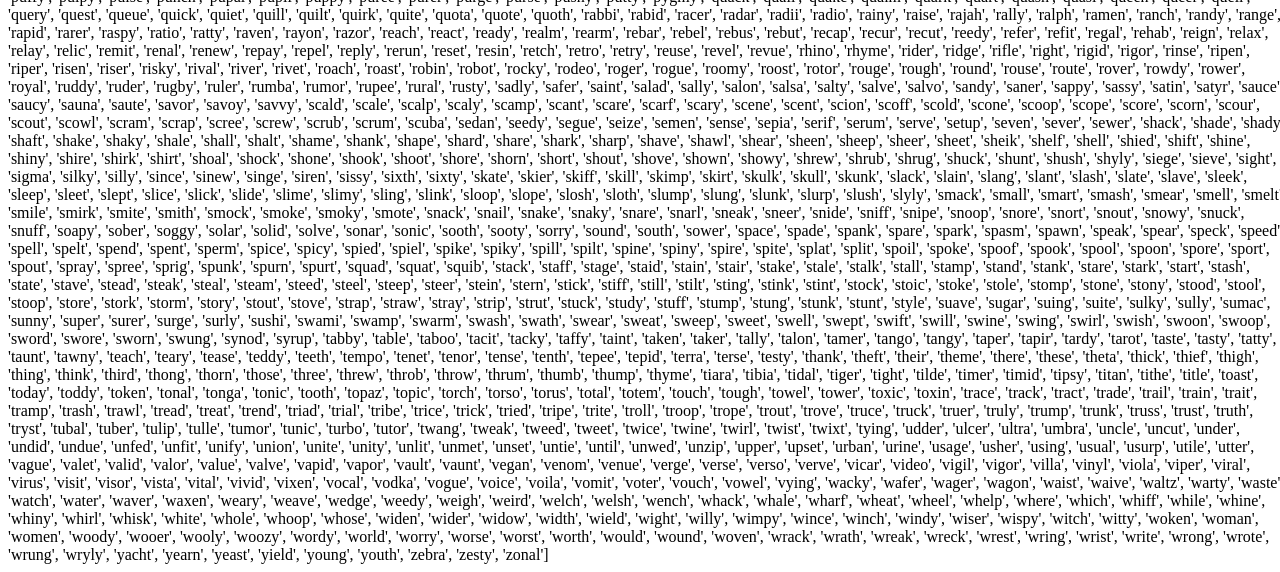
==== commit 93c46772: "find truth added" ====
--- a/index.html
+++ b/index.html
@@ -8,17 +8,42 @@
     <link rel="stylesheet" href="assets/style.css">
 </head>
 <body>
+    <h2>This section is to see the remaining possible words based on the result of your claim.</h2>
+
+    <span>Enter claim:</span><button id='findTruthRandomClaim'>Random claim</button><br>
+    <input type='text' id='claimInputResult'><br>
+    <h4>For the result, enter "G" for a green box, "Y" for yellow, "B" for black based on actual result of claim. 
+        <br>Example: BGBYB
+        <br>Include no spaces or other characters.
+    </h4>
+    <span>Enter Result:</span><br>
+    <input type='text' id='resultInputResult'><br>
+    <button id='calculateResults'>Calculate possibilities</button><br><br>
+    
+    <h4>Claims:</h4>
+    <span id='claimSpan'></span>
+    <h4>Possibilities (if less than 20):</h4>
+    <span>Possibilities left: </span><span id='possibilitySpan'></span>
+    <div id='possibilityBox'>
+        
+    </div><br>
+    <button id='resetFindTruth'>Reset this section</button>
+
     <hr>
+
     <h2>This section is to manually test guesses against the true word you choose.</h2>
     <div id='inputBox'>
         
         <span>Enter truth:</span><button id='randomTruth'>Random truth</button><br>
         <input type='text' id='truthInput'><br>
+        <h4>Keep the truth the same and make as many claims as you like.</h4>
         <span>Enter claim:</span><button id='randomClaim'>Random claim</button><br>
         <input type='text' id='claimInput'><br>
         <button id='getWordleButton'>Make claim</button><br><br>
         <p id='bestGuess'></p>
     </div>
+    <h4>Claims:</h4>
+    <span id='truthClaimSpan'></span>
     <h4>Outputs:</h4>
     <div id='outputBox'>
     </div>
@@ -26,8 +51,9 @@
     <h4>Possible answers (if less than 20):</h4>
     <div id='answersBox'>
         
-    </div>
-
+    </div><br>
+    <button id='resetPickTruth'>Reset this section</button>
+    <hr>
     <h1>Original answer pool (2315)</h1>
     <div id='possibleAnswers'>
         ['aback',
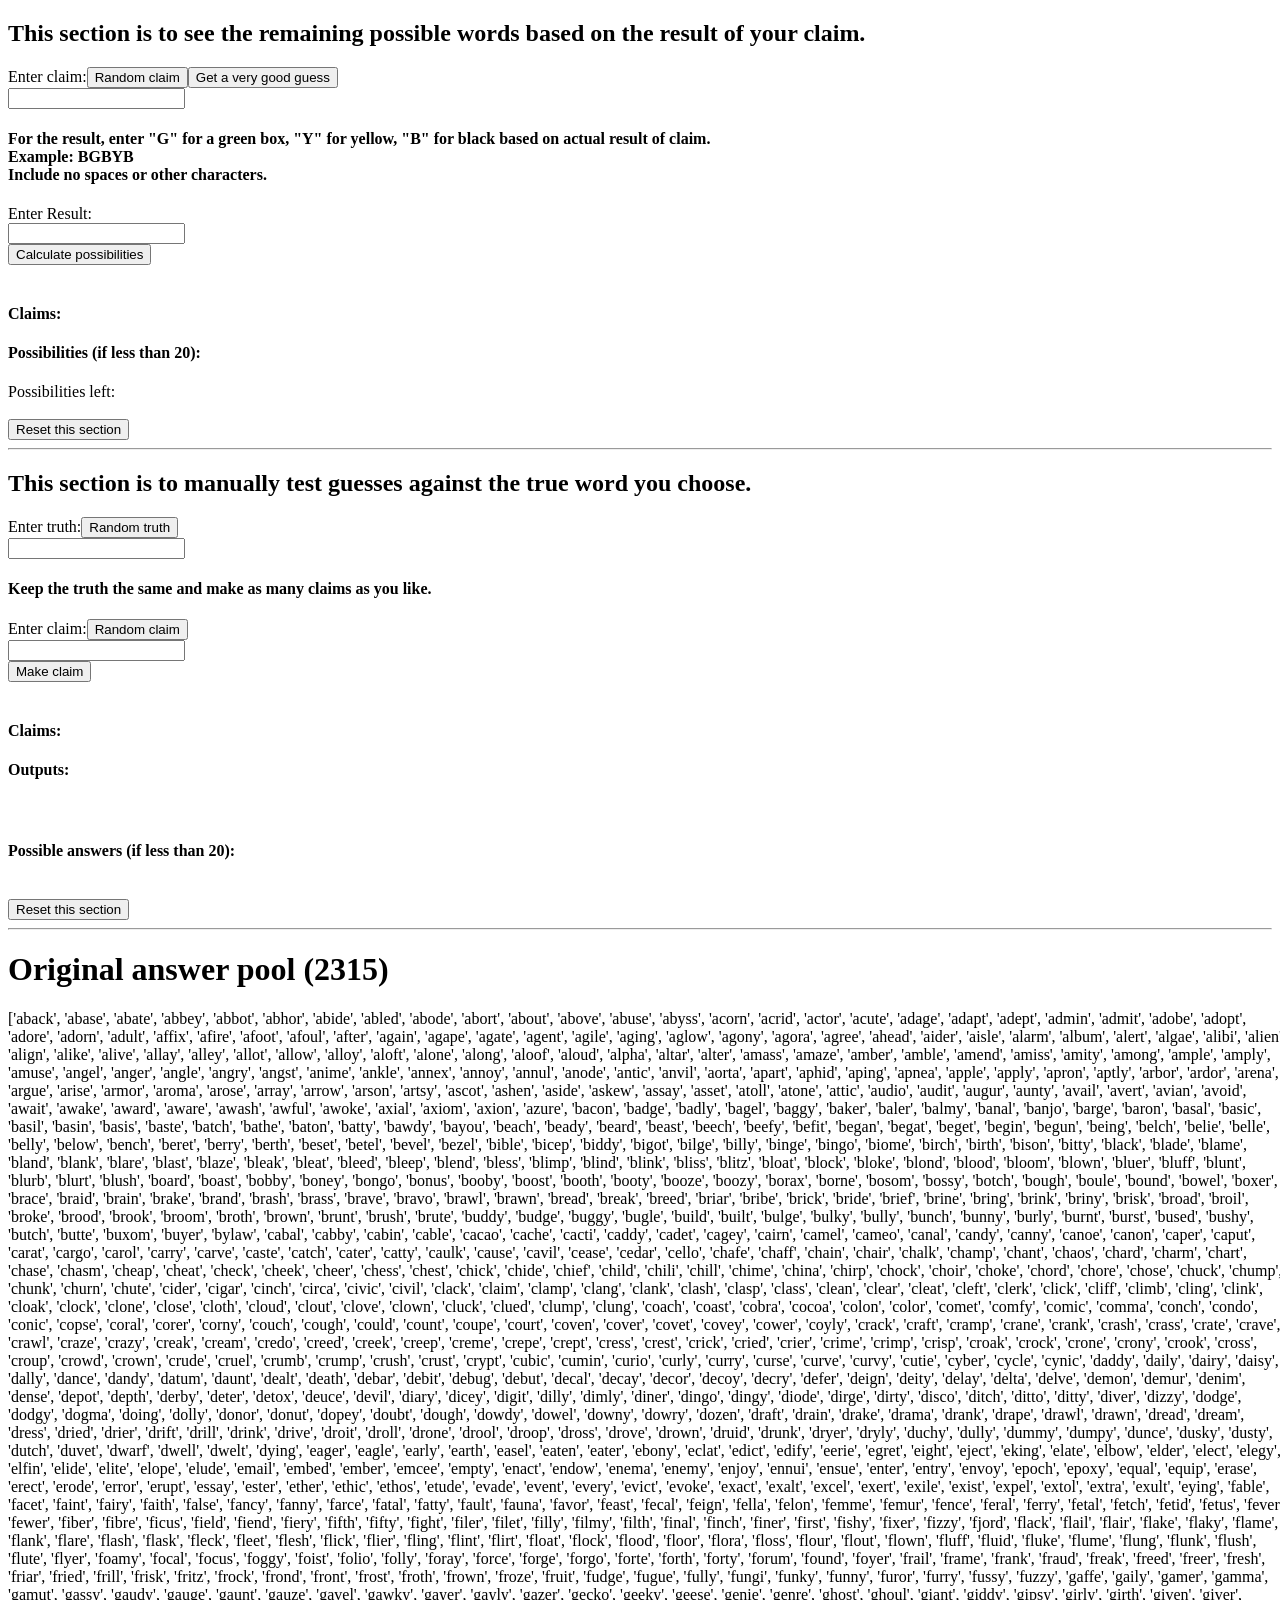
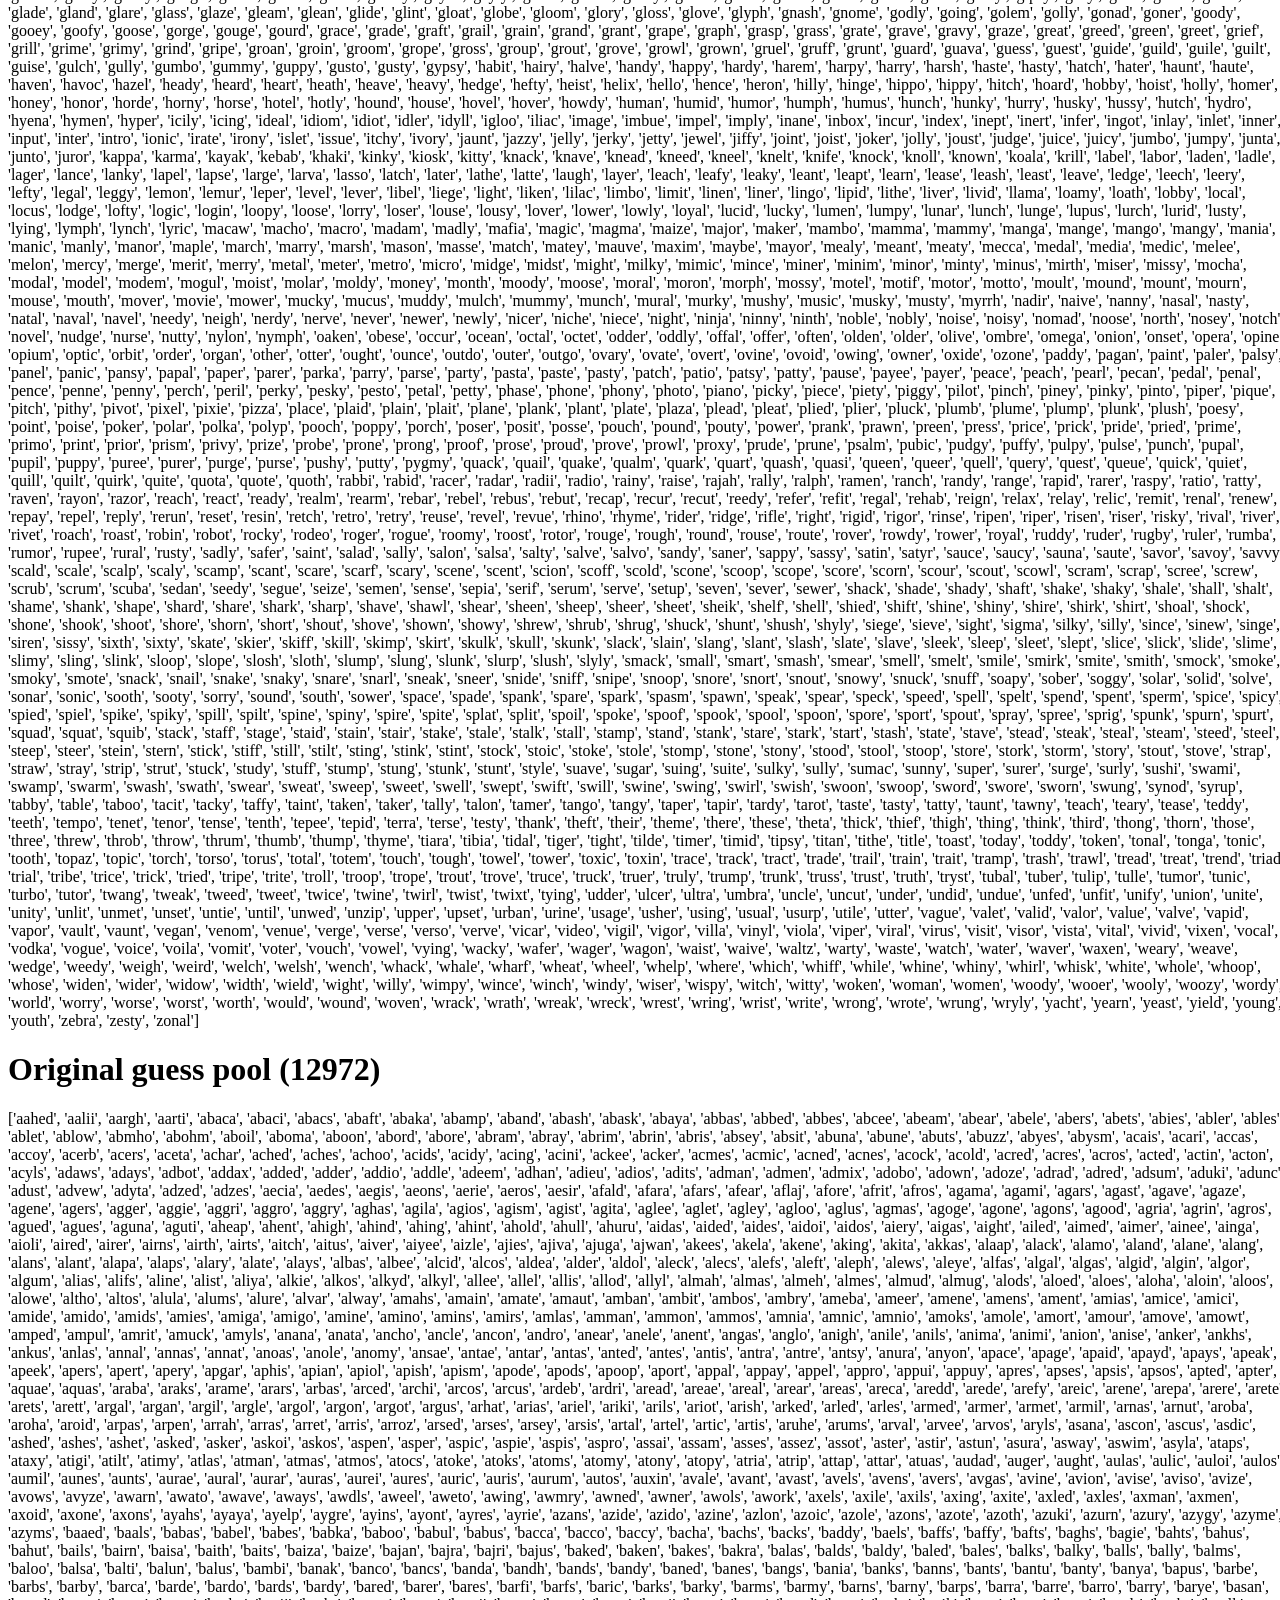
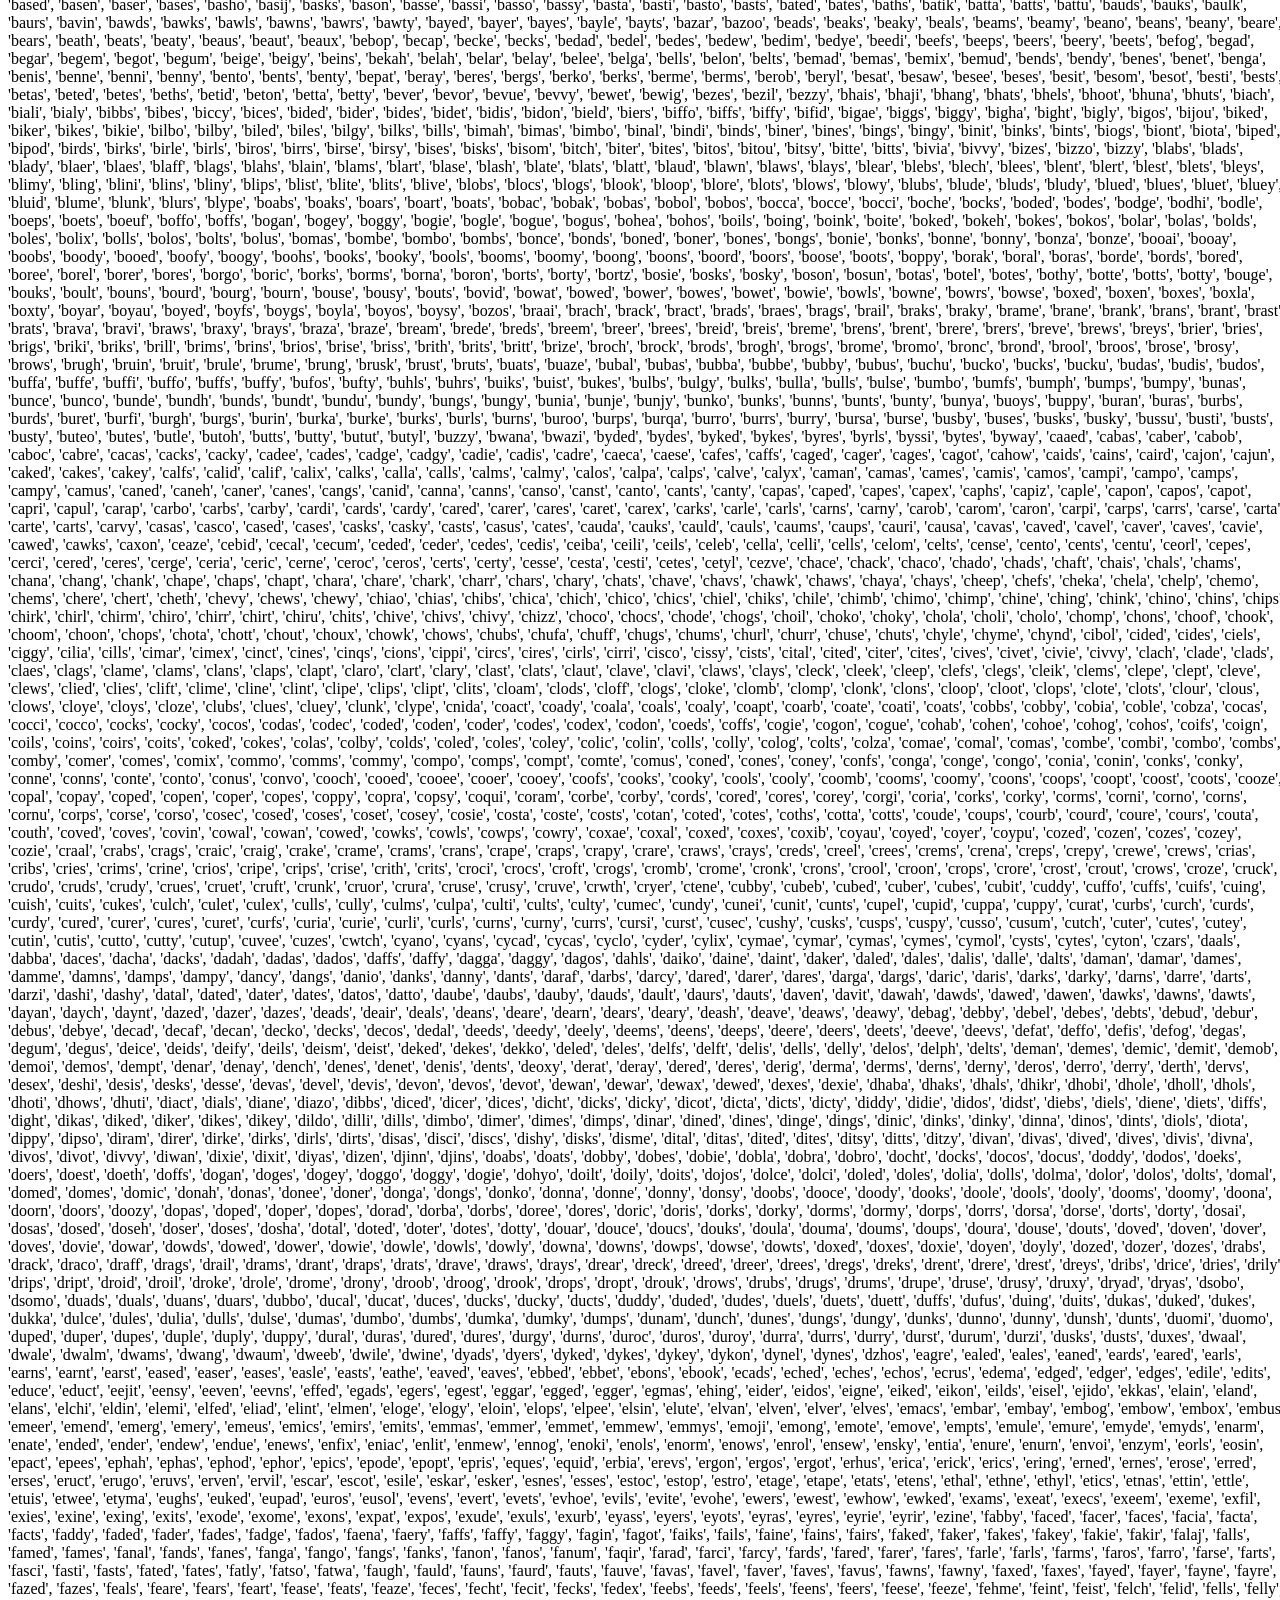
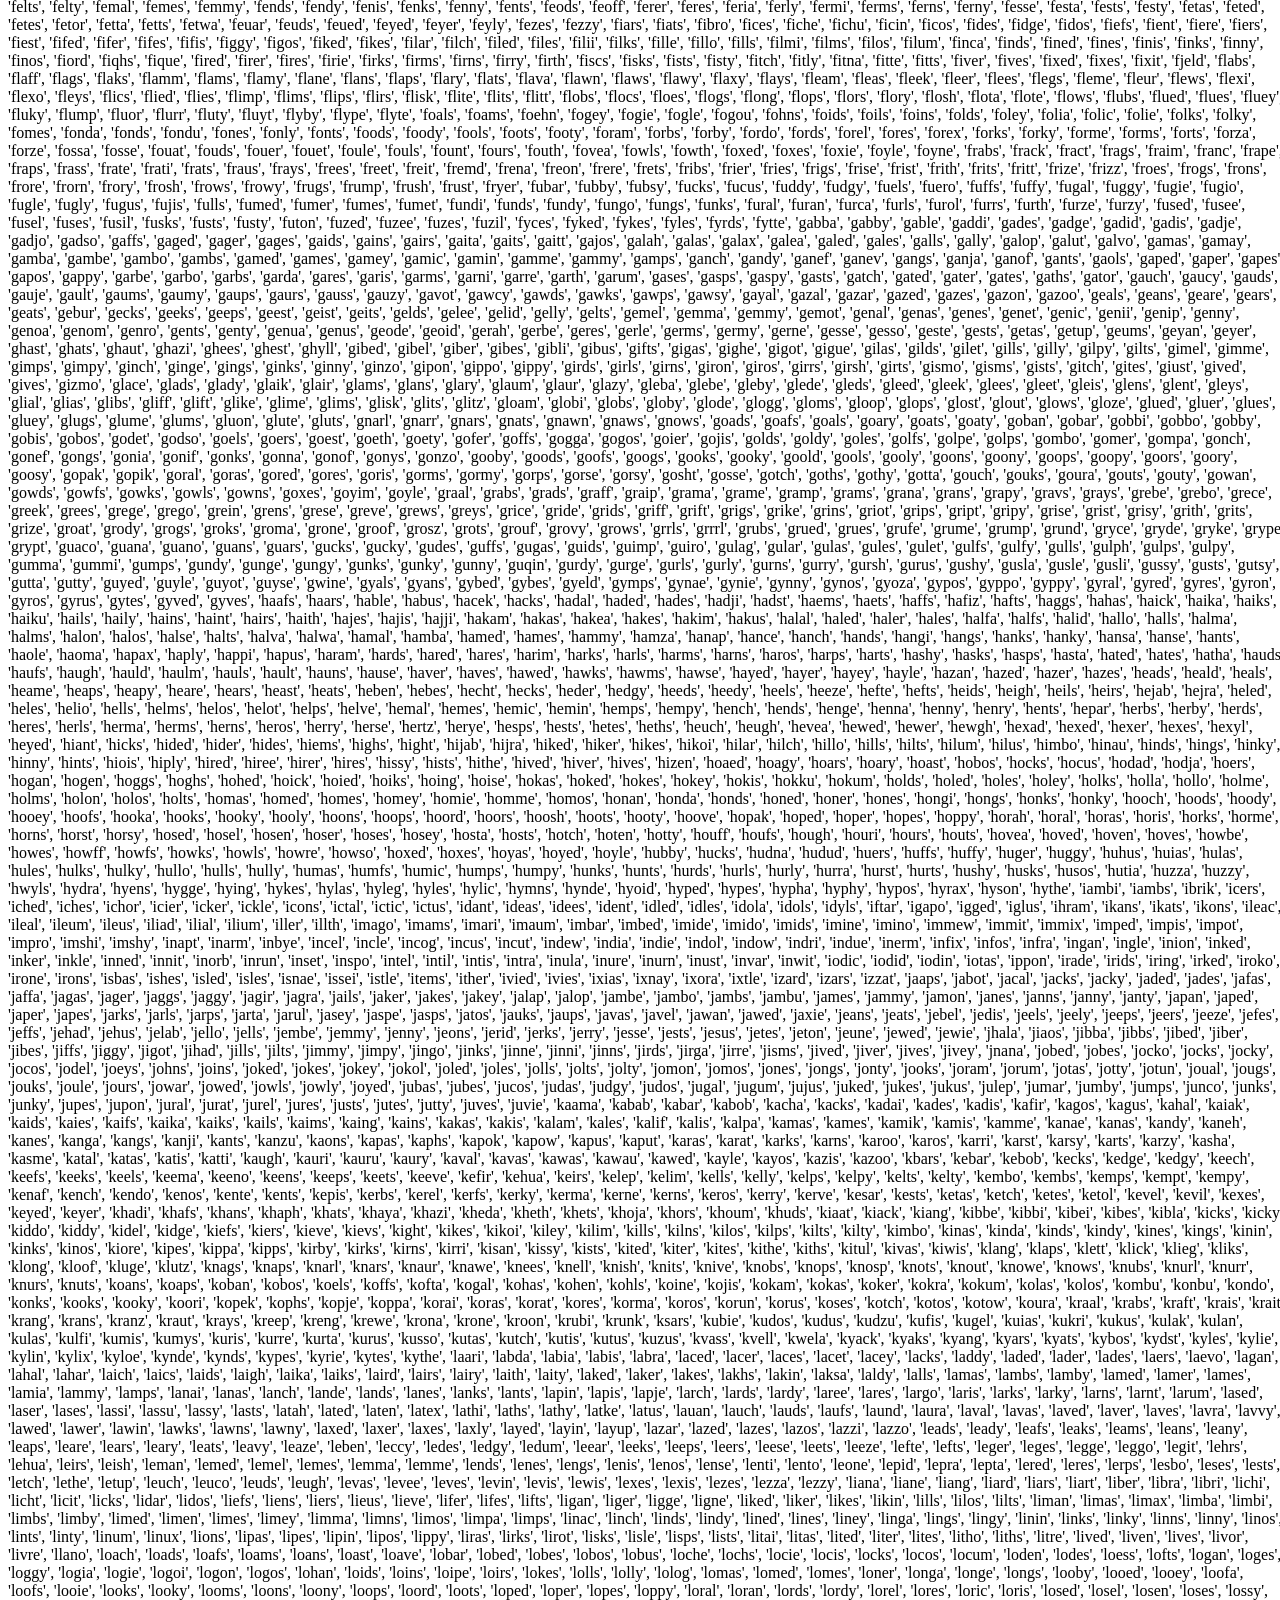
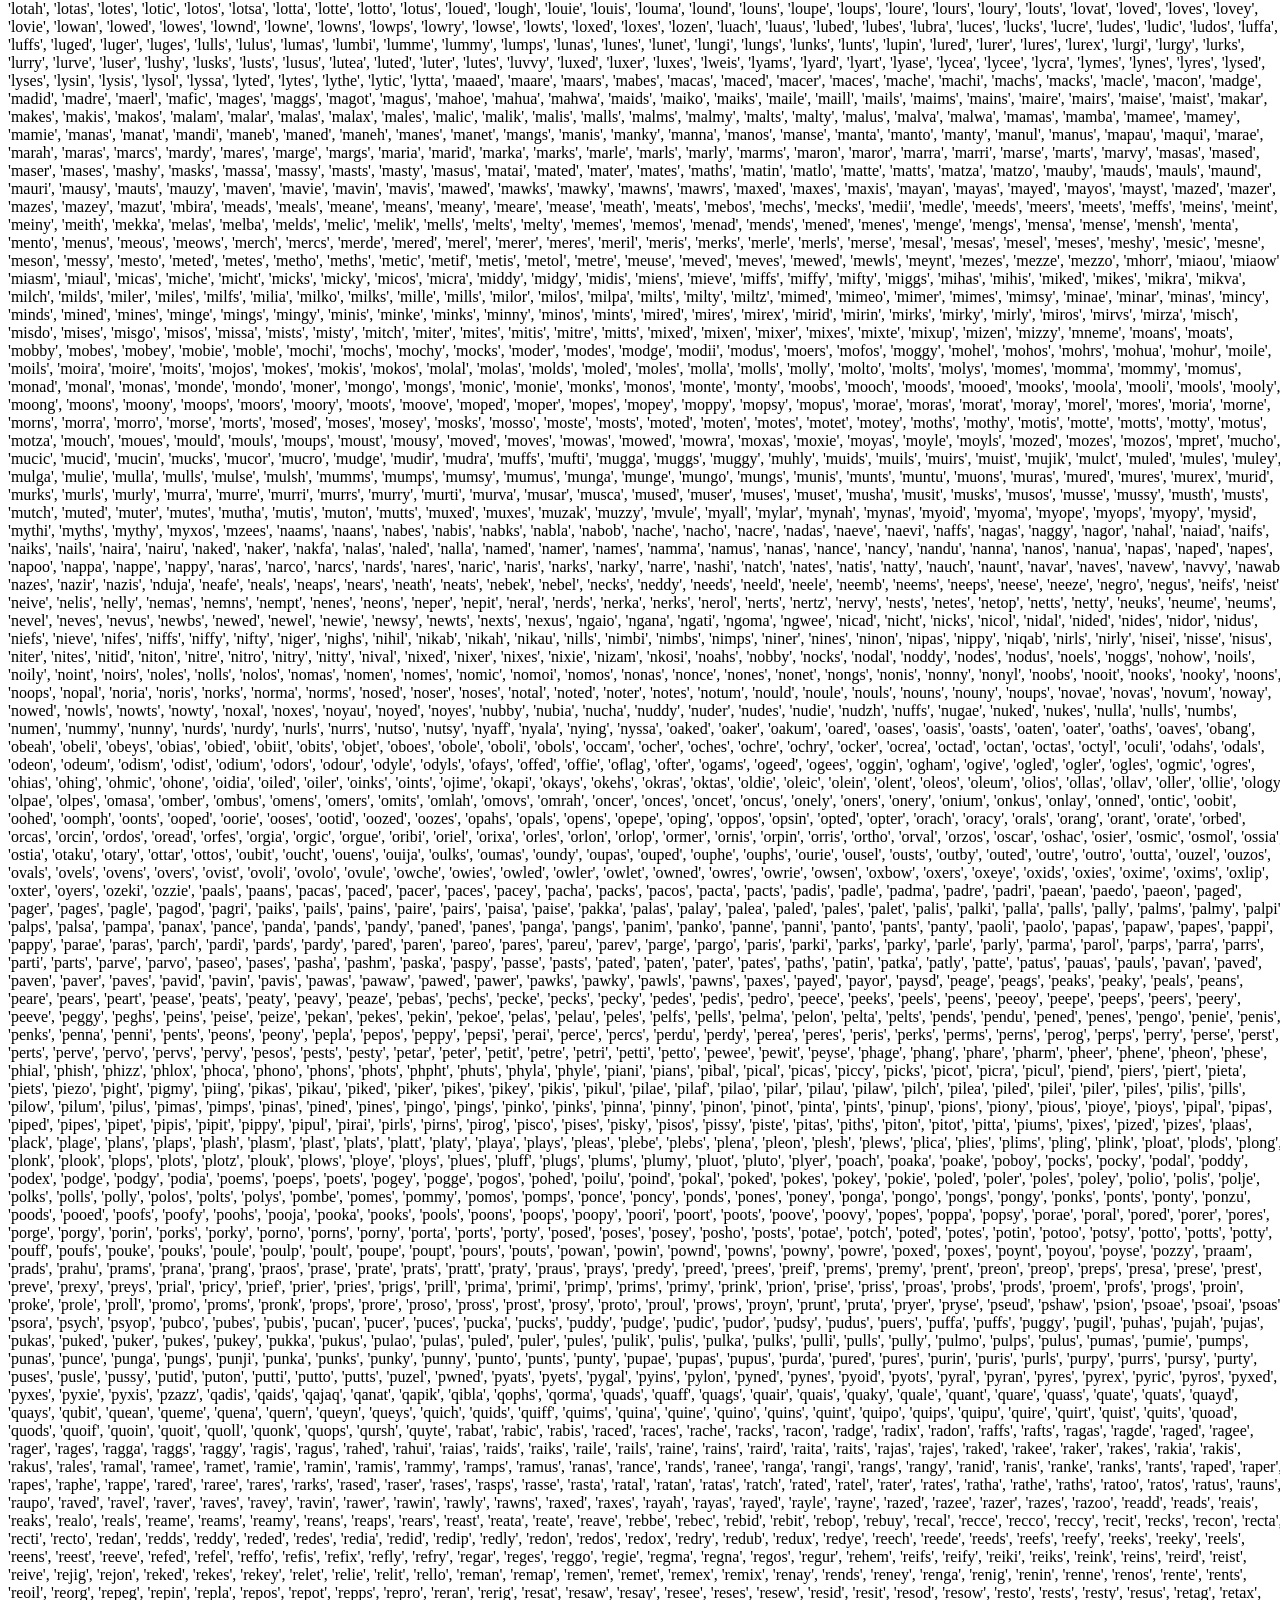
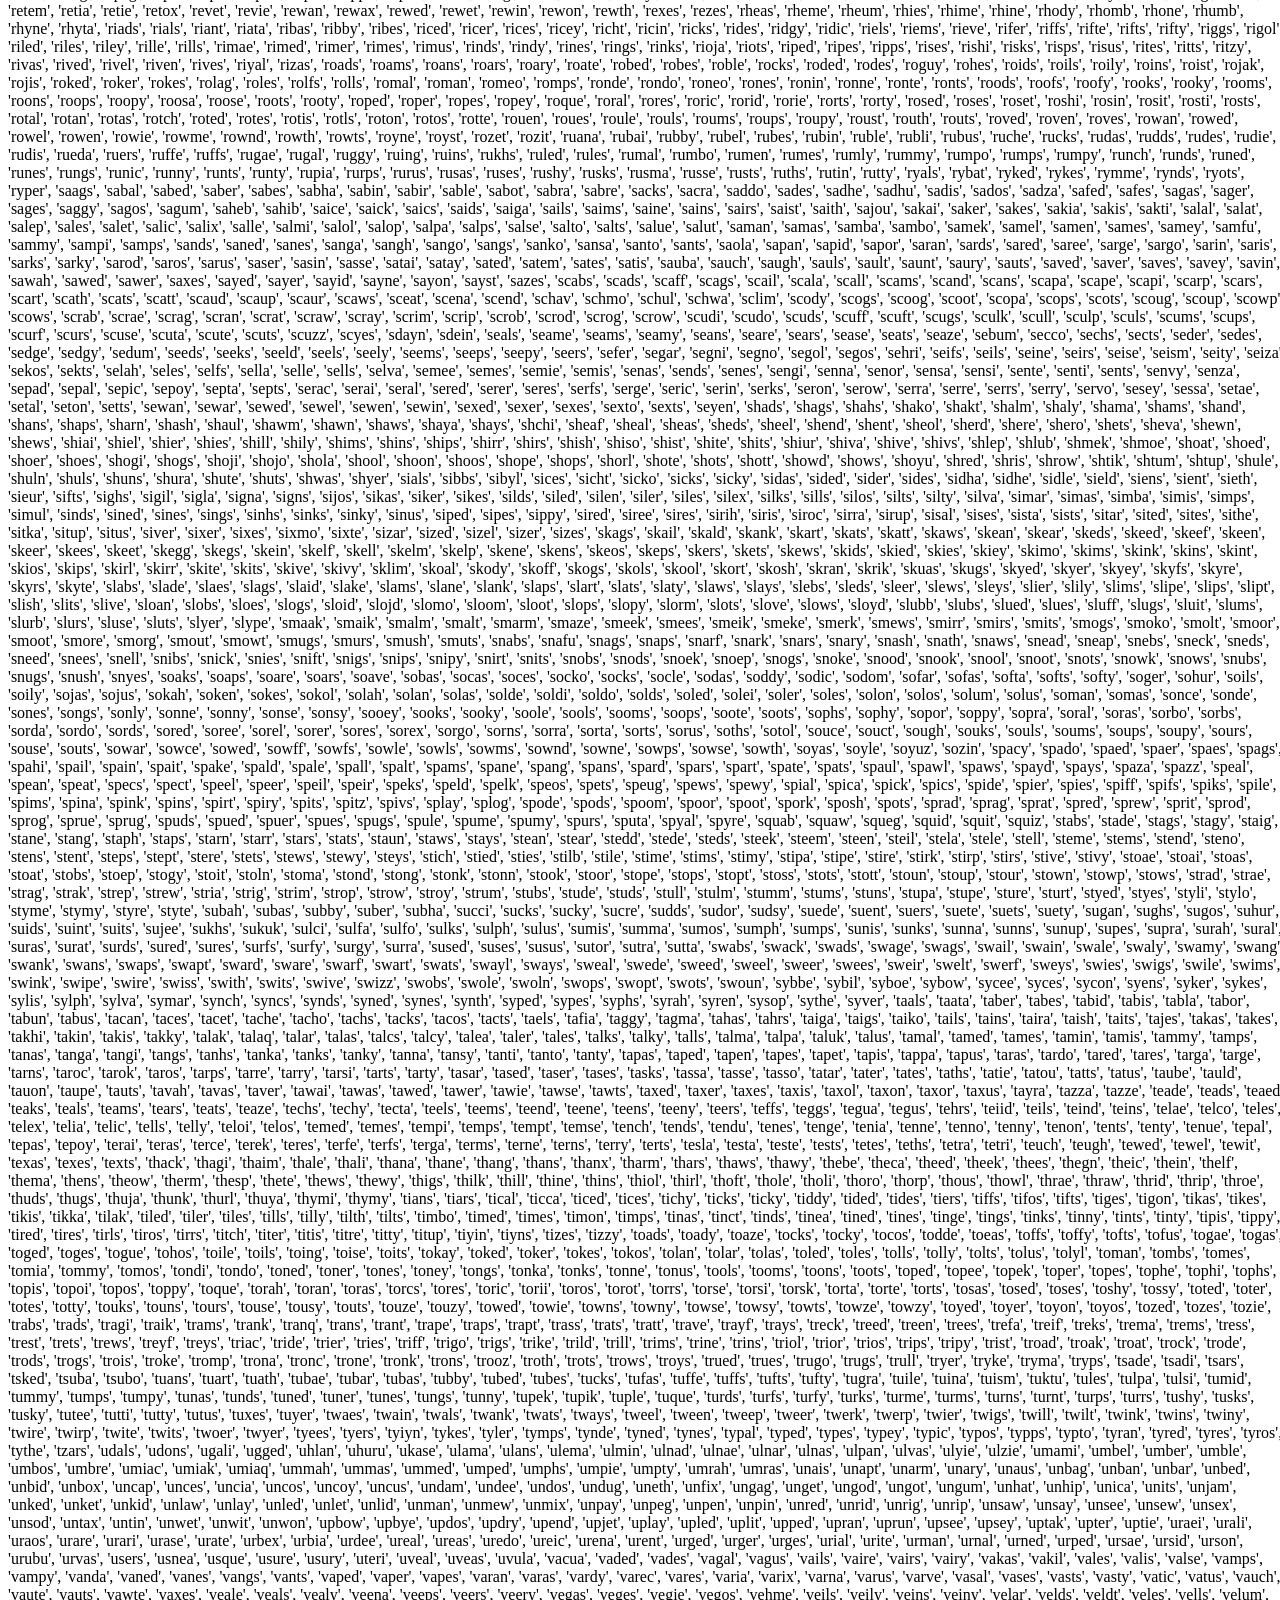
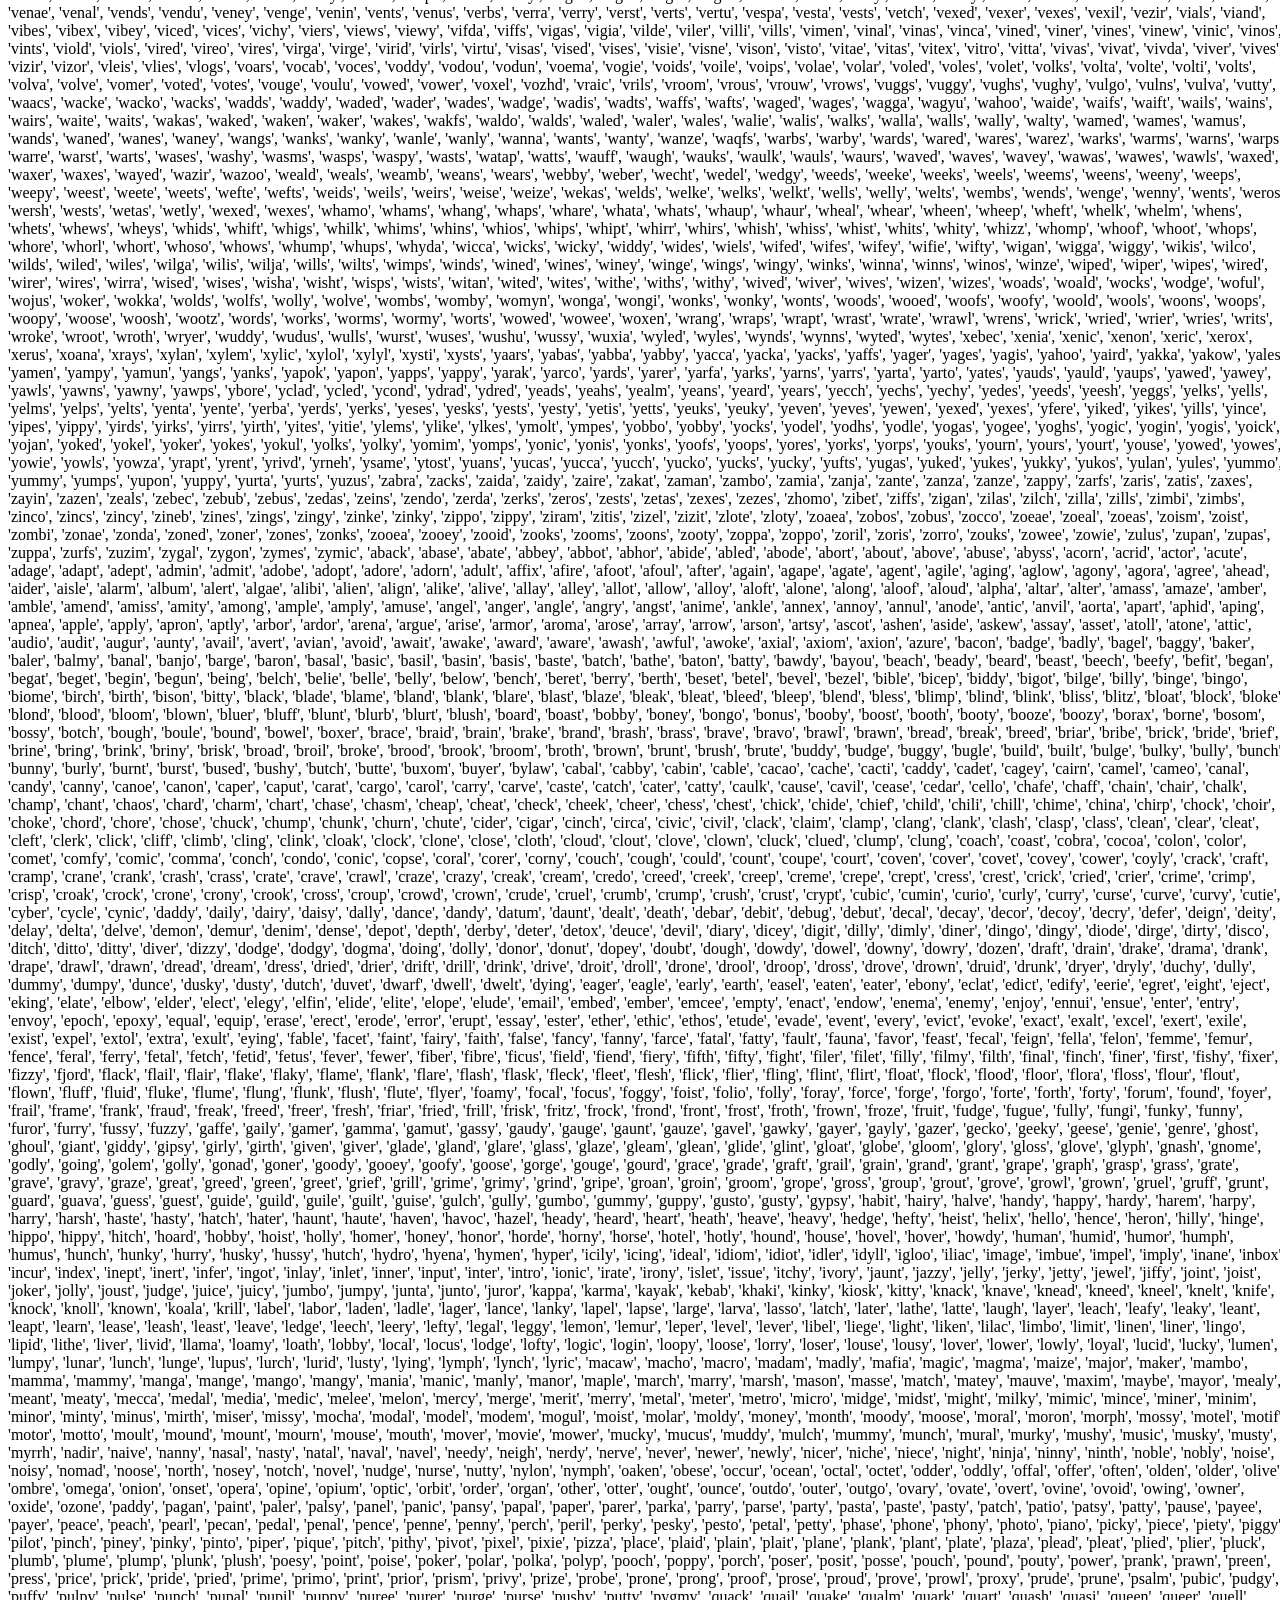
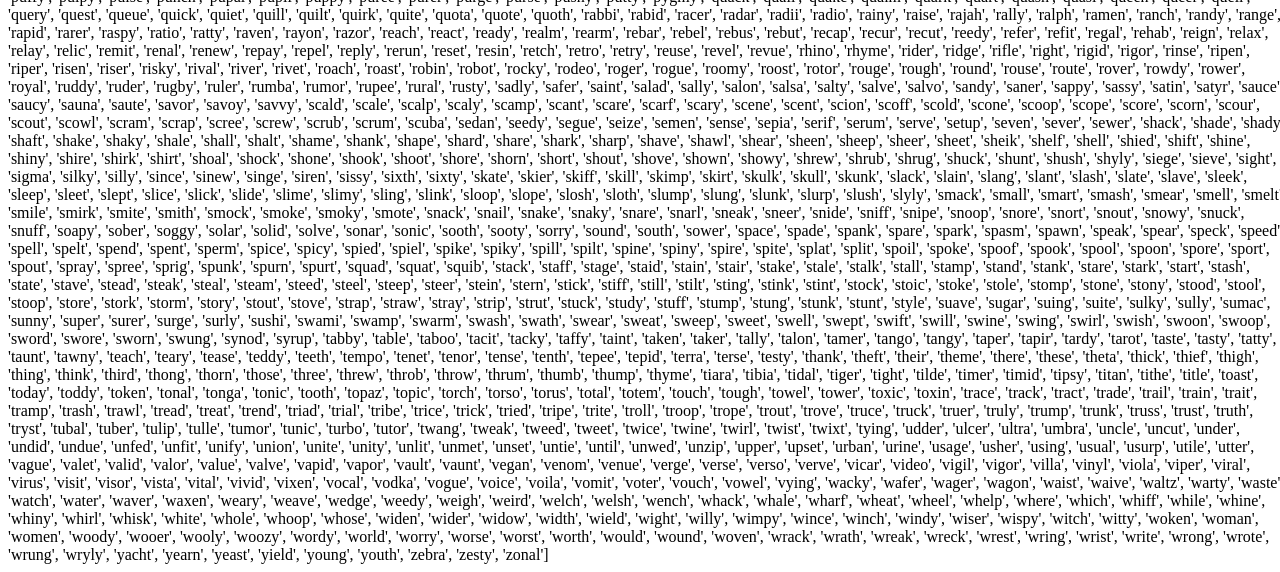
==== commit b13ad74c: "bestguessbutton" ====
--- a/index.html
+++ b/index.html
@@ -10,7 +10,7 @@
 <body>
     <h2>This section is to see the remaining possible words based on the result of your claim.</h2>
 
-    <span>Enter claim:</span><button id='findTruthRandomClaim'>Random claim</button><br>
+    <span>Enter claim:</span><button id='findTruthRandomClaim'>Random claim</button><button id='bestGuessButton'>Get a very good guess</button><br>
     <input type='text' id='claimInputResult'><br>
     <h4>For the result, enter "G" for a green box, "Y" for yellow, "B" for black based on actual result of claim. 
         <br>Example: BGBYB
